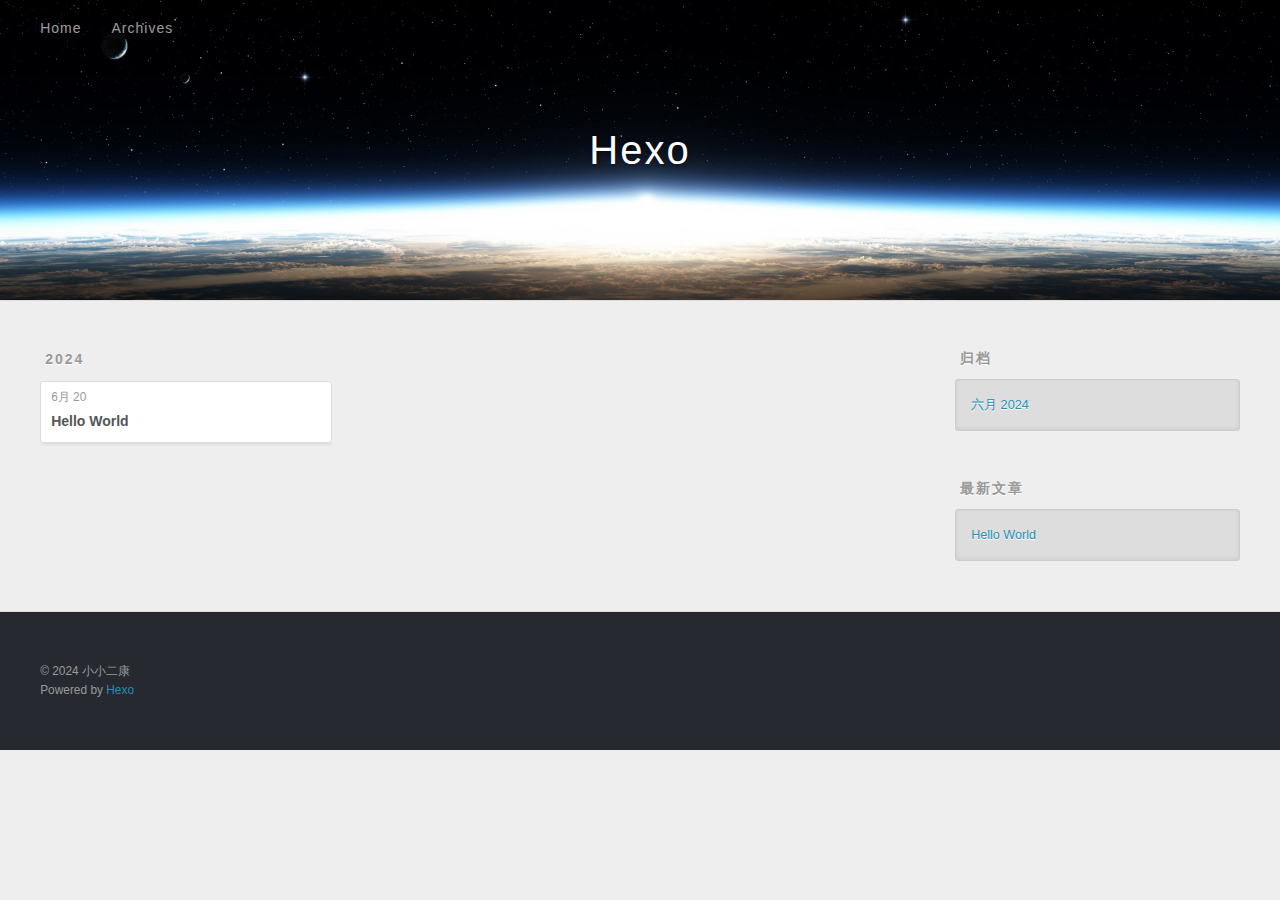
==== archives/index.html @ 12087fe1 "Site updated: 2024-06-20 14:59:10" ====
<!DOCTYPE html>
<html>
<head>
  <meta charset="utf-8">
  
  
  <title>归档 | Hexo</title>
  <meta name="viewport" content="width=device-width, initial-scale=1, shrink-to-fit=no">
  <meta property="og:type" content="website">
<meta property="og:title" content="Hexo">
<meta property="og:url" content="https://996136583.github.io/archives/index.html">
<meta property="og:site_name" content="Hexo">
<meta property="og:locale" content="zh_CN">
<meta property="article:author" content="小小二康">
<meta name="twitter:card" content="summary">
  
    <link rel="alternate" href="/atom.xml" title="Hexo" type="application/atom+xml">
  
  
    <link rel="shortcut icon" href="/favicon.png">
  
  
  
<link rel="stylesheet" href="/css/style.css">

  
    
<link rel="stylesheet" href="/fancybox/jquery.fancybox.min.css">

  
  
<meta name="generator" content="Hexo 7.2.0"></head>

<body>
  <div id="container">
    <div id="wrap">
      <header id="header">
  <div id="banner"></div>
  <div id="header-outer" class="outer">
    <div id="header-title" class="inner">
      <h1 id="logo-wrap">
        <a href="/" id="logo">Hexo</a>
      </h1>
      
    </div>
    <div id="header-inner" class="inner">
      <nav id="main-nav">
        <a id="main-nav-toggle" class="nav-icon"><span class="fa fa-bars"></span></a>
        
          <a class="main-nav-link" href="/">Home</a>
        
          <a class="main-nav-link" href="/archives">Archives</a>
        
      </nav>
      <nav id="sub-nav">
        
        
          <a class="nav-icon" href="/atom.xml" title="RSS 订阅"><span class="fa fa-rss"></span></a>
        
        <a class="nav-icon nav-search-btn" title="搜索"><span class="fa fa-search"></span></a>
      </nav>
      <div id="search-form-wrap">
        <form action="//google.com/search" method="get" accept-charset="UTF-8" class="search-form"><input type="search" name="q" class="search-form-input" placeholder="搜索"><button type="submit" class="search-form-submit">&#xF002;</button><input type="hidden" name="sitesearch" value="https://996136583.github.io"></form>
      </div>
    </div>
  </div>
</header>

      <div class="outer">
        <section id="main">
  
  
    
    
      
      
      <section class="archives-wrap">
        <div class="archive-year-wrap">
          <a href="/archives/2024" class="archive-year">2024</a>
        </div>
        <div class="archives">
    
    <article class="archive-article archive-type-post">
  <div class="archive-article-inner">
    <header class="archive-article-header">
      <a href="/2024/06/20/hello-world/" class="archive-article-date">
  <time class="dt-published" datetime="2024-06-20T06:25:06.038Z" itemprop="datePublished">6月 20</time>
</a>
      
  
    <h1 itemprop="name">
      <a class="archive-article-title" href="/2024/06/20/hello-world/">Hello World</a>
    </h1>
  

    </header>
  </div>
</article>
  
  
    </div></section>
  


</section>
        
          <aside id="sidebar">
  
    

  
    

  
    
  
    
  <div class="widget-wrap">
    <h3 class="widget-title">归档</h3>
    <div class="widget">
      <ul class="archive-list"><li class="archive-list-item"><a class="archive-list-link" href="/archives/2024/06/">六月 2024</a></li></ul>
    </div>
  </div>


  
    
  <div class="widget-wrap">
    <h3 class="widget-title">最新文章</h3>
    <div class="widget">
      <ul>
        
          <li>
            <a href="/2024/06/20/hello-world/">Hello World</a>
          </li>
        
      </ul>
    </div>
  </div>

  
</aside>
        
      </div>
      <footer id="footer">
  
  <div class="outer">
    <div id="footer-info" class="inner">
      
      &copy; 2024 小小二康<br>
      Powered by <a href="https://hexo.io/" target="_blank">Hexo</a>
    </div>
  </div>
</footer>

    </div>
    <nav id="mobile-nav">
  
    <a href="/" class="mobile-nav-link">Home</a>
  
    <a href="/archives" class="mobile-nav-link">Archives</a>
  
</nav>
    


<script src="/js/jquery-3.6.4.min.js"></script>



  
<script src="/fancybox/jquery.fancybox.min.js"></script>




<script src="/js/script.js"></script>





  </div>
</body>
</html>
---- css/style.css ----
body {
  width: 100%;
}
body:before,
body:after {
  content: "";
  display: table;
}
body:after {
  clear: both;
}
html,
body,
div,
span,
applet,
object,
iframe,
h1,
h2,
h3,
h4,
h5,
h6,
p,
blockquote,
pre,
a,
abbr,
acronym,
address,
big,
cite,
code,
del,
dfn,
em,
img,
ins,
kbd,
q,
s,
samp,
small,
strike,
strong,
sub,
sup,
tt,
var,
dl,
dt,
dd,
ol,
ul,
li,
fieldset,
form,
label,
legend,
table,
caption,
tbody,
tfoot,
thead,
tr,
th,
td {
  margin: 0;
  padding: 0;
  border: 0;
  outline: 0;
  font-weight: inherit;
  font-style: inherit;
  font-family: inherit;
  font-size: 100%;
  vertical-align: baseline;
}
body {
  line-height: 1;
  color: #000;
  background: #fff;
}
ol,
ul {
  list-style: none;
}
table {
  border-collapse: separate;
  border-spacing: 0;
  vertical-align: middle;
}
caption,
th,
td {
  text-align: left;
  font-weight: normal;
  vertical-align: middle;
}
a img {
  border: none;
}
input,
button {
  margin: 0;
  padding: 0;
}
input::-moz-focus-inner,
button::-moz-focus-inner {
  border: 0;
  padding: 0;
}
html,
body,
#container {
  height: 100%;
}
body {
  background: #eee;
  font: 14px -apple-system, BlinkMacSystemFont, "Segoe UI", "Roboto", "Oxygen", "Ubuntu", "Cantarell", "Fira Sans", "Droid Sans", "Helvetica Neue", sans-serif;
  -webkit-text-size-adjust: 100%;
}
.outer {
  max-width: 1220px;
  margin: 0 auto;
  padding: 0 20px;
}
.outer:before,
.outer:after {
  content: "";
  display: table;
}
.outer:after {
  clear: both;
}
.inner {
  display: inline;
  float: left;
  width: 98.33333333333333%;
  margin: 0 0.833333333333333%;
}
.left,
.alignleft {
  float: left;
}
.right,
.alignright {
  float: right;
}
.clear {
  clear: both;
}
#container {
  position: relative;
}
.mobile-nav-on {
  overflow: hidden;
}
#wrap {
  height: 100%;
  width: 100%;
  position: absolute;
  top: 0;
  left: 0;
  -webkit-transition: 0.2s ease-out;
  -moz-transition: 0.2s ease-out;
  -ms-transition: 0.2s ease-out;
  transition: 0.2s ease-out;
  z-index: 1;
  background: #eee;
}
.mobile-nav-on #wrap {
  left: 280px;
}
@media screen and (min-width: 768px) {
  #main {
    display: inline;
    float: left;
    width: 73.33333333333333%;
    margin: 0 0.833333333333333%;
  }
}
.article-date,
.article-category-link,
.archive-year,
.widget-title {
  text-decoration: none;
  text-transform: uppercase;
  letter-spacing: 2px;
  color: #999;
  margin-bottom: 1em;
  margin-left: 5px;
  line-height: 1em;
  text-shadow: 0 1px #fff;
  font-weight: bold;
}
.article-inner,
.archive-article-inner {
  background: #fff;
  -webkit-box-shadow: 1px 2px 3px #ddd;
  box-shadow: 1px 2px 3px #ddd;
  border: 1px solid #ddd;
  border-radius: 3px;
}
.article-entry h1,
.widget h1 {
  font-size: 2em;
}
.article-entry h2,
.widget h2 {
  font-size: 1.5em;
}
.article-entry h3,
.widget h3 {
  font-size: 1.3em;
}
.article-entry h4,
.widget h4 {
  font-size: 1.2em;
}
.article-entry h5,
.widget h5 {
  font-size: 1em;
}
.article-entry h6,
.widget h6 {
  font-size: 1em;
  color: #999;
}
.article-entry hr,
.widget hr {
  border: 1px dashed #ddd;
}
.article-entry strong,
.widget strong {
  font-weight: bold;
}
.article-entry em,
.widget em,
.article-entry cite,
.widget cite {
  font-style: italic;
}
.article-entry sup,
.widget sup,
.article-entry sub,
.widget sub {
  font-size: 0.75em;
  line-height: 0;
  position: relative;
  vertical-align: baseline;
}
.article-entry sup,
.widget sup {
  top: -0.5em;
}
.article-entry sub,
.widget sub {
  bottom: -0.2em;
}
.article-entry small,
.widget small {
  font-size: 0.85em;
}
.article-entry acronym,
.widget acronym,
.article-entry abbr,
.widget abbr {
  border-bottom: 1px dotted;
}
.article-entry ul,
.widget ul,
.article-entry ol,
.widget ol,
.article-entry dl,
.widget dl {
  margin: 0 20px;
  line-height: 1.6em;
}
.article-entry ul ul,
.widget ul ul,
.article-entry ol ul,
.widget ol ul,
.article-entry ul ol,
.widget ul ol,
.article-entry ol ol,
.widget ol ol {
  margin-top: 0;
  margin-bottom: 0;
}
.article-entry ul,
.widget ul {
  list-style: disc;
}
.article-entry ol,
.widget ol {
  list-style: decimal;
}
.article-entry dt,
.widget dt {
  font-weight: bold;
}
#header {
  height: 300px;
  position: relative;
  border-bottom: 1px solid #ddd;
}
#header:before,
#header:after {
  content: "";
  position: absolute;
  left: 0;
  right: 0;
  height: 40px;
}
#header:before {
  top: 0;
  background: -webkit-linear-gradient(rgba(0,0,0,0.2), transparent);
  background: -moz-linear-gradient(rgba(0,0,0,0.2), transparent);
  background: -ms-linear-gradient(rgba(0,0,0,0.2), transparent);
  background: linear-gradient(rgba(0,0,0,0.2), transparent);
}
#header:after {
  bottom: 0;
  background: -webkit-linear-gradient(transparent, rgba(0,0,0,0.2));
  background: -moz-linear-gradient(transparent, rgba(0,0,0,0.2));
  background: -ms-linear-gradient(transparent, rgba(0,0,0,0.2));
  background: linear-gradient(transparent, rgba(0,0,0,0.2));
}
#header-outer {
  height: 100%;
  position: relative;
}
#header-inner {
  position: relative;
  overflow: hidden;
}
#banner {
  position: absolute;
  top: 0;
  left: 0;
  width: 100%;
  height: 100%;
  background: url("images/banner.jpg") center #000;
  background-size: cover;
  z-index: -1;
}
#header-title {
  text-align: center;
  height: 40px;
  position: absolute;
  top: 50%;
  left: 0;
  margin-top: -20px;
}
#logo,
#subtitle {
  text-decoration: none;
  color: #fff;
  font-weight: 300;
  text-shadow: 0 1px 4px rgba(0,0,0,0.3);
}
#logo {
  font-size: 40px;
  line-height: 40px;
  letter-spacing: 2px;
}
#subtitle {
  font-size: 16px;
  line-height: 16px;
  letter-spacing: 1px;
}
#subtitle-wrap {
  margin-top: 16px;
}
#main-nav {
  float: left;
  margin-left: -15px;
}
.nav-icon,
.main-nav-link {
  float: left;
  color: #fff;
  opacity: 0.6;
  text-decoration: none;
  text-shadow: 0 1px rgba(0,0,0,0.2);
  -webkit-transition: opacity 0.2s;
  -moz-transition: opacity 0.2s;
  -ms-transition: opacity 0.2s;
  transition: opacity 0.2s;
  display: block;
  padding: 20px 15px;
}
.nav-icon:hover,
.main-nav-link:hover {
  opacity: 1;
}
.nav-icon {
  text-align: center;
  font-size: 14px;
  width: 14px;
  height: 14px;
  padding: 20px 15px;
  position: relative;
  cursor: pointer;
}
.main-nav-link {
  font-weight: 300;
  letter-spacing: 1px;
}
@media screen and (max-width: 479px) {
  .main-nav-link {
    display: none;
  }
}
#main-nav-toggle {
  display: none;
}
@media screen and (max-width: 479px) {
  #main-nav-toggle {
    display: block;
  }
}
#sub-nav {
  float: right;
  margin-right: -15px;
}
#search-form-wrap {
  position: absolute;
  top: 15px;
  width: 150px;
  height: 30px;
  right: -150px;
  opacity: 0;
  -webkit-transition: 0.2s ease-out;
  -moz-transition: 0.2s ease-out;
  -ms-transition: 0.2s ease-out;
  transition: 0.2s ease-out;
}
#search-form-wrap.on {
  opacity: 1;
  right: 0;
}
@media screen and (max-width: 479px) {
  #search-form-wrap {
    width: 100%;
    right: -100%;
  }
}
.search-form {
  position: absolute;
  top: 0;
  left: 0;
  right: 0;
  background: #fff;
  padding: 5px 15px;
  border-radius: 15px;
  -webkit-box-shadow: 0 0 10px rgba(0,0,0,0.3);
  box-shadow: 0 0 10px rgba(0,0,0,0.3);
}
.search-form-input {
  border: none;
  background: none;
  color: #555;
  width: 100%;
  font: 13px -apple-system, BlinkMacSystemFont, "Segoe UI", "Roboto", "Oxygen", "Ubuntu", "Cantarell", "Fira Sans", "Droid Sans", "Helvetica Neue", sans-serif;
  outline: none;
}
.search-form-input::-webkit-search-results-decoration,
.search-form-input::-webkit-search-cancel-button {
  -webkit-appearance: none;
}
.search-form-submit {
  position: absolute;
  top: 50%;
  right: 10px;
  margin-top: -7px;
  font: 13px ForkAwesome;
  border: none;
  background: none;
  color: #bbb;
  cursor: pointer;
}
.search-form-submit:hover,
.search-form-submit:focus {
  color: #777;
}
.article {
  margin: 50px 0;
}
.article-inner {
  overflow: hidden;
}
.article-meta:before,
.article-meta:after {
  content: "";
  display: table;
}
.article-meta:after {
  clear: both;
}
.article-date {
  float: left;
}
.article-category {
  float: left;
  line-height: 1em;
  color: #ccc;
  text-shadow: 0 1px #fff;
  margin-left: 8px;
}
.article-category:before {
  content: "\2022";
}
.article-category-link {
  margin: 0 12px 1em;
}
.article-header {
  padding: 20px 20px 0;
}
.article-title {
  text-decoration: none;
  font-size: 2em;
  font-weight: bold;
  color: #555;
  line-height: 1.1em;
  -webkit-transition: color 0.2s;
  -moz-transition: color 0.2s;
  -ms-transition: color 0.2s;
  transition: color 0.2s;
}
a.article-title:hover {
  color: #258fb8;
}
.article-entry {
  color: #555;
  padding: 0 20px;
}
.article-entry:before,
.article-entry:after {
  content: "";
  display: table;
}
.article-entry:after {
  clear: both;
}
.article-entry p,
.article-entry table {
  line-height: 1.6em;
  margin: 1.6em 0;
}
.article-entry h1,
.article-entry h2,
.article-entry h3,
.article-entry h4,
.article-entry h5,
.article-entry h6 {
  font-weight: bold;
}
.article-entry h1,
.article-entry h2,
.article-entry h3,
.article-entry h4,
.article-entry h5,
.article-entry h6 {
  line-height: 1.1em;
  margin: 1.1em 0;
}
.article-entry a {
  color: #258fb8;
  text-decoration: none;
}
.article-entry a:hover {
  text-decoration: underline;
}
.article-entry ul,
.article-entry ol,
.article-entry dl {
  margin-top: 1.6em;
  margin-bottom: 1.6em;
}
.article-entry img,
.article-entry video {
  max-width: 100%;
  height: auto;
  display: block;
  margin: auto;
}
.article-entry iframe {
  border: none;
}
.article-entry table {
  width: 100%;
  border-collapse: collapse;
  border-spacing: 0;
}
.article-entry th {
  font-weight: bold;
  border-bottom: 3px solid #ddd;
  padding-bottom: 0.5em;
}
.article-entry td {
  border-bottom: 1px solid #ddd;
  padding: 10px 0;
}
.article-entry blockquote {
  font-family: Georgia, "Times New Roman", serif;
  margin: 1.6em 20px;
  text-align: center;
}
.article-entry blockquote footer {
  font-size: 14px;
  margin: 1.6em 0;
  font-family: -apple-system, BlinkMacSystemFont, "Segoe UI", "Roboto", "Oxygen", "Ubuntu", "Cantarell", "Fira Sans", "Droid Sans", "Helvetica Neue", sans-serif;
}
.article-entry blockquote footer cite:before {
  content: "—";
  padding: 0 0.5em;
}
.article-entry .pullquote {
  text-align: left;
  width: 45%;
  margin: 0;
}
.article-entry .pullquote.left {
  margin-left: 0.5em;
  margin-right: 1em;
}
.article-entry .pullquote.right {
  margin-right: 0.5em;
  margin-left: 1em;
}
.article-entry .caption {
  color: #999;
  display: block;
  font-size: 0.9em;
  margin-top: 0.5em;
  position: relative;
  text-align: center;
}
.article-entry .video-container {
  position: relative;
  padding-top: 56.25%;
  height: 0;
  overflow: hidden;
}
.article-entry .video-container iframe,
.article-entry .video-container object,
.article-entry .video-container embed {
  position: absolute;
  top: 0;
  left: 0;
  width: 100%;
  height: 100%;
  margin-top: 0;
}
.article-more-link a {
  display: inline-block;
  line-height: 1em;
  padding: 6px 15px;
  border-radius: 15px;
  background: #eee;
  color: #999;
  text-shadow: 0 1px #fff;
  text-decoration: none;
}
.article-more-link a:hover {
  background: #258fb8;
  color: #fff;
  text-decoration: none;
  text-shadow: 0 1px #1e7293;
}
.article-footer {
  font-size: 0.85em;
  line-height: 1.6em;
  border-top: 1px solid #ddd;
  padding-top: 1.6em;
  margin: 0 20px 20px;
}
.article-footer:before,
.article-footer:after {
  content: "";
  display: table;
}
.article-footer:after {
  clear: both;
}
.article-footer a {
  color: #999;
  text-decoration: none;
}
.article-footer a:hover {
  color: #555;
}
.article-tag-list-item {
  float: left;
  margin-right: 10px;
}
.article-tag-list-link:before {
  content: "#";
}
.article-comment-link {
  float: right;
}
.article-comment-link:before {
  padding-right: 8px;
}
.article-share-link {
  cursor: pointer;
  float: right;
  margin-left: 20px;
}
.article-share-link:before {
  padding-right: 6px;
}
#article-nav {
  position: relative;
}
#article-nav:before,
#article-nav:after {
  content: "";
  display: table;
}
#article-nav:after {
  clear: both;
}
@media screen and (min-width: 768px) {
  #article-nav {
    margin: 50px 0;
  }
  #article-nav:before {
    width: 8px;
    height: 8px;
    position: absolute;
    top: 50%;
    left: 50%;
    margin-top: -4px;
    margin-left: -4px;
    content: "";
    border-radius: 50%;
    background: #ddd;
    -webkit-box-shadow: 0 1px 2px #fff;
    box-shadow: 0 1px 2px #fff;
  }
}
.article-nav-link-wrap {
  text-decoration: none;
  text-shadow: 0 1px #fff;
  color: #999;
  -webkit-box-sizing: border-box;
  -moz-box-sizing: border-box;
  box-sizing: border-box;
  margin-top: 50px;
  text-align: center;
  display: block;
}
.article-nav-link-wrap:hover {
  color: #555;
}
@media screen and (min-width: 768px) {
  .article-nav-link-wrap {
    width: 50%;
    margin-top: 0;
  }
}
@media screen and (min-width: 768px) {
  #article-nav-newer {
    float: left;
    text-align: right;
    padding-right: 20px;
  }
}
@media screen and (min-width: 768px) {
  #article-nav-older {
    float: right;
    text-align: left;
    padding-left: 20px;
  }
}
.article-nav-caption {
  text-transform: uppercase;
  letter-spacing: 2px;
  color: #ddd;
  line-height: 1em;
  font-weight: bold;
}
#article-nav-newer .article-nav-caption {
  margin-right: -2px;
}
.article-nav-title {
  font-size: 0.85em;
  line-height: 1.6em;
  margin-top: 0.5em;
}
.article-share-box {
  position: absolute;
  display: none;
  background: #fff;
  -webkit-box-shadow: 1px 2px 10px rgba(0,0,0,0.2);
  box-shadow: 1px 2px 10px rgba(0,0,0,0.2);
  border-radius: 3px;
  margin-left: -145px;
  overflow: hidden;
  z-index: 1;
}
.article-share-box.on {
  display: block;
}
.article-share-input {
  width: 100%;
  background: none;
  -webkit-box-sizing: border-box;
  -moz-box-sizing: border-box;
  box-sizing: border-box;
  font: 14px -apple-system, BlinkMacSystemFont, "Segoe UI", "Roboto", "Oxygen", "Ubuntu", "Cantarell", "Fira Sans", "Droid Sans", "Helvetica Neue", sans-serif;
  padding: 0 15px;
  color: #555;
  outline: none;
  border: 1px solid #ddd;
  border-radius: 3px 3px 0 0;
  height: 36px;
  line-height: 36px;
}
.article-share-links {
  background: #eee;
}
.article-share-links:before,
.article-share-links:after {
  content: "";
  display: table;
}
.article-share-links:after {
  clear: both;
}
.article-share-twitter,
.article-share-facebook,
.article-share-pinterest,
.article-share-linkedin {
  width: 50px;
  height: 36px;
  display: block;
  float: left;
  position: relative;
  color: #999;
  text-shadow: 0 1px #fff;
}
.article-share-twitter:before,
.article-share-facebook:before,
.article-share-pinterest:before,
.article-share-linkedin:before {
  font-size: 20px;
  width: 20px;
  height: 20px;
  position: absolute;
  top: 50%;
  left: 50%;
  margin-top: -10px;
  margin-left: -10px;
  text-align: center;
}
.article-share-twitter:hover,
.article-share-facebook:hover,
.article-share-pinterest:hover,
.article-share-linkedin:hover {
  color: #fff;
}
.article-share-twitter:hover {
  background: #00aced;
  text-shadow: 0 1px #008abe;
}
.article-share-facebook:hover {
  background: #3b5998;
  text-shadow: 0 1px #2f477a;
}
.article-share-pinterest:hover {
  background: #cb2027;
  text-shadow: 0 1px #a21a1f;
}
.article-share-linkedin:hover {
  background: #0077b5;
  text-shadow: 0 1px #005f91;
}
.article-gallery {
  background: #000;
  position: relative;
}
.article-gallery-photos {
  position: relative;
  overflow: hidden;
}
.article-gallery-img {
  display: none;
  max-width: 100%;
}
.article-gallery-img:first-child {
  display: block;
}
.article-gallery-img.loaded {
  position: absolute;
  display: block;
}
.article-gallery-img img {
  display: block;
  max-width: 100%;
  margin: 0 auto;
}
#comments {
  background: #fff;
  -webkit-box-shadow: 1px 2px 3px #ddd;
  box-shadow: 1px 2px 3px #ddd;
  padding: 20px;
  border: 1px solid #ddd;
  border-radius: 3px;
  margin: 50px 0;
}
#comments a {
  color: #258fb8;
}
.archives-wrap {
  margin: 50px 0;
}
.archives:before,
.archives:after {
  content: "";
  display: table;
}
.archives:after {
  clear: both;
}
.archive-year-wrap {
  margin-bottom: 1em;
}
.archives {
  -webkit-column-gap: 10px;
  -moz-column-gap: 10px;
  column-gap: 10px;
}
@media screen and (min-width: 480px) and (max-width: 767px) {
  .archives {
    -webkit-column-count: 2;
    -moz-column-count: 2;
    column-count: 2;
  }
}
@media screen and (min-width: 768px) {
  .archives {
    -webkit-column-count: 3;
    -moz-column-count: 3;
    column-count: 3;
  }
}
.archive-article {
  -webkit-column-break-inside: avoid;
  page-break-inside: avoid;
  overflow: hidden;
  break-inside: avoid-column;
}
.archive-article-inner {
  padding: 10px;
  margin-bottom: 15px;
}
.archive-article-title {
  text-decoration: none;
  font-weight: bold;
  color: #555;
  -webkit-transition: color 0.2s;
  -moz-transition: color 0.2s;
  -ms-transition: color 0.2s;
  transition: color 0.2s;
  line-height: 1.6em;
}
.archive-article-title:hover {
  color: #258fb8;
}
.archive-article-footer {
  margin-top: 1em;
}
.archive-article-date {
  color: #999;
  text-decoration: none;
  font-size: 0.85em;
  line-height: 1em;
  margin-bottom: 0.5em;
  display: block;
}
#page-nav {
  margin: 50px auto;
  background: #fff;
  -webkit-box-shadow: 1px 2px 3px #ddd;
  box-shadow: 1px 2px 3px #ddd;
  border: 1px solid #ddd;
  border-radius: 3px;
  text-align: center;
  color: #999;
  overflow: hidden;
}
#page-nav:before,
#page-nav:after {
  content: "";
  display: table;
}
#page-nav:after {
  clear: both;
}
#page-nav a,
#page-nav span {
  padding: 10px 20px;
  line-height: 1;
  height: 2ex;
}
#page-nav a {
  color: #999;
  text-decoration: none;
}
#page-nav a:hover {
  background: #999;
  color: #fff;
}
#page-nav .prev {
  float: left;
}
#page-nav .next {
  float: right;
}
#page-nav .page-number {
  display: inline-block;
}
@media screen and (max-width: 479px) {
  #page-nav .page-number {
    display: none;
  }
}
#page-nav .current {
  color: #555;
  font-weight: bold;
}
#page-nav .space {
  color: #ddd;
}
#footer {
  background: #262a30;
  padding: 50px 0;
  border-top: 1px solid #ddd;
  color: #999;
}
#footer a {
  color: #258fb8;
  text-decoration: none;
}
#footer a:hover {
  text-decoration: underline;
}
#footer-info {
  line-height: 1.6em;
  font-size: 0.85em;
}
.article-entry pre,
.article-entry .highlight {
  background: #2d2d2d;
  margin: 0 -20px;
  padding: 15px 20px;
  border-style: solid;
  border-color: #ddd;
  border-width: 1px 0;
  overflow: auto;
  color: #ccc;
  line-height: 22.400000000000002px;
}
.article-entry .highlight .gutter pre,
.article-entry .gist .gist-file .gist-data .line-numbers {
  color: #666;
  font-size: 0.85em;
}
.article-entry pre,
.article-entry code {
  font-family: "Source Code Pro", Consolas, Monaco, Menlo, Consolas, monospace;
}
.article-entry code {
  background: #eee;
  text-shadow: 0 1px #fff;
  padding: 0 0.3em;
}
.article-entry pre code {
  background: none;
  text-shadow: none;
  padding: 0;
}
.article-entry .highlight pre {
  border: none;
  margin: 0;
  padding: 0;
}
.article-entry .highlight table {
  margin: 0;
  width: auto;
}
.article-entry .highlight td {
  border: none;
  padding: 0;
}
.article-entry .highlight figcaption {
  font-size: 0.85em;
  color: #999;
  line-height: 1em;
  margin-bottom: 1em;
}
.article-entry .highlight figcaption:before,
.article-entry .highlight figcaption:after {
  content: "";
  display: table;
}
.article-entry .highlight figcaption:after {
  clear: both;
}
.article-entry .highlight figcaption a {
  float: right;
}
.article-entry .highlight .gutter {
  -moz-user-select: none;
  -ms-user-select: none;
  -webkit-user-select: none;
  -webkit-user-select: none;
  -moz-user-select: none;
  -ms-user-select: none;
  user-select: none;
}
.article-entry .highlight .gutter pre {
  text-align: right;
  padding-right: 20px;
}
.article-entry .highlight .line {
  height: 22.400000000000002px;
}
.article-entry .highlight .line.marked {
  background: #515151;
}
.article-entry .gist {
  margin: 0 -20px;
  border-style: solid;
  border-color: #ddd;
  border-width: 1px 0;
  background: #2d2d2d;
  padding: 15px 20px 15px 0;
}
.article-entry .gist .gist-file {
  border: none;
  font-family: "Source Code Pro", Consolas, Monaco, Menlo, Consolas, monospace;
  margin: 0;
}
.article-entry .gist .gist-file .gist-data {
  background: none;
  border: none;
}
.article-entry .gist .gist-file .gist-data .line-numbers {
  background: none;
  border: none;
  padding: 0 20px 0 0;
}
.article-entry .gist .gist-file .gist-data .line-data {
  padding: 0 !important;
}
.article-entry .gist .gist-file .highlight {
  margin: 0;
  padding: 0;
  border: none;
}
.article-entry .gist .gist-file .gist-meta {
  background: #2d2d2d;
  color: #999;
  font: 0.85em -apple-system, BlinkMacSystemFont, "Segoe UI", "Roboto", "Oxygen", "Ubuntu", "Cantarell", "Fira Sans", "Droid Sans", "Helvetica Neue", sans-serif;
  text-shadow: 0 0;
  padding: 0;
  margin-top: 1em;
  margin-left: 20px;
}
.article-entry .gist .gist-file .gist-meta a {
  color: #258fb8;
  font-weight: normal;
}
.article-entry .gist .gist-file .gist-meta a:hover {
  text-decoration: underline;
}
pre .comment,
pre .title {
  color: #999;
}
pre .variable,
pre .attribute,
pre .tag,
pre .regexp,
pre .ruby .constant,
pre .xml .tag .title,
pre .xml .pi,
pre .xml .doctype,
pre .html .doctype,
pre .css .id,
pre .css .class,
pre .css .pseudo {
  color: #f2777a;
}
pre .number,
pre .preprocessor,
pre .built_in,
pre .literal,
pre .params,
pre .constant {
  color: #f99157;
}
pre .class,
pre .ruby .class .title,
pre .css .rules .attribute {
  color: #9c9;
}
pre .string,
pre .value,
pre .inheritance,
pre .header,
pre .ruby .symbol,
pre .xml .cdata {
  color: #9c9;
}
pre .css .hexcolor {
  color: #6cc;
}
pre .function,
pre .python .decorator,
pre .python .title,
pre .ruby .function .title,
pre .ruby .title .keyword,
pre .perl .sub,
pre .javascript .title,
pre .coffeescript .title {
  color: #69c;
}
pre .keyword,
pre .javascript .function {
  color: #c9c;
}
@media screen and (max-width: 479px) {
  #mobile-nav {
    position: absolute;
    top: 0;
    left: 0;
    width: 280px;
    height: 100%;
    background: #191919;
    border-right: 1px solid #fff;
  }
}
@media screen and (max-width: 479px) {
  .mobile-nav-link {
    display: block;
    color: #999;
    text-decoration: none;
    padding: 15px 20px;
    font-weight: bold;
  }
  .mobile-nav-link:hover {
    color: #fff;
  }
}
@media screen and (min-width: 768px) {
  #sidebar {
    display: inline;
    float: left;
    width: 23.333333333333332%;
    margin: 0 0.833333333333333%;
  }
}
.widget-wrap {
  margin: 50px 0;
}
.widget {
  color: #777;
  text-shadow: 0 1px #fff;
  background: #ddd;
  -webkit-box-shadow: 0 -1px 4px #ccc inset;
  box-shadow: 0 -1px 4px #ccc inset;
  border: 1px solid #ccc;
  padding: 15px;
  border-radius: 3px;
}
.widget a {
  color: #258fb8;
  text-decoration: none;
}
.widget a:hover {
  text-decoration: underline;
}
.widget ul ul,
.widget ol ul,
.widget dl ul,
.widget ul ol,
.widget ol ol,
.widget dl ol,
.widget ul dl,
.widget ol dl,
.widget dl dl {
  margin-left: 15px;
  list-style: disc;
}
.widget {
  line-height: 1.6em;
  word-wrap: break-word;
  font-size: 0.9em;
}
.widget ul,
.widget ol {
  list-style: none;
  margin: 0;
}
.widget ul ul,
.widget ol ul,
.widget ul ol,
.widget ol ol {
  margin: 0 20px;
}
.widget ul ul,
.widget ol ul {
  list-style: disc;
}
.widget ul ol,
.widget ol ol {
  list-style: decimal;
}
.category-list-count,
.tag-list-count,
.archive-list-count {
  padding-left: 5px;
  color: #999;
  font-size: 0.85em;
}
.category-list-count:before,
.tag-list-count:before,
.archive-list-count:before {
  content: "(";
}
.category-list-count:after,
.tag-list-count:after,
.archive-list-count:after {
  content: ")";
}
.tagcloud a {
  margin-right: 5px;
  display: inline-block;
}
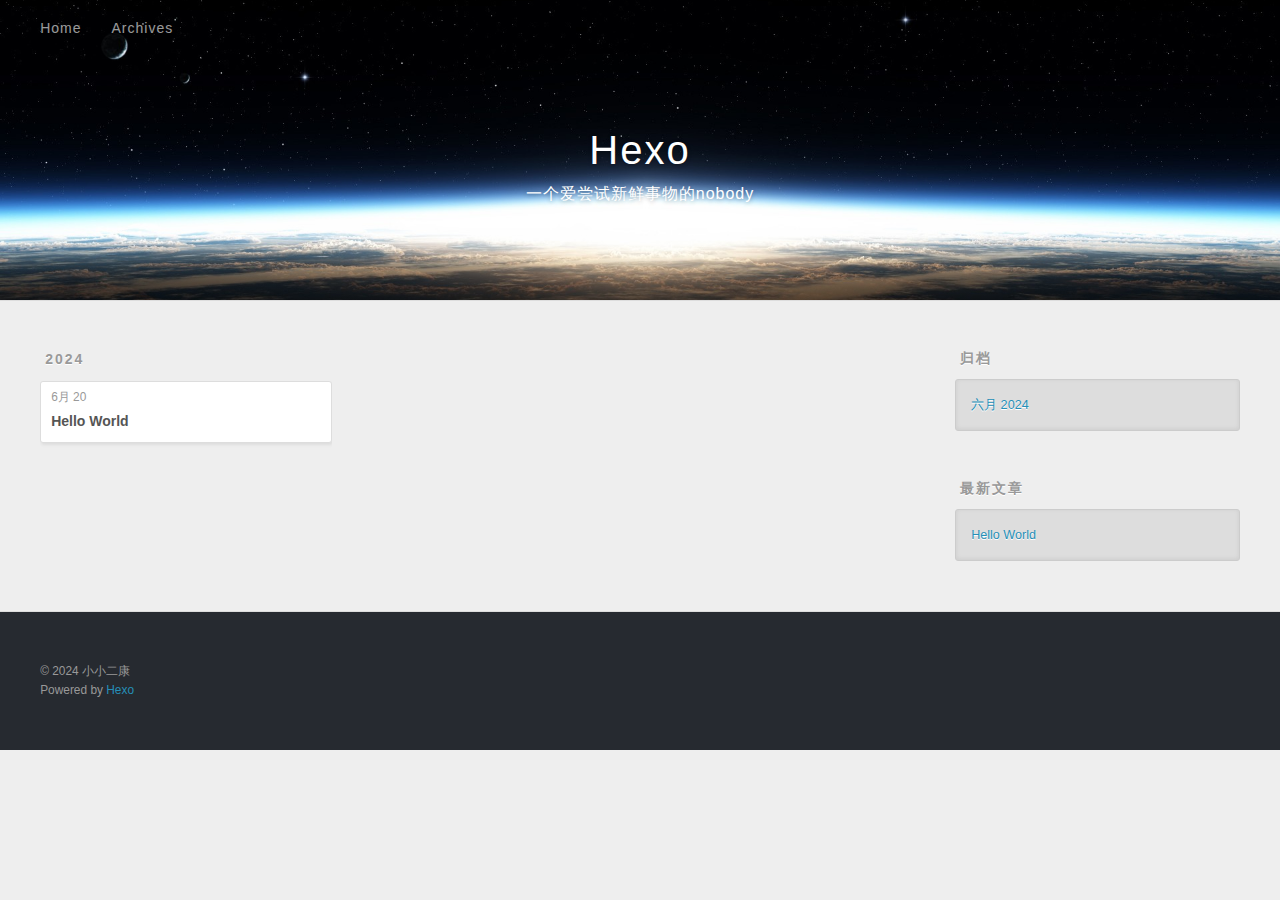
==== commit 02d99631: "Site updated: 2024-06-20 15:48:48" ====
--- a/archives/index.html
+++ b/archives/index.html
@@ -41,6 +41,10 @@
       <h1 id="logo-wrap">
         <a href="/" id="logo">Hexo</a>
       </h1>
+      
+        <h2 id="subtitle-wrap">
+          <a href="/" id="subtitle">一个爱尝试新鲜事物的nobody</a>
+        </h2>
       
     </div>
     <div id="header-inner" class="inner">
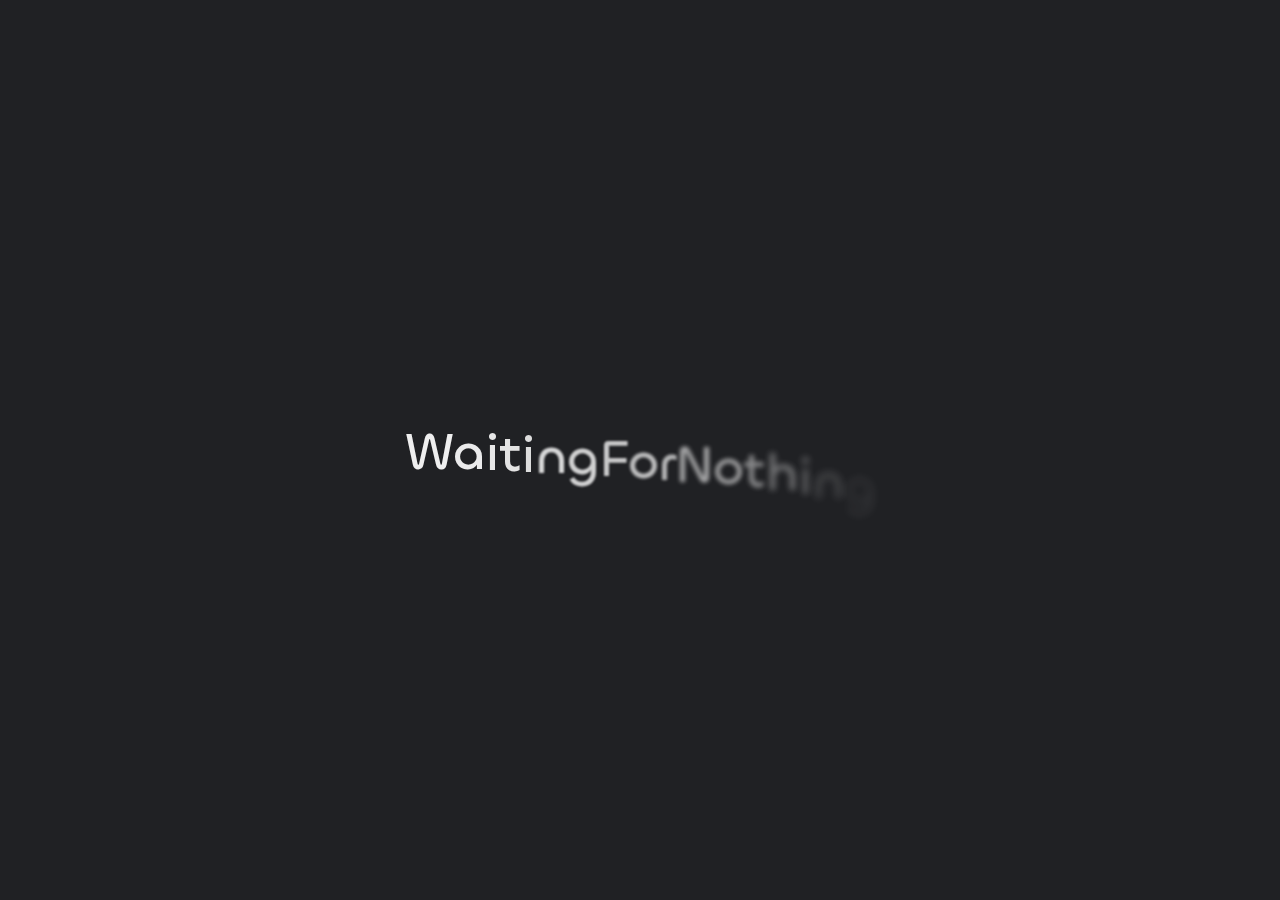
==== commit 4e893c96: "Site updated: 2024-06-29 17:28:49" ====
--- a/archives/index.html
+++ b/archives/index.html
@@ -1,189 +1,652 @@
 <!DOCTYPE html>
-<html>
+<html lang="zh-CN">
 <head>
-  <meta charset="utf-8">
-  
-  
-  <title>归档 | Hexo</title>
-  <meta name="viewport" content="width=device-width, initial-scale=1, shrink-to-fit=no">
-  <meta property="og:type" content="website">
+    <meta charset="utf-8">
+    <meta name="viewport" content="width=device-width, initial-scale=1">
+    <meta name="keywords" content="Hexo Theme Redefine">
+    
+    <meta name="author" content="WaitingForNothing">
+    <!-- preconnect -->
+    <link rel="preconnect" href="https://fonts.googleapis.com">
+    <link rel="preconnect" href="https://fonts.gstatic.com" crossorigin>
+
+    
+    <!--- Seo Part-->
+    
+    <link rel="canonical" href="https://996136583.github.io/archives/"/>
+    <meta name="robots" content="index,follow">
+    <meta name="googlebot" content="index,follow">
+    <meta name="revisit-after" content="1 days">
+    
+        <meta property="og:type" content="website">
 <meta property="og:title" content="Hexo">
 <meta property="og:url" content="https://996136583.github.io/archives/index.html">
 <meta property="og:site_name" content="Hexo">
 <meta property="og:locale" content="zh_CN">
 <meta property="article:author" content="小小二康">
 <meta name="twitter:card" content="summary">
+    
+    
+    <!--- Icon Part-->
+    <link rel="icon" type="image/png" href="/images/redefine-favicon.svg" sizes="192x192">
+    <link rel="apple-touch-icon" sizes="180x180" href="/images/redefine-favicon.svg">
+    <meta name="theme-color" content="#A31F34">
+    <link rel="shortcut icon" href="/images/redefine-favicon.svg">
+    <!--- Page Info-->
+    
+    <title>
+        
+            归档 -
+        
+        WaitingForNothing
+    </title>
+
+    
+<link rel="stylesheet" href="/fonts/Chillax/chillax.css">
+
+
+    <!--- Inject Part-->
+    
+
+    
+<link rel="stylesheet" href="/css/style.css">
+
+
+    
+        
+<link rel="stylesheet" href="/assets/build/styles.css">
+
+    
+
+    
+<link rel="stylesheet" href="/fonts/GeistMono/geist-mono.css">
+
+    
+<link rel="stylesheet" href="/fonts/Geist/geist.css">
+
+    <!--- Font Part-->
+    
+    
+    
+    
+
+    
+        
+<script src="/js/libs/anime.min.js"></script>
+
+    
+
+    <script id="hexo-configurations">
+    window.config = {"hostname":"996136583.github.io","root":"/","language":"zh-CN"};
+    window.theme = {"articles":{"style":{"font_size":"16px","line_height":1.5,"image_border_radius":"14px","image_alignment":"center","image_caption":false,"link_icon":true,"title_alignment":"left","headings_top_spacing":{"h1":"3.2rem","h2":"2.4rem","h3":"1.9rem","h4":"1.6rem","h5":"1.4rem","h6":"1.3rem"}},"word_count":{"enable":true,"count":true,"min2read":true},"author_label":{"enable":true,"auto":false,"list":[]},"code_block":{"copy":true,"style":"mac","font":{"enable":false,"family":null,"url":null}},"toc":{"enable":true,"max_depth":3,"number":false,"expand":true,"init_open":true},"copyright":{"enable":true,"default":"cc_by_nc_sa"},"lazyload":true,"recommendation":{"enable":false,"title":"推荐阅读","limit":3,"mobile_limit":2,"placeholder":"/images/wallhaven-wqery6-light.webp","skip_dirs":[]}},"colors":{"primary":"#A31F34","secondary":null,"default_mode":"light"},"global":{"fonts":{"chinese":{"enable":false,"family":null,"url":null},"english":{"enable":false,"family":null,"url":null}},"content_max_width":"1000px","sidebar_width":"210px","hover":{"shadow":true,"scale":false},"scroll_progress":{"bar":true,"percentage":true},"website_counter":{"url":"https://cn.vercount.one/js","enable":true,"site_pv":true,"site_uv":true,"post_pv":true},"single_page":true,"preloader":true,"open_graph":true,"google_analytics":{"enable":false,"id":null}},"home_banner":{"enable":true,"style":"fixed","image":{"light":"/images/wallhaven-wqery6-light.webp","dark":"/images/wallhaven-wqery6-dark.webp"},"title":"WaitingForNothing","subtitle":{"text":["Loading..."],"hitokoto":{"enable":true,"api":"https://v1.hitokoto.cn/?c=b"},"typing_speed":100,"backing_speed":80,"starting_delay":500,"backing_delay":1500,"loop":true,"smart_backspace":true},"text_color":{"light":"#fff","dark":"#d1d1b6"},"text_style":{"title_size":"2.8rem","subtitle_size":"1.5rem","line_height":1.2},"custom_font":{"enable":false,"family":null,"url":null},"social_links":{"enable":false,"style":"default","links":{"github":null,"instagram":null,"zhihu":null,"twitter":null,"email":null},"qrs":{"weixin":null}}},"plugins":{"feed":{"enable":false},"aplayer":{"enable":false,"type":"fixed","audios":[{"name":null,"artist":null,"url":null,"cover":null,"lrc":null}]},"mermaid":{"enable":false,"version":"9.3.0"}},"version":"2.6.3","navbar":{"auto_hide":false,"color":{"left":"#f78736","right":"#367df7","transparency":35},"width":{"home":"1200px","pages":"1000px"},"links":{"Home":{"path":"/","icon":"fa-regular fa-house"}},"search":{"enable":false,"preload":true}},"page_templates":{"friends_column":2,"tags_style":"blur"},"home":{"sidebar":{"enable":true,"position":"left","first_item":"menu","announcement":null,"show_on_mobile":true,"links":null},"article_date_format":"auto","categories":{"enable":true,"limit":3},"tags":{"enable":true,"limit":3}},"footerStart":"2024/6/20 12:00:00"};
+    window.lang_ago = {"second":"%s 秒前","minute":"%s 分钟前","hour":"%s 小时前","day":"%s 天前","week":"%s 周前","month":"%s 个月前","year":"%s 年前"};
+    window.data = {"masonry":false};
+  </script>
+    
+    <!--- Fontawesome Part-->
+    
+<link rel="stylesheet" href="/fontawesome/fontawesome.min.css">
+
+    
+<link rel="stylesheet" href="/fontawesome/brands.min.css">
+
+    
+<link rel="stylesheet" href="/fontawesome/solid.min.css">
+
+    
+<link rel="stylesheet" href="/fontawesome/regular.min.css">
+
+    
+    
+    
+    
+<meta name="generator" content="Hexo 7.2.0"></head>
+
+
+<body>
+<div class="progress-bar-container">
+    
+        <span class="scroll-progress-bar"></span>
+    
+
+    
+        <span class="pjax-progress-bar"></span>
+<!--        <span class="swup-progress-icon">-->
+<!--            <i class="fa-solid fa-circle-notch fa-spin"></i>-->
+<!--        </span>-->
+    
+</div>
+
+
+
+    <style>
+    :root {
+        --preloader-background-color: #fff;
+        --preloader-text-color: #000;
+    }
+
+    @media (prefers-color-scheme: dark) {
+        :root {
+            --preloader-background-color: #202124;
+            --preloader-text-color: #fff;
+        }
+    }
+
+    @media (prefers-color-scheme: light) {
+        :root {
+            --preloader-background-color: #fff;
+            --preloader-text-color: #000;
+        }
+    }
+
+    @media (max-width: 600px) {
+        .ml13 {
+            font-size: 2.6rem !important; /* Adjust this value as needed */
+        }
+    }
+
+    .preloader {
+        display: flex;
+        flex-direction: column;
+        gap: 1rem; /* Tailwind 'gap-4' is 1rem */
+        align-items: center;
+        justify-content: center;
+        position: fixed;
+        padding: 12px;
+        top: 0;
+        right: 0;
+        bottom: 0;
+        left: 0;
+        width: 100vw;
+        height: 100vh; /* 'h-screen' is 100% of the viewport height */
+        background-color: var(--preloader-background-color);
+        z-index: 1100; /* 'z-[1100]' sets the z-index */
+        transition: opacity 0.2s ease-in-out;
+    }
+
+    .ml13 {
+        font-size: 3.2rem;
+        /* text-transform: uppercase; */
+        color: var(--preloader-text-color);
+        letter-spacing: -1px;
+        font-weight: 500;
+        font-family: 'Chillax-Variable', sans-serif;
+        text-align: center;
+    }
+
+    .ml13 .word {
+        display: inline-flex;
+        flex-wrap: wrap;
+        white-space: nowrap;
+    }
+
+    .ml13 .letter {
+        display: inline-block;
+        line-height: 1em;
+    }
+</style>
+
+<div class="preloader">
+    <h2 class="ml13">
+        WaitingForNothing
+    </h2>
+    <script>
+        var textWrapper = document.querySelector('.ml13');
+        // Split text into words
+        var words = textWrapper.textContent.trim().split(' ');
+
+        // Clear the existing content
+        textWrapper.innerHTML = '';
+
+        // Wrap each word and its letters in spans
+        words.forEach(function(word) {
+            var wordSpan = document.createElement('span');
+            wordSpan.classList.add('word');
+            wordSpan.innerHTML = word.replace(/\S/g, "<span class='letter'>$&</span>");
+            textWrapper.appendChild(wordSpan);
+            textWrapper.appendChild(document.createTextNode(' ')); // Add space between words
+        });
+
+        var animation = anime.timeline({loop: true})
+            .add({
+                targets: '.ml13 .letter',
+                translateY: [40,0],
+                translateZ: 0,
+                opacity: [0,1],
+                filter: ['blur(5px)', 'blur(0px)'], // Starting from blurred to unblurred
+                easing: "easeOutExpo",
+                duration: 1400,
+                delay: (el, i) => 300 + 30 * i,
+            }).add({
+                targets: '.ml13 .letter',
+                translateY: [0,-40],
+                opacity: [1,0],
+                filter: ['blur(0px)', 'blur(5px)'], // Ending from unblurred to blurred
+                easing: "easeInExpo",
+                duration: 1200,
+                delay: (el, i) => 100 + 30 * i,
+                complete: function() {
+                    hidePreloader(); // Call hidePreloader after the animation completes
+                }
+            });
+
+        let themeStatus = JSON.parse(localStorage.getItem('REDEFINE-THEME-STATUS'))?.isDark;
+
+        // If the theme status is not found in local storage, check the preferred color scheme
+        if (themeStatus === undefined || themeStatus === null) {
+            if (window.matchMedia && window.matchMedia('(prefers-color-scheme: dark)').matches) {
+                themeStatus = 'dark';
+            } else {
+                themeStatus = 'light';
+            }
+        }
+
+        // Now you can use the themeStatus variable in your code
+        if (themeStatus) {
+            document.documentElement.style.setProperty('--preloader-background-color', '#202124');
+            document.documentElement.style.setProperty('--preloader-text-color', '#fff');
+        } else {
+            document.documentElement.style.setProperty('--preloader-background-color', '#fff');
+            document.documentElement.style.setProperty('--preloader-text-color', '#000');
+        }
+
+        window.addEventListener('load', function () {
+            setTimeout(hidePreloader, 5000); // Call hidePreloader after 5000 milliseconds if not already called by animation
+        });
+
+        function hidePreloader() {
+            var preloader = document.querySelector('.preloader');
+            preloader.style.opacity = '0';
+            setTimeout(function () {
+                preloader.style.display = 'none';
+            }, 200);
+        }
+    </script>
+</div>
+
+<main class="page-container" id="swup">
+
+    
+
+    <div class="main-content-container">
+
+
+        <div class="main-content-header">
+            <header class="navbar-container px-6 md:px-12">
+
+    <div class="navbar-content ">
+        <div class="left">
+            
+            <a class="logo-title" href="/">
+                
+                WaitingForNothing
+                
+            </a>
+        </div>
+
+        <div class="right">
+            <!-- PC -->
+            <div class="desktop">
+                <ul class="navbar-list">
+                    
+                        
+                            
+
+                            <li class="navbar-item">
+                                <!-- Menu -->
+                                <a class=""
+                                   href="/"
+                                        >
+                                    <i class="fa-regular fa-house fa-fw"></i>
+                                    首页
+                                    
+                                </a>
+
+                                <!-- Submenu -->
+                                
+                            </li>
+                    
+                    
+                </ul>
+            </div>
+            <!-- Mobile -->
+            <div class="mobile">
+                
+                <div class="icon-item navbar-bar">
+                    <div class="navbar-bar-middle"></div>
+                </div>
+            </div>
+        </div>
+    </div>
+
+    <!-- Mobile sheet -->
+    <div class="navbar-drawer h-screen w-full absolute top-0 left-0 bg-background-color flex flex-col justify-between">
+        <ul class="drawer-navbar-list flex flex-col px-4 justify-center items-start">
+            
+                
+                    
+
+                    <li class="drawer-navbar-item text-base my-1.5 flex flex-col w-full">
+                        
+                        <a class="py-1.5 px-2 flex flex-row items-center justify-between gap-1 hover:!text-primary active:!text-primary text-2xl font-semibold group border-b border-border-color hover:border-primary w-full "
+                           href="/"
+                        >
+                            <span>
+                                首页
+                            </span>
+                            
+                                <i class="fa-regular fa-house fa-sm fa-fw"></i>
+                            
+                        </a>
+                        
+
+                        
+                    </li>
+            
+
+            
+            
+        </ul>
+
+        <div class="statistics flex justify-around my-2.5">
+    <a class="item tag-count-item flex flex-col justify-center items-center w-20" href="/tags">
+        <div class="number text-2xl sm:text-xl text-second-text-color font-semibold">0</div>
+        <div class="label text-third-text-color text-sm">标签</div>
+    </a>
+    <a class="item tag-count-item flex flex-col justify-center items-center w-20" href="/categories">
+        <div class="number text-2xl sm:text-xl text-second-text-color font-semibold">0</div>
+        <div class="label text-third-text-color text-sm">分类</div>
+    </a>
+    <a class="item tag-count-item flex flex-col justify-center items-center w-20" href="/archives">
+        <div class="number text-2xl sm:text-xl text-second-text-color font-semibold">1</div>
+        <div class="label text-third-text-color text-sm">文章</div>
+    </a>
+</div>
+    </div>
+
+    <div class="window-mask"></div>
+
+</header>
+
+
+        </div>
+
+        <div class="main-content-body">
+
+            
+
+            <div class="main-content">
+
+                
+                    <div class="archive-container shadow-none hover:shadow-none sm:shadow-redefine sm:hover:shadow-redefine-hover">
+    
+<div class="archive-list-container">
+    
+        <section class="archive-item mb-spacing-unit last:mb-0">
+            <div class="archive-item-header flex flex-row items-center mb-2">
+                <span class="archive-year font-semibold text-3xl mr-2">2024</span>
+                <span class="archive-year-post-count text-xs md:text-sm font-bold rounded-small bg-third-background-color py-[2px] px-[10px] border border-border-color">1</span>
+            </div>
+            
+            <ul class="article-list pl-0 md:pl-8 text-lg leading-[1.5]">
+                
+                    
+                    
+                         <!-- Close the previous LI if not the first item -->
+                        <li class="article-item space-y-2 px-6 pt-10 pb-2 text-xl relative border-l-2 border-border-color" date-is='06-20'>
+                    
+                    <a href="/2024/06/20/hello-world/" class="block overflow-hidden w-fit">
+                        <span class="article-title my-0.5 text-2xl">Hello World</span>
+                    </a>
+                    
+                
+                </li> <!-- Ensure the last item is properly closed -->
+            </ul>
+        </section>
+    
+</div>
+
+</div>
+
+                
+
+            </div>
+
+            
+
+        </div>
+
+        <div class="main-content-footer">
+            <footer class="footer mt-5 py-5 h-auto text-base text-third-text-color relative border-t-2 border-t-border-color">
+    <div class="info-container py-3 text-center">
+        
+        <div class="text-center">
+            &copy;
+            
+              <span>2024</span>
+              -
+            
+            2024&nbsp;&nbsp;<i class="fa-solid fa-heart fa-beat" style="--fa-animation-duration: 0.5s; color: #f54545"></i>&nbsp;&nbsp;<a href="/">WaitingForNothing</a>
+            
+                
+                <p class="post-count space-x-0.5">
+                    <span>
+                        共 1 篇文章
+                    </span>
+                    
+                </p>
+            
+        </div>
+        
+            <script data-swup-reload-script src="https://cn.vercount.one/js"></script>
+            <div class="relative text-center lg:absolute lg:right-[20px] lg:top-1/2 lg:-translate-y-1/2 lg:text-right">
+                
+                    <span id="busuanzi_container_site_uv" class="lg:!block">
+                        <span class="text-sm">访问人数</span>
+                        <span id="busuanzi_value_site_uv"></span>
+                    </span>
+                
+                
+                    <span id="busuanzi_container_site_pv" class="lg:!block">
+                        <span class="text-sm">总访问量</span>
+                        <span id="busuanzi_value_site_pv"></span>
+                    </span>
+                
+            </div>
+        
+        <div class="relative text-center lg:absolute lg:left-[20px] lg:top-1/2 lg:-translate-y-1/2 lg:text-left">
+            <span class="lg:block text-sm">由 <?xml version="1.0" encoding="utf-8"?><!DOCTYPE svg PUBLIC "-//W3C//DTD SVG 1.1//EN" "http://www.w3.org/Graphics/SVG/1.1/DTD/svg11.dtd"><svg class="relative top-[2px] inline-block align-baseline" version="1.1" id="圖層_1" xmlns="http://www.w3.org/2000/svg" xmlns:xlink="http://www.w3.org/1999/xlink" x="0px" y="0px" width="1rem" height="1rem" viewBox="0 0 512 512" enable-background="new 0 0 512 512" xml:space="preserve"><path fill="#0E83CD" d="M256.4,25.8l-200,115.5L56,371.5l199.6,114.7l200-115.5l0.4-230.2L256.4,25.8z M349,354.6l-18.4,10.7l-18.6-11V275H200v79.6l-18.4,10.7l-18.6-11v-197l18.5-10.6l18.5,10.8V237h112v-79.6l18.5-10.6l18.5,10.8V354.6z"/></svg><a target="_blank" class="text-base" href="https://hexo.io">Hexo</a> 驱动</span>
+            <span class="text-sm lg:block">主题&nbsp;<a class="text-base" target="_blank" href="https://github.com/EvanNotFound/hexo-theme-redefine">Redefine v2.6.3</a></span>
+        </div>
+        
+        
+            <div>
+                博客已运行 <span class="odometer" id="runtime_days" ></span> 天 <span class="odometer" id="runtime_hours"></span> 小时 <span class="odometer" id="runtime_minutes"></span> 分钟 <span class="odometer" id="runtime_seconds"></span> 秒
+            </div>
+        
+        
+            <script data-swup-reload-script>
+                try {
+                    function odometer_init() {
+                    const elements = document.querySelectorAll('.odometer');
+                    elements.forEach(el => {
+                        new Odometer({
+                            el,
+                            format: '( ddd).dd',
+                            duration: 200
+                        });
+                    });
+                    }
+                    odometer_init();
+                } catch (error) {}
+            </script>
+        
+        
+        
+    </div>  
+</footer>
+        </div>
+    </div>
+
+    
+
+    <div class="right-side-tools-container">
+        <div class="side-tools-container">
+    <ul class="hidden-tools-list">
+        <li class="right-bottom-tools tool-font-adjust-plus flex justify-center items-center">
+            <i class="fa-regular fa-magnifying-glass-plus"></i>
+        </li>
+
+        <li class="right-bottom-tools tool-font-adjust-minus flex justify-center items-center">
+            <i class="fa-regular fa-magnifying-glass-minus"></i>
+        </li>
+
+        <li class="right-bottom-tools tool-dark-light-toggle flex justify-center items-center">
+            <i class="fa-regular fa-moon"></i>
+        </li>
+
+        <!-- rss -->
+        
+
+        
+
+        <li class="right-bottom-tools tool-scroll-to-bottom flex justify-center items-center">
+            <i class="fa-regular fa-arrow-down"></i>
+        </li>
+    </ul>
+
+    <ul class="visible-tools-list">
+        <li class="right-bottom-tools toggle-tools-list flex justify-center items-center">
+            <i class="fa-regular fa-cog fa-spin"></i>
+        </li>
+        
+            <li class="right-bottom-tools tool-scroll-to-top flex justify-center items-center">
+                <i class="arrow-up fas fa-arrow-up"></i>
+                <span class="percent"></span>
+            </li>
+        
+        
+    </ul>
+</div>
+
+    </div>
+
+    <div class="image-viewer-container">
+    <img src="">
+</div>
+
+
+    
+
+</main>
+
+
+    
+<script src="/js/libs/Swup.min.js"></script>
+
+<script src="/js/libs/SwupSlideTheme.min.js"></script>
+
+<script src="/js/libs/SwupScriptsPlugin.min.js"></script>
+
+<script src="/js/libs/SwupProgressPlugin.min.js"></script>
+
+<script src="/js/libs/SwupScrollPlugin.min.js"></script>
+
+<script src="/js/libs/SwupPreloadPlugin.min.js"></script>
+
+<script>
+    const swup = new Swup({
+        plugins: [
+            new SwupScriptsPlugin({
+                optin: true,
+            }),
+            new SwupProgressPlugin(),
+            new SwupScrollPlugin({
+                offset: 80,
+            }),
+            new SwupSlideTheme({
+                mainElement: ".main-content-body",
+            }),
+            new SwupPreloadPlugin(),
+        ],
+        containers: ["#swup"],
+    });
+</script>
+
+
+
+
+
+
+
+<script src="/js/tools/imageViewer.js" type="module"></script>
+
+<script src="/js/utils.js" type="module"></script>
+
+<script src="/js/main.js" type="module"></script>
+
+<script src="/js/layouts/navbarShrink.js" type="module"></script>
+
+<script src="/js/tools/scrollTopBottom.js" type="module"></script>
+
+<script src="/js/tools/lightDarkSwitch.js" type="module"></script>
+
+<script src="/js/layouts/categoryList.js" type="module"></script>
+
+
+
+
+
+    
+<script src="/js/tools/codeBlock.js" type="module"></script>
+
+
+
+
+    
+<script src="/js/layouts/lazyload.js" type="module"></script>
+
+
+
+
+    
+<script src="/js/tools/runtime.js"></script>
+
+    
+<script src="/js/libs/odometer.min.js"></script>
+
+    
+<link rel="stylesheet" href="/assets/odometer-theme-minimal.css">
+
+
+
+
   
-    <link rel="alternate" href="/atom.xml" title="Hexo" type="application/atom+xml">
+<script src="/js/libs/Typed.min.js"></script>
+
   
-  
-    <link rel="shortcut icon" href="/favicon.png">
-  
-  
-  
-<link rel="stylesheet" href="/css/style.css">
-
-  
-    
-<link rel="stylesheet" href="/fancybox/jquery.fancybox.min.css">
-
-  
-  
-<meta name="generator" content="Hexo 7.2.0"></head>
-
-<body>
-  <div id="container">
-    <div id="wrap">
-      <header id="header">
-  <div id="banner"></div>
-  <div id="header-outer" class="outer">
-    <div id="header-title" class="inner">
-      <h1 id="logo-wrap">
-        <a href="/" id="logo">Hexo</a>
-      </h1>
-      
-        <h2 id="subtitle-wrap">
-          <a href="/" id="subtitle">一个爱尝试新鲜事物的nobody</a>
-        </h2>
-      
-    </div>
-    <div id="header-inner" class="inner">
-      <nav id="main-nav">
-        <a id="main-nav-toggle" class="nav-icon"><span class="fa fa-bars"></span></a>
-        
-          <a class="main-nav-link" href="/">Home</a>
-        
-          <a class="main-nav-link" href="/archives">Archives</a>
-        
-      </nav>
-      <nav id="sub-nav">
-        
-        
-          <a class="nav-icon" href="/atom.xml" title="RSS 订阅"><span class="fa fa-rss"></span></a>
-        
-        <a class="nav-icon nav-search-btn" title="搜索"><span class="fa fa-search"></span></a>
-      </nav>
-      <div id="search-form-wrap">
-        <form action="//google.com/search" method="get" accept-charset="UTF-8" class="search-form"><input type="search" name="q" class="search-form-input" placeholder="搜索"><button type="submit" class="search-form-submit">&#xF002;</button><input type="hidden" name="sitesearch" value="https://996136583.github.io"></form>
-      </div>
-    </div>
-  </div>
-</header>
-
-      <div class="outer">
-        <section id="main">
-  
-  
-    
-    
-      
-      
-      <section class="archives-wrap">
-        <div class="archive-year-wrap">
-          <a href="/archives/2024" class="archive-year">2024</a>
-        </div>
-        <div class="archives">
-    
-    <article class="archive-article archive-type-post">
-  <div class="archive-article-inner">
-    <header class="archive-article-header">
-      <a href="/2024/06/20/hello-world/" class="archive-article-date">
-  <time class="dt-published" datetime="2024-06-20T06:25:06.038Z" itemprop="datePublished">6月 20</time>
-</a>
-      
-  
-    <h1 itemprop="name">
-      <a class="archive-article-title" href="/2024/06/20/hello-world/">Hello World</a>
-    </h1>
-  
-
-    </header>
-  </div>
-</article>
-  
-  
-    </div></section>
-  
-
-
-</section>
-        
-          <aside id="sidebar">
-  
-    
-
-  
-    
-
-  
-    
-  
-    
-  <div class="widget-wrap">
-    <h3 class="widget-title">归档</h3>
-    <div class="widget">
-      <ul class="archive-list"><li class="archive-list-item"><a class="archive-list-link" href="/archives/2024/06/">六月 2024</a></li></ul>
-    </div>
-  </div>
-
-
-  
-    
-  <div class="widget-wrap">
-    <h3 class="widget-title">最新文章</h3>
-    <div class="widget">
-      <ul>
-        
-          <li>
-            <a href="/2024/06/20/hello-world/">Hello World</a>
-          </li>
-        
-      </ul>
-    </div>
-  </div>
-
-  
-</aside>
-        
-      </div>
-      <footer id="footer">
-  
-  <div class="outer">
-    <div id="footer-info" class="inner">
-      
-      &copy; 2024 小小二康<br>
-      Powered by <a href="https://hexo.io/" target="_blank">Hexo</a>
-    </div>
-  </div>
-</footer>
-
-    </div>
-    <nav id="mobile-nav">
-  
-    <a href="/" class="mobile-nav-link">Home</a>
-  
-    <a href="/archives" class="mobile-nav-link">Archives</a>
-  
-</nav>
-    
-
-
-<script src="/js/jquery-3.6.4.min.js"></script>
-
-
-
-  
-<script src="/fancybox/jquery.fancybox.min.js"></script>
-
-
-
-
-<script src="/js/script.js"></script>
-
-
-
-
-
-  </div>
+<script src="/js/plugins/typed.js" type="module"></script>
+
+
+
+
+
+
+
+
+
+<div class="post-scripts" data-swup-reload-script>
+    
+        
+<script src="/js/tools/tocToggle.js" type="module"></script>
+
+<script src="/js/layouts/toc.js" type="module"></script>
+
+<script src="/js/plugins/tabs.js" type="module"></script>
+
+    
+</div>
+
+
 </body>
-</html>+</html>
--- a/fonts/Chillax/chillax.css
+++ b/fonts/Chillax/chillax.css
@@ -0,0 +1,39 @@
+/**
+ * @license
+ *
+ * Font Family: Chillax
+ * Designed by: Manushi Parikh
+ * URL: https://www.fontshare.com/fonts/chillax
+ * © 2023 Indian Type Foundry
+ *
+ * Font Style:
+ * Chillax Variable(Variable font)
+ *
+*/
+
+
+/**
+* This is a variable font
+* You can controll variable axes as shown below:
+* font-variation-settings: 'wght' 700.0;
+*
+* available axes:
+
+* 'wght' (range from 200.0 to 700.0)
+
+*/
+
+@font-face {
+    font-family: 'Chillax-Variable';
+    src:local('Chillax-Variable'),
+        local('ChillaxVariable'),
+        local('Chillax Variable'),
+        local('Chillax'),
+        url('Chillax-Variable.woff2') format('woff2'),
+        url('Chillax-Variable.woff') format('woff'),
+        url('Chillax-Variable.ttf') format('truetype');
+    font-weight: 200 700;
+    font-display: swap;
+    font-style: normal;
+}
+
--- a/css/style.css
+++ b/css/style.css
@@ -1,1346 +1,10567 @@
+@tailwind base;
+@tailwind components;
+@tailwind utilities;
+.fade-in-down-animation {
+  animation-fill-mode: both;
+  animation-duration: 1s;
+  animation-name: fade-in-down;
+  will-change: transform;
+}
+.title-hover-animation {
+  display: inline-block;
+  position: relative;
+  border-bottom: none;
+  line-height: 1.3;
+  vertical-align: top;
+  color: var(--second-text-color);
+}
+.title-hover-animation::before {
+  content: '';
+  position: absolute;
+  width: 100%;
+  height: 2px;
+  bottom: -4px;
+  left: 0;
+  background-color: var(--second-text-color);
+  visibility: hidden;
+  transform: scaleX(0);
+  transition-property: color, background, box-shadow, border-color, visibility, transform;
+  transition-delay: 0s, 0s, 0s, 0s, 0s, 0s;
+  transition-duration: 0.2s, 0.2s, 0.2s, 0.2s, 0.2s, 0.2s;
+  transition-timing-function: ease, ease, ease, ease, ease-in-out, ease-in-out;
+}
+@-moz-keyframes fade-in-down {
+  0% {
+    opacity: 0;
+    transform: translateY(-50px);
+  }
+  100% {
+    opacity: 1;
+    transform: translateY(0);
+  }
+}
+@-webkit-keyframes fade-in-down {
+  0% {
+    opacity: 0;
+    transform: translateY(-50px);
+  }
+  100% {
+    opacity: 1;
+    transform: translateY(0);
+  }
+}
+@-o-keyframes fade-in-down {
+  0% {
+    opacity: 0;
+    transform: translateY(-50px);
+  }
+  100% {
+    opacity: 1;
+    transform: translateY(0);
+  }
+}
+@keyframes fade-in-down {
+  0% {
+    opacity: 0;
+    transform: translateY(-50px);
+  }
+  100% {
+    opacity: 1;
+    transform: translateY(0);
+  }
+}
+@-moz-keyframes icon-animate {
+  0%, 100% {
+    transform: scale(1);
+  }
+  10%, 30% {
+    transform: scale(0.88);
+  }
+  20%, 40%, 60%, 80% {
+    transform: scale(1.08);
+  }
+  50%, 70% {
+    transform: scale(1.08);
+  }
+}
+@-webkit-keyframes icon-animate {
+  0%, 100% {
+    transform: scale(1);
+  }
+  10%, 30% {
+    transform: scale(0.88);
+  }
+  20%, 40%, 60%, 80% {
+    transform: scale(1.08);
+  }
+  50%, 70% {
+    transform: scale(1.08);
+  }
+}
+@-o-keyframes icon-animate {
+  0%, 100% {
+    transform: scale(1);
+  }
+  10%, 30% {
+    transform: scale(0.88);
+  }
+  20%, 40%, 60%, 80% {
+    transform: scale(1.08);
+  }
+  50%, 70% {
+    transform: scale(1.08);
+  }
+}
+@keyframes icon-animate {
+  0%, 100% {
+    transform: scale(1);
+  }
+  10%, 30% {
+    transform: scale(0.88);
+  }
+  20%, 40%, 60%, 80% {
+    transform: scale(1.08);
+  }
+  50%, 70% {
+    transform: scale(1.08);
+  }
+}
+:root {
+  --background-color: #fff;
+  --background-color-transparent: rgba(255,255,255,0.6);
+  --background-color-transparent-15: rgba(255,255,255,0.15);
+  --background-color-transparent-40: rgba(255,255,255,0.4);
+  --background-color-transparent-80: rgba(255,255,255,0.8);
+  --second-background-color: #fafafa;
+  --third-background-color: #f7f7f7;
+  --third-background-color-transparent: rgba(241,241,241,0.6);
+  --primary-color: #a31f34;
+  --first-text-color: #323739;
+  --second-text-color: #343a3c;
+  --third-text-color: #5c6669;
+  --fourth-text-color: #eaeced;
+  --default-text-color: #373d3f;
+  --invert-text-color: #bebec6;
+  --border-color: rgba(0,0,0,0.08);
+  --selection-color: #be243c;
+  --shadow-color-1: rgba(0,0,0,0.08);
+  --shadow-color-2: rgba(0,0,0,0.05);
+  --shadow-hover-color: rgba(0,0,0,0.28);
+  --scrollbar-color: #c1c1c1;
+  --scrollbar-color-hover: #a1a1a1;
+  --scroll-bar-bg-color: #fafafa;
+  --link-color: #323739;
+  --copyright-info-color: #c03;
+  --avatar-background-color: #06c;
+  --pjax-progress-bar-color: linear-gradient(45deg, #f10006, #ef5b00, #e59c01, #19ca05, #00cab5, #0264c8, #c303c3);
+  --archive-timeline-last-child-color: linear-gradient(to bottom, #e8e8e8 60%, rgba(0,0,0,0) 100%) 1 100%;
+  --note-blue-title-bg: #d6f7fb;
+  --note-red-title-bg: #fde9e9;
+  --note-cyan-title-bg: #e9fdf9;
+  --note-green-title-bg: #e9fde9;
+  --note-yellow-title-bg: #fdf9e9;
+  --note-gray-title-bg: #f9f9f9;
+  --note-type-title-bg: #fdf3e9;
+  --note-black-title-bg: #e9e9e9;
+  --note-purple-title-bg: #f9e9fd;
+  --home-banner-text-color: #fff;
+  --home-banner-icons-container-border-color: rgba(255,255,255,0.35);
+  --home-banner-icons-container-background-color: rgba(255,255,255,0.3);
+  --redefine-box-shadow: var(--shadow-color-2) 0px 6px 24px 0px, var(--shadow-color-1) 0px 0px 0px 1px;
+  --redefine-box-shadow-hover: var(--shadow-color-2) 0px 6px 24px 0px, var(--shadow-color-1) 0px 0px 0px 1px, var(--shadow-color-1) 0px 0px 0px 1px inset;
+  --redefine-box-shadow-flat: var(--shadow-color-2) 0px 1px 4px 0px, var(--shadow-color-1) 0px 0px 0px 1px;
+  --redefine-box-shadow-flat-hover: var(--shadow-color-2) 0px 1px 4px 0px, var(--shadow-color-1) 0px 0px 0px 1px, var(--shadow-color-1) 0px 0px 0px 1px inset;
+  --mermaid-theme: '';
+}
+@media (prefers-color-scheme: light) {
+  :root {
+    --background-color: #fff;
+    --background-color-transparent: rgba(255,255,255,0.6);
+    --background-color-transparent-15: rgba(255,255,255,0.15);
+    --background-color-transparent-40: rgba(255,255,255,0.4);
+    --background-color-transparent-80: rgba(255,255,255,0.8);
+    --second-background-color: #fafafa;
+    --third-background-color: #f7f7f7;
+    --third-background-color-transparent: rgba(241,241,241,0.6);
+    --primary-color: #a31f34;
+    --first-text-color: #323739;
+    --second-text-color: #343a3c;
+    --third-text-color: #5c6669;
+    --fourth-text-color: #eaeced;
+    --default-text-color: #373d3f;
+    --invert-text-color: #bebec6;
+    --border-color: rgba(0,0,0,0.08);
+    --selection-color: #be243c;
+    --shadow-color-1: rgba(0,0,0,0.08);
+    --shadow-color-2: rgba(0,0,0,0.05);
+    --shadow-hover-color: rgba(0,0,0,0.28);
+    --scrollbar-color: #c1c1c1;
+    --scrollbar-color-hover: #a1a1a1;
+    --scroll-bar-bg-color: #fafafa;
+    --link-color: #323739;
+    --copyright-info-color: #c03;
+    --avatar-background-color: #06c;
+    --pjax-progress-bar-color: linear-gradient(45deg, #f10006, #ef5b00, #e59c01, #19ca05, #00cab5, #0264c8, #c303c3);
+    --archive-timeline-last-child-color: linear-gradient(to bottom, #e8e8e8 60%, rgba(0,0,0,0) 100%) 1 100%;
+    --note-blue-title-bg: #d6f7fb;
+    --note-red-title-bg: #fde9e9;
+    --note-cyan-title-bg: #e9fdf9;
+    --note-green-title-bg: #e9fde9;
+    --note-yellow-title-bg: #fdf9e9;
+    --note-gray-title-bg: #f9f9f9;
+    --note-type-title-bg: #fdf3e9;
+    --note-black-title-bg: #e9e9e9;
+    --note-purple-title-bg: #f9e9fd;
+    --home-banner-text-color: #fff;
+    --home-banner-icons-container-border-color: rgba(255,255,255,0.35);
+    --home-banner-icons-container-background-color: rgba(255,255,255,0.3);
+    --redefine-box-shadow: var(--shadow-color-2) 0px 6px 24px 0px, var(--shadow-color-1) 0px 0px 0px 1px;
+    --redefine-box-shadow-hover: var(--shadow-color-2) 0px 6px 24px 0px, var(--shadow-color-1) 0px 0px 0px 1px, var(--shadow-color-1) 0px 0px 0px 1px inset;
+    --redefine-box-shadow-flat: var(--shadow-color-2) 0px 1px 4px 0px, var(--shadow-color-1) 0px 0px 0px 1px;
+    --redefine-box-shadow-flat-hover: var(--shadow-color-2) 0px 1px 4px 0px, var(--shadow-color-1) 0px 0px 0px 1px, var(--shadow-color-1) 0px 0px 0px 1px inset;
+    --mermaid-theme: '';
+  }
+}
+@media (prefers-color-scheme: dark) {
+  :root {
+    --background-color: #202124;
+    --background-color-transparent: rgba(32,33,36,0.4);
+    --background-color-transparent-15: rgba(32,33,36,0.15);
+    --background-color-transparent-40: rgba(32,33,36,0.4);
+    --background-color-transparent-80: rgba(32,33,36,0.8);
+    --second-background-color: #242529;
+    --third-background-color: #292b2f;
+    --third-background-color-transparent: rgba(32,33,36,0.6);
+    --primary-color: #a31f34;
+    --first-text-color: #d2d2d7;
+    --second-text-color: #cbcbd1;
+    --third-text-color: #9595a2;
+    --fourth-text-color: #242429;
+    --default-text-color: #bebec6;
+    --invert-text-color: #373d3f;
+    --border-color: rgba(255,255,255,0.08);
+    --selection-color: #be243c;
+    --shadow-color-1: rgba(255,255,255,0.08);
+    --shadow-color-2: rgba(255,255,255,0.05);
+    --shadow-hover-color: rgba(69,69,69,0.28);
+    --scrollbar-color: #898989;
+    --scrollbar-color-hover: #a1a1a1;
+    --scroll-bar-bg-color: #2a2c30;
+    --link-color: #c5c5cc;
+    --copyright-info-color: #a30029;
+    --avatar-background-color: #005cb8;
+    --pjax-progress-bar-color: linear-gradient(45deg, #ea404a, #ea722f, #e9a71f, #67e559, #18ecec, #1b85f1, #ee1dee);
+    --archive-timeline-last-child-color: linear-gradient(to bottom, #323232 60%, rgba(255,255,255,0) 100%) 1 100%;
+    --note-blue-title-bg: #1e3e46;
+    --note-red-title-bg: #4e1e1e;
+    --note-cyan-title-bg: #1e4e4e;
+    --note-green-title-bg: #1e4e1e;
+    --note-yellow-title-bg: #4e4e1e;
+    --note-gray-title-bg: #4e4e4e;
+    --note-type-title-bg: #4e3a1e;
+    --note-black-title-bg: #1e1e1e;
+    --note-purple-title-bg: #4e1e4e;
+    --home-banner-text-color: #d1d1b6;
+    --home-banner-icons-container-border-color: rgba(197,197,197,0.35);
+    --home-banner-icons-container-background-color: rgba(197,197,197,0.3);
+    --redefine-box-shadow: var(--shadow-color-2) 0px 6px 24px 0px, var(--shadow-color-1) 0px 0px 0px 1px;
+    --redefine-box-shadow-hover: var(--shadow-color-2) 0px 6px 24px 0px, var(--shadow-color-1) 0px 0px 0px 1px, var(--shadow-color-1) 0px 0px 0px 1px inset;
+    --redefine-box-shadow-flat: var(--shadow-color-2) 0px 1px 4px 0px, var(--shadow-color-1) 0px 0px 0px 1px;
+    --redefine-box-shadow-flat-hover: var(--shadow-color-2) 0px 1px 4px 0px, var(--shadow-color-1) 0px 0px 0px 1px, var(--shadow-color-1) 0px 0px 0px 1px inset;
+    --mermaid-theme: '';
+  }
+}
+.light-mode {
+  --background-color: #fff;
+  --background-color-transparent: rgba(255,255,255,0.6);
+  --background-color-transparent-15: rgba(255,255,255,0.15);
+  --background-color-transparent-40: rgba(255,255,255,0.4);
+  --background-color-transparent-80: rgba(255,255,255,0.8);
+  --second-background-color: #fafafa;
+  --third-background-color: #f7f7f7;
+  --third-background-color-transparent: rgba(241,241,241,0.6);
+  --primary-color: #a31f34;
+  --first-text-color: #323739;
+  --second-text-color: #343a3c;
+  --third-text-color: #5c6669;
+  --fourth-text-color: #eaeced;
+  --default-text-color: #373d3f;
+  --invert-text-color: #bebec6;
+  --border-color: rgba(0,0,0,0.08);
+  --selection-color: #be243c;
+  --shadow-color-1: rgba(0,0,0,0.08);
+  --shadow-color-2: rgba(0,0,0,0.05);
+  --shadow-hover-color: rgba(0,0,0,0.28);
+  --scrollbar-color: #c1c1c1;
+  --scrollbar-color-hover: #a1a1a1;
+  --scroll-bar-bg-color: #fafafa;
+  --link-color: #323739;
+  --copyright-info-color: #c03;
+  --avatar-background-color: #06c;
+  --pjax-progress-bar-color: linear-gradient(45deg, #f10006, #ef5b00, #e59c01, #19ca05, #00cab5, #0264c8, #c303c3);
+  --archive-timeline-last-child-color: linear-gradient(to bottom, #e8e8e8 60%, rgba(0,0,0,0) 100%) 1 100%;
+  --note-blue-title-bg: #d6f7fb;
+  --note-red-title-bg: #fde9e9;
+  --note-cyan-title-bg: #e9fdf9;
+  --note-green-title-bg: #e9fde9;
+  --note-yellow-title-bg: #fdf9e9;
+  --note-gray-title-bg: #f9f9f9;
+  --note-type-title-bg: #fdf3e9;
+  --note-black-title-bg: #e9e9e9;
+  --note-purple-title-bg: #f9e9fd;
+  --home-banner-text-color: #fff;
+  --home-banner-icons-container-border-color: rgba(255,255,255,0.35);
+  --home-banner-icons-container-background-color: rgba(255,255,255,0.3);
+  --redefine-box-shadow: var(--shadow-color-2) 0px 6px 24px 0px, var(--shadow-color-1) 0px 0px 0px 1px;
+  --redefine-box-shadow-hover: var(--shadow-color-2) 0px 6px 24px 0px, var(--shadow-color-1) 0px 0px 0px 1px, var(--shadow-color-1) 0px 0px 0px 1px inset;
+  --redefine-box-shadow-flat: var(--shadow-color-2) 0px 1px 4px 0px, var(--shadow-color-1) 0px 0px 0px 1px;
+  --redefine-box-shadow-flat-hover: var(--shadow-color-2) 0px 1px 4px 0px, var(--shadow-color-1) 0px 0px 0px 1px, var(--shadow-color-1) 0px 0px 0px 1px inset;
+  --mermaid-theme: '';
+}
+.dark-mode {
+  --background-color: #202124;
+  --background-color-transparent: rgba(32,33,36,0.4);
+  --background-color-transparent-15: rgba(32,33,36,0.15);
+  --background-color-transparent-40: rgba(32,33,36,0.4);
+  --background-color-transparent-80: rgba(32,33,36,0.8);
+  --second-background-color: #242529;
+  --third-background-color: #292b2f;
+  --third-background-color-transparent: rgba(32,33,36,0.6);
+  --primary-color: #a31f34;
+  --first-text-color: #d2d2d7;
+  --second-text-color: #cbcbd1;
+  --third-text-color: #9595a2;
+  --fourth-text-color: #242429;
+  --default-text-color: #bebec6;
+  --invert-text-color: #373d3f;
+  --border-color: rgba(255,255,255,0.08);
+  --selection-color: #be243c;
+  --shadow-color-1: rgba(255,255,255,0.08);
+  --shadow-color-2: rgba(255,255,255,0.05);
+  --shadow-hover-color: rgba(69,69,69,0.28);
+  --scrollbar-color: #898989;
+  --scrollbar-color-hover: #a1a1a1;
+  --scroll-bar-bg-color: #2a2c30;
+  --link-color: #c5c5cc;
+  --copyright-info-color: #a30029;
+  --avatar-background-color: #005cb8;
+  --pjax-progress-bar-color: linear-gradient(45deg, #ea404a, #ea722f, #e9a71f, #67e559, #18ecec, #1b85f1, #ee1dee);
+  --archive-timeline-last-child-color: linear-gradient(to bottom, #323232 60%, rgba(255,255,255,0) 100%) 1 100%;
+  --note-blue-title-bg: #1e3e46;
+  --note-red-title-bg: #4e1e1e;
+  --note-cyan-title-bg: #1e4e4e;
+  --note-green-title-bg: #1e4e1e;
+  --note-yellow-title-bg: #4e4e1e;
+  --note-gray-title-bg: #4e4e4e;
+  --note-type-title-bg: #4e3a1e;
+  --note-black-title-bg: #1e1e1e;
+  --note-purple-title-bg: #4e1e4e;
+  --home-banner-text-color: #d1d1b6;
+  --home-banner-icons-container-border-color: rgba(197,197,197,0.35);
+  --home-banner-icons-container-background-color: rgba(197,197,197,0.3);
+  --redefine-box-shadow: var(--shadow-color-2) 0px 6px 24px 0px, var(--shadow-color-1) 0px 0px 0px 1px;
+  --redefine-box-shadow-hover: var(--shadow-color-2) 0px 6px 24px 0px, var(--shadow-color-1) 0px 0px 0px 1px, var(--shadow-color-1) 0px 0px 0px 1px inset;
+  --redefine-box-shadow-flat: var(--shadow-color-2) 0px 1px 4px 0px, var(--shadow-color-1) 0px 0px 0px 1px;
+  --redefine-box-shadow-flat-hover: var(--shadow-color-2) 0px 1px 4px 0px, var(--shadow-color-1) 0px 0px 0px 1px, var(--shadow-color-1) 0px 0px 0px 1px inset;
+  --mermaid-theme: '';
+}
+:root {
+  --background-color: #fff;
+  --background-color-transparent: rgba(255,255,255,0.6);
+  --background-color-transparent-15: rgba(255,255,255,0.15);
+  --background-color-transparent-40: rgba(255,255,255,0.4);
+  --background-color-transparent-80: rgba(255,255,255,0.8);
+  --second-background-color: #fafafa;
+  --third-background-color: #f7f7f7;
+  --third-background-color-transparent: rgba(241,241,241,0.6);
+  --primary-color: #a31f34;
+  --first-text-color: #323739;
+  --second-text-color: #343a3c;
+  --third-text-color: #5c6669;
+  --fourth-text-color: #eaeced;
+  --default-text-color: #373d3f;
+  --invert-text-color: #bebec6;
+  --border-color: rgba(0,0,0,0.08);
+  --selection-color: #be243c;
+  --shadow-color-1: rgba(0,0,0,0.08);
+  --shadow-color-2: rgba(0,0,0,0.05);
+  --shadow-hover-color: rgba(0,0,0,0.28);
+  --scrollbar-color: #c1c1c1;
+  --scrollbar-color-hover: #a1a1a1;
+  --scroll-bar-bg-color: #fafafa;
+  --link-color: #323739;
+  --copyright-info-color: #c03;
+  --avatar-background-color: #06c;
+  --pjax-progress-bar-color: linear-gradient(45deg, #f10006, #ef5b00, #e59c01, #19ca05, #00cab5, #0264c8, #c303c3);
+  --archive-timeline-last-child-color: linear-gradient(to bottom, #e8e8e8 60%, rgba(0,0,0,0) 100%) 1 100%;
+  --note-blue-title-bg: #d6f7fb;
+  --note-red-title-bg: #fde9e9;
+  --note-cyan-title-bg: #e9fdf9;
+  --note-green-title-bg: #e9fde9;
+  --note-yellow-title-bg: #fdf9e9;
+  --note-gray-title-bg: #f9f9f9;
+  --note-type-title-bg: #fdf3e9;
+  --note-black-title-bg: #e9e9e9;
+  --note-purple-title-bg: #f9e9fd;
+  --home-banner-text-color: #fff;
+  --home-banner-icons-container-border-color: rgba(255,255,255,0.35);
+  --home-banner-icons-container-background-color: rgba(255,255,255,0.3);
+  --redefine-box-shadow: var(--shadow-color-2) 0px 6px 24px 0px, var(--shadow-color-1) 0px 0px 0px 1px;
+  --redefine-box-shadow-hover: var(--shadow-color-2) 0px 6px 24px 0px, var(--shadow-color-1) 0px 0px 0px 1px, var(--shadow-color-1) 0px 0px 0px 1px inset;
+  --redefine-box-shadow-flat: var(--shadow-color-2) 0px 1px 4px 0px, var(--shadow-color-1) 0px 0px 0px 1px;
+  --redefine-box-shadow-flat-hover: var(--shadow-color-2) 0px 1px 4px 0px, var(--shadow-color-1) 0px 0px 0px 1px, var(--shadow-color-1) 0px 0px 0px 1px inset;
+  --mermaid-theme: '';
+}
+@media (prefers-color-scheme: light) {
+  :root {
+    --background-color: #fff;
+    --background-color-transparent: rgba(255,255,255,0.6);
+    --background-color-transparent-15: rgba(255,255,255,0.15);
+    --background-color-transparent-40: rgba(255,255,255,0.4);
+    --background-color-transparent-80: rgba(255,255,255,0.8);
+    --second-background-color: #fafafa;
+    --third-background-color: #f7f7f7;
+    --third-background-color-transparent: rgba(241,241,241,0.6);
+    --primary-color: #a31f34;
+    --first-text-color: #323739;
+    --second-text-color: #343a3c;
+    --third-text-color: #5c6669;
+    --fourth-text-color: #eaeced;
+    --default-text-color: #373d3f;
+    --invert-text-color: #bebec6;
+    --border-color: rgba(0,0,0,0.08);
+    --selection-color: #be243c;
+    --shadow-color-1: rgba(0,0,0,0.08);
+    --shadow-color-2: rgba(0,0,0,0.05);
+    --shadow-hover-color: rgba(0,0,0,0.28);
+    --scrollbar-color: #c1c1c1;
+    --scrollbar-color-hover: #a1a1a1;
+    --scroll-bar-bg-color: #fafafa;
+    --link-color: #323739;
+    --copyright-info-color: #c03;
+    --avatar-background-color: #06c;
+    --pjax-progress-bar-color: linear-gradient(45deg, #f10006, #ef5b00, #e59c01, #19ca05, #00cab5, #0264c8, #c303c3);
+    --archive-timeline-last-child-color: linear-gradient(to bottom, #e8e8e8 60%, rgba(0,0,0,0) 100%) 1 100%;
+    --note-blue-title-bg: #d6f7fb;
+    --note-red-title-bg: #fde9e9;
+    --note-cyan-title-bg: #e9fdf9;
+    --note-green-title-bg: #e9fde9;
+    --note-yellow-title-bg: #fdf9e9;
+    --note-gray-title-bg: #f9f9f9;
+    --note-type-title-bg: #fdf3e9;
+    --note-black-title-bg: #e9e9e9;
+    --note-purple-title-bg: #f9e9fd;
+    --home-banner-text-color: #fff;
+    --home-banner-icons-container-border-color: rgba(255,255,255,0.35);
+    --home-banner-icons-container-background-color: rgba(255,255,255,0.3);
+    --redefine-box-shadow: var(--shadow-color-2) 0px 6px 24px 0px, var(--shadow-color-1) 0px 0px 0px 1px;
+    --redefine-box-shadow-hover: var(--shadow-color-2) 0px 6px 24px 0px, var(--shadow-color-1) 0px 0px 0px 1px, var(--shadow-color-1) 0px 0px 0px 1px inset;
+    --redefine-box-shadow-flat: var(--shadow-color-2) 0px 1px 4px 0px, var(--shadow-color-1) 0px 0px 0px 1px;
+    --redefine-box-shadow-flat-hover: var(--shadow-color-2) 0px 1px 4px 0px, var(--shadow-color-1) 0px 0px 0px 1px, var(--shadow-color-1) 0px 0px 0px 1px inset;
+    --mermaid-theme: '';
+  }
+}
+@media (prefers-color-scheme: dark) {
+  :root {
+    --background-color: #202124;
+    --background-color-transparent: rgba(32,33,36,0.4);
+    --background-color-transparent-15: rgba(32,33,36,0.15);
+    --background-color-transparent-40: rgba(32,33,36,0.4);
+    --background-color-transparent-80: rgba(32,33,36,0.8);
+    --second-background-color: #242529;
+    --third-background-color: #292b2f;
+    --third-background-color-transparent: rgba(32,33,36,0.6);
+    --primary-color: #a31f34;
+    --first-text-color: #d2d2d7;
+    --second-text-color: #cbcbd1;
+    --third-text-color: #9595a2;
+    --fourth-text-color: #242429;
+    --default-text-color: #bebec6;
+    --invert-text-color: #373d3f;
+    --border-color: rgba(255,255,255,0.08);
+    --selection-color: #be243c;
+    --shadow-color-1: rgba(255,255,255,0.08);
+    --shadow-color-2: rgba(255,255,255,0.05);
+    --shadow-hover-color: rgba(69,69,69,0.28);
+    --scrollbar-color: #898989;
+    --scrollbar-color-hover: #a1a1a1;
+    --scroll-bar-bg-color: #2a2c30;
+    --link-color: #c5c5cc;
+    --copyright-info-color: #a30029;
+    --avatar-background-color: #005cb8;
+    --pjax-progress-bar-color: linear-gradient(45deg, #ea404a, #ea722f, #e9a71f, #67e559, #18ecec, #1b85f1, #ee1dee);
+    --archive-timeline-last-child-color: linear-gradient(to bottom, #323232 60%, rgba(255,255,255,0) 100%) 1 100%;
+    --note-blue-title-bg: #1e3e46;
+    --note-red-title-bg: #4e1e1e;
+    --note-cyan-title-bg: #1e4e4e;
+    --note-green-title-bg: #1e4e1e;
+    --note-yellow-title-bg: #4e4e1e;
+    --note-gray-title-bg: #4e4e4e;
+    --note-type-title-bg: #4e3a1e;
+    --note-black-title-bg: #1e1e1e;
+    --note-purple-title-bg: #4e1e4e;
+    --home-banner-text-color: #d1d1b6;
+    --home-banner-icons-container-border-color: rgba(197,197,197,0.35);
+    --home-banner-icons-container-background-color: rgba(197,197,197,0.3);
+    --redefine-box-shadow: var(--shadow-color-2) 0px 6px 24px 0px, var(--shadow-color-1) 0px 0px 0px 1px;
+    --redefine-box-shadow-hover: var(--shadow-color-2) 0px 6px 24px 0px, var(--shadow-color-1) 0px 0px 0px 1px, var(--shadow-color-1) 0px 0px 0px 1px inset;
+    --redefine-box-shadow-flat: var(--shadow-color-2) 0px 1px 4px 0px, var(--shadow-color-1) 0px 0px 0px 1px;
+    --redefine-box-shadow-flat-hover: var(--shadow-color-2) 0px 1px 4px 0px, var(--shadow-color-1) 0px 0px 0px 1px, var(--shadow-color-1) 0px 0px 0px 1px inset;
+    --mermaid-theme: '';
+  }
+}
+.light-mode {
+  --background-color: #fff;
+  --background-color-transparent: rgba(255,255,255,0.6);
+  --background-color-transparent-15: rgba(255,255,255,0.15);
+  --background-color-transparent-40: rgba(255,255,255,0.4);
+  --background-color-transparent-80: rgba(255,255,255,0.8);
+  --second-background-color: #fafafa;
+  --third-background-color: #f7f7f7;
+  --third-background-color-transparent: rgba(241,241,241,0.6);
+  --primary-color: #a31f34;
+  --first-text-color: #323739;
+  --second-text-color: #343a3c;
+  --third-text-color: #5c6669;
+  --fourth-text-color: #eaeced;
+  --default-text-color: #373d3f;
+  --invert-text-color: #bebec6;
+  --border-color: rgba(0,0,0,0.08);
+  --selection-color: #be243c;
+  --shadow-color-1: rgba(0,0,0,0.08);
+  --shadow-color-2: rgba(0,0,0,0.05);
+  --shadow-hover-color: rgba(0,0,0,0.28);
+  --scrollbar-color: #c1c1c1;
+  --scrollbar-color-hover: #a1a1a1;
+  --scroll-bar-bg-color: #fafafa;
+  --link-color: #323739;
+  --copyright-info-color: #c03;
+  --avatar-background-color: #06c;
+  --pjax-progress-bar-color: linear-gradient(45deg, #f10006, #ef5b00, #e59c01, #19ca05, #00cab5, #0264c8, #c303c3);
+  --archive-timeline-last-child-color: linear-gradient(to bottom, #e8e8e8 60%, rgba(0,0,0,0) 100%) 1 100%;
+  --note-blue-title-bg: #d6f7fb;
+  --note-red-title-bg: #fde9e9;
+  --note-cyan-title-bg: #e9fdf9;
+  --note-green-title-bg: #e9fde9;
+  --note-yellow-title-bg: #fdf9e9;
+  --note-gray-title-bg: #f9f9f9;
+  --note-type-title-bg: #fdf3e9;
+  --note-black-title-bg: #e9e9e9;
+  --note-purple-title-bg: #f9e9fd;
+  --home-banner-text-color: #fff;
+  --home-banner-icons-container-border-color: rgba(255,255,255,0.35);
+  --home-banner-icons-container-background-color: rgba(255,255,255,0.3);
+  --redefine-box-shadow: var(--shadow-color-2) 0px 6px 24px 0px, var(--shadow-color-1) 0px 0px 0px 1px;
+  --redefine-box-shadow-hover: var(--shadow-color-2) 0px 6px 24px 0px, var(--shadow-color-1) 0px 0px 0px 1px, var(--shadow-color-1) 0px 0px 0px 1px inset;
+  --redefine-box-shadow-flat: var(--shadow-color-2) 0px 1px 4px 0px, var(--shadow-color-1) 0px 0px 0px 1px;
+  --redefine-box-shadow-flat-hover: var(--shadow-color-2) 0px 1px 4px 0px, var(--shadow-color-1) 0px 0px 0px 1px, var(--shadow-color-1) 0px 0px 0px 1px inset;
+  --mermaid-theme: '';
+}
+.dark-mode {
+  --background-color: #202124;
+  --background-color-transparent: rgba(32,33,36,0.4);
+  --background-color-transparent-15: rgba(32,33,36,0.15);
+  --background-color-transparent-40: rgba(32,33,36,0.4);
+  --background-color-transparent-80: rgba(32,33,36,0.8);
+  --second-background-color: #242529;
+  --third-background-color: #292b2f;
+  --third-background-color-transparent: rgba(32,33,36,0.6);
+  --primary-color: #a31f34;
+  --first-text-color: #d2d2d7;
+  --second-text-color: #cbcbd1;
+  --third-text-color: #9595a2;
+  --fourth-text-color: #242429;
+  --default-text-color: #bebec6;
+  --invert-text-color: #373d3f;
+  --border-color: rgba(255,255,255,0.08);
+  --selection-color: #be243c;
+  --shadow-color-1: rgba(255,255,255,0.08);
+  --shadow-color-2: rgba(255,255,255,0.05);
+  --shadow-hover-color: rgba(69,69,69,0.28);
+  --scrollbar-color: #898989;
+  --scrollbar-color-hover: #a1a1a1;
+  --scroll-bar-bg-color: #2a2c30;
+  --link-color: #c5c5cc;
+  --copyright-info-color: #a30029;
+  --avatar-background-color: #005cb8;
+  --pjax-progress-bar-color: linear-gradient(45deg, #ea404a, #ea722f, #e9a71f, #67e559, #18ecec, #1b85f1, #ee1dee);
+  --archive-timeline-last-child-color: linear-gradient(to bottom, #323232 60%, rgba(255,255,255,0) 100%) 1 100%;
+  --note-blue-title-bg: #1e3e46;
+  --note-red-title-bg: #4e1e1e;
+  --note-cyan-title-bg: #1e4e4e;
+  --note-green-title-bg: #1e4e1e;
+  --note-yellow-title-bg: #4e4e1e;
+  --note-gray-title-bg: #4e4e4e;
+  --note-type-title-bg: #4e3a1e;
+  --note-black-title-bg: #1e1e1e;
+  --note-purple-title-bg: #4e1e4e;
+  --home-banner-text-color: #d1d1b6;
+  --home-banner-icons-container-border-color: rgba(197,197,197,0.35);
+  --home-banner-icons-container-background-color: rgba(197,197,197,0.3);
+  --redefine-box-shadow: var(--shadow-color-2) 0px 6px 24px 0px, var(--shadow-color-1) 0px 0px 0px 1px;
+  --redefine-box-shadow-hover: var(--shadow-color-2) 0px 6px 24px 0px, var(--shadow-color-1) 0px 0px 0px 1px, var(--shadow-color-1) 0px 0px 0px 1px inset;
+  --redefine-box-shadow-flat: var(--shadow-color-2) 0px 1px 4px 0px, var(--shadow-color-1) 0px 0px 0px 1px;
+  --redefine-box-shadow-flat-hover: var(--shadow-color-2) 0px 1px 4px 0px, var(--shadow-color-1) 0px 0px 0px 1px, var(--shadow-color-1) 0px 0px 0px 1px inset;
+  --mermaid-theme: '';
+}
+.fade-in-down-animation {
+  animation-fill-mode: both;
+  animation-duration: 1s;
+  animation-name: fade-in-down;
+  will-change: transform;
+}
+.title-hover-animation {
+  display: inline-block;
+  position: relative;
+  border-bottom: none;
+  line-height: 1.3;
+  vertical-align: top;
+  color: var(--second-text-color);
+}
+.title-hover-animation::before {
+  content: '';
+  position: absolute;
+  width: 100%;
+  height: 2px;
+  bottom: -4px;
+  left: 0;
+  background-color: var(--second-text-color);
+  visibility: hidden;
+  transform: scaleX(0);
+  transition-property: color, background, box-shadow, border-color, visibility, transform;
+  transition-delay: 0s, 0s, 0s, 0s, 0s, 0s;
+  transition-duration: 0.2s, 0.2s, 0.2s, 0.2s, 0.2s, 0.2s;
+  transition-timing-function: ease, ease, ease, ease, ease-in-out, ease-in-out;
+}
+@-moz-keyframes fade-in-down {
+  0% {
+    opacity: 0;
+    transform: translateY(-50px);
+  }
+  100% {
+    opacity: 1;
+    transform: translateY(0);
+  }
+}
+@-webkit-keyframes fade-in-down {
+  0% {
+    opacity: 0;
+    transform: translateY(-50px);
+  }
+  100% {
+    opacity: 1;
+    transform: translateY(0);
+  }
+}
+@-o-keyframes fade-in-down {
+  0% {
+    opacity: 0;
+    transform: translateY(-50px);
+  }
+  100% {
+    opacity: 1;
+    transform: translateY(0);
+  }
+}
+@keyframes fade-in-down {
+  0% {
+    opacity: 0;
+    transform: translateY(-50px);
+  }
+  100% {
+    opacity: 1;
+    transform: translateY(0);
+  }
+}
+@-moz-keyframes icon-animate {
+  0%, 100% {
+    transform: scale(1);
+  }
+  10%, 30% {
+    transform: scale(0.88);
+  }
+  20%, 40%, 60%, 80% {
+    transform: scale(1.08);
+  }
+  50%, 70% {
+    transform: scale(1.08);
+  }
+}
+@-webkit-keyframes icon-animate {
+  0%, 100% {
+    transform: scale(1);
+  }
+  10%, 30% {
+    transform: scale(0.88);
+  }
+  20%, 40%, 60%, 80% {
+    transform: scale(1.08);
+  }
+  50%, 70% {
+    transform: scale(1.08);
+  }
+}
+@-o-keyframes icon-animate {
+  0%, 100% {
+    transform: scale(1);
+  }
+  10%, 30% {
+    transform: scale(0.88);
+  }
+  20%, 40%, 60%, 80% {
+    transform: scale(1.08);
+  }
+  50%, 70% {
+    transform: scale(1.08);
+  }
+}
+@keyframes icon-animate {
+  0%, 100% {
+    transform: scale(1);
+  }
+  10%, 30% {
+    transform: scale(0.88);
+  }
+  20%, 40%, 60%, 80% {
+    transform: scale(1.08);
+  }
+  50%, 70% {
+    transform: scale(1.08);
+  }
+}
+* {
+  transition-property: color, background, box-shadow, border-color;
+  transition-delay: 0s, 0s, 0s, 0s;
+  transition-duration: 0.2s, 0.2s, 0.2s, 0.2s;
+  transition-timing-function: ease, ease, ease, ease;
+}
+*::-webkit-scrollbar {
+  width: 6px;
+  height: 6px;
+  transition: all 0.2s ease;
+  display: block;
+}
+*::-webkit-scrollbar-thumb {
+  background: var(--scrollbar-color);
+  border-radius: 18px;
+  background-clip: content-box;
+  border: 3px solid transparent;
+}
+*::-webkit-scrollbar-track {
+  background-color: var(--scroll-bar-bg-color);
+  border: 1px solid var(--shadow-color-1);
+}
+*::-webkit-scrollbar-thumb:hover {
+  background: var(--scrollbar-color-hover);
+  border-radius: 18px;
+  background-clip: content-box;
+  border: 3px solid transparent;
+}
+html,
 body {
+  position: relative;
   width: 100%;
-}
-body:before,
-body:after {
-  content: "";
-  display: table;
-}
-body:after {
-  clear: both;
-}
-html,
-body,
-div,
-span,
-applet,
-object,
-iframe,
-h1,
-h2,
-h3,
-h4,
-h5,
-h6,
-p,
-blockquote,
-pre,
-a,
-abbr,
-acronym,
-address,
-big,
-cite,
-code,
-del,
-dfn,
-em,
-img,
-ins,
-kbd,
-q,
-s,
-samp,
-small,
-strike,
-strong,
-sub,
-sup,
-tt,
-var,
-dl,
-dt,
-dd,
-ol,
-ul,
-li,
-fieldset,
-form,
-label,
-legend,
-table,
-caption,
-tbody,
-tfoot,
-thead,
-tr,
-th,
-td {
+  height: 100%;
   margin: 0;
   padding: 0;
+  color: var(--default-text-color);
+  background: var(--background-color);
+  font-family: Geist Variable, Noto Sans SC, -apple-system, system-ui, Segoe UI, Roboto, Ubuntu, Cantarell, Noto Sans, sans-serif, BlinkMacSystemFont, Helvetica Neue, PingFang SC, Hiragino Sans GB, Microsoft YaHei, Arial;
+  font-weight: 400;
+  font-size: 16px;
+  line-height: 1.5;
+}
+html::-webkit-scrollbar,
+body::-webkit-scrollbar {
+  width: 14px;
+  height: 8px;
+}
+@media (max-width: 768px) {
+  html,
+  body {
+    font-size: 15.36px;
+    line-height: 1.44;
+  }
+}
+@media (max-width: 640px) {
+  html,
+  body {
+    font-size: 14.4px;
+    line-height: 1.35;
+  }
+}
+::selection {
+  background: var(--selection-color);
+  color: #fff;
+}
+ul,
+ol,
+li {
+  padding: 0;
+  margin: 0;
+  list-style: none;
+}
+a {
+  text-decoration: none;
+  color: var(--default-text-color);
+}
+a i,
+a span {
+  color: var(--default-text-color);
+}
+a:hover,
+a:active {
+  text-decoration: none !important;
+  color: var(--primary-color);
+}
+a:hover i,
+a:active i,
+a:hover span,
+a:active span {
+  color: var(--primary-color);
+}
+img[lazyload] {
+  padding: 10px;
+  margin: 20px auto !important;
+  cursor: not-allowed;
+  pointer-events: none;
+}
+button {
+  padding: 0;
+  margin: 0;
+  border: 0;
+  outline: none;
+  cursor: pointer;
+  background: transparent;
+}
+.btn {
+  display: inline-block;
+  position: relative;
+  text-align: center;
+  cursor: pointer;
+  white-space: nowrap;
+  padding: 8px 16px;
+  background-color: var(--second-background-color) !important;
+  border-radius: 14px !important;
+  padding: 12px 16px !important;
+  text-decoration: none !important;
+  padding: 0;
+  border-radius: 18px;
+  box-sizing: border-box;
+  background: var(--background-color);
+  margin-bottom: 1rem;
+  box-shadow: var(--redefine-box-shadow);
+  box-shadow: var(--redefine-box-shadow-flat) !important;
+  user-select: none;
+  -moz-user-select: none;
+  -webkit-user-select: none;
+  -ms-user-select: none;
+  box-shadow: var(--redefine-box-shadow);
+  transition-property: color, background, box-shadow, border-color, transform;
+  transition-delay: 0s, 0s, 0s, 0s, 0s;
+  transition-duration: 0.2s, 0.2s, 0.2s, 0.2s, 0.2s;
+  transition-timing-function: ease, ease, ease, ease, linear;
+}
+@media (max-width: 768px) {
+  .btn {
+    margin-bottom: 0.8rem;
+  }
+}
+@media (max-width: 640px) {
+  .btn {
+    margin-bottom: 0.6rem;
+  }
+}
+.btn:hover {
+  box-shadow: var(--redefine-box-shadow-hover);
+}
+@media (max-width: 768px) {
+  .btn {
+    padding: -4;
+    border-radius: 18px;
+  }
+}
+@media (max-width: 640px) {
+  .btn {
+    padding: -8;
+    border-radius: 18px;
+  }
+}
+.btn:hover {
+  box-shadow: var(--redefine-box-shadow-hover);
+}
+.btn:hover,
+.btn:focus {
+  color: var(--primary-color);
+  background-color: var(--background-color) !important;
+  box-shadow: var(--redefine-box-shadow) !important;
+}
+.btn:active {
+  box-shadow: var(--redefine-box-shadow-flat) !important;
+  transform: scale(0.95);
+  transition: transform 0.1s ease;
+  background-color: var(--third-background-color) !important;
+}
+.clear {
+  clear: both;
+}
+.markdown-body {
+  font-family: 'Geist Variable', -apple-system, BlinkMacSystemFont, 'PingFang SC', 'Microsoft YaHei', 'Heiti SC', 'WenQuanYi Micro Hei', sans-serif, sans-serif;
+  font-size: 16px;
+}
+.markdown-body blockquote {
+  box-sizing: border-box;
+  margin: 20px 0;
+  color: var(--default-text-color);
+  background: var(--third-background-color);
+  padding: 0 1rem 0 0.5rem;
+  border-radius: 0 14px 14px 0;
+  position: relative;
+  border-left: 5px solid var(--default-text-color);
+}
+.markdown-body blockquote p,
+.markdown-body blockquote ul,
+.markdown-body blockquote ol {
+  padding: 5px 5px 5px 10px;
+}
+.markdown-body p {
+  line-height: 1.5;
+  color: var(--default-text-color);
+  font-weight: 400;
+  margin-bottom: 1rem;
+  margin-top: 0;
+}
+.markdown-body a {
+  position: relative;
+  outline: 0;
+  text-decoration: underline;
+  overflow-wrap: break-word;
+  cursor: pointer;
+  box-sizing: border-box;
+  padding-bottom: 2px;
+}
+.markdown-body a .fas,
+.markdown-body a .far,
+.markdown-body a fab {
+  margin: 0 2px 0 6px;
+  position: relative;
+  color: var(--third-text-color);
+  font-size: 0.88rem;
+}
+.markdown-body a:hover {
+  text-decoration: underline;
+}
+.markdown-body a:hover::after {
+  background: var(--primary-color);
+  text-decoration: underline;
+}
+.markdown-body strong {
+  color: var(--default-text-color);
+}
+.markdown-body hr {
+  margin: 2rem 0;
+  border: 0;
+  border-top: 2px solid var(--shadow-color-1);
+}
+.markdown-body em {
+  color: var(--default-text-color);
+}
+.markdown-body ul > li,
+.markdown-body ol > li {
+  margin-left: 20px;
+  line-height: 2rem;
+}
+.markdown-body ul {
+  margin-bottom: 1.2rem;
+}
+.markdown-body ul li {
+  list-style: disc;
+}
+.markdown-body ul li ul li {
+  list-style: circle;
+}
+.markdown-body ul li ul li ul li {
+  list-style: square;
+}
+.markdown-body ol {
+  margin-bottom: 1.2rem;
+}
+.markdown-body ol li {
+  list-style: decimal;
+}
+.markdown-body ol li ul li {
+  list-style: disc;
+}
+.markdown-body ol li ul ul li {
+  list-style: circle;
+}
+.markdown-body ol li ol li {
+  list-style: upper-alpha;
+}
+.markdown-body ol li ol li ol li {
+  list-style: upper-roman;
+}
+.markdown-body li {
+  color: var(--default-text-color);
+}
+.markdown-body h1,
+.markdown-body h2,
+.markdown-body h3,
+.markdown-body h4,
+.markdown-body h5,
+.markdown-body h6,
+.markdown-body .h1,
+.markdown-body .h2,
+.markdown-body .h3,
+.markdown-body .h4,
+.markdown-body .h5,
+.markdown-body .h6 {
+  font-family: 'Geist Variable', -apple-system, BlinkMacSystemFont, 'PingFang SC', 'Microsoft YaHei', 'Heiti SC', 'WenQuanYi Micro Hei', sans-serif, sans-serif;
+  color: var(--second-text-color);
+  line-height: 1.5;
+}
+@media (max-width: 768px) {
+  .markdown-body h1,
+  .markdown-body h2,
+  .markdown-body h3,
+  .markdown-body h4,
+  .markdown-body h5,
+  .markdown-body h6,
+  .markdown-body .h1,
+  .markdown-body .h2,
+  .markdown-body .h3,
+  .markdown-body .h4,
+  .markdown-body .h5,
+  .markdown-body .h6 {
+    line-height: 1.44;
+  }
+}
+.markdown-body h1,
+.markdown-body .h1 {
+  font-size: 3.2rem;
+  font-weight: 650;
+  border-bottom: solid 2px var(--fourth-text-color);
+  margin-top: 3.2rem;
+  margin-bottom: 1rem;
+  letter-spacing: -0.025em;
+  line-height: 1.2;
+}
+@media (max-width: 768px) {
+  .markdown-body h1,
+  .markdown-body .h1 {
+    font-size: 1.7rem;
+    line-height: 1.2;
+  }
+}
+.markdown-body h2,
+.markdown-body .h2 {
+  font-size: 2.5rem;
+  font-weight: 650;
+  padding: 3px 0;
+  border-bottom: solid 2px var(--fourth-text-color);
+  margin-top: 2.4rem;
+  margin-bottom: 1rem;
+  letter-spacing: -0.025em;
+  line-height: 1.1;
+}
+@media (max-width: 768px) {
+  .markdown-body h2,
+  .markdown-body .h2 {
+    font-size: 1.6rem;
+    line-height: 1.1;
+  }
+}
+.markdown-body h3,
+.markdown-body .h3 {
+  font-size: 1.8rem;
+  font-weight: 600;
+  margin-top: 1.9rem;
+  margin-bottom: 0.75rem;
+  letter-spacing: -0.025em;
+  line-height: 1.3;
+}
+@media (max-width: 768px) {
+  .markdown-body h3,
+  .markdown-body .h3 {
+    font-size: 1.5rem;
+    line-height: 1.2;
+  }
+}
+.markdown-body h4,
+.markdown-body .h4 {
+  font-size: 1.5rem;
+  font-weight: 600;
+  margin-top: 1.6rem;
+  margin-bottom: 0.75rem;
+  line-height: 1.4;
+}
+@media (max-width: 768px) {
+  .markdown-body h4,
+  .markdown-body .h4 {
+    font-size: 1.4rem;
+    line-height: 1.3;
+  }
+}
+.markdown-body h5,
+.markdown-body .h5 {
+  font-size: 1.28rem;
+  font-weight: 600;
+  margin-top: 1.4rem;
+  margin-bottom: 0.5rem;
+  line-height: 1.3;
+}
+@media (max-width: 768px) {
+  .markdown-body h5,
+  .markdown-body .h5 {
+    font-size: 1.18rem;
+    line-height: 1.2;
+  }
+}
+.markdown-body h6,
+.markdown-body .h6 {
+  font-size: 1.2rem;
+  font-weight: 600;
+  margin-top: 1.3rem;
+  margin-bottom: 0.5rem;
+  line-height: 1.2;
+}
+@media (max-width: 768px) {
+  .markdown-body h6,
+  .markdown-body .h6 {
+    font-size: 1.1rem;
+    line-height: 1.1;
+  }
+}
+.markdown-body img {
+  box-sizing: border-box;
+  border-radius: 14px;
+  max-width: 100%;
+  cursor: zoom-in;
+  display: block;
+  transition-property: color, background, box-shadow, border-color, padding, margin;
+  transition-delay: 0s, 0s, 0s, 0s, 0s, 0s;
+  transition-duration: 0.2s, 0.2s, 0.2s, 0.2s, 0.2s, 0.2s;
+  transition-timing-function: ease, ease, ease, ease, linear, linear;
+  margin: 1rem auto 1rem;
+}
+.markdown-body > table,
+.markdown-body .tab-pane > table {
+  border-spacing: 0;
+  border-collapse: collapse;
+  width: 100%;
+  overflow: auto;
+  margin-bottom: 1.2rem;
+  box-shadow: var(--redefine-box-shadow-flat);
+  border-radius: 14px;
+}
+.markdown-body > table thead th,
+.markdown-body .tab-pane > table thead th {
+  border-bottom: 1px solid var(--shadow-color-1);
+  background-color: var(--third-background-color) !important;
+}
+.markdown-body > table thead th:first-child,
+.markdown-body .tab-pane > table thead th:first-child {
+  border-top-left-radius: 14px;
+}
+.markdown-body > table thead th:last-child,
+.markdown-body .tab-pane > table thead th:last-child {
+  border-top-right-radius: 14px;
+}
+.markdown-body > table tbody tr:last-child td:first-child,
+.markdown-body .tab-pane > table tbody tr:last-child td:first-child {
+  border-bottom-left-radius: 14px;
+}
+.markdown-body > table tbody tr:last-child td:last-child,
+.markdown-body .tab-pane > table tbody tr:last-child td:last-child {
+  border-bottom-right-radius: 14px;
+}
+.markdown-body > table td,
+.markdown-body .tab-pane > table td,
+.markdown-body > table th,
+.markdown-body .tab-pane > table th {
+  padding: 8px 16px;
+  border-left: 1px solid var(--shadow-color-1);
+}
+.markdown-body > table td:first-child,
+.markdown-body .tab-pane > table td:first-child,
+.markdown-body > table th:first-child,
+.markdown-body .tab-pane > table th:first-child {
+  border-left: none;
+}
+.markdown-body > table tr,
+.markdown-body .tab-pane > table tr {
+  background-color: var(--background-color);
+}
+.markdown-body > table tr:nth-child(2n),
+.markdown-body .tab-pane > table tr:nth-child(2n) {
+  background-color: var(--second-background-color);
+}
+.markdown-body mjx-container {
+  display: inline-block;
+  vertical-align: baseline;
+}
+.markdown-body mjx-container svg {
+  display: inline;
+}
+.markdown-body mjx-container[display="true"] {
+  display: flex !important;
+  justify-content: center;
+}
+:root {
+  --background-color: #fff;
+  --background-color-transparent: rgba(255,255,255,0.6);
+  --background-color-transparent-15: rgba(255,255,255,0.15);
+  --background-color-transparent-40: rgba(255,255,255,0.4);
+  --background-color-transparent-80: rgba(255,255,255,0.8);
+  --second-background-color: #fafafa;
+  --third-background-color: #f7f7f7;
+  --third-background-color-transparent: rgba(241,241,241,0.6);
+  --primary-color: #a31f34;
+  --first-text-color: #323739;
+  --second-text-color: #343a3c;
+  --third-text-color: #5c6669;
+  --fourth-text-color: #eaeced;
+  --default-text-color: #373d3f;
+  --invert-text-color: #bebec6;
+  --border-color: rgba(0,0,0,0.08);
+  --selection-color: #be243c;
+  --shadow-color-1: rgba(0,0,0,0.08);
+  --shadow-color-2: rgba(0,0,0,0.05);
+  --shadow-hover-color: rgba(0,0,0,0.28);
+  --scrollbar-color: #c1c1c1;
+  --scrollbar-color-hover: #a1a1a1;
+  --scroll-bar-bg-color: #fafafa;
+  --link-color: #323739;
+  --copyright-info-color: #c03;
+  --avatar-background-color: #06c;
+  --pjax-progress-bar-color: linear-gradient(45deg, #f10006, #ef5b00, #e59c01, #19ca05, #00cab5, #0264c8, #c303c3);
+  --archive-timeline-last-child-color: linear-gradient(to bottom, #e8e8e8 60%, rgba(0,0,0,0) 100%) 1 100%;
+  --note-blue-title-bg: #d6f7fb;
+  --note-red-title-bg: #fde9e9;
+  --note-cyan-title-bg: #e9fdf9;
+  --note-green-title-bg: #e9fde9;
+  --note-yellow-title-bg: #fdf9e9;
+  --note-gray-title-bg: #f9f9f9;
+  --note-type-title-bg: #fdf3e9;
+  --note-black-title-bg: #e9e9e9;
+  --note-purple-title-bg: #f9e9fd;
+  --home-banner-text-color: #fff;
+  --home-banner-icons-container-border-color: rgba(255,255,255,0.35);
+  --home-banner-icons-container-background-color: rgba(255,255,255,0.3);
+  --redefine-box-shadow: var(--shadow-color-2) 0px 6px 24px 0px, var(--shadow-color-1) 0px 0px 0px 1px;
+  --redefine-box-shadow-hover: var(--shadow-color-2) 0px 6px 24px 0px, var(--shadow-color-1) 0px 0px 0px 1px, var(--shadow-color-1) 0px 0px 0px 1px inset;
+  --redefine-box-shadow-flat: var(--shadow-color-2) 0px 1px 4px 0px, var(--shadow-color-1) 0px 0px 0px 1px;
+  --redefine-box-shadow-flat-hover: var(--shadow-color-2) 0px 1px 4px 0px, var(--shadow-color-1) 0px 0px 0px 1px, var(--shadow-color-1) 0px 0px 0px 1px inset;
+  --mermaid-theme: '';
+}
+@media (prefers-color-scheme: light) {
+  :root {
+    --background-color: #fff;
+    --background-color-transparent: rgba(255,255,255,0.6);
+    --background-color-transparent-15: rgba(255,255,255,0.15);
+    --background-color-transparent-40: rgba(255,255,255,0.4);
+    --background-color-transparent-80: rgba(255,255,255,0.8);
+    --second-background-color: #fafafa;
+    --third-background-color: #f7f7f7;
+    --third-background-color-transparent: rgba(241,241,241,0.6);
+    --primary-color: #a31f34;
+    --first-text-color: #323739;
+    --second-text-color: #343a3c;
+    --third-text-color: #5c6669;
+    --fourth-text-color: #eaeced;
+    --default-text-color: #373d3f;
+    --invert-text-color: #bebec6;
+    --border-color: rgba(0,0,0,0.08);
+    --selection-color: #be243c;
+    --shadow-color-1: rgba(0,0,0,0.08);
+    --shadow-color-2: rgba(0,0,0,0.05);
+    --shadow-hover-color: rgba(0,0,0,0.28);
+    --scrollbar-color: #c1c1c1;
+    --scrollbar-color-hover: #a1a1a1;
+    --scroll-bar-bg-color: #fafafa;
+    --link-color: #323739;
+    --copyright-info-color: #c03;
+    --avatar-background-color: #06c;
+    --pjax-progress-bar-color: linear-gradient(45deg, #f10006, #ef5b00, #e59c01, #19ca05, #00cab5, #0264c8, #c303c3);
+    --archive-timeline-last-child-color: linear-gradient(to bottom, #e8e8e8 60%, rgba(0,0,0,0) 100%) 1 100%;
+    --note-blue-title-bg: #d6f7fb;
+    --note-red-title-bg: #fde9e9;
+    --note-cyan-title-bg: #e9fdf9;
+    --note-green-title-bg: #e9fde9;
+    --note-yellow-title-bg: #fdf9e9;
+    --note-gray-title-bg: #f9f9f9;
+    --note-type-title-bg: #fdf3e9;
+    --note-black-title-bg: #e9e9e9;
+    --note-purple-title-bg: #f9e9fd;
+    --home-banner-text-color: #fff;
+    --home-banner-icons-container-border-color: rgba(255,255,255,0.35);
+    --home-banner-icons-container-background-color: rgba(255,255,255,0.3);
+    --redefine-box-shadow: var(--shadow-color-2) 0px 6px 24px 0px, var(--shadow-color-1) 0px 0px 0px 1px;
+    --redefine-box-shadow-hover: var(--shadow-color-2) 0px 6px 24px 0px, var(--shadow-color-1) 0px 0px 0px 1px, var(--shadow-color-1) 0px 0px 0px 1px inset;
+    --redefine-box-shadow-flat: var(--shadow-color-2) 0px 1px 4px 0px, var(--shadow-color-1) 0px 0px 0px 1px;
+    --redefine-box-shadow-flat-hover: var(--shadow-color-2) 0px 1px 4px 0px, var(--shadow-color-1) 0px 0px 0px 1px, var(--shadow-color-1) 0px 0px 0px 1px inset;
+    --mermaid-theme: '';
+  }
+}
+@media (prefers-color-scheme: dark) {
+  :root {
+    --background-color: #202124;
+    --background-color-transparent: rgba(32,33,36,0.4);
+    --background-color-transparent-15: rgba(32,33,36,0.15);
+    --background-color-transparent-40: rgba(32,33,36,0.4);
+    --background-color-transparent-80: rgba(32,33,36,0.8);
+    --second-background-color: #242529;
+    --third-background-color: #292b2f;
+    --third-background-color-transparent: rgba(32,33,36,0.6);
+    --primary-color: #a31f34;
+    --first-text-color: #d2d2d7;
+    --second-text-color: #cbcbd1;
+    --third-text-color: #9595a2;
+    --fourth-text-color: #242429;
+    --default-text-color: #bebec6;
+    --invert-text-color: #373d3f;
+    --border-color: rgba(255,255,255,0.08);
+    --selection-color: #be243c;
+    --shadow-color-1: rgba(255,255,255,0.08);
+    --shadow-color-2: rgba(255,255,255,0.05);
+    --shadow-hover-color: rgba(69,69,69,0.28);
+    --scrollbar-color: #898989;
+    --scrollbar-color-hover: #a1a1a1;
+    --scroll-bar-bg-color: #2a2c30;
+    --link-color: #c5c5cc;
+    --copyright-info-color: #a30029;
+    --avatar-background-color: #005cb8;
+    --pjax-progress-bar-color: linear-gradient(45deg, #ea404a, #ea722f, #e9a71f, #67e559, #18ecec, #1b85f1, #ee1dee);
+    --archive-timeline-last-child-color: linear-gradient(to bottom, #323232 60%, rgba(255,255,255,0) 100%) 1 100%;
+    --note-blue-title-bg: #1e3e46;
+    --note-red-title-bg: #4e1e1e;
+    --note-cyan-title-bg: #1e4e4e;
+    --note-green-title-bg: #1e4e1e;
+    --note-yellow-title-bg: #4e4e1e;
+    --note-gray-title-bg: #4e4e4e;
+    --note-type-title-bg: #4e3a1e;
+    --note-black-title-bg: #1e1e1e;
+    --note-purple-title-bg: #4e1e4e;
+    --home-banner-text-color: #d1d1b6;
+    --home-banner-icons-container-border-color: rgba(197,197,197,0.35);
+    --home-banner-icons-container-background-color: rgba(197,197,197,0.3);
+    --redefine-box-shadow: var(--shadow-color-2) 0px 6px 24px 0px, var(--shadow-color-1) 0px 0px 0px 1px;
+    --redefine-box-shadow-hover: var(--shadow-color-2) 0px 6px 24px 0px, var(--shadow-color-1) 0px 0px 0px 1px, var(--shadow-color-1) 0px 0px 0px 1px inset;
+    --redefine-box-shadow-flat: var(--shadow-color-2) 0px 1px 4px 0px, var(--shadow-color-1) 0px 0px 0px 1px;
+    --redefine-box-shadow-flat-hover: var(--shadow-color-2) 0px 1px 4px 0px, var(--shadow-color-1) 0px 0px 0px 1px, var(--shadow-color-1) 0px 0px 0px 1px inset;
+    --mermaid-theme: '';
+  }
+}
+.light-mode {
+  --background-color: #fff;
+  --background-color-transparent: rgba(255,255,255,0.6);
+  --background-color-transparent-15: rgba(255,255,255,0.15);
+  --background-color-transparent-40: rgba(255,255,255,0.4);
+  --background-color-transparent-80: rgba(255,255,255,0.8);
+  --second-background-color: #fafafa;
+  --third-background-color: #f7f7f7;
+  --third-background-color-transparent: rgba(241,241,241,0.6);
+  --primary-color: #a31f34;
+  --first-text-color: #323739;
+  --second-text-color: #343a3c;
+  --third-text-color: #5c6669;
+  --fourth-text-color: #eaeced;
+  --default-text-color: #373d3f;
+  --invert-text-color: #bebec6;
+  --border-color: rgba(0,0,0,0.08);
+  --selection-color: #be243c;
+  --shadow-color-1: rgba(0,0,0,0.08);
+  --shadow-color-2: rgba(0,0,0,0.05);
+  --shadow-hover-color: rgba(0,0,0,0.28);
+  --scrollbar-color: #c1c1c1;
+  --scrollbar-color-hover: #a1a1a1;
+  --scroll-bar-bg-color: #fafafa;
+  --link-color: #323739;
+  --copyright-info-color: #c03;
+  --avatar-background-color: #06c;
+  --pjax-progress-bar-color: linear-gradient(45deg, #f10006, #ef5b00, #e59c01, #19ca05, #00cab5, #0264c8, #c303c3);
+  --archive-timeline-last-child-color: linear-gradient(to bottom, #e8e8e8 60%, rgba(0,0,0,0) 100%) 1 100%;
+  --note-blue-title-bg: #d6f7fb;
+  --note-red-title-bg: #fde9e9;
+  --note-cyan-title-bg: #e9fdf9;
+  --note-green-title-bg: #e9fde9;
+  --note-yellow-title-bg: #fdf9e9;
+  --note-gray-title-bg: #f9f9f9;
+  --note-type-title-bg: #fdf3e9;
+  --note-black-title-bg: #e9e9e9;
+  --note-purple-title-bg: #f9e9fd;
+  --home-banner-text-color: #fff;
+  --home-banner-icons-container-border-color: rgba(255,255,255,0.35);
+  --home-banner-icons-container-background-color: rgba(255,255,255,0.3);
+  --redefine-box-shadow: var(--shadow-color-2) 0px 6px 24px 0px, var(--shadow-color-1) 0px 0px 0px 1px;
+  --redefine-box-shadow-hover: var(--shadow-color-2) 0px 6px 24px 0px, var(--shadow-color-1) 0px 0px 0px 1px, var(--shadow-color-1) 0px 0px 0px 1px inset;
+  --redefine-box-shadow-flat: var(--shadow-color-2) 0px 1px 4px 0px, var(--shadow-color-1) 0px 0px 0px 1px;
+  --redefine-box-shadow-flat-hover: var(--shadow-color-2) 0px 1px 4px 0px, var(--shadow-color-1) 0px 0px 0px 1px, var(--shadow-color-1) 0px 0px 0px 1px inset;
+  --mermaid-theme: '';
+}
+.dark-mode {
+  --background-color: #202124;
+  --background-color-transparent: rgba(32,33,36,0.4);
+  --background-color-transparent-15: rgba(32,33,36,0.15);
+  --background-color-transparent-40: rgba(32,33,36,0.4);
+  --background-color-transparent-80: rgba(32,33,36,0.8);
+  --second-background-color: #242529;
+  --third-background-color: #292b2f;
+  --third-background-color-transparent: rgba(32,33,36,0.6);
+  --primary-color: #a31f34;
+  --first-text-color: #d2d2d7;
+  --second-text-color: #cbcbd1;
+  --third-text-color: #9595a2;
+  --fourth-text-color: #242429;
+  --default-text-color: #bebec6;
+  --invert-text-color: #373d3f;
+  --border-color: rgba(255,255,255,0.08);
+  --selection-color: #be243c;
+  --shadow-color-1: rgba(255,255,255,0.08);
+  --shadow-color-2: rgba(255,255,255,0.05);
+  --shadow-hover-color: rgba(69,69,69,0.28);
+  --scrollbar-color: #898989;
+  --scrollbar-color-hover: #a1a1a1;
+  --scroll-bar-bg-color: #2a2c30;
+  --link-color: #c5c5cc;
+  --copyright-info-color: #a30029;
+  --avatar-background-color: #005cb8;
+  --pjax-progress-bar-color: linear-gradient(45deg, #ea404a, #ea722f, #e9a71f, #67e559, #18ecec, #1b85f1, #ee1dee);
+  --archive-timeline-last-child-color: linear-gradient(to bottom, #323232 60%, rgba(255,255,255,0) 100%) 1 100%;
+  --note-blue-title-bg: #1e3e46;
+  --note-red-title-bg: #4e1e1e;
+  --note-cyan-title-bg: #1e4e4e;
+  --note-green-title-bg: #1e4e1e;
+  --note-yellow-title-bg: #4e4e1e;
+  --note-gray-title-bg: #4e4e4e;
+  --note-type-title-bg: #4e3a1e;
+  --note-black-title-bg: #1e1e1e;
+  --note-purple-title-bg: #4e1e4e;
+  --home-banner-text-color: #d1d1b6;
+  --home-banner-icons-container-border-color: rgba(197,197,197,0.35);
+  --home-banner-icons-container-background-color: rgba(197,197,197,0.3);
+  --redefine-box-shadow: var(--shadow-color-2) 0px 6px 24px 0px, var(--shadow-color-1) 0px 0px 0px 1px;
+  --redefine-box-shadow-hover: var(--shadow-color-2) 0px 6px 24px 0px, var(--shadow-color-1) 0px 0px 0px 1px, var(--shadow-color-1) 0px 0px 0px 1px inset;
+  --redefine-box-shadow-flat: var(--shadow-color-2) 0px 1px 4px 0px, var(--shadow-color-1) 0px 0px 0px 1px;
+  --redefine-box-shadow-flat-hover: var(--shadow-color-2) 0px 1px 4px 0px, var(--shadow-color-1) 0px 0px 0px 1px, var(--shadow-color-1) 0px 0px 0px 1px inset;
+  --mermaid-theme: '';
+}
+:root {
+  --code-foreground: #3b4143;
+  --code-background: #f2f2f2;
+  --highlight-background: #fafafa;
+  --highlight-foreground: #3b4143;
+  --highlight-keyword: #d73a49;
+  --highlight-link: #d73a49;
+  --highlight-built-in: #6f42c1;
+  --highlight-number: #005cc5;
+  --highlight-string: #032f62;
+  --highlight-regexp: #e36209;
+  --highlight-subst: #24292e;
+  --highlight-comment: #6a737d;
+  --highlight-doctag: #22863a;
+  --highlight-meta: $highlight-meta;
+  --highlight-variable: #005cc5;
+  --highlight-attr: #22863a;
+  --highlight-section: $highlight-section;
+  --highlight-bullet: #6f42c1;
+  --highlight-addition: #abe338;
+  --highlight-deletion: #ffa07a;
+}
+@media (prefers-color-scheme: light) {
+  :root {
+    --code-foreground: #3b4143;
+    --code-background: #f2f2f2;
+    --highlight-background: #fafafa;
+    --highlight-foreground: #3b4143;
+    --highlight-keyword: #d73a49;
+    --highlight-link: #d73a49;
+    --highlight-built-in: #6f42c1;
+    --highlight-number: #005cc5;
+    --highlight-string: #032f62;
+    --highlight-regexp: #e36209;
+    --highlight-subst: #24292e;
+    --highlight-comment: #6a737d;
+    --highlight-doctag: #22863a;
+    --highlight-meta: $highlight-meta;
+    --highlight-variable: #005cc5;
+    --highlight-attr: #22863a;
+    --highlight-section: $highlight-section;
+    --highlight-bullet: #6f42c1;
+    --highlight-addition: #abe338;
+    --highlight-deletion: #ffa07a;
+  }
+}
+@media (prefers-color-scheme: dark) {
+  :root {
+    --code-foreground: #bfbfc7;
+    --code-background: #35363b;
+    --highlight-background: #21252b;
+    --highlight-foreground: #bfbfc7;
+    --highlight-keyword: #569cd6;
+    --highlight-link: #569cd6;
+    --highlight-built-in: #4ec9b0;
+    --highlight-number: #b8d7a3;
+    --highlight-string: #d69d85;
+    --highlight-regexp: #9a5334;
+    --highlight-subst: #dcdcdc;
+    --highlight-comment: #57a64a;
+    --highlight-doctag: #608b4e;
+    --highlight-meta: #9b9b9b;
+    --highlight-variable: #bd63c5;
+    --highlight-attr: #9cdcfe;
+    --highlight-section: #ffd700;
+    --highlight-bullet: #d7ba7d;
+    --highlight-addition: #144212;
+    --highlight-deletion: #600;
+  }
+}
+.light-mode {
+  --code-foreground: #3b4143;
+  --code-background: #f2f2f2;
+  --highlight-background: #fafafa;
+  --highlight-foreground: #3b4143;
+  --highlight-keyword: #d73a49;
+  --highlight-link: #d73a49;
+  --highlight-built-in: #6f42c1;
+  --highlight-number: #005cc5;
+  --highlight-string: #032f62;
+  --highlight-regexp: #e36209;
+  --highlight-subst: #24292e;
+  --highlight-comment: #6a737d;
+  --highlight-doctag: #22863a;
+  --highlight-meta: $highlight-meta;
+  --highlight-variable: #005cc5;
+  --highlight-attr: #22863a;
+  --highlight-section: $highlight-section;
+  --highlight-bullet: #6f42c1;
+  --highlight-addition: #abe338;
+  --highlight-deletion: #ffa07a;
+}
+.dark-mode {
+  --code-foreground: #bfbfc7;
+  --code-background: #35363b;
+  --highlight-background: #21252b;
+  --highlight-foreground: #bfbfc7;
+  --highlight-keyword: #569cd6;
+  --highlight-link: #569cd6;
+  --highlight-built-in: #4ec9b0;
+  --highlight-number: #b8d7a3;
+  --highlight-string: #d69d85;
+  --highlight-regexp: #9a5334;
+  --highlight-subst: #dcdcdc;
+  --highlight-comment: #57a64a;
+  --highlight-doctag: #608b4e;
+  --highlight-meta: #9b9b9b;
+  --highlight-variable: #bd63c5;
+  --highlight-attr: #9cdcfe;
+  --highlight-section: #ffd700;
+  --highlight-bullet: #d7ba7d;
+  --highlight-addition: #144212;
+  --highlight-deletion: #600;
+}
+pre,
+.highlight {
+  -webkit-text-size-adjust: none;
+  overflow: auto;
+  margin: 20px 0;
+  padding: 0;
+  font-size: 1rem;
+  line-height: 1.5rem;
+  color: var(--highlight-foreground);
+  background: var(--highlight-background);
+}
+pre,
+code {
+  line-height: 1.5 !important;
+  font-family: 'Geist Mono', Courier, monospace !important;
+}
+pre.mermaid {
+  background-color: var(--background-color);
+}
+pre.mermaid svg {
+  display: block;
+  margin: auto;
+}
+code {
+  padding: 3px 4px;
+  word-wrap: break-word;
+  border-radius: 4px;
+  font-size: 0.875rem !important;
+  color: var(--code-foreground);
+  background: var(--code-background);
+}
+pre {
+  font-size: 0.9rem !important;
+  padding-top: 14px !important;
+  tab-size: 4;
+}
+pre code {
+  padding: 0;
+  color: var(--highlight-foreground);
+  background: none;
+  text-shadow: none;
+}
+.highlight {
+  border-radius: 0px 0px 18px 18px;
+  padding-bottom: 5px;
+  overflow: auto;
+  margin: 0 !important;
+  border-top: 1px solid var(--shadow-color-1);
+}
+.highlight:hover::-webkit-scrollbar-thumb {
+  border: 3px solid rgba(183,183,183,0.3);
+}
+.highlight::-webkit-scrollbar {
+  width: 6px;
+  height: 6px;
+  transition: all 0.2s ease;
+  display: block;
+}
+.highlight::-webkit-scrollbar-track {
+  background: transparent;
+  border: none;
+}
+.highlight::-webkit-scrollbar-thumb {
+  border-radius: 20px;
+  border: 3px solid rgba(183,183,183,0);
+  transition: all 0.2s ease;
+}
+.highlight pre {
+  border: none;
+  margin: 0;
+  padding: 10px 0;
+}
+.highlight table {
+  margin: 0;
+  width: auto;
+  border: none;
+  border-spacing: unset;
+}
+.highlight td {
+  border: none;
+  padding: 0;
+}
+.highlight figcaption {
+  font-size: 1rem;
+  color: var(--highlight-foreground);
+  line-height: 1rem;
+  margin-bottom: 1rem;
+}
+.highlight figcaption a {
+  float: right;
+  color: var(--highlight-foreground);
+}
+.highlight figcaption a:hover {
+  border-bottom-color: var(--highlight-foreground);
+}
+.highlight .gutter pre {
+  padding-left: 10px;
+  padding-right: 10px;
+  color: var(--highlight-gutter-color);
+  text-align: center;
+  background-color: var(--highlight-gutter-bg-color);
+}
+.highlight .code pre {
+  width: 100%;
+  padding-left: 10px;
+  padding-right: 10px;
+  background-color: var(--highlight-background);
+}
+.gutter {
+  -webkit-user-select: none;
+  -moz-user-select: none;
+  -ms-user-select: none;
+  user-select: none;
+}
+.gist table {
+  width: auto;
+}
+.gist table td {
+  border: none;
+}
+pre .keyword,
+pre .literal,
+pre .symbol,
+pre .name {
+  color: var(--highlight-keyword);
+}
+pre .link {
+  color: var(--highlight-link);
+  text-decoration: underline;
+}
+pre .built_in,
+pre .type {
+  color: var(--highlight-built-in);
+}
+pre .number,
+pre .class {
+  color: var(--highlight-number);
+}
+pre .string,
+pre .meta .string {
+  color: var(--highlight-string);
+}
+pre .regexp,
+pre .template-tag {
+  color: var(--highlight-regexp);
+}
+pre .subst,
+pre .function,
+pre .title,
+pre .params,
+pre .formula {
+  color: var(--highlight-subst);
+}
+pre .comment,
+pre .quote {
+  color: var(--highlight-comment);
+  font-style: italic;
+}
+pre .doctag {
+  color: var(--highlight-doctag);
+}
+pre .meta,
+pre .meta .keyword,
+pre .tag {
+  color: var(--highlight-meta);
+}
+pre .variable,
+pre .template-variable {
+  color: var(--highlight-variable);
+}
+pre .attr,
+pre .attribute {
+  color: var(--highlight-attr);
+}
+pre .section {
+  color: var(--highlight-section);
+}
+pre .emphasis {
+  font-style: italic;
+}
+pre .strong {
+  font-weight: bold;
+}
+pre .bullet,
+pre .selector-tag,
+pre .selector-id,
+pre .selector-class,
+pre .selector-attr,
+pre .selector-pseudo {
+  color: var(--highlight-bullet);
+}
+pre .addition {
+  background-color: var(--highlight-addition);
+  display: inline-block;
+  width: 100%;
+}
+pre .deletion {
+  background-color: var(--highlight-deletion);
+  display: inline-block;
+  width: 100%;
+}
+.highlight-container[data-rel] {
+  position: relative;
+}
+.highlight-container:hover .copy-button,
+.highlight-container .copy-button:focus,
+.highlight-container:hover .fold-button,
+.highlight-container .fold-button:focus {
+  opacity: 1;
+}
+.fold-button {
+  cursor: pointer;
+  border-radius: 0 0 0 0;
+  display: inline-block;
+  font-weight: bold;
+  line-height: 1.8;
+  opacity: 0;
+  outline: 0;
+  padding: 6px 15px;
+  position: absolute;
+  vertical-align: middle;
+  white-space: nowrap;
+  font-size: 1rem;
+  color: var(--default-text-color);
+  -moz-user-select: none;
+  -ms-user-select: none;
+  -webkit-user-select: none;
+  user-select: none;
+  transition-property: color, background, box-shadow, border-color, opacity;
+  transition-delay: 0s, 0s, 0s, 0s, 0s;
+  transition-duration: 0.2s, 0.2s, 0.2s, 0.2s, 0.2s;
+  transition-timing-function: ease, ease, ease, ease, ease-in-out;
+  background: var(--scond-background-color);
+  border: 0;
+  right: 40px;
+  top: 0;
+}
+.copy-button {
+  cursor: pointer;
+  border-radius: 0 18px 0 0;
+  display: inline-block;
+  font-weight: bold;
+  line-height: 1.8;
+  opacity: 0;
+  outline: 0;
+  padding: 6px 15px;
+  position: absolute;
+  vertical-align: middle;
+  white-space: nowrap;
+  font-size: 1rem;
+  color: var(--default-text-color);
+  -moz-user-select: none;
+  -ms-user-select: none;
+  -webkit-user-select: none;
+  user-select: none;
+  transition-property: color, background, box-shadow, border-color, opacity;
+  transition-delay: 0s, 0s, 0s, 0s, 0s;
+  transition-duration: 0.2s, 0.2s, 0.2s, 0.2s, 0.2s;
+  transition-timing-function: ease, ease, ease, ease, ease-in-out;
+  background: var(--scond-background-color);
+  border: 0;
+  right: 0;
+  top: 0;
+}
+.highlight-container[data-rel] {
+  background: var(--third-background-color);
+  border-radius: 18px;
+  box-shadow: var(--redefine-box-shadow-flat);
+  padding-top: 40px;
+  margin-top: 10px;
+  margin-bottom: 1.2rem;
+  position: relative;
+}
+.highlight-container[data-rel] figcaption {
+  font-weight: bold;
+  font-size: 16px;
+  position: absolute;
+  top: 12px;
+  left: 50%;
+  transform: translateX(-50%);
+}
+.highlight-container[data-rel] figcaption a {
+  margin-left: 10px;
+}
+.highlight-container[data-rel]::before {
+  position: absolute;
+  content: attr(data-rel);
+  line-height: 38px;
+  border-radius: 50%;
+  box-shadow: none;
+  height: 12px;
+  left: 12px;
+  position: absolute;
+  width: auto;
+  margin-left: 80px;
+  top: 0;
+  color: var(--default-text-color);
+  font-weight: bold;
+  font-size: 16px;
+}
+.highlight-container[data-rel] .folded figure {
+  height: 0 !important;
+  width: 0 !important;
+  overflow: hidden !important;
+}
+.highlight-container[data-rel]::after {
+  content: ' ';
+  position: absolute;
+  -webkit-border-radius: 50%;
+  border-radius: 50%;
+  background: #fc625d;
+  width: 12px;
+  height: 12px;
+  top: 0;
+  left: 20px;
+  margin-top: 13px;
+  -webkit-box-shadow: 20px 0px #fdbc40, 40px 0px #35cd4b;
+  box-shadow: 20px 0px #fdbc40, 40px 0px #35cd4b;
+  z-index: 3;
+}
+:root {
+  --background-color: #fff;
+  --background-color-transparent: rgba(255,255,255,0.6);
+  --background-color-transparent-15: rgba(255,255,255,0.15);
+  --background-color-transparent-40: rgba(255,255,255,0.4);
+  --background-color-transparent-80: rgba(255,255,255,0.8);
+  --second-background-color: #fafafa;
+  --third-background-color: #f7f7f7;
+  --third-background-color-transparent: rgba(241,241,241,0.6);
+  --primary-color: #a31f34;
+  --first-text-color: #323739;
+  --second-text-color: #343a3c;
+  --third-text-color: #5c6669;
+  --fourth-text-color: #eaeced;
+  --default-text-color: #373d3f;
+  --invert-text-color: #bebec6;
+  --border-color: rgba(0,0,0,0.08);
+  --selection-color: #be243c;
+  --shadow-color-1: rgba(0,0,0,0.08);
+  --shadow-color-2: rgba(0,0,0,0.05);
+  --shadow-hover-color: rgba(0,0,0,0.28);
+  --scrollbar-color: #c1c1c1;
+  --scrollbar-color-hover: #a1a1a1;
+  --scroll-bar-bg-color: #fafafa;
+  --link-color: #323739;
+  --copyright-info-color: #c03;
+  --avatar-background-color: #06c;
+  --pjax-progress-bar-color: linear-gradient(45deg, #f10006, #ef5b00, #e59c01, #19ca05, #00cab5, #0264c8, #c303c3);
+  --archive-timeline-last-child-color: linear-gradient(to bottom, #e8e8e8 60%, rgba(0,0,0,0) 100%) 1 100%;
+  --note-blue-title-bg: #d6f7fb;
+  --note-red-title-bg: #fde9e9;
+  --note-cyan-title-bg: #e9fdf9;
+  --note-green-title-bg: #e9fde9;
+  --note-yellow-title-bg: #fdf9e9;
+  --note-gray-title-bg: #f9f9f9;
+  --note-type-title-bg: #fdf3e9;
+  --note-black-title-bg: #e9e9e9;
+  --note-purple-title-bg: #f9e9fd;
+  --home-banner-text-color: #fff;
+  --home-banner-icons-container-border-color: rgba(255,255,255,0.35);
+  --home-banner-icons-container-background-color: rgba(255,255,255,0.3);
+  --redefine-box-shadow: var(--shadow-color-2) 0px 6px 24px 0px, var(--shadow-color-1) 0px 0px 0px 1px;
+  --redefine-box-shadow-hover: var(--shadow-color-2) 0px 6px 24px 0px, var(--shadow-color-1) 0px 0px 0px 1px, var(--shadow-color-1) 0px 0px 0px 1px inset;
+  --redefine-box-shadow-flat: var(--shadow-color-2) 0px 1px 4px 0px, var(--shadow-color-1) 0px 0px 0px 1px;
+  --redefine-box-shadow-flat-hover: var(--shadow-color-2) 0px 1px 4px 0px, var(--shadow-color-1) 0px 0px 0px 1px, var(--shadow-color-1) 0px 0px 0px 1px inset;
+  --mermaid-theme: '';
+}
+@media (prefers-color-scheme: light) {
+  :root {
+    --background-color: #fff;
+    --background-color-transparent: rgba(255,255,255,0.6);
+    --background-color-transparent-15: rgba(255,255,255,0.15);
+    --background-color-transparent-40: rgba(255,255,255,0.4);
+    --background-color-transparent-80: rgba(255,255,255,0.8);
+    --second-background-color: #fafafa;
+    --third-background-color: #f7f7f7;
+    --third-background-color-transparent: rgba(241,241,241,0.6);
+    --primary-color: #a31f34;
+    --first-text-color: #323739;
+    --second-text-color: #343a3c;
+    --third-text-color: #5c6669;
+    --fourth-text-color: #eaeced;
+    --default-text-color: #373d3f;
+    --invert-text-color: #bebec6;
+    --border-color: rgba(0,0,0,0.08);
+    --selection-color: #be243c;
+    --shadow-color-1: rgba(0,0,0,0.08);
+    --shadow-color-2: rgba(0,0,0,0.05);
+    --shadow-hover-color: rgba(0,0,0,0.28);
+    --scrollbar-color: #c1c1c1;
+    --scrollbar-color-hover: #a1a1a1;
+    --scroll-bar-bg-color: #fafafa;
+    --link-color: #323739;
+    --copyright-info-color: #c03;
+    --avatar-background-color: #06c;
+    --pjax-progress-bar-color: linear-gradient(45deg, #f10006, #ef5b00, #e59c01, #19ca05, #00cab5, #0264c8, #c303c3);
+    --archive-timeline-last-child-color: linear-gradient(to bottom, #e8e8e8 60%, rgba(0,0,0,0) 100%) 1 100%;
+    --note-blue-title-bg: #d6f7fb;
+    --note-red-title-bg: #fde9e9;
+    --note-cyan-title-bg: #e9fdf9;
+    --note-green-title-bg: #e9fde9;
+    --note-yellow-title-bg: #fdf9e9;
+    --note-gray-title-bg: #f9f9f9;
+    --note-type-title-bg: #fdf3e9;
+    --note-black-title-bg: #e9e9e9;
+    --note-purple-title-bg: #f9e9fd;
+    --home-banner-text-color: #fff;
+    --home-banner-icons-container-border-color: rgba(255,255,255,0.35);
+    --home-banner-icons-container-background-color: rgba(255,255,255,0.3);
+    --redefine-box-shadow: var(--shadow-color-2) 0px 6px 24px 0px, var(--shadow-color-1) 0px 0px 0px 1px;
+    --redefine-box-shadow-hover: var(--shadow-color-2) 0px 6px 24px 0px, var(--shadow-color-1) 0px 0px 0px 1px, var(--shadow-color-1) 0px 0px 0px 1px inset;
+    --redefine-box-shadow-flat: var(--shadow-color-2) 0px 1px 4px 0px, var(--shadow-color-1) 0px 0px 0px 1px;
+    --redefine-box-shadow-flat-hover: var(--shadow-color-2) 0px 1px 4px 0px, var(--shadow-color-1) 0px 0px 0px 1px, var(--shadow-color-1) 0px 0px 0px 1px inset;
+    --mermaid-theme: '';
+  }
+}
+@media (prefers-color-scheme: dark) {
+  :root {
+    --background-color: #202124;
+    --background-color-transparent: rgba(32,33,36,0.4);
+    --background-color-transparent-15: rgba(32,33,36,0.15);
+    --background-color-transparent-40: rgba(32,33,36,0.4);
+    --background-color-transparent-80: rgba(32,33,36,0.8);
+    --second-background-color: #242529;
+    --third-background-color: #292b2f;
+    --third-background-color-transparent: rgba(32,33,36,0.6);
+    --primary-color: #a31f34;
+    --first-text-color: #d2d2d7;
+    --second-text-color: #cbcbd1;
+    --third-text-color: #9595a2;
+    --fourth-text-color: #242429;
+    --default-text-color: #bebec6;
+    --invert-text-color: #373d3f;
+    --border-color: rgba(255,255,255,0.08);
+    --selection-color: #be243c;
+    --shadow-color-1: rgba(255,255,255,0.08);
+    --shadow-color-2: rgba(255,255,255,0.05);
+    --shadow-hover-color: rgba(69,69,69,0.28);
+    --scrollbar-color: #898989;
+    --scrollbar-color-hover: #a1a1a1;
+    --scroll-bar-bg-color: #2a2c30;
+    --link-color: #c5c5cc;
+    --copyright-info-color: #a30029;
+    --avatar-background-color: #005cb8;
+    --pjax-progress-bar-color: linear-gradient(45deg, #ea404a, #ea722f, #e9a71f, #67e559, #18ecec, #1b85f1, #ee1dee);
+    --archive-timeline-last-child-color: linear-gradient(to bottom, #323232 60%, rgba(255,255,255,0) 100%) 1 100%;
+    --note-blue-title-bg: #1e3e46;
+    --note-red-title-bg: #4e1e1e;
+    --note-cyan-title-bg: #1e4e4e;
+    --note-green-title-bg: #1e4e1e;
+    --note-yellow-title-bg: #4e4e1e;
+    --note-gray-title-bg: #4e4e4e;
+    --note-type-title-bg: #4e3a1e;
+    --note-black-title-bg: #1e1e1e;
+    --note-purple-title-bg: #4e1e4e;
+    --home-banner-text-color: #d1d1b6;
+    --home-banner-icons-container-border-color: rgba(197,197,197,0.35);
+    --home-banner-icons-container-background-color: rgba(197,197,197,0.3);
+    --redefine-box-shadow: var(--shadow-color-2) 0px 6px 24px 0px, var(--shadow-color-1) 0px 0px 0px 1px;
+    --redefine-box-shadow-hover: var(--shadow-color-2) 0px 6px 24px 0px, var(--shadow-color-1) 0px 0px 0px 1px, var(--shadow-color-1) 0px 0px 0px 1px inset;
+    --redefine-box-shadow-flat: var(--shadow-color-2) 0px 1px 4px 0px, var(--shadow-color-1) 0px 0px 0px 1px;
+    --redefine-box-shadow-flat-hover: var(--shadow-color-2) 0px 1px 4px 0px, var(--shadow-color-1) 0px 0px 0px 1px, var(--shadow-color-1) 0px 0px 0px 1px inset;
+    --mermaid-theme: '';
+  }
+}
+.light-mode {
+  --background-color: #fff;
+  --background-color-transparent: rgba(255,255,255,0.6);
+  --background-color-transparent-15: rgba(255,255,255,0.15);
+  --background-color-transparent-40: rgba(255,255,255,0.4);
+  --background-color-transparent-80: rgba(255,255,255,0.8);
+  --second-background-color: #fafafa;
+  --third-background-color: #f7f7f7;
+  --third-background-color-transparent: rgba(241,241,241,0.6);
+  --primary-color: #a31f34;
+  --first-text-color: #323739;
+  --second-text-color: #343a3c;
+  --third-text-color: #5c6669;
+  --fourth-text-color: #eaeced;
+  --default-text-color: #373d3f;
+  --invert-text-color: #bebec6;
+  --border-color: rgba(0,0,0,0.08);
+  --selection-color: #be243c;
+  --shadow-color-1: rgba(0,0,0,0.08);
+  --shadow-color-2: rgba(0,0,0,0.05);
+  --shadow-hover-color: rgba(0,0,0,0.28);
+  --scrollbar-color: #c1c1c1;
+  --scrollbar-color-hover: #a1a1a1;
+  --scroll-bar-bg-color: #fafafa;
+  --link-color: #323739;
+  --copyright-info-color: #c03;
+  --avatar-background-color: #06c;
+  --pjax-progress-bar-color: linear-gradient(45deg, #f10006, #ef5b00, #e59c01, #19ca05, #00cab5, #0264c8, #c303c3);
+  --archive-timeline-last-child-color: linear-gradient(to bottom, #e8e8e8 60%, rgba(0,0,0,0) 100%) 1 100%;
+  --note-blue-title-bg: #d6f7fb;
+  --note-red-title-bg: #fde9e9;
+  --note-cyan-title-bg: #e9fdf9;
+  --note-green-title-bg: #e9fde9;
+  --note-yellow-title-bg: #fdf9e9;
+  --note-gray-title-bg: #f9f9f9;
+  --note-type-title-bg: #fdf3e9;
+  --note-black-title-bg: #e9e9e9;
+  --note-purple-title-bg: #f9e9fd;
+  --home-banner-text-color: #fff;
+  --home-banner-icons-container-border-color: rgba(255,255,255,0.35);
+  --home-banner-icons-container-background-color: rgba(255,255,255,0.3);
+  --redefine-box-shadow: var(--shadow-color-2) 0px 6px 24px 0px, var(--shadow-color-1) 0px 0px 0px 1px;
+  --redefine-box-shadow-hover: var(--shadow-color-2) 0px 6px 24px 0px, var(--shadow-color-1) 0px 0px 0px 1px, var(--shadow-color-1) 0px 0px 0px 1px inset;
+  --redefine-box-shadow-flat: var(--shadow-color-2) 0px 1px 4px 0px, var(--shadow-color-1) 0px 0px 0px 1px;
+  --redefine-box-shadow-flat-hover: var(--shadow-color-2) 0px 1px 4px 0px, var(--shadow-color-1) 0px 0px 0px 1px, var(--shadow-color-1) 0px 0px 0px 1px inset;
+  --mermaid-theme: '';
+}
+.dark-mode {
+  --background-color: #202124;
+  --background-color-transparent: rgba(32,33,36,0.4);
+  --background-color-transparent-15: rgba(32,33,36,0.15);
+  --background-color-transparent-40: rgba(32,33,36,0.4);
+  --background-color-transparent-80: rgba(32,33,36,0.8);
+  --second-background-color: #242529;
+  --third-background-color: #292b2f;
+  --third-background-color-transparent: rgba(32,33,36,0.6);
+  --primary-color: #a31f34;
+  --first-text-color: #d2d2d7;
+  --second-text-color: #cbcbd1;
+  --third-text-color: #9595a2;
+  --fourth-text-color: #242429;
+  --default-text-color: #bebec6;
+  --invert-text-color: #373d3f;
+  --border-color: rgba(255,255,255,0.08);
+  --selection-color: #be243c;
+  --shadow-color-1: rgba(255,255,255,0.08);
+  --shadow-color-2: rgba(255,255,255,0.05);
+  --shadow-hover-color: rgba(69,69,69,0.28);
+  --scrollbar-color: #898989;
+  --scrollbar-color-hover: #a1a1a1;
+  --scroll-bar-bg-color: #2a2c30;
+  --link-color: #c5c5cc;
+  --copyright-info-color: #a30029;
+  --avatar-background-color: #005cb8;
+  --pjax-progress-bar-color: linear-gradient(45deg, #ea404a, #ea722f, #e9a71f, #67e559, #18ecec, #1b85f1, #ee1dee);
+  --archive-timeline-last-child-color: linear-gradient(to bottom, #323232 60%, rgba(255,255,255,0) 100%) 1 100%;
+  --note-blue-title-bg: #1e3e46;
+  --note-red-title-bg: #4e1e1e;
+  --note-cyan-title-bg: #1e4e4e;
+  --note-green-title-bg: #1e4e1e;
+  --note-yellow-title-bg: #4e4e1e;
+  --note-gray-title-bg: #4e4e4e;
+  --note-type-title-bg: #4e3a1e;
+  --note-black-title-bg: #1e1e1e;
+  --note-purple-title-bg: #4e1e4e;
+  --home-banner-text-color: #d1d1b6;
+  --home-banner-icons-container-border-color: rgba(197,197,197,0.35);
+  --home-banner-icons-container-background-color: rgba(197,197,197,0.3);
+  --redefine-box-shadow: var(--shadow-color-2) 0px 6px 24px 0px, var(--shadow-color-1) 0px 0px 0px 1px;
+  --redefine-box-shadow-hover: var(--shadow-color-2) 0px 6px 24px 0px, var(--shadow-color-1) 0px 0px 0px 1px, var(--shadow-color-1) 0px 0px 0px 1px inset;
+  --redefine-box-shadow-flat: var(--shadow-color-2) 0px 1px 4px 0px, var(--shadow-color-1) 0px 0px 0px 1px;
+  --redefine-box-shadow-flat-hover: var(--shadow-color-2) 0px 1px 4px 0px, var(--shadow-color-1) 0px 0px 0px 1px, var(--shadow-color-1) 0px 0px 0px 1px inset;
+  --mermaid-theme: '';
+}
+:root {
+  --code-foreground: #3b4143;
+  --code-background: #f2f2f2;
+  --highlight-background: #fafafa;
+  --highlight-foreground: #3b4143;
+  --highlight-keyword: #d73a49;
+  --highlight-link: #d73a49;
+  --highlight-built-in: #6f42c1;
+  --highlight-number: #005cc5;
+  --highlight-string: #032f62;
+  --highlight-regexp: #e36209;
+  --highlight-subst: #24292e;
+  --highlight-comment: #6a737d;
+  --highlight-doctag: #22863a;
+  --highlight-meta: $highlight-meta;
+  --highlight-variable: #005cc5;
+  --highlight-attr: #22863a;
+  --highlight-section: $highlight-section;
+  --highlight-bullet: #6f42c1;
+  --highlight-addition: #abe338;
+  --highlight-deletion: #ffa07a;
+}
+@media (prefers-color-scheme: light) {
+  :root {
+    --code-foreground: #3b4143;
+    --code-background: #f2f2f2;
+    --highlight-background: #fafafa;
+    --highlight-foreground: #3b4143;
+    --highlight-keyword: #d73a49;
+    --highlight-link: #d73a49;
+    --highlight-built-in: #6f42c1;
+    --highlight-number: #005cc5;
+    --highlight-string: #032f62;
+    --highlight-regexp: #e36209;
+    --highlight-subst: #24292e;
+    --highlight-comment: #6a737d;
+    --highlight-doctag: #22863a;
+    --highlight-meta: $highlight-meta;
+    --highlight-variable: #005cc5;
+    --highlight-attr: #22863a;
+    --highlight-section: $highlight-section;
+    --highlight-bullet: #6f42c1;
+    --highlight-addition: #abe338;
+    --highlight-deletion: #ffa07a;
+  }
+}
+@media (prefers-color-scheme: dark) {
+  :root {
+    --code-foreground: #bfbfc7;
+    --code-background: #35363b;
+    --highlight-background: #21252b;
+    --highlight-foreground: #bfbfc7;
+    --highlight-keyword: #569cd6;
+    --highlight-link: #569cd6;
+    --highlight-built-in: #4ec9b0;
+    --highlight-number: #b8d7a3;
+    --highlight-string: #d69d85;
+    --highlight-regexp: #9a5334;
+    --highlight-subst: #dcdcdc;
+    --highlight-comment: #57a64a;
+    --highlight-doctag: #608b4e;
+    --highlight-meta: #9b9b9b;
+    --highlight-variable: #bd63c5;
+    --highlight-attr: #9cdcfe;
+    --highlight-section: #ffd700;
+    --highlight-bullet: #d7ba7d;
+    --highlight-addition: #144212;
+    --highlight-deletion: #600;
+  }
+}
+.light-mode {
+  --code-foreground: #3b4143;
+  --code-background: #f2f2f2;
+  --highlight-background: #fafafa;
+  --highlight-foreground: #3b4143;
+  --highlight-keyword: #d73a49;
+  --highlight-link: #d73a49;
+  --highlight-built-in: #6f42c1;
+  --highlight-number: #005cc5;
+  --highlight-string: #032f62;
+  --highlight-regexp: #e36209;
+  --highlight-subst: #24292e;
+  --highlight-comment: #6a737d;
+  --highlight-doctag: #22863a;
+  --highlight-meta: $highlight-meta;
+  --highlight-variable: #005cc5;
+  --highlight-attr: #22863a;
+  --highlight-section: $highlight-section;
+  --highlight-bullet: #6f42c1;
+  --highlight-addition: #abe338;
+  --highlight-deletion: #ffa07a;
+}
+.dark-mode {
+  --code-foreground: #bfbfc7;
+  --code-background: #35363b;
+  --highlight-background: #21252b;
+  --highlight-foreground: #bfbfc7;
+  --highlight-keyword: #569cd6;
+  --highlight-link: #569cd6;
+  --highlight-built-in: #4ec9b0;
+  --highlight-number: #b8d7a3;
+  --highlight-string: #d69d85;
+  --highlight-regexp: #9a5334;
+  --highlight-subst: #dcdcdc;
+  --highlight-comment: #57a64a;
+  --highlight-doctag: #608b4e;
+  --highlight-meta: #9b9b9b;
+  --highlight-variable: #bd63c5;
+  --highlight-attr: #9cdcfe;
+  --highlight-section: #ffd700;
+  --highlight-bullet: #d7ba7d;
+  --highlight-addition: #144212;
+  --highlight-deletion: #600;
+}
+:root {
+  --background-color: #fff;
+  --background-color-transparent: rgba(255,255,255,0.6);
+  --background-color-transparent-15: rgba(255,255,255,0.15);
+  --background-color-transparent-40: rgba(255,255,255,0.4);
+  --background-color-transparent-80: rgba(255,255,255,0.8);
+  --second-background-color: #fafafa;
+  --third-background-color: #f7f7f7;
+  --third-background-color-transparent: rgba(241,241,241,0.6);
+  --primary-color: #a31f34;
+  --first-text-color: #323739;
+  --second-text-color: #343a3c;
+  --third-text-color: #5c6669;
+  --fourth-text-color: #eaeced;
+  --default-text-color: #373d3f;
+  --invert-text-color: #bebec6;
+  --border-color: rgba(0,0,0,0.08);
+  --selection-color: #be243c;
+  --shadow-color-1: rgba(0,0,0,0.08);
+  --shadow-color-2: rgba(0,0,0,0.05);
+  --shadow-hover-color: rgba(0,0,0,0.28);
+  --scrollbar-color: #c1c1c1;
+  --scrollbar-color-hover: #a1a1a1;
+  --scroll-bar-bg-color: #fafafa;
+  --link-color: #323739;
+  --copyright-info-color: #c03;
+  --avatar-background-color: #06c;
+  --pjax-progress-bar-color: linear-gradient(45deg, #f10006, #ef5b00, #e59c01, #19ca05, #00cab5, #0264c8, #c303c3);
+  --archive-timeline-last-child-color: linear-gradient(to bottom, #e8e8e8 60%, rgba(0,0,0,0) 100%) 1 100%;
+  --note-blue-title-bg: #d6f7fb;
+  --note-red-title-bg: #fde9e9;
+  --note-cyan-title-bg: #e9fdf9;
+  --note-green-title-bg: #e9fde9;
+  --note-yellow-title-bg: #fdf9e9;
+  --note-gray-title-bg: #f9f9f9;
+  --note-type-title-bg: #fdf3e9;
+  --note-black-title-bg: #e9e9e9;
+  --note-purple-title-bg: #f9e9fd;
+  --home-banner-text-color: #fff;
+  --home-banner-icons-container-border-color: rgba(255,255,255,0.35);
+  --home-banner-icons-container-background-color: rgba(255,255,255,0.3);
+  --redefine-box-shadow: var(--shadow-color-2) 0px 6px 24px 0px, var(--shadow-color-1) 0px 0px 0px 1px;
+  --redefine-box-shadow-hover: var(--shadow-color-2) 0px 6px 24px 0px, var(--shadow-color-1) 0px 0px 0px 1px, var(--shadow-color-1) 0px 0px 0px 1px inset;
+  --redefine-box-shadow-flat: var(--shadow-color-2) 0px 1px 4px 0px, var(--shadow-color-1) 0px 0px 0px 1px;
+  --redefine-box-shadow-flat-hover: var(--shadow-color-2) 0px 1px 4px 0px, var(--shadow-color-1) 0px 0px 0px 1px, var(--shadow-color-1) 0px 0px 0px 1px inset;
+  --mermaid-theme: '';
+}
+@media (prefers-color-scheme: light) {
+  :root {
+    --background-color: #fff;
+    --background-color-transparent: rgba(255,255,255,0.6);
+    --background-color-transparent-15: rgba(255,255,255,0.15);
+    --background-color-transparent-40: rgba(255,255,255,0.4);
+    --background-color-transparent-80: rgba(255,255,255,0.8);
+    --second-background-color: #fafafa;
+    --third-background-color: #f7f7f7;
+    --third-background-color-transparent: rgba(241,241,241,0.6);
+    --primary-color: #a31f34;
+    --first-text-color: #323739;
+    --second-text-color: #343a3c;
+    --third-text-color: #5c6669;
+    --fourth-text-color: #eaeced;
+    --default-text-color: #373d3f;
+    --invert-text-color: #bebec6;
+    --border-color: rgba(0,0,0,0.08);
+    --selection-color: #be243c;
+    --shadow-color-1: rgba(0,0,0,0.08);
+    --shadow-color-2: rgba(0,0,0,0.05);
+    --shadow-hover-color: rgba(0,0,0,0.28);
+    --scrollbar-color: #c1c1c1;
+    --scrollbar-color-hover: #a1a1a1;
+    --scroll-bar-bg-color: #fafafa;
+    --link-color: #323739;
+    --copyright-info-color: #c03;
+    --avatar-background-color: #06c;
+    --pjax-progress-bar-color: linear-gradient(45deg, #f10006, #ef5b00, #e59c01, #19ca05, #00cab5, #0264c8, #c303c3);
+    --archive-timeline-last-child-color: linear-gradient(to bottom, #e8e8e8 60%, rgba(0,0,0,0) 100%) 1 100%;
+    --note-blue-title-bg: #d6f7fb;
+    --note-red-title-bg: #fde9e9;
+    --note-cyan-title-bg: #e9fdf9;
+    --note-green-title-bg: #e9fde9;
+    --note-yellow-title-bg: #fdf9e9;
+    --note-gray-title-bg: #f9f9f9;
+    --note-type-title-bg: #fdf3e9;
+    --note-black-title-bg: #e9e9e9;
+    --note-purple-title-bg: #f9e9fd;
+    --home-banner-text-color: #fff;
+    --home-banner-icons-container-border-color: rgba(255,255,255,0.35);
+    --home-banner-icons-container-background-color: rgba(255,255,255,0.3);
+    --redefine-box-shadow: var(--shadow-color-2) 0px 6px 24px 0px, var(--shadow-color-1) 0px 0px 0px 1px;
+    --redefine-box-shadow-hover: var(--shadow-color-2) 0px 6px 24px 0px, var(--shadow-color-1) 0px 0px 0px 1px, var(--shadow-color-1) 0px 0px 0px 1px inset;
+    --redefine-box-shadow-flat: var(--shadow-color-2) 0px 1px 4px 0px, var(--shadow-color-1) 0px 0px 0px 1px;
+    --redefine-box-shadow-flat-hover: var(--shadow-color-2) 0px 1px 4px 0px, var(--shadow-color-1) 0px 0px 0px 1px, var(--shadow-color-1) 0px 0px 0px 1px inset;
+    --mermaid-theme: '';
+  }
+}
+@media (prefers-color-scheme: dark) {
+  :root {
+    --background-color: #202124;
+    --background-color-transparent: rgba(32,33,36,0.4);
+    --background-color-transparent-15: rgba(32,33,36,0.15);
+    --background-color-transparent-40: rgba(32,33,36,0.4);
+    --background-color-transparent-80: rgba(32,33,36,0.8);
+    --second-background-color: #242529;
+    --third-background-color: #292b2f;
+    --third-background-color-transparent: rgba(32,33,36,0.6);
+    --primary-color: #a31f34;
+    --first-text-color: #d2d2d7;
+    --second-text-color: #cbcbd1;
+    --third-text-color: #9595a2;
+    --fourth-text-color: #242429;
+    --default-text-color: #bebec6;
+    --invert-text-color: #373d3f;
+    --border-color: rgba(255,255,255,0.08);
+    --selection-color: #be243c;
+    --shadow-color-1: rgba(255,255,255,0.08);
+    --shadow-color-2: rgba(255,255,255,0.05);
+    --shadow-hover-color: rgba(69,69,69,0.28);
+    --scrollbar-color: #898989;
+    --scrollbar-color-hover: #a1a1a1;
+    --scroll-bar-bg-color: #2a2c30;
+    --link-color: #c5c5cc;
+    --copyright-info-color: #a30029;
+    --avatar-background-color: #005cb8;
+    --pjax-progress-bar-color: linear-gradient(45deg, #ea404a, #ea722f, #e9a71f, #67e559, #18ecec, #1b85f1, #ee1dee);
+    --archive-timeline-last-child-color: linear-gradient(to bottom, #323232 60%, rgba(255,255,255,0) 100%) 1 100%;
+    --note-blue-title-bg: #1e3e46;
+    --note-red-title-bg: #4e1e1e;
+    --note-cyan-title-bg: #1e4e4e;
+    --note-green-title-bg: #1e4e1e;
+    --note-yellow-title-bg: #4e4e1e;
+    --note-gray-title-bg: #4e4e4e;
+    --note-type-title-bg: #4e3a1e;
+    --note-black-title-bg: #1e1e1e;
+    --note-purple-title-bg: #4e1e4e;
+    --home-banner-text-color: #d1d1b6;
+    --home-banner-icons-container-border-color: rgba(197,197,197,0.35);
+    --home-banner-icons-container-background-color: rgba(197,197,197,0.3);
+    --redefine-box-shadow: var(--shadow-color-2) 0px 6px 24px 0px, var(--shadow-color-1) 0px 0px 0px 1px;
+    --redefine-box-shadow-hover: var(--shadow-color-2) 0px 6px 24px 0px, var(--shadow-color-1) 0px 0px 0px 1px, var(--shadow-color-1) 0px 0px 0px 1px inset;
+    --redefine-box-shadow-flat: var(--shadow-color-2) 0px 1px 4px 0px, var(--shadow-color-1) 0px 0px 0px 1px;
+    --redefine-box-shadow-flat-hover: var(--shadow-color-2) 0px 1px 4px 0px, var(--shadow-color-1) 0px 0px 0px 1px, var(--shadow-color-1) 0px 0px 0px 1px inset;
+    --mermaid-theme: '';
+  }
+}
+.light-mode {
+  --background-color: #fff;
+  --background-color-transparent: rgba(255,255,255,0.6);
+  --background-color-transparent-15: rgba(255,255,255,0.15);
+  --background-color-transparent-40: rgba(255,255,255,0.4);
+  --background-color-transparent-80: rgba(255,255,255,0.8);
+  --second-background-color: #fafafa;
+  --third-background-color: #f7f7f7;
+  --third-background-color-transparent: rgba(241,241,241,0.6);
+  --primary-color: #a31f34;
+  --first-text-color: #323739;
+  --second-text-color: #343a3c;
+  --third-text-color: #5c6669;
+  --fourth-text-color: #eaeced;
+  --default-text-color: #373d3f;
+  --invert-text-color: #bebec6;
+  --border-color: rgba(0,0,0,0.08);
+  --selection-color: #be243c;
+  --shadow-color-1: rgba(0,0,0,0.08);
+  --shadow-color-2: rgba(0,0,0,0.05);
+  --shadow-hover-color: rgba(0,0,0,0.28);
+  --scrollbar-color: #c1c1c1;
+  --scrollbar-color-hover: #a1a1a1;
+  --scroll-bar-bg-color: #fafafa;
+  --link-color: #323739;
+  --copyright-info-color: #c03;
+  --avatar-background-color: #06c;
+  --pjax-progress-bar-color: linear-gradient(45deg, #f10006, #ef5b00, #e59c01, #19ca05, #00cab5, #0264c8, #c303c3);
+  --archive-timeline-last-child-color: linear-gradient(to bottom, #e8e8e8 60%, rgba(0,0,0,0) 100%) 1 100%;
+  --note-blue-title-bg: #d6f7fb;
+  --note-red-title-bg: #fde9e9;
+  --note-cyan-title-bg: #e9fdf9;
+  --note-green-title-bg: #e9fde9;
+  --note-yellow-title-bg: #fdf9e9;
+  --note-gray-title-bg: #f9f9f9;
+  --note-type-title-bg: #fdf3e9;
+  --note-black-title-bg: #e9e9e9;
+  --note-purple-title-bg: #f9e9fd;
+  --home-banner-text-color: #fff;
+  --home-banner-icons-container-border-color: rgba(255,255,255,0.35);
+  --home-banner-icons-container-background-color: rgba(255,255,255,0.3);
+  --redefine-box-shadow: var(--shadow-color-2) 0px 6px 24px 0px, var(--shadow-color-1) 0px 0px 0px 1px;
+  --redefine-box-shadow-hover: var(--shadow-color-2) 0px 6px 24px 0px, var(--shadow-color-1) 0px 0px 0px 1px, var(--shadow-color-1) 0px 0px 0px 1px inset;
+  --redefine-box-shadow-flat: var(--shadow-color-2) 0px 1px 4px 0px, var(--shadow-color-1) 0px 0px 0px 1px;
+  --redefine-box-shadow-flat-hover: var(--shadow-color-2) 0px 1px 4px 0px, var(--shadow-color-1) 0px 0px 0px 1px, var(--shadow-color-1) 0px 0px 0px 1px inset;
+  --mermaid-theme: '';
+}
+.dark-mode {
+  --background-color: #202124;
+  --background-color-transparent: rgba(32,33,36,0.4);
+  --background-color-transparent-15: rgba(32,33,36,0.15);
+  --background-color-transparent-40: rgba(32,33,36,0.4);
+  --background-color-transparent-80: rgba(32,33,36,0.8);
+  --second-background-color: #242529;
+  --third-background-color: #292b2f;
+  --third-background-color-transparent: rgba(32,33,36,0.6);
+  --primary-color: #a31f34;
+  --first-text-color: #d2d2d7;
+  --second-text-color: #cbcbd1;
+  --third-text-color: #9595a2;
+  --fourth-text-color: #242429;
+  --default-text-color: #bebec6;
+  --invert-text-color: #373d3f;
+  --border-color: rgba(255,255,255,0.08);
+  --selection-color: #be243c;
+  --shadow-color-1: rgba(255,255,255,0.08);
+  --shadow-color-2: rgba(255,255,255,0.05);
+  --shadow-hover-color: rgba(69,69,69,0.28);
+  --scrollbar-color: #898989;
+  --scrollbar-color-hover: #a1a1a1;
+  --scroll-bar-bg-color: #2a2c30;
+  --link-color: #c5c5cc;
+  --copyright-info-color: #a30029;
+  --avatar-background-color: #005cb8;
+  --pjax-progress-bar-color: linear-gradient(45deg, #ea404a, #ea722f, #e9a71f, #67e559, #18ecec, #1b85f1, #ee1dee);
+  --archive-timeline-last-child-color: linear-gradient(to bottom, #323232 60%, rgba(255,255,255,0) 100%) 1 100%;
+  --note-blue-title-bg: #1e3e46;
+  --note-red-title-bg: #4e1e1e;
+  --note-cyan-title-bg: #1e4e4e;
+  --note-green-title-bg: #1e4e1e;
+  --note-yellow-title-bg: #4e4e1e;
+  --note-gray-title-bg: #4e4e4e;
+  --note-type-title-bg: #4e3a1e;
+  --note-black-title-bg: #1e1e1e;
+  --note-purple-title-bg: #4e1e4e;
+  --home-banner-text-color: #d1d1b6;
+  --home-banner-icons-container-border-color: rgba(197,197,197,0.35);
+  --home-banner-icons-container-background-color: rgba(197,197,197,0.3);
+  --redefine-box-shadow: var(--shadow-color-2) 0px 6px 24px 0px, var(--shadow-color-1) 0px 0px 0px 1px;
+  --redefine-box-shadow-hover: var(--shadow-color-2) 0px 6px 24px 0px, var(--shadow-color-1) 0px 0px 0px 1px, var(--shadow-color-1) 0px 0px 0px 1px inset;
+  --redefine-box-shadow-flat: var(--shadow-color-2) 0px 1px 4px 0px, var(--shadow-color-1) 0px 0px 0px 1px;
+  --redefine-box-shadow-flat-hover: var(--shadow-color-2) 0px 1px 4px 0px, var(--shadow-color-1) 0px 0px 0px 1px, var(--shadow-color-1) 0px 0px 0px 1px inset;
+  --mermaid-theme: '';
+}
+.page-container {
+  position: relative;
+  box-sizing: border-box;
+  width: 100%;
+  height: auto;
+  background: var(--background-color);
+}
+@media (max-width: 768px) {
+  .page-container {
+    padding-right: 0 !important;
+  }
+}
+.page-container .main-content-container {
+  padding-top: 70px;
+  position: relative;
+  transition: padding 0.2s ease;
+}
+.navbar-shrink .page-container .main-content-container {
+  padding-top: 50.4px;
+  transition: padding 0.2s ease;
+}
+@media (max-width: 768px) {
+  .navbar-shrink .page-container .main-content-container {
+    padding-top: 45.36px;
+  }
+}
+@media (max-width: 640px) {
+  .navbar-shrink .page-container .main-content-container {
+    padding-top: 40.32px;
+  }
+}
+@media (max-width: 768px) {
+  .page-container .main-content-container {
+    padding-top: 63px;
+  }
+}
+@media (max-width: 640px) {
+  .page-container .main-content-container {
+    padding-top: 56px;
+  }
+}
+.page-container .main-content-container .main-content-header {
+  position: fixed;
+  top: 0;
+  right: 0;
+  width: 100%;
+  height: 70px;
+  z-index: 1005;
+  box-sizing: border-box;
+  transition-property: color, background, box-shadow, border-color, transform, padding-left, height;
+  transition-delay: 0s, 0s, 0s, 0s, 0s, 0s, 0s;
+  transition-duration: 0.2s, 0.2s, 0.2s, 0.2s, 0.3s, 0.2s, 0.2s;
+  transition-timing-function: ease, ease, ease, ease, ease-out, linear, ease;
+}
+.page-container .main-content-container .main-content-header.hide {
+  transform: translateY(-105%);
+}
+.navbar-shrink .page-container .main-content-container .main-content-header {
+  height: 50.4px;
+}
+@media (max-width: 768px) {
+  .navbar-shrink .page-container .main-content-container .main-content-header {
+    height: 45.36px;
+  }
+}
+@media (max-width: 640px) {
+  .navbar-shrink .page-container .main-content-container .main-content-header {
+    height: 40.32px;
+  }
+}
+@media (max-width: 768px) {
+  .page-container .main-content-container .main-content-header {
+    height: 63px;
+    padding-left: 0 !important;
+  }
+}
+@media (max-width: 640px) {
+  .page-container .main-content-container .main-content-header {
+    height: 56px;
+  }
+}
+.page-container .main-content-container .main-content-body {
+  box-sizing: border-box;
+  width: 100%;
+  display: flex;
+  justify-content: center;
+  padding: 38px 0;
+}
+@media (max-width: 768px) {
+  .page-container .main-content-container .main-content-body {
+    padding: 30.400000000000002px 0;
+  }
+}
+@media (max-width: 640px) {
+  .page-container .main-content-container .main-content-body {
+    border: none !important;
+    padding-top: 0;
+  }
+}
+.page-container .main-content-container .main-content-body .main-content {
+  position: relative;
+  box-sizing: border-box;
+  width: 80%;
+  max-width: 1000px;
+  height: 100%;
+  transition-property: color, background, box-shadow, border-color, max-width, width;
+  transition-delay: 0s, 0s, 0s, 0s, 0s, 0s;
+  transition-duration: 0.2s, 0.2s, 0.2s, 0.2s, 0.2s, 0.2s;
+  transition-timing-function: ease, ease, ease, ease, ease, ease;
+}
+@media (max-width: 768px) {
+  .page-container .main-content-container .main-content-body .main-content {
+    width: 86%;
+  }
+}
+@media (max-width: 640px) {
+  .page-container .main-content-container .main-content-body .main-content {
+    width: 90%;
+  }
+}
+.page-container .main-content-container .main-content-body .main-content.has-toc {
+  max-width: 1200px !important;
+}
+.page-container .main-content-container .main-content-body .main-content-footer {
+  width: 100%;
+}
+.page-container .post-tools {
+  position: fixed;
+  top: 108px;
+  right: 38px;
+  transition-property: color, background, box-shadow, border-color, top;
+  transition-delay: 0s, 0s, 0s, 0s, 0s;
+  transition-duration: 0.2s, 0.2s, 0.2s, 0.2s, 0.2s;
+  transition-timing-function: ease, ease, ease, ease, ease;
+}
+.navbar-shrink .page-container .post-tools {
+  top: 88.4px;
+}
+@media (max-width: 768px) {
+  .navbar-shrink .page-container .post-tools {
+    top: 83.36px;
+  }
+}
+@media (max-width: 640px) {
+  .navbar-shrink .page-container .post-tools {
+    top: 78.32px;
+  }
+}
+@media (max-width: 768px) {
+  .page-container .post-tools {
+    top: 101px;
+    right: 10px;
+    transform: scale(0.82);
+    transform-origin: right top;
+  }
+}
+@media (max-width: 640px) {
+  .page-container .post-tools {
+    display: none;
+    top: 94px;
+    right: 5px;
+    transform: scale(0.72);
+  }
+}
+.page-container .right-side-tools-container {
+  position: fixed;
+  bottom: 5%;
+  right: 38px;
+  opacity: 1;
+  transition: opacity 0.2s ease;
+}
+.page-container .right-side-tools-container.hide {
+  opacity: 0;
+  pointer-events: none;
+  transition: opacity 0.2s ease;
+}
+@media (max-width: 640px) {
+  .page-container .right-side-tools-container {
+    right: 12px;
+  }
+}
+.transition-fade {
+  transition: 0.4s;
+  opacity: 1;
+}
+html.is-animating .transition-fade {
+  opacity: 0;
+  transition: 0.4s;
+}
+:root {
+  --background-color: #fff;
+  --background-color-transparent: rgba(255,255,255,0.6);
+  --background-color-transparent-15: rgba(255,255,255,0.15);
+  --background-color-transparent-40: rgba(255,255,255,0.4);
+  --background-color-transparent-80: rgba(255,255,255,0.8);
+  --second-background-color: #fafafa;
+  --third-background-color: #f7f7f7;
+  --third-background-color-transparent: rgba(241,241,241,0.6);
+  --primary-color: #a31f34;
+  --first-text-color: #323739;
+  --second-text-color: #343a3c;
+  --third-text-color: #5c6669;
+  --fourth-text-color: #eaeced;
+  --default-text-color: #373d3f;
+  --invert-text-color: #bebec6;
+  --border-color: rgba(0,0,0,0.08);
+  --selection-color: #be243c;
+  --shadow-color-1: rgba(0,0,0,0.08);
+  --shadow-color-2: rgba(0,0,0,0.05);
+  --shadow-hover-color: rgba(0,0,0,0.28);
+  --scrollbar-color: #c1c1c1;
+  --scrollbar-color-hover: #a1a1a1;
+  --scroll-bar-bg-color: #fafafa;
+  --link-color: #323739;
+  --copyright-info-color: #c03;
+  --avatar-background-color: #06c;
+  --pjax-progress-bar-color: linear-gradient(45deg, #f10006, #ef5b00, #e59c01, #19ca05, #00cab5, #0264c8, #c303c3);
+  --archive-timeline-last-child-color: linear-gradient(to bottom, #e8e8e8 60%, rgba(0,0,0,0) 100%) 1 100%;
+  --note-blue-title-bg: #d6f7fb;
+  --note-red-title-bg: #fde9e9;
+  --note-cyan-title-bg: #e9fdf9;
+  --note-green-title-bg: #e9fde9;
+  --note-yellow-title-bg: #fdf9e9;
+  --note-gray-title-bg: #f9f9f9;
+  --note-type-title-bg: #fdf3e9;
+  --note-black-title-bg: #e9e9e9;
+  --note-purple-title-bg: #f9e9fd;
+  --home-banner-text-color: #fff;
+  --home-banner-icons-container-border-color: rgba(255,255,255,0.35);
+  --home-banner-icons-container-background-color: rgba(255,255,255,0.3);
+  --redefine-box-shadow: var(--shadow-color-2) 0px 6px 24px 0px, var(--shadow-color-1) 0px 0px 0px 1px;
+  --redefine-box-shadow-hover: var(--shadow-color-2) 0px 6px 24px 0px, var(--shadow-color-1) 0px 0px 0px 1px, var(--shadow-color-1) 0px 0px 0px 1px inset;
+  --redefine-box-shadow-flat: var(--shadow-color-2) 0px 1px 4px 0px, var(--shadow-color-1) 0px 0px 0px 1px;
+  --redefine-box-shadow-flat-hover: var(--shadow-color-2) 0px 1px 4px 0px, var(--shadow-color-1) 0px 0px 0px 1px, var(--shadow-color-1) 0px 0px 0px 1px inset;
+  --mermaid-theme: '';
+}
+@media (prefers-color-scheme: light) {
+  :root {
+    --background-color: #fff;
+    --background-color-transparent: rgba(255,255,255,0.6);
+    --background-color-transparent-15: rgba(255,255,255,0.15);
+    --background-color-transparent-40: rgba(255,255,255,0.4);
+    --background-color-transparent-80: rgba(255,255,255,0.8);
+    --second-background-color: #fafafa;
+    --third-background-color: #f7f7f7;
+    --third-background-color-transparent: rgba(241,241,241,0.6);
+    --primary-color: #a31f34;
+    --first-text-color: #323739;
+    --second-text-color: #343a3c;
+    --third-text-color: #5c6669;
+    --fourth-text-color: #eaeced;
+    --default-text-color: #373d3f;
+    --invert-text-color: #bebec6;
+    --border-color: rgba(0,0,0,0.08);
+    --selection-color: #be243c;
+    --shadow-color-1: rgba(0,0,0,0.08);
+    --shadow-color-2: rgba(0,0,0,0.05);
+    --shadow-hover-color: rgba(0,0,0,0.28);
+    --scrollbar-color: #c1c1c1;
+    --scrollbar-color-hover: #a1a1a1;
+    --scroll-bar-bg-color: #fafafa;
+    --link-color: #323739;
+    --copyright-info-color: #c03;
+    --avatar-background-color: #06c;
+    --pjax-progress-bar-color: linear-gradient(45deg, #f10006, #ef5b00, #e59c01, #19ca05, #00cab5, #0264c8, #c303c3);
+    --archive-timeline-last-child-color: linear-gradient(to bottom, #e8e8e8 60%, rgba(0,0,0,0) 100%) 1 100%;
+    --note-blue-title-bg: #d6f7fb;
+    --note-red-title-bg: #fde9e9;
+    --note-cyan-title-bg: #e9fdf9;
+    --note-green-title-bg: #e9fde9;
+    --note-yellow-title-bg: #fdf9e9;
+    --note-gray-title-bg: #f9f9f9;
+    --note-type-title-bg: #fdf3e9;
+    --note-black-title-bg: #e9e9e9;
+    --note-purple-title-bg: #f9e9fd;
+    --home-banner-text-color: #fff;
+    --home-banner-icons-container-border-color: rgba(255,255,255,0.35);
+    --home-banner-icons-container-background-color: rgba(255,255,255,0.3);
+    --redefine-box-shadow: var(--shadow-color-2) 0px 6px 24px 0px, var(--shadow-color-1) 0px 0px 0px 1px;
+    --redefine-box-shadow-hover: var(--shadow-color-2) 0px 6px 24px 0px, var(--shadow-color-1) 0px 0px 0px 1px, var(--shadow-color-1) 0px 0px 0px 1px inset;
+    --redefine-box-shadow-flat: var(--shadow-color-2) 0px 1px 4px 0px, var(--shadow-color-1) 0px 0px 0px 1px;
+    --redefine-box-shadow-flat-hover: var(--shadow-color-2) 0px 1px 4px 0px, var(--shadow-color-1) 0px 0px 0px 1px, var(--shadow-color-1) 0px 0px 0px 1px inset;
+    --mermaid-theme: '';
+  }
+}
+@media (prefers-color-scheme: dark) {
+  :root {
+    --background-color: #202124;
+    --background-color-transparent: rgba(32,33,36,0.4);
+    --background-color-transparent-15: rgba(32,33,36,0.15);
+    --background-color-transparent-40: rgba(32,33,36,0.4);
+    --background-color-transparent-80: rgba(32,33,36,0.8);
+    --second-background-color: #242529;
+    --third-background-color: #292b2f;
+    --third-background-color-transparent: rgba(32,33,36,0.6);
+    --primary-color: #a31f34;
+    --first-text-color: #d2d2d7;
+    --second-text-color: #cbcbd1;
+    --third-text-color: #9595a2;
+    --fourth-text-color: #242429;
+    --default-text-color: #bebec6;
+    --invert-text-color: #373d3f;
+    --border-color: rgba(255,255,255,0.08);
+    --selection-color: #be243c;
+    --shadow-color-1: rgba(255,255,255,0.08);
+    --shadow-color-2: rgba(255,255,255,0.05);
+    --shadow-hover-color: rgba(69,69,69,0.28);
+    --scrollbar-color: #898989;
+    --scrollbar-color-hover: #a1a1a1;
+    --scroll-bar-bg-color: #2a2c30;
+    --link-color: #c5c5cc;
+    --copyright-info-color: #a30029;
+    --avatar-background-color: #005cb8;
+    --pjax-progress-bar-color: linear-gradient(45deg, #ea404a, #ea722f, #e9a71f, #67e559, #18ecec, #1b85f1, #ee1dee);
+    --archive-timeline-last-child-color: linear-gradient(to bottom, #323232 60%, rgba(255,255,255,0) 100%) 1 100%;
+    --note-blue-title-bg: #1e3e46;
+    --note-red-title-bg: #4e1e1e;
+    --note-cyan-title-bg: #1e4e4e;
+    --note-green-title-bg: #1e4e1e;
+    --note-yellow-title-bg: #4e4e1e;
+    --note-gray-title-bg: #4e4e4e;
+    --note-type-title-bg: #4e3a1e;
+    --note-black-title-bg: #1e1e1e;
+    --note-purple-title-bg: #4e1e4e;
+    --home-banner-text-color: #d1d1b6;
+    --home-banner-icons-container-border-color: rgba(197,197,197,0.35);
+    --home-banner-icons-container-background-color: rgba(197,197,197,0.3);
+    --redefine-box-shadow: var(--shadow-color-2) 0px 6px 24px 0px, var(--shadow-color-1) 0px 0px 0px 1px;
+    --redefine-box-shadow-hover: var(--shadow-color-2) 0px 6px 24px 0px, var(--shadow-color-1) 0px 0px 0px 1px, var(--shadow-color-1) 0px 0px 0px 1px inset;
+    --redefine-box-shadow-flat: var(--shadow-color-2) 0px 1px 4px 0px, var(--shadow-color-1) 0px 0px 0px 1px;
+    --redefine-box-shadow-flat-hover: var(--shadow-color-2) 0px 1px 4px 0px, var(--shadow-color-1) 0px 0px 0px 1px, var(--shadow-color-1) 0px 0px 0px 1px inset;
+    --mermaid-theme: '';
+  }
+}
+.light-mode {
+  --background-color: #fff;
+  --background-color-transparent: rgba(255,255,255,0.6);
+  --background-color-transparent-15: rgba(255,255,255,0.15);
+  --background-color-transparent-40: rgba(255,255,255,0.4);
+  --background-color-transparent-80: rgba(255,255,255,0.8);
+  --second-background-color: #fafafa;
+  --third-background-color: #f7f7f7;
+  --third-background-color-transparent: rgba(241,241,241,0.6);
+  --primary-color: #a31f34;
+  --first-text-color: #323739;
+  --second-text-color: #343a3c;
+  --third-text-color: #5c6669;
+  --fourth-text-color: #eaeced;
+  --default-text-color: #373d3f;
+  --invert-text-color: #bebec6;
+  --border-color: rgba(0,0,0,0.08);
+  --selection-color: #be243c;
+  --shadow-color-1: rgba(0,0,0,0.08);
+  --shadow-color-2: rgba(0,0,0,0.05);
+  --shadow-hover-color: rgba(0,0,0,0.28);
+  --scrollbar-color: #c1c1c1;
+  --scrollbar-color-hover: #a1a1a1;
+  --scroll-bar-bg-color: #fafafa;
+  --link-color: #323739;
+  --copyright-info-color: #c03;
+  --avatar-background-color: #06c;
+  --pjax-progress-bar-color: linear-gradient(45deg, #f10006, #ef5b00, #e59c01, #19ca05, #00cab5, #0264c8, #c303c3);
+  --archive-timeline-last-child-color: linear-gradient(to bottom, #e8e8e8 60%, rgba(0,0,0,0) 100%) 1 100%;
+  --note-blue-title-bg: #d6f7fb;
+  --note-red-title-bg: #fde9e9;
+  --note-cyan-title-bg: #e9fdf9;
+  --note-green-title-bg: #e9fde9;
+  --note-yellow-title-bg: #fdf9e9;
+  --note-gray-title-bg: #f9f9f9;
+  --note-type-title-bg: #fdf3e9;
+  --note-black-title-bg: #e9e9e9;
+  --note-purple-title-bg: #f9e9fd;
+  --home-banner-text-color: #fff;
+  --home-banner-icons-container-border-color: rgba(255,255,255,0.35);
+  --home-banner-icons-container-background-color: rgba(255,255,255,0.3);
+  --redefine-box-shadow: var(--shadow-color-2) 0px 6px 24px 0px, var(--shadow-color-1) 0px 0px 0px 1px;
+  --redefine-box-shadow-hover: var(--shadow-color-2) 0px 6px 24px 0px, var(--shadow-color-1) 0px 0px 0px 1px, var(--shadow-color-1) 0px 0px 0px 1px inset;
+  --redefine-box-shadow-flat: var(--shadow-color-2) 0px 1px 4px 0px, var(--shadow-color-1) 0px 0px 0px 1px;
+  --redefine-box-shadow-flat-hover: var(--shadow-color-2) 0px 1px 4px 0px, var(--shadow-color-1) 0px 0px 0px 1px, var(--shadow-color-1) 0px 0px 0px 1px inset;
+  --mermaid-theme: '';
+}
+.dark-mode {
+  --background-color: #202124;
+  --background-color-transparent: rgba(32,33,36,0.4);
+  --background-color-transparent-15: rgba(32,33,36,0.15);
+  --background-color-transparent-40: rgba(32,33,36,0.4);
+  --background-color-transparent-80: rgba(32,33,36,0.8);
+  --second-background-color: #242529;
+  --third-background-color: #292b2f;
+  --third-background-color-transparent: rgba(32,33,36,0.6);
+  --primary-color: #a31f34;
+  --first-text-color: #d2d2d7;
+  --second-text-color: #cbcbd1;
+  --third-text-color: #9595a2;
+  --fourth-text-color: #242429;
+  --default-text-color: #bebec6;
+  --invert-text-color: #373d3f;
+  --border-color: rgba(255,255,255,0.08);
+  --selection-color: #be243c;
+  --shadow-color-1: rgba(255,255,255,0.08);
+  --shadow-color-2: rgba(255,255,255,0.05);
+  --shadow-hover-color: rgba(69,69,69,0.28);
+  --scrollbar-color: #898989;
+  --scrollbar-color-hover: #a1a1a1;
+  --scroll-bar-bg-color: #2a2c30;
+  --link-color: #c5c5cc;
+  --copyright-info-color: #a30029;
+  --avatar-background-color: #005cb8;
+  --pjax-progress-bar-color: linear-gradient(45deg, #ea404a, #ea722f, #e9a71f, #67e559, #18ecec, #1b85f1, #ee1dee);
+  --archive-timeline-last-child-color: linear-gradient(to bottom, #323232 60%, rgba(255,255,255,0) 100%) 1 100%;
+  --note-blue-title-bg: #1e3e46;
+  --note-red-title-bg: #4e1e1e;
+  --note-cyan-title-bg: #1e4e4e;
+  --note-green-title-bg: #1e4e1e;
+  --note-yellow-title-bg: #4e4e1e;
+  --note-gray-title-bg: #4e4e4e;
+  --note-type-title-bg: #4e3a1e;
+  --note-black-title-bg: #1e1e1e;
+  --note-purple-title-bg: #4e1e4e;
+  --home-banner-text-color: #d1d1b6;
+  --home-banner-icons-container-border-color: rgba(197,197,197,0.35);
+  --home-banner-icons-container-background-color: rgba(197,197,197,0.3);
+  --redefine-box-shadow: var(--shadow-color-2) 0px 6px 24px 0px, var(--shadow-color-1) 0px 0px 0px 1px;
+  --redefine-box-shadow-hover: var(--shadow-color-2) 0px 6px 24px 0px, var(--shadow-color-1) 0px 0px 0px 1px, var(--shadow-color-1) 0px 0px 0px 1px inset;
+  --redefine-box-shadow-flat: var(--shadow-color-2) 0px 1px 4px 0px, var(--shadow-color-1) 0px 0px 0px 1px;
+  --redefine-box-shadow-flat-hover: var(--shadow-color-2) 0px 1px 4px 0px, var(--shadow-color-1) 0px 0px 0px 1px, var(--shadow-color-1) 0px 0px 0px 1px inset;
+  --mermaid-theme: '';
+}
+.search-pop-overlay {
+  position: fixed;
+  display: flex;
+  height: 100%;
+  width: 100%;
+  left: 0;
+  top: 0;
+  background: rgba(0,0,0,0);
+  visibility: hidden;
+  z-index: 1008;
+  transition-property: color, background, box-shadow, border-color, visibility, background;
+  transition-delay: 0s, 0s, 0s, 0s, 0s, 0s;
+  transition-duration: 0.2s, 0.2s, 0.2s, 0.2s, 0.3s, 0.3s;
+  transition-timing-function: ease, ease, ease, ease, ease, ease;
+}
+.search-pop-overlay.active {
+  visibility: visible;
+  background: rgba(0,0,0,0.35);
+}
+.search-pop-overlay.active .search-popup {
+  transform: scale(1);
+}
+.search-pop-overlay .search-popup {
+  background: var(--background-color);
+  border-radius: 5px;
+  height: 80%;
+  width: 70%;
+  margin: auto;
+  transform: scale(0);
+  z-index: 1006;
+  transition-property: color, background, box-shadow, border-color, transform;
+  transition-delay: 0s, 0s, 0s, 0s, 0s;
+  transition-duration: 0.2s, 0.2s, 0.2s, 0.2s, 0.3s;
+  transition-timing-function: ease, ease, ease, ease, ease;
+}
+@media (max-width: 768px) {
+  .search-pop-overlay .search-popup {
+    width: 80%;
+  }
+}
+@media (max-width: 640px) {
+  .search-pop-overlay .search-popup {
+    width: 90%;
+  }
+}
+.search-pop-overlay .search-popup .search-header {
+  background: var(--fourth-text-color);
+  border-top-left-radius: 2px;
+  border-top-right-radius: 2px;
+  display: flex;
+  padding: 10px;
+}
+.search-pop-overlay .search-popup .search-header .search-input-field-pre,
+.search-pop-overlay .search-popup .search-header .popup-btn-close {
+  font-size: 1.2rem;
+  padding: 0 10px;
+  display: flex;
+  align-items: center;
+}
+.search-pop-overlay .search-popup .search-header .search-input-field-pre {
+  cursor: pointer;
+  color: var(--third-text-color);
+}
+.search-pop-overlay .search-popup .search-header .popup-btn-close {
+  color: var(--default-text-color);
+}
+.search-pop-overlay .search-popup .search-header .search-input-container {
+  flex-grow: 1;
+  padding: 2px;
+}
+.search-pop-overlay .search-popup .search-header .search-input-container .search-input {
+  background: transparent;
   border: 0;
   outline: 0;
-  font-weight: inherit;
-  font-style: inherit;
-  font-family: inherit;
-  font-size: 100%;
+  width: 100%;
+  font-size: 1.2rem;
+  color: var(--default-text-color);
+}
+.search-pop-overlay .search-popup .search-header .search-input-container .search-input::-webkit-search-cancel-button {
+  display: none;
+}
+.search-pop-overlay .search-popup .search-header .popup-btn-close {
+  cursor: pointer;
+}
+.search-pop-overlay .search-popup .search-header .popup-btn-close:hover .fas,
+.search-pop-overlay .search-popup .search-header .popup-btn-close far,
+.search-pop-overlay .search-popup .search-header .popup-btn-close fab {
+  color: var(--first-text-color);
+}
+.search-pop-overlay .search-popup #search-result {
+  display: flex;
+  height: calc(100% - 55px);
+  overflow: auto;
+  padding: 5px 25px;
+}
+.search-pop-overlay .search-popup #search-result .search-result-list {
+  width: 100%;
+  height: 100%;
+  font-size: 1rem;
+}
+.search-pop-overlay .search-popup #search-result .search-result-list li {
+  border-bottom: 1px dashed var(--border-color);
+  padding: 10px 0;
+  margin: 10px 0;
+  box-sizing: border-box;
+}
+.search-pop-overlay .search-popup #search-result .search-result-list li:last-child {
+  border-bottom: none;
+}
+.search-pop-overlay .search-popup #search-result .search-result-list li .search-result-title {
+  position: relative;
+  font-weight: bold;
+  margin-bottom: 10px;
+  padding-left: 16px;
+  display: flex;
+  align-items: center;
+}
+.search-pop-overlay .search-popup #search-result .search-result-list li .search-result-title::after {
+  content: '';
+  position: absolute;
+  width: 5px;
+  height: 5px;
+  border-radius: 50%;
+  top: 50%;
+  transform: translateY(-50%);
+  left: 0;
+  background: var(--default-text-color);
+}
+.search-pop-overlay .search-popup #search-result .search-result-list li .search-result {
+  line-height: 2rem;
+  margin: 0;
+  padding-left: 16px;
+  word-wrap: break-word;
+}
+.search-pop-overlay .search-popup #search-result .search-result-list li a:hover {
+  color: var(--default-text-color);
+}
+.search-pop-overlay .search-popup #search-result .search-result-list li .search-keyword {
+  border-bottom: 1px dashed var(--primary-color);
+  color: var(--primary-color);
+  font-weight: bold;
+}
+.search-pop-overlay .search-popup #search-result #no-result {
+  color: var(--third-text-color);
+  margin: auto;
+}
+.post-toc-wrap {
+  width: 100%;
+  font-size: 0.92rem;
+  box-sizing: border-box;
+  font-family: 'Geist Variable', -apple-system, BlinkMacSystemFont, 'PingFang SC', 'Microsoft YaHei', 'Heiti SC', 'WenQuanYi Micro Hei', sans-serif, 'Noto Sans', 'Noto Sans SC', sans-serif;
+}
+.post-toc-wrap .post-toc .toc-title {
+  font-size: 0.8rem;
+  color: var(--default-text-color);
+  font-weight: 500;
+  margin-bottom: 0.2rem;
+}
+.post-toc-wrap .post-toc .page-title {
+  white-space: normal;
+  font-size: 1.1rem;
+  color: var(--second-text-color);
+  font-weight: bold;
+  margin-bottom: 0.6rem;
+}
+.post-toc-wrap .post-toc ol {
+  list-style: none;
+  margin: 0;
+  padding: 0 2px 12px 10px;
+  text-align: left;
+}
+.post-toc-wrap .post-toc ol ol {
+  border-left: 2px dotted var(--shadow-color-1);
+}
+.post-toc-wrap .post-toc ol:last-child {
+  padding-bottom: 0;
+}
+.post-toc-wrap .post-toc ol > ol {
+  padding-left: 0;
+}
+.post-toc-wrap .post-toc ol a {
+  transition-property: all;
+}
+.post-toc-wrap .post-toc .nav-item {
+  line-height: 2;
+  overflow: hidden;
+  text-overflow: ellipsis;
+  white-space: nowrap;
+  font-size: 0.9rem;
+  transition: all 0.3s ease;
+}
+.post-toc-wrap .post-toc .nav-item a > span:first-child::before {
+  content: ' ';
+  width: 10px;
+  height: 1.7rem;
+  margin: auto 0;
+  transform: translate(-12px, 0);
+  border-left: 2px solid var(--primary-color);
+  position: absolute;
+  margin-right: 4px;
+  color: var(--primary-color);
+  opacity: 0;
+  transition: all 0.1s linear;
+}
+.post-toc-wrap .post-toc .nav .nav-child {
+  display: block;
+}
+.post-toc-wrap .post-toc .nav .active > .nav-child {
+  display: block;
+}
+.post-toc-wrap .post-toc .nav .active-current > .nav-child {
+  display: block;
+}
+.post-toc-wrap .post-toc .nav .active-current > .nav-child > .nav-item {
+  display: block;
+}
+.post-toc-wrap .post-toc .nav .nav-number,
+.post-toc-wrap .post-toc .nav .nav-text {
+  color: var(--third-text-color);
+  padding-left: 0;
+  transition: all 0.3s ease;
+}
+.post-toc-wrap .post-toc .nav .active > a .nav-number,
+.post-toc-wrap .post-toc .nav .active > a .nav-text {
+  color: var(--primary-color);
+  font-weight: bold;
+}
+.post-toc-wrap .post-toc .nav .active-current .nav-number,
+.post-toc-wrap .post-toc .nav .active-current .nav-text {
+  color: var(--primary-color) !important;
+  font-weight: bold;
+  transition: all 0.3s ease;
+}
+.post-toc-wrap .post-toc .nav .active-current > span:first-child::before {
+  content: ' ';
+  width: 10px;
+  height: 1.7rem;
+  margin: auto 0;
+  transform: translate(-12px, 0);
+  border-left: 2px solid var(--primary-color);
+  position: absolute;
+  margin-right: 4px;
+  color: var(--primary-color);
+  opacity: 1;
+  transition: all 0.1s linear;
+}
+:root {
+  --waline-font-size: 1rem;
+  --waline-white: #fff;
+  --waline-light-grey: #999;
+  --waline-dark-grey: #666;
+  --waline-theme-color: var(--primary-color);
+  --waline-active-color: #be243c;
+  --waline-color: #444;
+  --waline-bgcolor: #fff;
+  --waline-bgcolor-light: #f8f8f8;
+  --waline-bgcolor-hover: #f0f0f0;
+  --waline-border-color: #ddd;
+  --waline-disable-bgcolor: #f8f8f8;
+  --waline-disable-color: #000;
+  --waline-code-bgcolor: #282c34;
+  --waline-bq-color: #f0f0f0;
+  --waline-avatar-size: 3.25rem;
+  --waline-m-avatar-size: calc((var(--waline-avatar-size) * 9 / 13));
+  --waline-badge-color: #3498db;
+  --waline-badge-font-size: 0.75em;
+  --waline-info-bgcolor: #f8f8f8;
+  --waline-info-color: #999;
+  --waline-info-font-size: 0.625em;
+  --waline-border: none;
+  --waline-avatar-radius: 28%;
+}
+[data-waline] {
+  font-size: var(--waline-font-size);
+  text-align: start;
+}
+[dir=rtl] [data-waline] {
+  direction: rtl;
+}
+[data-waline] * {
+  box-sizing: content-box;
+  line-height: 1.75;
+}
+[data-waline] p {
+  color: var(--waline-color);
+}
+[data-waline] a {
+  position: relative;
+  display: inline-block;
+  color: var(--waline-theme-color);
+  text-decoration: none;
+  word-break: break-word;
+  cursor: pointer;
+}
+[data-waline] a:hover {
+  color: var(--waline-active-color);
+}
+[data-waline] img {
+  max-width: 100%;
+  max-height: 400px;
+  border: none;
+}
+[data-waline] hr {
+  margin: 0.825em 0;
+  border-style: dashed;
+  border-color: var(--waline-bgcolor-light);
+}
+[data-waline] code,
+[data-waline] pre {
+  margin: 0;
+  padding: 0.2em 0.4em;
+  border-radius: 3px;
+  background: var(--waline-bgcolor-light);
+  font-size: 85%;
+}
+[data-waline] pre {
+  overflow: auto;
+  padding: 10px;
+  line-height: 1.45;
+}
+[data-waline] pre::-webkit-scrollbar {
+  width: 6px;
+  height: 6px;
+}
+[data-waline] pre::-webkit-scrollbar-track-piece:horizontal {
+  -webkit-border-radius: 6px;
+  border-radius: 6px;
+  background: rgba(0,0,0,0.1);
+}
+[data-waline] pre::-webkit-scrollbar-thumb:horizontal {
+  width: 6px;
+  -webkit-border-radius: 6px;
+  border-radius: 6px;
+  background: var(--waline-theme-color);
+}
+[data-waline] pre code {
+  padding: 0;
+  background: rgba(0,0,0,0);
+  color: var(--waline-color);
+  white-space: pre-wrap;
+  word-break: keep-all;
+}
+[data-waline] blockquote {
+  margin: 0.5em 0;
+  padding: 0.5em 0 0.5em 1em;
+  border-inline-start: 8px solid var(--waline-bq-color);
+  color: var(--waline-dark-grey);
+}
+[data-waline] blockquote>p {
+  margin: 0;
+}
+[data-waline] ol,
+[data-waline] ul {
+  margin-inline-start: 1.25em;
+  padding: 0;
+}
+[data-waline] input[type=checkbox],
+[data-waline] input[type=radio] {
+  display: inline-block;
+  vertical-align: middle;
+  margin-top: -2px;
+}
+.wl-btn {
+  display: inline-block;
+  vertical-align: middle;
+  min-width: 2.5em;
+  margin-bottom: 0;
+  padding: 0.5em 1em;
+  border: 1px solid var(--waline-border-color);
+  border-radius: 0.5em;
+  background: rgba(0,0,0,0);
+  color: var(--waline-color);
+  font-weight: 400;
+  font-size: 0.75em;
+  line-height: 1.5;
+  text-align: center;
+  white-space: nowrap;
+  cursor: pointer;
+  user-select: none;
+  transition-duration: 0.4s;
+  touch-action: manipulation;
+}
+.wl-btn:hover,
+.wl-btn:active {
+  border-color: var(--waline-theme-color);
+  color: var(--waline-theme-color);
+}
+.wl-btn:disabled {
+  border-color: var(--waline-border-color);
+  background: var(--waline-disable-bgcolor);
+  color: var(--waline-disable-color);
+  cursor: not-allowed;
+}
+.wl-btn.primary {
+  border-color: var(--waline-theme-color);
+  background: var(--waline-theme-color);
+  color: var(--waline-white);
+}
+.wl-btn.primary:hover,
+.wl-btn.primary:active {
+  border-color: var(--waline-active-color);
+  background: var(--waline-active-color);
+  color: var(--waline-white);
+}
+.wl-btn.primary:disabled {
+  border-color: var(--waline-border-color);
+  background: var(--waline-disable-bgcolor);
+  color: var(--waline-disable-color);
+  cursor: not-allowed;
+}
+.wl-loading {
+  text-align: center;
+}
+.wl-loading svg {
+  margin: 0 auto;
+}
+.wl-comment {
+  position: relative;
+  display: flex;
+  margin-bottom: 0.75em;
+}
+.wl-close {
+  position: absolute;
+  top: -4px;
+  inset-inline-end: -4px;
+  padding: 0;
+  border: none;
+  background: rgba(0,0,0,0);
+  line-height: 1;
+  cursor: pointer;
+}
+.wl-login-info {
+  max-width: 80px;
+  margin-top: 0.75em;
+  text-align: center;
+}
+.wl-logout-btn {
+  position: absolute;
+  top: -10px;
+  inset-inline-end: -10px;
+  padding: 3px;
+  border: none;
+  background: rgba(0,0,0,0);
+  line-height: 0;
+  cursor: pointer;
+}
+.wl-avatar {
+  position: relative;
+  width: var(--waline-avatar-size);
+  height: var(--waline-avatar-size);
+  margin: 0 auto;
+  border: var(--waline-border);
+  border-radius: var(--waline-avatar-radius);
+}
+@media (max-width: 720px) {
+  .wl-avatar {
+    width: var(--waline-m-avatar-size);
+    height: var(--waline-m-avatar-size);
+  }
+}
+.wl-avatar img {
+  width: 100%;
+  height: 100%;
+  border-radius: var(--waline-avatar-radius);
+}
+.wl-login-nick {
+  display: block;
+  color: var(--waline-theme-color);
+  font-size: 0.75em;
+  word-break: break-all;
+}
+.wl-panel {
+  position: relative;
+  flex-shrink: 1;
+  width: 100%;
+  margin: 0.5em;
+  border: var(--waline-border);
+  border-radius: 0.75em;
+  background: var(--waline-bgcolor);
+  box-shadow: var(--redefine-box-shadow-flat);
+}
+.wl-panel:hover {
+  box-shadow: var(--redefine-box-shadow-flat-hover);
+}
+.wl-header {
+  display: flex;
+  overflow: hidden;
+  padding: 0 4px;
+  border-bottom: 2px dashed var(--waline-border-color);
+  border-top-left-radius: 0.75em;
+  border-top-right-radius: 0.75em;
+}
+@media (max-width: 580px) {
+  .wl-header {
+    display: block;
+  }
+}
+.wl-header label {
+  min-width: 40px;
+  padding: 0.75em 0.5em;
+  color: var(--waline-color);
+  font-size: 0.75em;
+  text-align: center;
+}
+.wl-header input {
+  flex: 1;
+  width: 0;
+  padding: 0.5em;
+  background: rgba(0,0,0,0);
+  font-size: 0.625em;
+  resize: none;
+}
+.wl-header-item {
+  display: flex;
+  flex: 1;
+}
+@media (max-width: 580px) {
+  .wl-header-item:not(:last-child) {
+    border-bottom: 2px dashed var(--waline-border-color);
+  }
+}
+.wl-header-1 .wl-header-item {
+  width: 100%;
+}
+.wl-header-2 .wl-header-item {
+  width: 50%;
+}
+@media (max-width: 580px) {
+  .wl-header-2 .wl-header-item {
+    flex: 0;
+    width: 100%;
+  }
+}
+.wl-header-3 .wl-header-item {
+  width: 33.33%;
+}
+@media (max-width: 580px) {
+  .wl-header-3 .wl-header-item {
+    width: 100%;
+  }
+}
+.wl-editor {
+  position: relative;
+  width: calc(100% - 1em);
+  min-height: 8.75em;
+  margin: 0.75em 0.5em;
+  border-radius: 0.5em;
+  background: rgba(0,0,0,0);
+  font-size: 0.875em;
+  resize: vertical;
+}
+.wl-editor,
+.wl-input {
+  max-width: 100%;
+  border: none;
+  color: var(--waline-color);
+  outline: none;
+  transition: all 0.25s ease;
+}
+.wl-editor:focus,
+.wl-input:focus {
+  background: var(--waline-bgcolor-light);
+}
+.wl-preview {
+  padding: 0 0.5em 0.5em;
+}
+.wl-preview h4 {
+  margin: 0.25em;
+  font-weight: bold;
+  font-size: 0.9375em;
+}
+.wl-preview .wl-content {
+  min-height: 1.25em;
+  padding: 0.25em;
+  word-break: break-word;
+  hyphens: auto;
+}
+.wl-preview .wl-content>*:first-child {
+  margin-top: 0;
+}
+.wl-preview .wl-content>*:last-child {
+  margin-bottom: 0;
+}
+.wl-footer {
+  position: relative;
+  display: flex;
+  flex-wrap: wrap;
+  margin: 0.5em 0.75em;
+}
+.wl-actions {
+  display: flex;
+  flex: 2;
+  align-items: center;
+}
+.wl-action {
+  display: inline-flex;
+  align-items: center;
+  justify-content: center;
+  width: 1.5em;
+  height: 1.5em;
+  margin: 2px;
+  padding: 0;
+  border: none;
+  background: rgba(0,0,0,0);
+  color: var(--waline-color);
+  font-size: 16px;
+  cursor: pointer;
+}
+.wl-action:hover {
+  color: var(--waline-theme-color);
+}
+.wl-action.active {
+  color: var(--waline-active-color);
+}
+#wl-image-upload {
+  display: none;
+}
+#wl-image-upload:focus+label {
+  color: var(--waline-color);
+}
+#wl-image-upload:focus-visible+label {
+  outline: -webkit-focus-ring-color auto 1px;
+}
+.wl-info {
+  display: flex;
+  flex: 3;
+  align-items: center;
+  justify-content: flex-end;
+}
+.wl-info .wl-text-number {
+  color: var(--waline-info-color);
+  font-size: 0.75em;
+}
+.wl-info .wl-text-number .illegal {
+  color: #f00;
+}
+.wl-info button {
+  margin-inline-start: 0.75em;
+}
+.wl-info button svg {
+  display: block;
+  margin: 0 auto;
+  line-height: 18px;
+}
+.wl-emoji-popup {
+  position: absolute;
+  top: 100%;
+  inset-inline-start: 1.25em;
+  z-index: 10;
+  max-width: 526px;
+  border: var(--waline-border);
+  border-radius: 6px;
+  background: var(--waline-bgcolor);
+  box-shadow: var(--redefine-box-shadow-flat);
+  opacity: 0;
+  visibility: hidden;
+  transition: transform 0.2s ease-out, opacity 0.2s ease-out;
+  transform: scale(0.9, 0.9);
+  transform-origin: 0 0;
+}
+.wl-emoji-popup.display {
+  opacity: 1;
+  visibility: visible;
+  transform: none;
+}
+.wl-emoji-popup button {
+  display: inline-block;
+  vertical-align: middle;
+  width: 2em;
+  margin: 0.125em;
+  padding: 0;
+  border-width: 0;
+  background: rgba(0,0,0,0);
+  font-size: inherit;
+  line-height: 2;
+  text-align: center;
+  cursor: pointer;
+}
+.wl-emoji-popup button:hover {
+  background: var(--waline-bgcolor-hover);
+}
+.wl-emoji-popup .wl-emoji {
+  display: inline-block;
+  vertical-align: middle;
+  max-width: 1.5em;
+  max-height: 1.5em;
+}
+.wl-emoji-popup .wl-tab-wrapper {
+  overflow-y: auto;
+  max-height: 145px;
+  padding: 0.5em;
+}
+.wl-emoji-popup .wl-tab-wrapper::-webkit-scrollbar {
+  width: 6px;
+  height: 6px;
+}
+.wl-emoji-popup .wl-tab-wrapper::-webkit-scrollbar-track-piece:vertical {
+  -webkit-border-radius: 6px;
+  border-radius: 6px;
+  background: rgba(0,0,0,0.1);
+}
+.wl-emoji-popup .wl-tab-wrapper::-webkit-scrollbar-thumb:vertical {
+  width: 6px;
+  -webkit-border-radius: 6px;
+  border-radius: 6px;
+  background: var(--waline-theme-color);
+}
+.wl-emoji-popup .wl-tabs {
+  position: relative;
+  overflow-x: auto;
+  padding: 0 6px;
+  white-space: nowrap;
+}
+.wl-emoji-popup .wl-tabs::before {
+  content: ' ';
+  position: absolute;
+  top: 0;
+  right: 0;
+  left: 0;
+  z-index: 2;
+  height: 1px;
+  background: var(--waline-border-color);
+}
+.wl-emoji-popup .wl-tabs::-webkit-scrollbar {
+  width: 6px;
+  height: 6px;
+}
+.wl-emoji-popup .wl-tabs::-webkit-scrollbar-track-piece:horizontal {
+  -webkit-border-radius: 6px;
+  border-radius: 6px;
+  background: rgba(0,0,0,0.1);
+}
+.wl-emoji-popup .wl-tabs::-webkit-scrollbar-thumb:horizontal {
+  height: 6px;
+  -webkit-border-radius: 6px;
+  border-radius: 6px;
+  background: var(--waline-theme-color);
+}
+.wl-emoji-popup .wl-tab {
+  position: relative;
+  margin: 0;
+  padding: 0 0.5em;
+}
+.wl-emoji-popup .wl-tab.active {
+  z-index: 3;
+  border: 1px solid var(--waline-border-color);
+  border-top-width: 0;
+  border-bottom-right-radius: 6px;
+  border-bottom-left-radius: 6px;
+  background: var(--waline-bgcolor);
+}
+.wl-gif-popup {
+  position: absolute;
+  top: 100%;
+  inset-inline-start: 1.25em;
+  z-index: 10;
+  width: calc(100% - 3em);
+  padding: 0.75em 0.75em 0.25em;
+  border: var(--waline-border);
+  border-radius: 6px;
+  background: var(--waline-bgcolor);
+  box-shadow: var(--redefine-box-shadow-flat);
+  opacity: 0;
+  visibility: hidden;
+  transition: transform 0.2s ease-out, opacity 0.2s ease-out;
+  transform: scale(0.9, 0.9);
+  transform-origin: 0 0;
+}
+.wl-gif-popup.display {
+  opacity: 1;
+  visibility: visible;
+  transform: none;
+}
+.wl-gif-popup input {
+  box-sizing: border-box;
+  width: 100%;
+  margin-bottom: 10px;
+  padding: 3px 5px;
+  border: var(--waline-border);
+}
+.wl-gif-popup img {
+  display: block;
+  box-sizing: border-box;
+  width: 100%;
+  border-width: 2px;
+  border-style: solid;
+  border-color: #fff;
+  cursor: pointer;
+}
+.wl-gif-popup img:hover {
+  border-color: var(--waline-theme-color);
+  border-radius: 2px;
+}
+.wl-gallery {
+  display: flex;
+  overflow-y: auto;
+  max-height: 80vh;
+}
+.wl-gallery-column {
+  display: flex;
+  flex: 1;
+  flex-direction: column;
+  height: -webkit-max-content;
+  height: -moz-max-content;
+  height: max-content;
+}
+.wl-cards .wl-user {
+  --avatar-size: var(--waline-avatar-size);
+  position: relative;
+  margin-inline-end: 0.75em;
+}
+@media (max-width: 720px) {
+  .wl-cards .wl-user {
+    --avatar-size: var(--waline-m-avatar-size);
+  }
+}
+.wl-cards .wl-user img {
+  width: var(--avatar-size);
+  height: var(--avatar-size);
+  border-radius: var(--waline-avatar-radius);
+  box-shadow: var(--redefine-box-shadow-flat);
+}
+.wl-cards .wl-user .verified-icon {
+  position: absolute;
+  top: calc((var(--avatar-size) * 3 / 4));
+  inset-inline-start: calc((var(--avatar-size) * 3 / 4));
+  border-radius: 50%;
+  background: var(--waline-bgcolor);
+  box-shadow: var(--redefine-box-shadow-flat);
+}
+.wl-card-item {
+  position: relative;
+  display: flex;
+  padding: 0.5em;
+}
+.wl-card-item .wl-card-item {
+  padding-inline-end: 0;
+}
+.wl-card {
+  flex: 1;
+  width: 0;
+  padding-bottom: 0.5em;
+  border-bottom: 1px dashed var(--waline-border-color);
+}
+.wl-card:first-child {
+  margin-inline-start: 1em;
+}
+.wl-card-item:last-child .wl-card {
+  border-bottom: none;
+}
+.wl-card .wl-head {
+  overflow: hidden;
+  line-height: 1.5;
+}
+.wl-card .wl-nick {
+  position: relative;
+  display: inline-block;
+  margin-inline-end: 0.5em;
+  font-weight: bold;
+  font-size: 0.875em;
+  line-height: 1;
+  text-decoration: none;
+}
+.wl-card .wl-nick svg {
+  position: relative;
+  bottom: -0.125em;
+  line-height: 1;
+}
+.wl-card span.wl-nick {
+  color: var(--waline-dark-grey);
+}
+.wl-card .wl-badge {
+  display: inline-block;
+  margin-inline-end: 1em;
+  padding: 0 0.3em;
+  border: 1px solid var(--waline-badge-color);
+  border-radius: 4px;
+  color: var(--waline-badge-color);
+  font-size: var(--waline-badge-font-size);
+}
+.wl-card .wl-time {
+  margin-inline-end: 0.875em;
+  color: var(--waline-info-color);
+  font-size: 0.75em;
+}
+.wl-card .wl-meta {
+  position: relative;
+  line-height: 1;
+}
+.wl-card .wl-meta>span {
+  display: inline-block;
+  margin-inline-end: 0.25em;
+  padding: 2px 4px;
+  border-radius: 0.2em;
+  background: var(--waline-info-bgcolor);
+  color: var(--waline-info-color);
+  font-size: var(--waline-info-font-size);
+  line-height: 1.5;
+}
+.wl-card .wl-meta>span:empty {
+  display: none;
+}
+.wl-card .wl-comment-actions {
+  float: right;
+  line-height: 1;
+}
+[dir=rtl] .wl-card .wl-comment-actions {
+  float: left;
+}
+.wl-card .wl-delete,
+.wl-card .wl-like,
+.wl-card .wl-reply,
+.wl-card .wl-edit {
+  display: inline-flex;
+  align-items: center;
+  border: none;
+  background: rgba(0,0,0,0);
+  color: var(--waline-color);
+  line-height: 1;
+  cursor: pointer;
+  transition: color 0.2s ease;
+}
+.wl-card .wl-delete:hover,
+.wl-card .wl-like:hover,
+.wl-card .wl-reply:hover,
+.wl-card .wl-edit:hover {
+  color: var(--waline-theme-color);
+}
+.wl-card .wl-delete.active,
+.wl-card .wl-like.active,
+.wl-card .wl-reply.active,
+.wl-card .wl-edit.active {
+  color: var(--waline-active-color);
+}
+.wl-card .wl-content {
+  position: relative;
+  margin-bottom: 0.75em;
+  padding-top: 0.625em;
+  font-size: 0.875em;
+  line-height: 2;
+  word-wrap: break-word;
+}
+.wl-card .wl-content.expand {
+  overflow: hidden;
+  max-height: 8em;
+  cursor: pointer;
+}
+.wl-card .wl-content.expand::before {
+  content: '';
+  position: absolute;
+  top: 0;
+  bottom: 3.15em;
+  inset-inline-start: 0;
+  z-index: 999;
+  display: block;
+  width: 100%;
+  background: linear-gradient(180deg, #000, rgba(255,255,255,0.9));
+}
+.wl-card .wl-content.expand::after {
+  content: attr(data-expand);
+  position: absolute;
+  bottom: 0;
+  inset-inline-start: 0;
+  z-index: 999;
+  display: block;
+  width: 100%;
+  height: 3.15em;
+  background: rgba(255,255,255,0.9);
+  color: #828586;
+  line-height: 3.15em;
+  text-align: center;
+}
+.wl-card .wl-content>*:first-child {
+  margin-top: 0;
+}
+.wl-card .wl-content>*:last-child {
+  margin-bottom: 0;
+}
+.wl-card .wl-admin-actions {
+  margin: 8px 0;
+  font-size: 12px;
+  text-align: right;
+}
+.wl-card .wl-comment-status {
+  margin: 0 8px;
+}
+.wl-card .wl-comment-status .wl-btn {
+  border-radius: 0;
+}
+.wl-card .wl-comment-status .wl-btn:first-child {
+  border-inline-end: 0;
+  border-radius: 0.5em 0 0 0.5em;
+}
+.wl-card .wl-comment-status .wl-btn:last-child {
+  border-inline-start: 0;
+  border-radius: 0 0.5em 0.5em 0;
+}
+.wl-card .wl-quote {
+  border-inline-start: 1px dashed rgba(237,237,237,0.5);
+}
+.wl-card .wl-quote .wl-user {
+  --avatar-size: var(--waline-m-avatar-size);
+}
+.wl-close-icon {
+  color: var(--waline-border-color);
+}
+.wl-content .vemoji,
+.wl-content .wl-emoji {
+  display: inline-block;
   vertical-align: baseline;
-}
-body {
+  height: 1.25em;
+  margin: -0.125em 0.25em;
+}
+.wl-content .wl-tex {
+  background: var(--waline-info-bgcolor);
+  color: var(--waline-info-color);
+}
+.wl-content span.wl-tex {
+  display: inline-block;
+  margin-inline-end: 0.25em;
+  padding: 2px 4px;
+  border-radius: 0.2em;
+  font-size: var(--waline-info-font-size);
+  line-height: 1.5;
+}
+.wl-content p.wl-tex {
+  text-align: center;
+}
+.wl-content .katex-display {
+  overflow: auto hidden;
+  -webkit-overflow-scrolling: touch;
+  padding-top: 0.2em;
+  padding-bottom: 0.2em;
+}
+.wl-content .katex-display::-webkit-scrollbar {
+  height: 3px;
+}
+.wl-content .katex-error {
+  color: #f00;
+}
+.wl-count {
+  flex: 1;
+  font-weight: bold;
+  font-size: 1.25em;
+}
+.wl-empty {
+  overflow: auto;
+  padding: 1.25em;
+  color: var(--waline-color);
+  text-align: center;
+}
+.wl-operation {
+  text-align: center;
+}
+.wl-operation button {
+  margin: 1em 0;
+}
+.wl-power {
+  padding: 0.5em 0;
+  color: var(--waline-light-grey);
+  font-size: var(--waline-info-font-size);
+  text-align: end;
+}
+.wl-meta-head {
+  display: flex;
+  flex-direction: row;
+  align-items: center;
+  padding: 0.375em;
+}
+.wl-sort {
+  margin: 0;
+  list-style-type: none;
+}
+.wl-sort li {
+  display: inline-block;
+  color: var(--waline-info-color);
+  font-size: 0.75em;
+  cursor: pointer;
+}
+.wl-sort li.active {
+  color: var(--waline-theme-color);
+}
+.wl-sort li+li {
+  margin-inline-start: 1em;
+}
+.wl-reaction {
+  overflow: auto hidden;
+  margin-bottom: 1.75em;
+  text-align: center;
+}
+.wl-reaction img {
+  width: 100%;
+  height: 100%;
+  transition: all 250ms ease-in-out;
+}
+.wl-reaction-title {
+  margin: 16px auto;
+  font-weight: bold;
+  font-size: 18px;
+}
+.wl-reaction-list {
+  display: flex;
+  flex-direction: row;
+  gap: 16px;
+  justify-content: center;
+  margin: 0;
+  padding: 8px;
+  list-style-type: none;
+}
+@media (max-width: 580px) {
+  .wl-reaction-list {
+    gap: 12px;
+  }
+}
+[data-waline] .wl-reaction-list {
+  margin-inline-start: 0;
+}
+.wl-reaction-item {
+  display: flex;
+  flex-direction: column;
+  align-items: center;
+  cursor: pointer;
+}
+.wl-reaction-item:hover img,
+.wl-reaction-item.active img {
+  transform: scale(1.15);
+}
+.wl-reaction-img {
+  position: relative;
+  width: 42px;
+  height: 42px;
+}
+@media (max-width: 580px) {
+  .wl-reaction-img {
+    width: 32px;
+    height: 32px;
+  }
+}
+.wl-reaction-loading {
+  position: absolute;
+  top: -4px;
+  inset-inline-end: -5px;
+  width: 18px;
+  height: 18px;
+  color: var(--waline-theme-color);
+}
+.wl-reaction-votes {
+  position: absolute;
+  top: -9px;
+  inset-inline-end: -9px;
+  min-width: 1em;
+  padding: 2px;
+  border: 1px solid var(--waline-theme-color);
+  border-radius: 1em;
+  background: var(--waline-bgcolor);
+  color: var(--waline-theme-color);
+  font-weight: 700;
+  font-size: 0.75em;
   line-height: 1;
-  color: #000;
-  background: #fff;
-}
-ol,
-ul {
+}
+.wl-reaction-item.active .wl-reaction-votes {
+  background: var(--waline-theme-color);
+  color: var(--waline-bgcolor);
+}
+.wl-reaction-text {
+  font-size: 0.875em;
+}
+.wl-reaction-item.active .wl-reaction-text {
+  color: var(--waline-theme-color);
+}
+.wl-content pre,
+.wl-content pre[class*=language-] {
+  overflow: auto;
+  margin: 0.75rem 0;
+  padding: 1rem 1.25rem;
+  border-radius: 6px;
+  background: var(--waline-code-bgcolor);
+  line-height: 1.4;
+}
+.wl-content pre code,
+.wl-content pre[class*=language-] code {
+  padding: 0;
+  border-radius: 0;
+  background: rgba(0,0,0,0) !important;
+  color: #bbb;
+  direction: ltr;
+}
+.wl-content code[class*=language-],
+.wl-content pre[class*=language-] {
+  background: none;
+  color: #ccc;
+  font-size: 1em;
+  font-family: Consolas, Monaco, 'Andale Mono', 'Geist Mono', monospace;
+  text-align: left;
+  white-space: pre;
+  word-spacing: normal;
+  word-wrap: normal;
+  word-break: normal;
+  tab-size: 4;
+  hyphens: none;
+}
+.wl-content pre[class*=language-] {
+  overflow: auto;
+}
+.wl-content :not(pre)>code[class*=language-],
+.wl-content pre[class*=language-] {
+  background: #2d2d2d;
+}
+.wl-content :not(pre)>code[class*=language-] {
+  padding: 0.1em;
+  border-radius: 0.3em;
+  white-space: normal;
+}
+.wl-content .token.comment,
+.wl-content .token.block-comment,
+.wl-content .token.prolog,
+.wl-content .token.doctype,
+.wl-content .token.cdata {
+  color: #999;
+}
+.wl-content .token.punctuation {
+  color: #ccc;
+}
+.wl-content .token.tag,
+.wl-content .token.attr-name,
+.wl-content .token.namespace,
+.wl-content .token.deleted {
+  color: #e2777a;
+}
+.wl-content .token.function-name {
+  color: #6196cc;
+}
+.wl-content .token.boolean,
+.wl-content .token.number,
+.wl-content .token.function {
+  color: #f08d49;
+}
+.wl-content .token.property,
+.wl-content .token.class-name,
+.wl-content .token.constant,
+.wl-content .token.symbol {
+  color: #f8c555;
+}
+.wl-content .token.selector,
+.wl-content .token.important,
+.wl-content .token.atrule,
+.wl-content .token.keyword,
+.wl-content .token.builtin {
+  color: #cc99cd;
+}
+.wl-content .token.string,
+.wl-content .token.char,
+.wl-content .token.attr-value,
+.wl-content .token.regex,
+.wl-content .token.variable {
+  color: #7ec699;
+}
+.wl-content .token.operator,
+.wl-content .token.entity,
+.wl-content .token.url {
+  color: #67cdcc;
+}
+.wl-content .token.important,
+.wl-content .token.bold {
+  font-weight: bold;
+}
+.wl-content .token.italic {
+  font-style: italic;
+}
+.wl-content .token.entity {
+  cursor: help;
+}
+.wl-content .token.inserted {
+  color: #008000;
+}
+.wl-recent-item p {
+  display: inline;
+}
+.wl-user-list {
+  padding: 0;
   list-style: none;
 }
-table {
-  border-collapse: separate;
-  border-spacing: 0;
-  vertical-align: middle;
-}
-caption,
-th,
-td {
-  text-align: left;
-  font-weight: normal;
-  vertical-align: middle;
-}
-a img {
-  border: none;
-}
-input,
-button {
-  margin: 0;
+.wl-user-list a,
+.wl-user-list a:hover,
+.wl-user-list a:visited {
+  color: var(--waline-color);
+  text-decoration: none;
+}
+.wl-user-list .wl-user-avatar {
+  position: relative;
+  display: inline-block;
+  overflow: hidden;
+  margin-inline-end: 10px;
+  border-radius: 4px;
+  line-height: 0;
+}
+.wl-user-list .wl-user-avatar>img {
+  width: var(--waline-user-avatar-size, 48px);
+  height: var(--waline-user-avatar-size, 48px);
+}
+.wl-user-list .wl-user-badge {
+  position: absolute;
+  bottom: 0;
+  inset-inline-end: 0;
+  min-width: 0.7em;
+  height: 1.5em;
+  padding: 0 0.4em;
+  border-radius: 4px;
+  background: var(--waline-info-bgcolor);
+  color: var(--waline-info-color);
+  font-weight: bold;
+  font-size: 10px;
+  line-height: 1.5em;
+  text-align: center;
+}
+.wl-user-list .wl-user-item {
+  margin: 10px 0;
+}
+.wl-user-list .wl-user-item:nth-child(1) .wl-user-badge {
+  background: var(--waline-rank-gold-bgcolor, #fa3939);
+  color: var(--waline-white);
+  font-weight: bold;
+}
+.wl-user-list .wl-user-item:nth-child(2) .wl-user-badge {
+  background: var(--waline-rank-silver-bgcolor, #fb811c);
+  color: var(--waline-white);
+  font-weight: bold;
+}
+.wl-user-list .wl-user-item:nth-child(3) .wl-user-badge {
+  background: var(--waline-rank-copper-bgcolor, #feb207);
+  color: var(--waline-white);
+}
+.wl-user-list .wl-user-meta {
+  display: inline-block;
+  vertical-align: top;
+}
+.wl-user-list .wl-badge {
+  display: inline-block;
+  vertical-align: text-top;
+  margin-inline-start: 0.5em;
+  padding: 0 0.3em;
+  border: 1px solid var(--waline-badge-color);
+  border-radius: 4px;
+  color: var(--waline-badge-color);
+  font-size: var(--waline-badge-font-size);
+}
+.wl-user-wall {
   padding: 0;
-}
-input::-moz-focus-inner,
-button::-moz-focus-inner {
-  border: 0;
-  padding: 0;
-}
-html,
-body,
-#container {
-  height: 100%;
-}
-body {
-  background: #eee;
-  font: 14px -apple-system, BlinkMacSystemFont, "Segoe UI", "Roboto", "Oxygen", "Ubuntu", "Cantarell", "Fira Sans", "Droid Sans", "Helvetica Neue", sans-serif;
-  -webkit-text-size-adjust: 100%;
-}
-.outer {
-  max-width: 1220px;
-  margin: 0 auto;
-  padding: 0 20px;
-}
-.outer:before,
-.outer:after {
-  content: "";
-  display: table;
-}
-.outer:after {
-  clear: both;
-}
-.inner {
-  display: inline;
-  float: left;
-  width: 98.33333333333333%;
-  margin: 0 0.833333333333333%;
-}
-.left,
-.alignleft {
-  float: left;
-}
-.right,
-.alignright {
-  float: right;
-}
-.clear {
-  clear: both;
-}
-#container {
+  list-style: none;
+}
+.wl-user-wall .wl-user-badge,
+.wl-user-wall .wl-user-meta {
+  display: none;
+}
+.wl-user-wall .wl-user-item {
   position: relative;
-}
-.mobile-nav-on {
-  overflow: hidden;
-}
-#wrap {
-  height: 100%;
+  display: inline-block;
+  transition: transform ease-in-out 0.2s;
+}
+.wl-user-wall .wl-user-item::before,
+.wl-user-wall .wl-user-item::after {
+  position: absolute;
+  bottom: 100%;
+  left: 50%;
+  z-index: 10;
+  opacity: 0;
+  pointer-events: none;
+  transition: all 0.18s ease-out 0.18s;
+  transform: translate(-50%, 4px);
+  transform-origin: top;
+}
+.wl-user-wall .wl-user-item::before {
+  content: '';
+  width: 0;
+  height: 0;
+  border: 5px solid rgba(0,0,0,0);
+  border-top-color: rgba(16,16,16,0.95);
+}
+.wl-user-wall .wl-user-item::after {
+  content: attr(aria-label);
+  margin-bottom: 10px;
+  padding: 0.5em 1em;
+  border-radius: 2px;
+  background: rgba(16,16,16,0.95);
+  color: #fff;
+  font-size: 12px;
+  white-space: nowrap;
+}
+.wl-user-wall .wl-user-item:hover {
+  transform: scale(1.1);
+}
+.wl-user-wall .wl-user-item:hover::before,
+.wl-user-wall .wl-user-item:hover::after {
+  opacity: 1;
+  pointer-events: none;
+  transform: translate(-50%, 0);
+}
+.wl-user-wall .wl-user-item img {
+  width: var(--waline-user-avatar-size, 48px);
+  height: var(--waline-user-avatar-size, 48px);
+}
+.wl-meta > span::before {
+  content: '';
+  display: inline-block;
+  width: 1em;
+  height: 1em;
+  margin-right: 2px;
+  background-position: center center;
+  background-repeat: no-repeat;
+}
+.wl-meta > .wl-addr::before {
+  background-image: url("data:image/svg+xml,%3Csvg xmlns='http://www.w3.org/2000/svg' viewBox='0 0 512 512' fill='%23999'%3E%3Cpath d='M444.52 3.52 28.74 195.42c-47.97 22.39-31.98 92.75 19.19 92.75h175.91v175.91c0 51.17 70.36 67.17 92.75 19.19l191.9-415.78c15.99-38.39-25.59-79.97-63.97-63.97z'/%3E%3C/svg%3E");
+}
+.wl-meta > .wl-os::before,
+.wl-meta > .wl-browser::before {
+  background-image: url("data:image/svg+xml,%3Csvg xmlns='http://www.w3.org/2000/svg' viewBox='0 0 512 512' fill='%23999'%3E%3Cpath d='M464 32H48C21.5 32 0 53.5 0 80v352c0 26.5 21.5 48 48 48h416c26.5 0 48-21.5 48-48V80c0-26.5-21.5-48-48-48zm0 394c0 3.3-2.7 6-6 6H54c-3.3 0-6-2.7-6-6V192h416v234z'/%3E%3C/svg%3E");
+}
+.wl-meta > .wl-os[data-value^='windows'i]::before {
+  background-image: url("data:image/svg+xml,%3Csvg xmlns='http://www.w3.org/2000/svg' viewBox='0 0 448 512' fill='%23999'%3E%3Cpath d='m0 93.7 183.6-25.3v177.4H0V93.7zm0 324.6 183.6 25.3V268.4H0v149.9zm203.8 28L448 480V268.4H203.8v177.9zm0-380.6v180.1H448V32L203.8 65.7z'/%3E%3C/svg%3E");
+}
+.wl-meta > .wl-os[data-value^='mac'i]::before,
+.wl-meta > .wl-os[data-value^='ios'i]::before,
+.wl-meta > .wl-os[data-value^='iphone'i]::before,
+.wl-meta > .wl-os[data-value^='ipad'i]::before {
+  background-image: url("data:image/svg+xml,%3Csvg xmlns='http://www.w3.org/2000/svg' viewBox='0 0 384 512' fill='%23999'%3E%3Cpath d='M318.7 268.7c-.2-36.7 16.4-64.4 50-84.8-18.8-26.9-47.2-41.7-84.7-44.6-35.5-2.8-74.3 20.7-88.5 20.7-15 0-49.4-19.7-76.4-19.7C63.3 141.2 4 184.8 4 273.5q0 39.3 14.4 81.2c12.8 36.7 59 126.7 107.2 125.2 25.2-.6 43-17.9 75.8-17.9 31.8 0 48.3 17.9 76.4 17.9 48.6-.7 90.4-82.5 102.6-119.3-65.2-30.7-61.7-90-61.7-91.9zm-56.6-164.2c27.3-32.4 24.8-61.9 24-72.5-24.1 1.4-52 16.4-67.9 34.9-17.5 19.8-27.8 44.3-25.6 71.9 26.1 2 49.9-11.4 69.5-34.3z'/%3E%3C/svg%3E");
+}
+.wl-meta > .wl-os[data-value^='linux'i]::before {
+  background-image: url("data:image/svg+xml,%3Csvg xmlns='http://www.w3.org/2000/svg' viewBox='0 0 448 512' fill='%23999'%3E%3Cpath d='M220.8 123.3c1 .5 1.8 1.7 3 1.7 1.1 0 2.8-.4 2.9-1.5.2-1.4-1.9-2.3-3.2-2.9-1.7-.7-3.9-1-5.5-.1-.4.2-.8.7-.6 1.1.3 1.3 2.3 1.1 3.4 1.7zm-21.9 1.7c1.2 0 2-1.2 3-1.7 1.1-.6 3.1-.4 3.5-1.6.2-.4-.2-.9-.6-1.1-1.6-.9-3.8-.6-5.5.1-1.3.6-3.4 1.5-3.2 2.9.1 1 1.8 1.5 2.8 1.4zM420 403.8c-3.6-4-5.3-11.6-7.2-19.7-1.8-8.1-3.9-16.8-10.5-22.4-1.3-1.1-2.6-2.1-4-2.9-1.3-.8-2.7-1.5-4.1-2 9.2-27.3 5.6-54.5-3.7-79.1-11.4-30.1-31.3-56.4-46.5-74.4-17.1-21.5-33.7-41.9-33.4-72C311.1 85.4 315.7.1 234.8 0 132.4-.2 158 103.4 156.9 135.2c-1.7 23.4-6.4 41.8-22.5 64.7-18.9 22.5-45.5 58.8-58.1 96.7-6 17.9-8.8 36.1-6.2 53.3-6.5 5.8-11.4 14.7-16.6 20.2-4.2 4.3-10.3 5.9-17 8.3s-14 6-18.5 14.5c-2.1 3.9-2.8 8.1-2.8 12.4 0 3.9.6 7.9 1.2 11.8 1.2 8.1 2.5 15.7.8 20.8-5.2 14.4-5.9 24.4-2.2 31.7 3.8 7.3 11.4 10.5 20.1 12.3 17.3 3.6 40.8 2.7 59.3 12.5 19.8 10.4 39.9 14.1 55.9 10.4 11.6-2.6 21.1-9.6 25.9-20.2 12.5-.1 26.3-5.4 48.3-6.6 14.9-1.2 33.6 5.3 55.1 4.1.6 2.3 1.4 4.6 2.5 6.7v.1c8.3 16.7 23.8 24.3 40.3 23 16.6-1.3 34.1-11 48.3-27.9 13.6-16.4 36-23.2 50.9-32.2 7.4-4.5 13.4-10.1 13.9-18.3.4-8.2-4.4-17.3-15.5-29.7zM223.7 87.3c9.8-22.2 34.2-21.8 44-.4 6.5 14.2 3.6 30.9-4.3 40.4-1.6-.8-5.9-2.6-12.6-4.9 1.1-1.2 3.1-2.7 3.9-4.6 4.8-11.8-.2-27-9.1-27.3-7.3-.5-13.9 10.8-11.8 23-4.1-2-9.4-3.5-13-4.4-1-6.9-.3-14.6 2.9-21.8zM183 75.8c10.1 0 20.8 14.2 19.1 33.5-3.5 1-7.1 2.5-10.2 4.6 1.2-8.9-3.3-20.1-9.6-19.6-8.4.7-9.8 21.2-1.8 28.1 1 .8 1.9-.2-5.9 5.5-15.6-14.6-10.5-52.1 8.4-52.1zm-13.6 60.7c6.2-4.6 13.6-10 14.1-10.5 4.7-4.4 13.5-14.2 27.9-14.2 7.1 0 15.6 2.3 25.9 8.9 6.3 4.1 11.3 4.4 22.6 9.3 8.4 3.5 13.7 9.7 10.5 18.2-2.6 7.1-11 14.4-22.7 18.1-11.1 3.6-19.8 16-38.2 14.9-3.9-.2-7-1-9.6-2.1-8-3.5-12.2-10.4-20-15-8.6-4.8-13.2-10.4-14.7-15.3-1.4-4.9 0-9 4.2-12.3zm3.3 334c-2.7 35.1-43.9 34.4-75.3 18-29.9-15.8-68.6-6.5-76.5-21.9-2.4-4.7-2.4-12.7 2.6-26.4v-.2c2.4-7.6.6-16-.6-23.9-1.2-7.8-1.8-15 .9-20 3.5-6.7 8.5-9.1 14.8-11.3 10.3-3.7 11.8-3.4 19.6-9.9 5.5-5.7 9.5-12.9 14.3-18 5.1-5.5 10-8.1 17.7-6.9 8.1 1.2 15.1 6.8 21.9 16l19.6 35.6c9.5 19.9 43.1 48.4 41 68.9zm-1.4-25.9c-4.1-6.6-9.6-13.6-14.4-19.6 7.1 0 14.2-2.2 16.7-8.9 2.3-6.2 0-14.9-7.4-24.9-13.5-18.2-38.3-32.5-38.3-32.5-13.5-8.4-21.1-18.7-24.6-29.9s-3-23.3-.3-35.2c5.2-22.9 18.6-45.2 27.2-59.2 2.3-1.7.8 3.2-8.7 20.8-8.5 16.1-24.4 53.3-2.6 82.4.6-20.7 5.5-41.8 13.8-61.5 12-27.4 37.3-74.9 39.3-112.7 1.1.8 4.6 3.2 6.2 4.1 4.6 2.7 8.1 6.7 12.6 10.3 12.4 10 28.5 9.2 42.4 1.2 6.2-3.5 11.2-7.5 15.9-9 9.9-3.1 17.8-8.6 22.3-15 7.7 30.4 25.7 74.3 37.2 95.7 6.1 11.4 18.3 35.5 23.6 64.6 3.3-.1 7 .4 10.9 1.4 13.8-35.7-11.7-74.2-23.3-84.9-4.7-4.6-4.9-6.6-2.6-6.5 12.6 11.2 29.2 33.7 35.2 59 2.8 11.6 3.3 23.7.4 35.7 16.4 6.8 35.9 17.9 30.7 34.8-2.2-.1-3.2 0-4.2 0 3.2-10.1-3.9-17.6-22.8-26.1-19.6-8.6-36-8.6-38.3 12.5-12.1 4.2-18.3 14.7-21.4 27.3-2.8 11.2-3.6 24.7-4.4 39.9-.5 7.7-3.6 18-6.8 29-32.1 22.9-76.7 32.9-114.3 7.2zm257.4-11.5c-.9 16.8-41.2 19.9-63.2 46.5-13.2 15.7-29.4 24.4-43.6 25.5s-26.5-4.8-33.7-19.3c-4.7-11.1-2.4-23.1 1.1-36.3 3.7-14.2 9.2-28.8 9.9-40.6.8-15.2 1.7-28.5 4.2-38.7 2.6-10.3 6.6-17.2 13.7-21.1.3-.2.7-.3 1-.5.8 13.2 7.3 26.6 18.8 29.5 12.6 3.3 30.7-7.5 38.4-16.3 9-.3 15.7-.9 22.6 5.1 9.9 8.5 7.1 30.3 17.1 41.6 10.6 11.6 14 19.5 13.7 24.6zM173.3 148.7c2 1.9 4.7 4.5 8 7.1 6.6 5.2 15.8 10.6 27.3 10.6 11.6 0 22.5-5.9 31.8-10.8 4.9-2.6 10.9-7 14.8-10.4s5.9-6.3 3.1-6.6-2.6 2.6-6 5.1c-4.4 3.2-9.7 7.4-13.9 9.8-7.4 4.2-19.5 10.2-29.9 10.2s-18.7-4.8-24.9-9.7c-3.1-2.5-5.7-5-7.7-6.9-1.5-1.4-1.9-4.6-4.3-4.9-1.4-.1-1.8 3.7 1.7 6.5z'/%3E%3C/svg%3E");
+}
+.wl-meta > .wl-os[data-value^='ubuntu'i]::before {
+  background-image: url("data:image/svg+xml,%3Csvg xmlns='http://www.w3.org/2000/svg' viewBox='0 0 496 512' fill='%23999'%3E%3Cpath d='M248 8C111 8 0 119 0 256s111 248 248 248 248-111 248-248S385 8 248 8zm52.7 93c8.8-15.2 28.3-20.5 43.5-11.7 15.3 8.8 20.5 28.3 11.7 43.6-8.8 15.2-28.3 20.5-43.5 11.7-15.3-8.9-20.5-28.4-11.7-43.6zM87.4 287.9c-17.6 0-31.9-14.3-31.9-31.9 0-17.6 14.3-31.9 31.9-31.9 17.6 0 31.9 14.3 31.9 31.9 0 17.6-14.3 31.9-31.9 31.9zm28.1 3.1c22.3-17.9 22.4-51.9 0-69.9 8.6-32.8 29.1-60.7 56.5-79.1l23.7 39.6c-51.5 36.3-51.5 112.5 0 148.8L172 370c-27.4-18.3-47.8-46.3-56.5-79zm228.7 131.7c-15.3 8.8-34.7 3.6-43.5-11.7-8.8-15.3-3.6-34.8 11.7-43.6 15.2-8.8 34.7-3.6 43.5 11.7 8.8 15.3 3.6 34.8-11.7 43.6zm.3-69.5c-26.7-10.3-56.1 6.6-60.5 35-5.2 1.4-48.9 14.3-96.7-9.4l22.5-40.3c57 26.5 123.4-11.7 128.9-74.4l46.1.7c-2.3 34.5-17.3 65.5-40.3 88.4zm-5.9-105.3c-5.4-62-71.3-101.2-128.9-74.4l-22.5-40.3c47.9-23.7 91.5-10.8 96.7-9.4 4.4 28.3 33.8 45.3 60.5 35 23.1 22.9 38 53.9 40.2 88.5l-46 .6z'/%3E%3C/svg%3E");
+}
+.wl-meta > .wl-os[data-value^='android'i]::before {
+  background-image: url("data:image/svg+xml,%3Csvg xmlns='http://www.w3.org/2000/svg' viewBox='0 0 576 512' fill='%23999'%3E%3Cpath d='M420.55 301.93a24 24 0 1 1 24-24 24 24 0 0 1-24 24m-265.1 0a24 24 0 1 1 24-24 24 24 0 0 1-24 24m273.7-144.48 47.94-83a10 10 0 1 0-17.27-10l-48.54 84.07a301.25 301.25 0 0 0-246.56 0l-48.54-84.07a10 10 0 1 0-17.27 10l47.94 83C64.53 202.22 8.24 285.55 0 384h576c-8.24-98.45-64.54-181.78-146.85-226.55'/%3E%3C/svg%3E");
+}
+.wl-meta > .wl-browser[data-value^='chrome'i]::before {
+  background-image: url("data:image/svg+xml,%3Csvg xmlns='http://www.w3.org/2000/svg' viewBox='0 0 496 512' fill='%23999'%3E%3Cpath d='M131.5 217.5 55.1 100.1c47.6-59.2 119-91.8 192-92.1 42.3-.3 85.5 10.5 124.8 33.2 43.4 25.2 76.4 61.4 97.4 103L264 133.4c-58.1-3.4-113.4 29.3-132.5 84.1zm32.9 38.5c0 46.2 37.4 83.6 83.6 83.6s83.6-37.4 83.6-83.6-37.4-83.6-83.6-83.6-83.6 37.3-83.6 83.6zm314.9-89.2L339.6 174c37.9 44.3 38.5 108.2 6.6 157.2L234.1 503.6c46.5 2.5 94.4-7.7 137.8-32.9 107.4-62 150.9-192 107.4-303.9zM133.7 303.6 40.4 120.1C14.9 159.1 0 205.9 0 256c0 124 90.8 226.7 209.5 244.9l63.7-124.8c-57.6 10.8-113.2-20.8-139.5-72.5z'/%3E%3C/svg%3E");
+}
+.wl-meta > .wl-browser[data-value^='edge'i]::before {
+  background-image: url("data:image/svg+xml,%3Csvg xmlns='http://www.w3.org/2000/svg' viewBox='0 0 512 512' fill='%23999'%3E%3Cpath d='M481.92 134.48C440.87 54.18 352.26 8 255.91 8 137.05 8 37.51 91.68 13.47 203.66c26-46.49 86.22-79.14 149.46-79.14 79.27 0 121.09 48.93 122.25 50.18 22 23.8 33 50.39 33 83.1 0 10.4-5.31 25.82-15.11 38.57-1.57 2-6.39 4.84-6.39 11 0 5.06 3.29 9.92 9.14 14 27.86 19.37 80.37 16.81 80.51 16.81A115.39 115.39 0 0 0 444.94 322a118.92 118.92 0 0 0 58.95-102.44c.5-43.43-15.5-72.3-21.97-85.08ZM212.77 475.67a154.88 154.88 0 0 1-46.64-45c-32.94-47.42-34.24-95.6-20.1-136A155.5 155.5 0 0 1 203 215.75c59-45.2 94.84-5.65 99.06-1a80 80 0 0 0-4.89-10.14c-9.24-15.93-24-36.41-56.56-53.51-33.72-17.69-70.59-18.59-77.64-18.59-38.71 0-77.9 13-107.53 35.69C35.68 183.3 12.77 208.72 8.6 243c-1.08 12.31-2.75 62.8 23 118.27a248 248 0 0 0 248.3 141.61c-38.12-6.62-65.85-26.64-67.13-27.21Zm250.72-98.33a7.76 7.76 0 0 0-7.92-.23 181.66 181.66 0 0 1-20.41 9.12 197.54 197.54 0 0 1-69.55 12.52c-91.67 0-171.52-63.06-171.52-144a61.12 61.12 0 0 1 6.52-26.75 168.72 168.72 0 0 0-38.76 50c-14.92 29.37-33 88.13 13.33 151.66 6.51 8.91 23 30 56 47.67 23.57 12.65 49 19.61 71.7 19.61 35.14 0 115.43-33.44 163-108.87a7.75 7.75 0 0 0-2.39-10.73Z'/%3E%3C/svg%3E");
+}
+.wl-meta > .wl-browser[data-value^='firefox'i]::before {
+  background-image: url("data:image/svg+xml,%3Csvg xmlns='http://www.w3.org/2000/svg' viewBox='0 0 512 512' fill='%23999'%3E%3Cpath d='M189.37 152.86Zm-58.74-29.37c.16.01.08.01 0 0Zm351.42 45.35c-10.61-25.5-32.08-53-48.94-61.73 13.72 26.89 21.67 53.88 24.7 74 0 0 0 .14.05.41-27.58-68.75-74.35-96.47-112.55-156.83-1.93-3.05-3.86-6.11-5.74-9.33-1-1.65-1.86-3.34-2.69-5.05a44.88 44.88 0 0 1-3.64-9.62.63.63 0 0 0-.55-.66.9.9 0 0 0-.46 0l-.12.07-.18.1.1-.14c-54.23 31.77-76.72 87.38-82.5 122.78a130 130 0 0 0-48.33 12.33 6.25 6.25 0 0 0-3.09 7.75 6.13 6.13 0 0 0 7.79 3.79l.52-.21a117.84 117.84 0 0 1 42.11-11l1.42-.1c2-.12 4-.2 6-.22A122.61 122.61 0 0 1 291 140c.67.2 1.32.42 2 .63 1.89.57 3.76 1.2 5.62 1.87 1.36.5 2.71 1 4.05 1.58 1.09.44 2.18.88 3.25 1.35q2.52 1.13 5 2.35c.75.37 1.5.74 2.25 1.13q2.4 1.26 4.74 2.63 1.51.87 3 1.8a124.89 124.89 0 0 1 42.66 44.13c-13-9.15-36.35-18.19-58.82-14.28 87.74 43.86 64.18 194.9-57.39 189.2a108.43 108.43 0 0 1-31.74-6.12 139.5 139.5 0 0 1-7.16-2.93c-1.38-.63-2.76-1.27-4.12-2-29.84-15.34-54.44-44.42-57.51-79.75 0 0 11.25-41.95 80.62-41.95 7.5 0 28.93-20.92 29.33-27-.09-2-42.54-18.87-59.09-35.18-8.85-8.71-13.05-12.91-16.77-16.06a69.58 69.58 0 0 0-6.31-4.77 113.05 113.05 0 0 1-.69-59.63c-25.06 11.41-44.55 29.45-58.71 45.37h-.12c-9.67-12.25-9-52.65-8.43-61.08-.12-.53-7.22 3.68-8.15 4.31a178.54 178.54 0 0 0-23.84 20.43 214 214 0 0 0-22.77 27.33 205.84 205.84 0 0 0-32.73 73.9c-.06.27-2.33 10.21-4 22.48q-.42 2.87-.78 5.74c-.57 3.69-1 7.71-1.44 14 0 .24 0 .48-.05.72-.18 2.71-.34 5.41-.49 8.12v1.24c0 134.7 109.21 243.89 243.92 243.89 120.64 0 220.82-87.58 240.43-202.62.41-3.12.74-6.26 1.11-9.41 4.85-41.83-.54-85.79-15.82-122.55Z'/%3E%3C/svg%3E");
+}
+.wl-meta > .wl-browser[data-value^='safari'i]::before {
+  background-image: url("data:image/svg+xml,%3Csvg xmlns='http://www.w3.org/2000/svg' viewBox='0 0 512 512' fill='%23999'%3E%3Cpath d='m274.69 274.69-37.38-37.38L166 346ZM256 8C119 8 8 119 8 256s111 248 248 248 248-111 248-248S393 8 256 8Zm155.85 174.79 14.78-6.13a8 8 0 0 1 10.45 4.34 8 8 0 0 1-4.33 10.46L418 197.57a8 8 0 0 1-10.45-4.33 8 8 0 0 1 4.3-10.45ZM314.43 94l6.12-14.78a8 8 0 0 1 10.45-4.3 8 8 0 0 1 4.33 10.45l-6.13 14.78a8 8 0 0 1-10.45 4.33A8 8 0 0 1 314.43 94ZM256 60a8 8 0 0 1 8 8v16a8 8 0 0 1-8 8 8 8 0 0 1-8-8V68a8 8 0 0 1 8-8Zm-75 14.92a8 8 0 0 1 10.46 4.33L197.57 94a8 8 0 1 1-14.78 6.12l-6.13-14.78A8 8 0 0 1 181 74.92Zm-63.58 42.49a8 8 0 0 1 11.31 0L140 128.72a8 8 0 0 1 0 11.28 8 8 0 0 1-11.31 0l-11.31-11.31a8 8 0 0 1 .03-11.28ZM60 256a8 8 0 0 1 8-8h16a8 8 0 0 1 8 8 8 8 0 0 1-8 8H68a8 8 0 0 1-8-8Zm40.15 73.21-14.78 6.13A8 8 0 0 1 74.92 331a8 8 0 0 1 4.33-10.46L94 314.43a8 8 0 0 1 10.45 4.33 8 8 0 0 1-4.3 10.45Zm4.33-136A8 8 0 0 1 94 197.57l-14.78-6.12a8 8 0 0 1-4.3-10.45 8 8 0 0 1 10.45-4.33l14.78 6.13a8 8 0 0 1 4.33 10.44ZM197.57 418l-6.12 14.78a8 8 0 0 1-14.79-6.12l6.13-14.78a8 8 0 1 1 14.78 6.12ZM264 444a8 8 0 0 1-8 8 8 8 0 0 1-8-8v-16a8 8 0 0 1 8-8 8 8 0 0 1 8 8Zm67-6.92a8 8 0 0 1-10.46-4.33L314.43 418a8 8 0 0 1 4.33-10.45 8 8 0 0 1 10.45 4.33l6.13 14.78a8 8 0 0 1-4.34 10.42Zm63.58-42.49a8 8 0 0 1-11.31 0L372 383.28a8 8 0 0 1 0-11.28 8 8 0 0 1 11.31 0l11.31 11.31a8 8 0 0 1-.03 11.28ZM286.25 286.25 110.34 401.66l115.41-175.91 175.91-115.41ZM437.08 331a8 8 0 0 1-10.45 4.33l-14.78-6.13a8 8 0 0 1-4.33-10.45 8 8 0 0 1 10.48-4.32l14.78 6.12a8 8 0 0 1 4.3 10.45Zm6.92-67h-16a8 8 0 0 1-8-8 8 8 0 0 1 8-8h16a8 8 0 0 1 8 8 8 8 0 0 1-8 8Z'/%3E%3C/svg%3E");
+}
+.wl-meta > .wl-browser[data-value^='ie'i]::before,
+.wl-meta > .wl-browser[data-value^='explorer'i]::before {
+  background-image: url("data:image/svg+xml,%3Csvg xmlns='http://www.w3.org/2000/svg' viewBox='0 0 512 512' fill='%23999'%3E%3Cpath d='M483.049 159.706c10.855-24.575 21.424-60.438 21.424-87.871 0-72.722-79.641-98.371-209.673-38.577-107.632-7.181-211.221 73.67-237.098 186.457 30.852-34.862 78.271-82.298 121.977-101.158C125.404 166.85 79.128 228.002 43.992 291.725 23.246 329.651 0 390.94 0 436.747c0 98.575 92.854 86.5 180.251 42.006 31.423 15.43 66.559 15.573 101.695 15.573 97.124 0 184.249-54.294 216.814-146.022H377.927c-52.509 88.593-196.819 52.996-196.819-47.436H509.9c6.407-43.581-1.655-95.715-26.851-141.162zM64.559 346.877c17.711 51.15 53.703 95.871 100.266 123.304-88.741 48.94-173.267 29.096-100.266-123.304zm115.977-108.873c2-55.151 50.276-94.871 103.98-94.871 53.418 0 101.981 39.72 103.981 94.871H180.536zm184.536-187.6c21.425-10.287 48.563-22.003 72.558-22.003 31.422 0 54.274 21.717 54.274 53.722 0 20.003-7.427 49.007-14.569 67.867-26.28-42.292-65.986-81.584-112.263-99.586z'/%3E%3C/svg%3E");
+}
+.progress-bar-container {
+  position: fixed;
+  top: 0;
+  left: 0;
   width: 100%;
+  z-index: 1009;
+}
+.progress-bar-container .scroll-progress-bar {
   position: absolute;
   top: 0;
   left: 0;
-  -webkit-transition: 0.2s ease-out;
-  -moz-transition: 0.2s ease-out;
-  -ms-transition: 0.2s ease-out;
-  transition: 0.2s ease-out;
-  z-index: 1;
-  background: #eee;
-}
-.mobile-nav-on #wrap {
-  left: 280px;
-}
-@media screen and (min-width: 768px) {
-  #main {
-    display: inline;
-    float: left;
-    width: 73.33333333333333%;
-    margin: 0 0.833333333333333%;
-  }
-}
-.article-date,
-.article-category-link,
-.archive-year,
-.widget-title {
-  text-decoration: none;
-  text-transform: uppercase;
-  letter-spacing: 2px;
-  color: #999;
-  margin-bottom: 1em;
-  margin-left: 5px;
-  line-height: 1em;
-  text-shadow: 0 1px #fff;
-  font-weight: bold;
-}
-.article-inner,
-.archive-article-inner {
-  background: #fff;
-  -webkit-box-shadow: 1px 2px 3px #ddd;
-  box-shadow: 1px 2px 3px #ddd;
-  border: 1px solid #ddd;
-  border-radius: 3px;
-}
-.article-entry h1,
-.widget h1 {
-  font-size: 2em;
-}
-.article-entry h2,
-.widget h2 {
-  font-size: 1.5em;
-}
-.article-entry h3,
-.widget h3 {
-  font-size: 1.3em;
-}
-.article-entry h4,
-.widget h4 {
-  font-size: 1.2em;
-}
-.article-entry h5,
-.widget h5 {
-  font-size: 1em;
-}
-.article-entry h6,
-.widget h6 {
-  font-size: 1em;
-  color: #999;
-}
-.article-entry hr,
-.widget hr {
-  border: 1px dashed #ddd;
-}
-.article-entry strong,
-.widget strong {
-  font-weight: bold;
-}
-.article-entry em,
-.widget em,
-.article-entry cite,
-.widget cite {
-  font-style: italic;
-}
-.article-entry sup,
-.widget sup,
-.article-entry sub,
-.widget sub {
-  font-size: 0.75em;
-  line-height: 0;
+  width: 0;
+  height: 2px;
+  visibility: hidden;
+  z-index: 1007;
+  background: var(--primary-color);
+  transition-property: color, background, box-shadow, border-color, width, opacity;
+  transition-delay: 0s, 0s, 0s, 0s, 0s, 0s;
+  transition-duration: 0.2s, 0.2s, 0.2s, 0.2s, 0.1s, 0.1s;
+  transition-timing-function: ease, ease, ease, ease, ease, ease;
+}
+.progress-bar-container .scroll-progress-bar.hide {
+  display: none !important;
+}
+html.is-animating .scroll-progress-bar {
+  opacity: 0;
+  transition: opacity 0.1s ease-out;
+}
+.swup-progress-bar {
+  background: #12c2e9;
+  height: 2px;
+  background: linear-gradient(to right, #12c2e9, #c471ed, #f64f59);
+}
+:root {
+  --background-color: #fff;
+  --background-color-transparent: rgba(255,255,255,0.6);
+  --background-color-transparent-15: rgba(255,255,255,0.15);
+  --background-color-transparent-40: rgba(255,255,255,0.4);
+  --background-color-transparent-80: rgba(255,255,255,0.8);
+  --second-background-color: #fafafa;
+  --third-background-color: #f7f7f7;
+  --third-background-color-transparent: rgba(241,241,241,0.6);
+  --primary-color: #a31f34;
+  --first-text-color: #323739;
+  --second-text-color: #343a3c;
+  --third-text-color: #5c6669;
+  --fourth-text-color: #eaeced;
+  --default-text-color: #373d3f;
+  --invert-text-color: #bebec6;
+  --border-color: rgba(0,0,0,0.08);
+  --selection-color: #be243c;
+  --shadow-color-1: rgba(0,0,0,0.08);
+  --shadow-color-2: rgba(0,0,0,0.05);
+  --shadow-hover-color: rgba(0,0,0,0.28);
+  --scrollbar-color: #c1c1c1;
+  --scrollbar-color-hover: #a1a1a1;
+  --scroll-bar-bg-color: #fafafa;
+  --link-color: #323739;
+  --copyright-info-color: #c03;
+  --avatar-background-color: #06c;
+  --pjax-progress-bar-color: linear-gradient(45deg, #f10006, #ef5b00, #e59c01, #19ca05, #00cab5, #0264c8, #c303c3);
+  --archive-timeline-last-child-color: linear-gradient(to bottom, #e8e8e8 60%, rgba(0,0,0,0) 100%) 1 100%;
+  --note-blue-title-bg: #d6f7fb;
+  --note-red-title-bg: #fde9e9;
+  --note-cyan-title-bg: #e9fdf9;
+  --note-green-title-bg: #e9fde9;
+  --note-yellow-title-bg: #fdf9e9;
+  --note-gray-title-bg: #f9f9f9;
+  --note-type-title-bg: #fdf3e9;
+  --note-black-title-bg: #e9e9e9;
+  --note-purple-title-bg: #f9e9fd;
+  --home-banner-text-color: #fff;
+  --home-banner-icons-container-border-color: rgba(255,255,255,0.35);
+  --home-banner-icons-container-background-color: rgba(255,255,255,0.3);
+  --redefine-box-shadow: var(--shadow-color-2) 0px 6px 24px 0px, var(--shadow-color-1) 0px 0px 0px 1px;
+  --redefine-box-shadow-hover: var(--shadow-color-2) 0px 6px 24px 0px, var(--shadow-color-1) 0px 0px 0px 1px, var(--shadow-color-1) 0px 0px 0px 1px inset;
+  --redefine-box-shadow-flat: var(--shadow-color-2) 0px 1px 4px 0px, var(--shadow-color-1) 0px 0px 0px 1px;
+  --redefine-box-shadow-flat-hover: var(--shadow-color-2) 0px 1px 4px 0px, var(--shadow-color-1) 0px 0px 0px 1px, var(--shadow-color-1) 0px 0px 0px 1px inset;
+  --mermaid-theme: '';
+}
+@media (prefers-color-scheme: light) {
+  :root {
+    --background-color: #fff;
+    --background-color-transparent: rgba(255,255,255,0.6);
+    --background-color-transparent-15: rgba(255,255,255,0.15);
+    --background-color-transparent-40: rgba(255,255,255,0.4);
+    --background-color-transparent-80: rgba(255,255,255,0.8);
+    --second-background-color: #fafafa;
+    --third-background-color: #f7f7f7;
+    --third-background-color-transparent: rgba(241,241,241,0.6);
+    --primary-color: #a31f34;
+    --first-text-color: #323739;
+    --second-text-color: #343a3c;
+    --third-text-color: #5c6669;
+    --fourth-text-color: #eaeced;
+    --default-text-color: #373d3f;
+    --invert-text-color: #bebec6;
+    --border-color: rgba(0,0,0,0.08);
+    --selection-color: #be243c;
+    --shadow-color-1: rgba(0,0,0,0.08);
+    --shadow-color-2: rgba(0,0,0,0.05);
+    --shadow-hover-color: rgba(0,0,0,0.28);
+    --scrollbar-color: #c1c1c1;
+    --scrollbar-color-hover: #a1a1a1;
+    --scroll-bar-bg-color: #fafafa;
+    --link-color: #323739;
+    --copyright-info-color: #c03;
+    --avatar-background-color: #06c;
+    --pjax-progress-bar-color: linear-gradient(45deg, #f10006, #ef5b00, #e59c01, #19ca05, #00cab5, #0264c8, #c303c3);
+    --archive-timeline-last-child-color: linear-gradient(to bottom, #e8e8e8 60%, rgba(0,0,0,0) 100%) 1 100%;
+    --note-blue-title-bg: #d6f7fb;
+    --note-red-title-bg: #fde9e9;
+    --note-cyan-title-bg: #e9fdf9;
+    --note-green-title-bg: #e9fde9;
+    --note-yellow-title-bg: #fdf9e9;
+    --note-gray-title-bg: #f9f9f9;
+    --note-type-title-bg: #fdf3e9;
+    --note-black-title-bg: #e9e9e9;
+    --note-purple-title-bg: #f9e9fd;
+    --home-banner-text-color: #fff;
+    --home-banner-icons-container-border-color: rgba(255,255,255,0.35);
+    --home-banner-icons-container-background-color: rgba(255,255,255,0.3);
+    --redefine-box-shadow: var(--shadow-color-2) 0px 6px 24px 0px, var(--shadow-color-1) 0px 0px 0px 1px;
+    --redefine-box-shadow-hover: var(--shadow-color-2) 0px 6px 24px 0px, var(--shadow-color-1) 0px 0px 0px 1px, var(--shadow-color-1) 0px 0px 0px 1px inset;
+    --redefine-box-shadow-flat: var(--shadow-color-2) 0px 1px 4px 0px, var(--shadow-color-1) 0px 0px 0px 1px;
+    --redefine-box-shadow-flat-hover: var(--shadow-color-2) 0px 1px 4px 0px, var(--shadow-color-1) 0px 0px 0px 1px, var(--shadow-color-1) 0px 0px 0px 1px inset;
+    --mermaid-theme: '';
+  }
+}
+@media (prefers-color-scheme: dark) {
+  :root {
+    --background-color: #202124;
+    --background-color-transparent: rgba(32,33,36,0.4);
+    --background-color-transparent-15: rgba(32,33,36,0.15);
+    --background-color-transparent-40: rgba(32,33,36,0.4);
+    --background-color-transparent-80: rgba(32,33,36,0.8);
+    --second-background-color: #242529;
+    --third-background-color: #292b2f;
+    --third-background-color-transparent: rgba(32,33,36,0.6);
+    --primary-color: #a31f34;
+    --first-text-color: #d2d2d7;
+    --second-text-color: #cbcbd1;
+    --third-text-color: #9595a2;
+    --fourth-text-color: #242429;
+    --default-text-color: #bebec6;
+    --invert-text-color: #373d3f;
+    --border-color: rgba(255,255,255,0.08);
+    --selection-color: #be243c;
+    --shadow-color-1: rgba(255,255,255,0.08);
+    --shadow-color-2: rgba(255,255,255,0.05);
+    --shadow-hover-color: rgba(69,69,69,0.28);
+    --scrollbar-color: #898989;
+    --scrollbar-color-hover: #a1a1a1;
+    --scroll-bar-bg-color: #2a2c30;
+    --link-color: #c5c5cc;
+    --copyright-info-color: #a30029;
+    --avatar-background-color: #005cb8;
+    --pjax-progress-bar-color: linear-gradient(45deg, #ea404a, #ea722f, #e9a71f, #67e559, #18ecec, #1b85f1, #ee1dee);
+    --archive-timeline-last-child-color: linear-gradient(to bottom, #323232 60%, rgba(255,255,255,0) 100%) 1 100%;
+    --note-blue-title-bg: #1e3e46;
+    --note-red-title-bg: #4e1e1e;
+    --note-cyan-title-bg: #1e4e4e;
+    --note-green-title-bg: #1e4e1e;
+    --note-yellow-title-bg: #4e4e1e;
+    --note-gray-title-bg: #4e4e4e;
+    --note-type-title-bg: #4e3a1e;
+    --note-black-title-bg: #1e1e1e;
+    --note-purple-title-bg: #4e1e4e;
+    --home-banner-text-color: #d1d1b6;
+    --home-banner-icons-container-border-color: rgba(197,197,197,0.35);
+    --home-banner-icons-container-background-color: rgba(197,197,197,0.3);
+    --redefine-box-shadow: var(--shadow-color-2) 0px 6px 24px 0px, var(--shadow-color-1) 0px 0px 0px 1px;
+    --redefine-box-shadow-hover: var(--shadow-color-2) 0px 6px 24px 0px, var(--shadow-color-1) 0px 0px 0px 1px, var(--shadow-color-1) 0px 0px 0px 1px inset;
+    --redefine-box-shadow-flat: var(--shadow-color-2) 0px 1px 4px 0px, var(--shadow-color-1) 0px 0px 0px 1px;
+    --redefine-box-shadow-flat-hover: var(--shadow-color-2) 0px 1px 4px 0px, var(--shadow-color-1) 0px 0px 0px 1px, var(--shadow-color-1) 0px 0px 0px 1px inset;
+    --mermaid-theme: '';
+  }
+}
+.light-mode {
+  --background-color: #fff;
+  --background-color-transparent: rgba(255,255,255,0.6);
+  --background-color-transparent-15: rgba(255,255,255,0.15);
+  --background-color-transparent-40: rgba(255,255,255,0.4);
+  --background-color-transparent-80: rgba(255,255,255,0.8);
+  --second-background-color: #fafafa;
+  --third-background-color: #f7f7f7;
+  --third-background-color-transparent: rgba(241,241,241,0.6);
+  --primary-color: #a31f34;
+  --first-text-color: #323739;
+  --second-text-color: #343a3c;
+  --third-text-color: #5c6669;
+  --fourth-text-color: #eaeced;
+  --default-text-color: #373d3f;
+  --invert-text-color: #bebec6;
+  --border-color: rgba(0,0,0,0.08);
+  --selection-color: #be243c;
+  --shadow-color-1: rgba(0,0,0,0.08);
+  --shadow-color-2: rgba(0,0,0,0.05);
+  --shadow-hover-color: rgba(0,0,0,0.28);
+  --scrollbar-color: #c1c1c1;
+  --scrollbar-color-hover: #a1a1a1;
+  --scroll-bar-bg-color: #fafafa;
+  --link-color: #323739;
+  --copyright-info-color: #c03;
+  --avatar-background-color: #06c;
+  --pjax-progress-bar-color: linear-gradient(45deg, #f10006, #ef5b00, #e59c01, #19ca05, #00cab5, #0264c8, #c303c3);
+  --archive-timeline-last-child-color: linear-gradient(to bottom, #e8e8e8 60%, rgba(0,0,0,0) 100%) 1 100%;
+  --note-blue-title-bg: #d6f7fb;
+  --note-red-title-bg: #fde9e9;
+  --note-cyan-title-bg: #e9fdf9;
+  --note-green-title-bg: #e9fde9;
+  --note-yellow-title-bg: #fdf9e9;
+  --note-gray-title-bg: #f9f9f9;
+  --note-type-title-bg: #fdf3e9;
+  --note-black-title-bg: #e9e9e9;
+  --note-purple-title-bg: #f9e9fd;
+  --home-banner-text-color: #fff;
+  --home-banner-icons-container-border-color: rgba(255,255,255,0.35);
+  --home-banner-icons-container-background-color: rgba(255,255,255,0.3);
+  --redefine-box-shadow: var(--shadow-color-2) 0px 6px 24px 0px, var(--shadow-color-1) 0px 0px 0px 1px;
+  --redefine-box-shadow-hover: var(--shadow-color-2) 0px 6px 24px 0px, var(--shadow-color-1) 0px 0px 0px 1px, var(--shadow-color-1) 0px 0px 0px 1px inset;
+  --redefine-box-shadow-flat: var(--shadow-color-2) 0px 1px 4px 0px, var(--shadow-color-1) 0px 0px 0px 1px;
+  --redefine-box-shadow-flat-hover: var(--shadow-color-2) 0px 1px 4px 0px, var(--shadow-color-1) 0px 0px 0px 1px, var(--shadow-color-1) 0px 0px 0px 1px inset;
+  --mermaid-theme: '';
+}
+.dark-mode {
+  --background-color: #202124;
+  --background-color-transparent: rgba(32,33,36,0.4);
+  --background-color-transparent-15: rgba(32,33,36,0.15);
+  --background-color-transparent-40: rgba(32,33,36,0.4);
+  --background-color-transparent-80: rgba(32,33,36,0.8);
+  --second-background-color: #242529;
+  --third-background-color: #292b2f;
+  --third-background-color-transparent: rgba(32,33,36,0.6);
+  --primary-color: #a31f34;
+  --first-text-color: #d2d2d7;
+  --second-text-color: #cbcbd1;
+  --third-text-color: #9595a2;
+  --fourth-text-color: #242429;
+  --default-text-color: #bebec6;
+  --invert-text-color: #373d3f;
+  --border-color: rgba(255,255,255,0.08);
+  --selection-color: #be243c;
+  --shadow-color-1: rgba(255,255,255,0.08);
+  --shadow-color-2: rgba(255,255,255,0.05);
+  --shadow-hover-color: rgba(69,69,69,0.28);
+  --scrollbar-color: #898989;
+  --scrollbar-color-hover: #a1a1a1;
+  --scroll-bar-bg-color: #2a2c30;
+  --link-color: #c5c5cc;
+  --copyright-info-color: #a30029;
+  --avatar-background-color: #005cb8;
+  --pjax-progress-bar-color: linear-gradient(45deg, #ea404a, #ea722f, #e9a71f, #67e559, #18ecec, #1b85f1, #ee1dee);
+  --archive-timeline-last-child-color: linear-gradient(to bottom, #323232 60%, rgba(255,255,255,0) 100%) 1 100%;
+  --note-blue-title-bg: #1e3e46;
+  --note-red-title-bg: #4e1e1e;
+  --note-cyan-title-bg: #1e4e4e;
+  --note-green-title-bg: #1e4e1e;
+  --note-yellow-title-bg: #4e4e1e;
+  --note-gray-title-bg: #4e4e4e;
+  --note-type-title-bg: #4e3a1e;
+  --note-black-title-bg: #1e1e1e;
+  --note-purple-title-bg: #4e1e4e;
+  --home-banner-text-color: #d1d1b6;
+  --home-banner-icons-container-border-color: rgba(197,197,197,0.35);
+  --home-banner-icons-container-background-color: rgba(197,197,197,0.3);
+  --redefine-box-shadow: var(--shadow-color-2) 0px 6px 24px 0px, var(--shadow-color-1) 0px 0px 0px 1px;
+  --redefine-box-shadow-hover: var(--shadow-color-2) 0px 6px 24px 0px, var(--shadow-color-1) 0px 0px 0px 1px, var(--shadow-color-1) 0px 0px 0px 1px inset;
+  --redefine-box-shadow-flat: var(--shadow-color-2) 0px 1px 4px 0px, var(--shadow-color-1) 0px 0px 0px 1px;
+  --redefine-box-shadow-flat-hover: var(--shadow-color-2) 0px 1px 4px 0px, var(--shadow-color-1) 0px 0px 0px 1px, var(--shadow-color-1) 0px 0px 0px 1px inset;
+  --mermaid-theme: '';
+}
+.navbar-container {
+  font-family: 'Chillax-Variable', sans-serif;
+  width: 100%;
+  height: 100%;
+  box-sizing: border-box;
+  display: flex;
+  align-items: center;
+  justify-content: center;
+  background: linear-gradient(120deg, rgba(247,135,54,0.208) 0%, rgba(54,125,247,0.208) 100%);
+  -webkit-backdrop-filter: blur(10px);
+  backdrop-filter: blur(10px);
+  padding-top: 2px;
+  box-shadow: var(--redefine-box-shadow);
+}
+.navbar-container:hover {
+  box-shadow: var(--redefine-box-shadow-hover);
+}
+.navbar-container .navbar-content {
   position: relative;
-  vertical-align: baseline;
-}
-.article-entry sup,
-.widget sup {
-  top: -0.5em;
-}
-.article-entry sub,
-.widget sub {
-  bottom: -0.2em;
-}
-.article-entry small,
-.widget small {
-  font-size: 0.85em;
-}
-.article-entry acronym,
-.widget acronym,
-.article-entry abbr,
-.widget abbr {
-  border-bottom: 1px dotted;
-}
-.article-entry ul,
-.widget ul,
-.article-entry ol,
-.widget ol,
-.article-entry dl,
-.widget dl {
-  margin: 0 20px;
-  line-height: 1.6em;
-}
-.article-entry ul ul,
-.widget ul ul,
-.article-entry ol ul,
-.widget ol ul,
-.article-entry ul ol,
-.widget ul ol,
-.article-entry ol ol,
-.widget ol ol {
-  margin-top: 0;
-  margin-bottom: 0;
-}
-.article-entry ul,
-.widget ul {
-  list-style: disc;
-}
-.article-entry ol,
-.widget ol {
-  list-style: decimal;
-}
-.article-entry dt,
-.widget dt {
-  font-weight: bold;
-}
-#header {
-  height: 300px;
+  height: 100%;
+  width: 100%;
+  max-width: 1000px;
+  display: flex;
+  flex-direction: row;
+  justify-content: space-between;
+  align-items: center;
+  z-index: 1005;
+  transition: max-width 0.3s ease;
+}
+.navbar-container .navbar-content.has-home-banner {
+  max-width: 1200px;
+}
+.navbar-container .navbar-content .left {
+  display: flex;
+  align-items: center;
+}
+.navbar-container .navbar-content .left .logo-title {
+  font-size: 1.7rem;
+  font-weight: 520;
+  line-height: 1;
+  color: var(--first-text-color);
+  transform: translateY(1px);
+}
+.navbar-container .navbar-content .left .logo-title h1 {
+  margin: 0;
+  font-size: 1.7rem;
+  font-weight: 520;
+  line-height: 1;
+  color: var(--first-text-color);
+  transform: translateY(1px);
+}
+@media (max-width: 768px) {
+  .navbar-container .navbar-content .left .logo-title h1 {
+    font-size: 1.53rem;
+  }
+}
+@media (max-width: 640px) {
+  .navbar-container .navbar-content .left .logo-title h1 {
+    font-size: 1.36rem;
+  }
+}
+@media (max-width: 768px) {
+  .navbar-container .navbar-content .left .logo-title {
+    font-size: 1.53rem;
+  }
+}
+@media (max-width: 640px) {
+  .navbar-container .navbar-content .left .logo-title {
+    font-size: 1.36rem;
+  }
+}
+.navbar-container .navbar-content .right .desktop .navbar-list {
+  display: flex;
+  gap: 24px;
+  align-items: center;
+}
+@media (max-width: 768px) {
+  .navbar-container .navbar-content .right .desktop .navbar-list {
+    display: none;
+  }
+}
+.navbar-container .navbar-content .right .desktop .navbar-list .navbar-item {
+  float: left;
   position: relative;
-  border-bottom: 1px solid #ddd;
-}
-#header:before,
-#header:after {
-  content: "";
+  font-size: 1rem;
+  font-weight: 500;
+  cursor: pointer;
+  color: var(--default-text-color);
+}
+.navbar-container .navbar-content .right .desktop .navbar-list .navbar-item a {
+  display: block;
+  padding: 5px;
+}
+.navbar-container .navbar-content .right .desktop .navbar-list .navbar-item a .fa-chevron-down {
+  transform: rotate(0deg);
+  transition: transform 0.3s ease;
+}
+.navbar-container .navbar-content .right .desktop .navbar-list .navbar-item a::after,
+.navbar-container .navbar-content .right .desktop .navbar-list .navbar-item .active::after {
+  content: '';
+  position: absolute;
+  bottom: -5px;
+  left: 50%;
+  width: 100%;
+  height: 2px;
+  transform: translate3d(-50%, -5px, 0);
+  border-radius: 18px;
+  background: var(--primary-color);
+  opacity: 0;
+  transition-property: color, background, box-shadow, border-color, transform, bottom, opacity;
+  transition-delay: 0s, 0s, 0s, 0s, 0.2s, 0.2s, 0.2s;
+  transition-duration: 0.2s, 0.2s, 0.2s, 0.2s, 0.2s, 0.2s, 0.2s;
+  transition-timing-function: ease, ease, ease, ease, ease, ease, ease;
+}
+.navbar-shrink .navbar-container .navbar-content .right .desktop .navbar-list .navbar-item a::after,
+.navbar-shrink .navbar-container .navbar-content .right .desktop .navbar-list .navbar-item .active::after {
+  bottom: -8.2px;
+}
+.navbar-container .navbar-content .right .desktop .navbar-list .navbar-item:hover a .fa-chevron-down {
+  transform: rotate(180deg);
+}
+.navbar-container .navbar-content .right .desktop .navbar-list .navbar-item:hover .has-dropdown::after {
+  display: none !important;
+}
+.navbar-container .navbar-content .right .desktop .navbar-list .navbar-item:hover a::after,
+.navbar-container .navbar-content .right .desktop .navbar-list .navbar-item .active::after {
+  transform: translate3d(-50%, 0, 0);
+  opacity: 1;
+  transition-property: color, background, box-shadow, border-color, transform, bottom, opacity;
+  transition-delay: 0s, 0s, 0s, 0s, 0s, 0s, 0s;
+  transition-duration: 0.2s, 0.2s, 0.2s, 0.2s, 0.2s, 0.2s, 0.2s;
+  transition-timing-function: ease, ease, ease, ease, ease, ease, ease;
+}
+.navbar-shrink .navbar-container .navbar-content .right .desktop .navbar-list .navbar-item:hover a::after,
+.navbar-shrink .navbar-container .navbar-content .right .desktop .navbar-list .navbar-item .active::after {
+  bottom: -8.2px;
+}
+.navbar-container .navbar-content .right .desktop .navbar-list .navbar-item.search {
+  font-size: 1.5rem;
+  margin-left: 26px;
+}
+.navbar-container .navbar-content .right .desktop .navbar-list .navbar-item.search i {
+  color: var(--default-text-color);
+}
+.navbar-container .navbar-content .right .desktop .navbar-list .navbar-item .sub-menu {
+  position: absolute;
+  right: auto;
+  left: 50%;
+  -webkit-transform: translate(-50%, 0);
+  -o-transform: translate(-50%, 0);
+  transform: translate(-50%, 0);
+  margin-top: 0px;
+  width: auto;
+  text-align: center;
+  list-style: none;
+  padding: 0 10px;
+  border-radius: 18px;
+  max-height: 0px;
+  overflow: hidden;
+  transition-property: color, background, box-shadow, border-color, all;
+  transition-delay: 0s, 0s, 0s, 0s, 0s;
+  transition-duration: 0.2s, 0.2s, 0.2s, 0.2s, 0.2s;
+  transition-timing-function: ease, ease, ease, ease, linear;
+}
+.navbar-container .navbar-content .right .desktop .navbar-list .navbar-item .sub-menu li a {
+  white-space: nowrap;
+  color: var(--default-text-color);
+  font-size: 1rem;
+  padding: 3px 15px;
+  display: block;
+  text-align: center;
+  border-radius: 8px;
+  transition-property: color, background, box-shadow, border-color, all;
+  transition-delay: 0s, 0s, 0s, 0s, 0s;
+  transition-duration: 0.2s, 0.2s, 0.2s, 0.2s, 0.2s;
+  transition-timing-function: ease, ease, ease, ease, linear;
+}
+.navbar-container .navbar-content .right .desktop .navbar-list .navbar-item .sub-menu li a:hover {
+  color: var(--primary-color);
+  background-color: var(--third-background-color);
+}
+.navbar-container .navbar-content .right .desktop .navbar-list .navbar-item:hover .sub-menu {
+  max-height: 500px;
+  transition-property: color, background, box-shadow, border-color, all;
+  transition-delay: 0s, 0s, 0s, 0s, 0s;
+  transition-duration: 0.2s, 0.2s, 0.2s, 0.2s, 0.2s;
+  transition-timing-function: ease, ease, ease, ease, ease;
+  padding: 10px;
+  border-radius: 18px;
+  box-sizing: border-box;
+  background: var(--background-color);
+  margin-bottom: 5px;
+  box-shadow: var(--redefine-box-shadow);
+}
+@media (max-width: 768px) {
+  .navbar-container .navbar-content .right .desktop .navbar-list .navbar-item:hover .sub-menu {
+    margin-bottom: 4px;
+  }
+}
+@media (max-width: 640px) {
+  .navbar-container .navbar-content .right .desktop .navbar-list .navbar-item:hover .sub-menu {
+    margin-bottom: 3px;
+  }
+}
+.navbar-container .navbar-content .right .desktop .navbar-list .navbar-item:hover .sub-menu:hover {
+  box-shadow: var(--redefine-box-shadow-hover);
+}
+@media (max-width: 768px) {
+  .navbar-container .navbar-content .right .desktop .navbar-list .navbar-item:hover .sub-menu {
+    padding: 6px;
+    border-radius: 18px;
+  }
+}
+@media (max-width: 640px) {
+  .navbar-container .navbar-content .right .desktop .navbar-list .navbar-item:hover .sub-menu {
+    padding: 2px;
+    border-radius: 18px;
+  }
+}
+.navbar-container .navbar-content .right .mobile {
+  display: flex;
+  justify-content: space-between;
+  align-items: center;
+}
+.navbar-container .navbar-content .right .mobile .icon-item {
+  display: none;
+  position: relative;
+  cursor: pointer;
+  font-size: 18px;
+  margin-left: 12px;
+  width: 20px;
+  height: 20px;
+  color: var(--default-text-color);
+}
+.navbar-container .navbar-content .right .mobile .icon-item i {
+  color: var(--default-text-color);
+}
+.navbar-container .navbar-content .right .mobile .icon-item:first-child {
+  margin-left: 0;
+}
+@media (max-width: 768px) {
+  .navbar-container .navbar-content .right .mobile .icon-item {
+    display: flex;
+    justify-content: center;
+    align-items: center;
+  }
+}
+.navbar-container .navbar-content .right .mobile .navbar-bar .navbar-bar-middle {
+  width: 18px;
+  height: 2.5px;
+  position: relative;
+  background: var(--default-text-color);
+}
+.navbar-drawer-show .navbar-container .navbar-content .right .mobile .navbar-bar .navbar-bar-middle {
+  background: transparent;
+}
+.navbar-container .navbar-content .right .mobile .navbar-bar .navbar-bar-middle::before,
+.navbar-container .navbar-content .right .mobile .navbar-bar .navbar-bar-middle::after {
+  content: '';
   position: absolute;
   left: 0;
-  right: 0;
-  height: 40px;
-}
-#header:before {
-  top: 0;
-  background: -webkit-linear-gradient(rgba(0,0,0,0.2), transparent);
-  background: -moz-linear-gradient(rgba(0,0,0,0.2), transparent);
-  background: -ms-linear-gradient(rgba(0,0,0,0.2), transparent);
-  background: linear-gradient(rgba(0,0,0,0.2), transparent);
-}
-#header:after {
-  bottom: 0;
-  background: -webkit-linear-gradient(transparent, rgba(0,0,0,0.2));
-  background: -moz-linear-gradient(transparent, rgba(0,0,0,0.2));
-  background: -ms-linear-gradient(transparent, rgba(0,0,0,0.2));
-  background: linear-gradient(transparent, rgba(0,0,0,0.2));
-}
-#header-outer {
-  height: 100%;
-  position: relative;
-}
-#header-inner {
-  position: relative;
-  overflow: hidden;
-}
-#banner {
+  width: 100%;
+  height: 2.5px;
+  background: var(--default-text-color);
+  transition-property: color, background, box-shadow, border-color, transform;
+  transition-delay: 0s, 0s, 0s, 0s, 0s;
+  transition-duration: 0.2s, 0.2s, 0.2s, 0.2s, 0.38s;
+  transition-timing-function: ease, ease, ease, ease, ease;
+}
+.navbar-container .navbar-content .right .mobile .navbar-bar .navbar-bar-middle::before {
+  top: -6px;
+}
+.navbar-drawer-show .navbar-container .navbar-content .right .mobile .navbar-bar .navbar-bar-middle::before {
+  transform: translateY(6px) rotate(45deg);
+}
+.navbar-container .navbar-content .right .mobile .navbar-bar .navbar-bar-middle::after {
+  bottom: -6px;
+}
+.navbar-drawer-show .navbar-container .navbar-content .right .mobile .navbar-bar .navbar-bar-middle::after {
+  transform: translateY(-6px) rotate(-45deg);
+}
+.navbar-container .navbar-drawer {
+  padding: 70px 0 20px 0;
+  transform: translateX(100%);
+  transform-origin: top;
+  z-index: 1002;
+  height: 100vh;
+  overflow-y: auto;
+  transition-property: color, background, box-shadow, border-color, transform;
+  transition-delay: 0s, 0s, 0s, 0s, 0s;
+  transition-duration: 0.2s, 0.2s, 0.2s, 0.2s, 0.38s;
+  transition-timing-function: ease, ease, ease, ease, ease;
+}
+.navbar-drawer-show .navbar-container .navbar-drawer {
+  transform: translateX(0);
+}
+.navbar-container .window-mask {
   position: absolute;
   top: 0;
-  left: 0;
+  width: 100%;
+  height: 100vh;
+  background: rgba(0,0,0,0.4);
+  z-index: 1001;
+  visibility: hidden;
+  opacity: 0;
+  transition-property: color, background, box-shadow, border-color, transform, opacity;
+  transition-delay: 0s, 0s, 0s, 0s, 0s, 0s;
+  transition-duration: 0.2s, 0.2s, 0.2s, 0.2s, 0.38s, 0.38s;
+  transition-timing-function: ease, ease, ease, ease, ease, ease;
+}
+.navbar-drawer-show .navbar-container .window-mask {
+  visibility: visible;
+  opacity: 1;
+}
+.navbar-drawer-show {
+  overflow: hidden;
+}
+[data-target] {
+  display: block; /* or flex, depending on your layout */
+  overflow: hidden;
+}
+[data-target] .submenu-item {
+  opacity: 0;
+}
+.icon-rotated {
+  transform: rotate(90deg);
+}
+.post-tools-container .article-tools-list li {
+  cursor: pointer;
+  width: 42px;
+  height: 42px;
+  border-radius: 10px;
+  font-size: 1.2rem;
+  display: flex;
+  align-items: center;
+  justify-content: center;
+  margin-bottom: 5px;
+  background: var(--background-color);
+  color: var(--default-text-color);
+  box-shadow: var(--redefine-box-shadow);
+  transition-property: color, background, box-shadow, border-color, transform;
+  transition-delay: 0s, 0s, 0s, 0s, 0s;
+  transition-duration: 0.2s, 0.2s, 0.2s, 0.2s, 0.2s;
+  transition-timing-function: ease, ease, ease, ease, linear;
+}
+.post-tools-container .article-tools-list li i {
+  color: var(--default-text-color);
+}
+.post-tools-container .article-tools-list li:hover {
+  background: var(--primary-color);
+  color: var(--background-color);
+}
+.post-tools-container .article-tools-list li:hover i {
+  color: var(--background-color);
+}
+.post-tools-container .article-tools-list li:last-child {
+  margin-bottom: 0;
+}
+.post-tools-container .article-tools-list li:hover {
+  box-shadow: var(--redefine-box-shadow-hover);
+}
+.post-tools-container .article-tools-list li.page-aside-toggle {
+  display: none;
+}
+@media (max-width: 768px) {
+  .post-tools-container .article-tools-list li.page-aside-toggle {
+    display: none !important;
+  }
+}
+.side-tools-container .right-bottom-tools {
+  width: 42px;
+  height: 42px;
+  font-size: 1.3rem;
+  margin-bottom: 5px;
+  cursor: pointer;
+  border-right: none;
+  border-radius: 12px;
+  box-shadow: var(--redefine-box-shadow);
+  color: var(--default-text-color);
+  background: var(--background-color);
+}
+.side-tools-container .right-bottom-tools i {
+  color: var(--default-text-color);
+}
+.side-tools-container .right-bottom-tools:hover {
+  color: var(--background-color);
+  background: var(--primary-color);
+  box-shadow: var(--redefine-box-shadow);
+}
+.side-tools-container .right-bottom-tools:hover i {
+  color: var(--background-color);
+}
+@media (max-width: 768px) {
+  .side-tools-container .right-bottom-tools {
+    width: 37.800000000000004px;
+    height: 37.800000000000004px;
+    font-size: 1.17rem;
+    margin-bottom: 2px;
+  }
+}
+.side-tools-container .right-bottom-tools.rss a {
+  border-radius: 12px;
   width: 100%;
   height: 100%;
-  background: url("images/banner.jpg") center #000;
-  background-size: cover;
-  z-index: -1;
-}
-#header-title {
-  text-align: center;
-  height: 40px;
+}
+.side-tools-container .right-bottom-tools.rss a:hover {
+  color: var(--background-color);
+  background: var(--primary-color);
+  box-shadow: var(--redefine-box-shadow);
+}
+.side-tools-container .hidden-tools-list {
+  opacity: 0;
+  transform: translateX(250%);
+  transition-property: color, background, box-shadow, border-color, transform, opacity;
+  transition-delay: 0s, 0s, 0s, 0s, 0s, 0s;
+  transition-duration: 0.2s, 0.2s, 0.2s, 0.2s, 0.2s, 0.2s;
+  transition-timing-function: ease, ease, ease, ease, ease, ease;
+}
+@media (max-width: 768px) {
+  .side-tools-container .hidden-tools-list .tool-expand-width {
+    display: none;
+  }
+}
+.side-tools-container .hidden-tools-list.show {
+  opacity: 1;
+  transform: translateX(0);
+}
+.side-tools-container .visible-tools-list .tool-scroll-to-top {
+  display: none;
+}
+.side-tools-container .visible-tools-list .tool-scroll-to-top.show {
+  display: flex;
+}
+.side-tools-container .visible-tools-list .tool-scroll-to-top:hover .percent {
+  display: none;
+}
+.side-tools-container .visible-tools-list .tool-scroll-to-top:hover .arrow-up {
+  display: flex;
+}
+.side-tools-container .visible-tools-list .tool-scroll-to-top .arrow-up {
+  display: none;
+}
+.side-tools-container .visible-tools-list .tool-scroll-to-top .percent {
+  display: flex;
+  font-size: 1rem;
+}
+:root {
+  --background-color: #fff;
+  --background-color-transparent: rgba(255,255,255,0.6);
+  --background-color-transparent-15: rgba(255,255,255,0.15);
+  --background-color-transparent-40: rgba(255,255,255,0.4);
+  --background-color-transparent-80: rgba(255,255,255,0.8);
+  --second-background-color: #fafafa;
+  --third-background-color: #f7f7f7;
+  --third-background-color-transparent: rgba(241,241,241,0.6);
+  --primary-color: #a31f34;
+  --first-text-color: #323739;
+  --second-text-color: #343a3c;
+  --third-text-color: #5c6669;
+  --fourth-text-color: #eaeced;
+  --default-text-color: #373d3f;
+  --invert-text-color: #bebec6;
+  --border-color: rgba(0,0,0,0.08);
+  --selection-color: #be243c;
+  --shadow-color-1: rgba(0,0,0,0.08);
+  --shadow-color-2: rgba(0,0,0,0.05);
+  --shadow-hover-color: rgba(0,0,0,0.28);
+  --scrollbar-color: #c1c1c1;
+  --scrollbar-color-hover: #a1a1a1;
+  --scroll-bar-bg-color: #fafafa;
+  --link-color: #323739;
+  --copyright-info-color: #c03;
+  --avatar-background-color: #06c;
+  --pjax-progress-bar-color: linear-gradient(45deg, #f10006, #ef5b00, #e59c01, #19ca05, #00cab5, #0264c8, #c303c3);
+  --archive-timeline-last-child-color: linear-gradient(to bottom, #e8e8e8 60%, rgba(0,0,0,0) 100%) 1 100%;
+  --note-blue-title-bg: #d6f7fb;
+  --note-red-title-bg: #fde9e9;
+  --note-cyan-title-bg: #e9fdf9;
+  --note-green-title-bg: #e9fde9;
+  --note-yellow-title-bg: #fdf9e9;
+  --note-gray-title-bg: #f9f9f9;
+  --note-type-title-bg: #fdf3e9;
+  --note-black-title-bg: #e9e9e9;
+  --note-purple-title-bg: #f9e9fd;
+  --home-banner-text-color: #fff;
+  --home-banner-icons-container-border-color: rgba(255,255,255,0.35);
+  --home-banner-icons-container-background-color: rgba(255,255,255,0.3);
+  --redefine-box-shadow: var(--shadow-color-2) 0px 6px 24px 0px, var(--shadow-color-1) 0px 0px 0px 1px;
+  --redefine-box-shadow-hover: var(--shadow-color-2) 0px 6px 24px 0px, var(--shadow-color-1) 0px 0px 0px 1px, var(--shadow-color-1) 0px 0px 0px 1px inset;
+  --redefine-box-shadow-flat: var(--shadow-color-2) 0px 1px 4px 0px, var(--shadow-color-1) 0px 0px 0px 1px;
+  --redefine-box-shadow-flat-hover: var(--shadow-color-2) 0px 1px 4px 0px, var(--shadow-color-1) 0px 0px 0px 1px, var(--shadow-color-1) 0px 0px 0px 1px inset;
+  --mermaid-theme: '';
+}
+@media (prefers-color-scheme: light) {
+  :root {
+    --background-color: #fff;
+    --background-color-transparent: rgba(255,255,255,0.6);
+    --background-color-transparent-15: rgba(255,255,255,0.15);
+    --background-color-transparent-40: rgba(255,255,255,0.4);
+    --background-color-transparent-80: rgba(255,255,255,0.8);
+    --second-background-color: #fafafa;
+    --third-background-color: #f7f7f7;
+    --third-background-color-transparent: rgba(241,241,241,0.6);
+    --primary-color: #a31f34;
+    --first-text-color: #323739;
+    --second-text-color: #343a3c;
+    --third-text-color: #5c6669;
+    --fourth-text-color: #eaeced;
+    --default-text-color: #373d3f;
+    --invert-text-color: #bebec6;
+    --border-color: rgba(0,0,0,0.08);
+    --selection-color: #be243c;
+    --shadow-color-1: rgba(0,0,0,0.08);
+    --shadow-color-2: rgba(0,0,0,0.05);
+    --shadow-hover-color: rgba(0,0,0,0.28);
+    --scrollbar-color: #c1c1c1;
+    --scrollbar-color-hover: #a1a1a1;
+    --scroll-bar-bg-color: #fafafa;
+    --link-color: #323739;
+    --copyright-info-color: #c03;
+    --avatar-background-color: #06c;
+    --pjax-progress-bar-color: linear-gradient(45deg, #f10006, #ef5b00, #e59c01, #19ca05, #00cab5, #0264c8, #c303c3);
+    --archive-timeline-last-child-color: linear-gradient(to bottom, #e8e8e8 60%, rgba(0,0,0,0) 100%) 1 100%;
+    --note-blue-title-bg: #d6f7fb;
+    --note-red-title-bg: #fde9e9;
+    --note-cyan-title-bg: #e9fdf9;
+    --note-green-title-bg: #e9fde9;
+    --note-yellow-title-bg: #fdf9e9;
+    --note-gray-title-bg: #f9f9f9;
+    --note-type-title-bg: #fdf3e9;
+    --note-black-title-bg: #e9e9e9;
+    --note-purple-title-bg: #f9e9fd;
+    --home-banner-text-color: #fff;
+    --home-banner-icons-container-border-color: rgba(255,255,255,0.35);
+    --home-banner-icons-container-background-color: rgba(255,255,255,0.3);
+    --redefine-box-shadow: var(--shadow-color-2) 0px 6px 24px 0px, var(--shadow-color-1) 0px 0px 0px 1px;
+    --redefine-box-shadow-hover: var(--shadow-color-2) 0px 6px 24px 0px, var(--shadow-color-1) 0px 0px 0px 1px, var(--shadow-color-1) 0px 0px 0px 1px inset;
+    --redefine-box-shadow-flat: var(--shadow-color-2) 0px 1px 4px 0px, var(--shadow-color-1) 0px 0px 0px 1px;
+    --redefine-box-shadow-flat-hover: var(--shadow-color-2) 0px 1px 4px 0px, var(--shadow-color-1) 0px 0px 0px 1px, var(--shadow-color-1) 0px 0px 0px 1px inset;
+    --mermaid-theme: '';
+  }
+}
+@media (prefers-color-scheme: dark) {
+  :root {
+    --background-color: #202124;
+    --background-color-transparent: rgba(32,33,36,0.4);
+    --background-color-transparent-15: rgba(32,33,36,0.15);
+    --background-color-transparent-40: rgba(32,33,36,0.4);
+    --background-color-transparent-80: rgba(32,33,36,0.8);
+    --second-background-color: #242529;
+    --third-background-color: #292b2f;
+    --third-background-color-transparent: rgba(32,33,36,0.6);
+    --primary-color: #a31f34;
+    --first-text-color: #d2d2d7;
+    --second-text-color: #cbcbd1;
+    --third-text-color: #9595a2;
+    --fourth-text-color: #242429;
+    --default-text-color: #bebec6;
+    --invert-text-color: #373d3f;
+    --border-color: rgba(255,255,255,0.08);
+    --selection-color: #be243c;
+    --shadow-color-1: rgba(255,255,255,0.08);
+    --shadow-color-2: rgba(255,255,255,0.05);
+    --shadow-hover-color: rgba(69,69,69,0.28);
+    --scrollbar-color: #898989;
+    --scrollbar-color-hover: #a1a1a1;
+    --scroll-bar-bg-color: #2a2c30;
+    --link-color: #c5c5cc;
+    --copyright-info-color: #a30029;
+    --avatar-background-color: #005cb8;
+    --pjax-progress-bar-color: linear-gradient(45deg, #ea404a, #ea722f, #e9a71f, #67e559, #18ecec, #1b85f1, #ee1dee);
+    --archive-timeline-last-child-color: linear-gradient(to bottom, #323232 60%, rgba(255,255,255,0) 100%) 1 100%;
+    --note-blue-title-bg: #1e3e46;
+    --note-red-title-bg: #4e1e1e;
+    --note-cyan-title-bg: #1e4e4e;
+    --note-green-title-bg: #1e4e1e;
+    --note-yellow-title-bg: #4e4e1e;
+    --note-gray-title-bg: #4e4e4e;
+    --note-type-title-bg: #4e3a1e;
+    --note-black-title-bg: #1e1e1e;
+    --note-purple-title-bg: #4e1e4e;
+    --home-banner-text-color: #d1d1b6;
+    --home-banner-icons-container-border-color: rgba(197,197,197,0.35);
+    --home-banner-icons-container-background-color: rgba(197,197,197,0.3);
+    --redefine-box-shadow: var(--shadow-color-2) 0px 6px 24px 0px, var(--shadow-color-1) 0px 0px 0px 1px;
+    --redefine-box-shadow-hover: var(--shadow-color-2) 0px 6px 24px 0px, var(--shadow-color-1) 0px 0px 0px 1px, var(--shadow-color-1) 0px 0px 0px 1px inset;
+    --redefine-box-shadow-flat: var(--shadow-color-2) 0px 1px 4px 0px, var(--shadow-color-1) 0px 0px 0px 1px;
+    --redefine-box-shadow-flat-hover: var(--shadow-color-2) 0px 1px 4px 0px, var(--shadow-color-1) 0px 0px 0px 1px, var(--shadow-color-1) 0px 0px 0px 1px inset;
+    --mermaid-theme: '';
+  }
+}
+.light-mode {
+  --background-color: #fff;
+  --background-color-transparent: rgba(255,255,255,0.6);
+  --background-color-transparent-15: rgba(255,255,255,0.15);
+  --background-color-transparent-40: rgba(255,255,255,0.4);
+  --background-color-transparent-80: rgba(255,255,255,0.8);
+  --second-background-color: #fafafa;
+  --third-background-color: #f7f7f7;
+  --third-background-color-transparent: rgba(241,241,241,0.6);
+  --primary-color: #a31f34;
+  --first-text-color: #323739;
+  --second-text-color: #343a3c;
+  --third-text-color: #5c6669;
+  --fourth-text-color: #eaeced;
+  --default-text-color: #373d3f;
+  --invert-text-color: #bebec6;
+  --border-color: rgba(0,0,0,0.08);
+  --selection-color: #be243c;
+  --shadow-color-1: rgba(0,0,0,0.08);
+  --shadow-color-2: rgba(0,0,0,0.05);
+  --shadow-hover-color: rgba(0,0,0,0.28);
+  --scrollbar-color: #c1c1c1;
+  --scrollbar-color-hover: #a1a1a1;
+  --scroll-bar-bg-color: #fafafa;
+  --link-color: #323739;
+  --copyright-info-color: #c03;
+  --avatar-background-color: #06c;
+  --pjax-progress-bar-color: linear-gradient(45deg, #f10006, #ef5b00, #e59c01, #19ca05, #00cab5, #0264c8, #c303c3);
+  --archive-timeline-last-child-color: linear-gradient(to bottom, #e8e8e8 60%, rgba(0,0,0,0) 100%) 1 100%;
+  --note-blue-title-bg: #d6f7fb;
+  --note-red-title-bg: #fde9e9;
+  --note-cyan-title-bg: #e9fdf9;
+  --note-green-title-bg: #e9fde9;
+  --note-yellow-title-bg: #fdf9e9;
+  --note-gray-title-bg: #f9f9f9;
+  --note-type-title-bg: #fdf3e9;
+  --note-black-title-bg: #e9e9e9;
+  --note-purple-title-bg: #f9e9fd;
+  --home-banner-text-color: #fff;
+  --home-banner-icons-container-border-color: rgba(255,255,255,0.35);
+  --home-banner-icons-container-background-color: rgba(255,255,255,0.3);
+  --redefine-box-shadow: var(--shadow-color-2) 0px 6px 24px 0px, var(--shadow-color-1) 0px 0px 0px 1px;
+  --redefine-box-shadow-hover: var(--shadow-color-2) 0px 6px 24px 0px, var(--shadow-color-1) 0px 0px 0px 1px, var(--shadow-color-1) 0px 0px 0px 1px inset;
+  --redefine-box-shadow-flat: var(--shadow-color-2) 0px 1px 4px 0px, var(--shadow-color-1) 0px 0px 0px 1px;
+  --redefine-box-shadow-flat-hover: var(--shadow-color-2) 0px 1px 4px 0px, var(--shadow-color-1) 0px 0px 0px 1px, var(--shadow-color-1) 0px 0px 0px 1px inset;
+  --mermaid-theme: '';
+}
+.dark-mode {
+  --background-color: #202124;
+  --background-color-transparent: rgba(32,33,36,0.4);
+  --background-color-transparent-15: rgba(32,33,36,0.15);
+  --background-color-transparent-40: rgba(32,33,36,0.4);
+  --background-color-transparent-80: rgba(32,33,36,0.8);
+  --second-background-color: #242529;
+  --third-background-color: #292b2f;
+  --third-background-color-transparent: rgba(32,33,36,0.6);
+  --primary-color: #a31f34;
+  --first-text-color: #d2d2d7;
+  --second-text-color: #cbcbd1;
+  --third-text-color: #9595a2;
+  --fourth-text-color: #242429;
+  --default-text-color: #bebec6;
+  --invert-text-color: #373d3f;
+  --border-color: rgba(255,255,255,0.08);
+  --selection-color: #be243c;
+  --shadow-color-1: rgba(255,255,255,0.08);
+  --shadow-color-2: rgba(255,255,255,0.05);
+  --shadow-hover-color: rgba(69,69,69,0.28);
+  --scrollbar-color: #898989;
+  --scrollbar-color-hover: #a1a1a1;
+  --scroll-bar-bg-color: #2a2c30;
+  --link-color: #c5c5cc;
+  --copyright-info-color: #a30029;
+  --avatar-background-color: #005cb8;
+  --pjax-progress-bar-color: linear-gradient(45deg, #ea404a, #ea722f, #e9a71f, #67e559, #18ecec, #1b85f1, #ee1dee);
+  --archive-timeline-last-child-color: linear-gradient(to bottom, #323232 60%, rgba(255,255,255,0) 100%) 1 100%;
+  --note-blue-title-bg: #1e3e46;
+  --note-red-title-bg: #4e1e1e;
+  --note-cyan-title-bg: #1e4e4e;
+  --note-green-title-bg: #1e4e1e;
+  --note-yellow-title-bg: #4e4e1e;
+  --note-gray-title-bg: #4e4e4e;
+  --note-type-title-bg: #4e3a1e;
+  --note-black-title-bg: #1e1e1e;
+  --note-purple-title-bg: #4e1e4e;
+  --home-banner-text-color: #d1d1b6;
+  --home-banner-icons-container-border-color: rgba(197,197,197,0.35);
+  --home-banner-icons-container-background-color: rgba(197,197,197,0.3);
+  --redefine-box-shadow: var(--shadow-color-2) 0px 6px 24px 0px, var(--shadow-color-1) 0px 0px 0px 1px;
+  --redefine-box-shadow-hover: var(--shadow-color-2) 0px 6px 24px 0px, var(--shadow-color-1) 0px 0px 0px 1px, var(--shadow-color-1) 0px 0px 0px 1px inset;
+  --redefine-box-shadow-flat: var(--shadow-color-2) 0px 1px 4px 0px, var(--shadow-color-1) 0px 0px 0px 1px;
+  --redefine-box-shadow-flat-hover: var(--shadow-color-2) 0px 1px 4px 0px, var(--shadow-color-1) 0px 0px 0px 1px, var(--shadow-color-1) 0px 0px 0px 1px inset;
+  --mermaid-theme: '';
+}
+.archive-list-container .article-item::before {
+  content: attr(date-is);
   position: absolute;
-  top: 50%;
+  left: 2em;
+  font-weight: bold;
+  top: 1em;
+  display: block;
+  font-size: 0.785rem;
+  color: var(--third-text-color);
+}
+.archive-list-container .article-item::after {
+  width: 10px;
+  height: 10px;
+  display: block;
+  top: 1em;
+  position: absolute;
+  left: -6px;
+  border-radius: 10px;
+  content: '';
+  border: 2px solid var(--third-text-color);
+  background: var(--background-color);
+  transition: background 0.2s ease-in-out;
+}
+.archive-list-container .article-item:last-child {
+  border-image: var(--archive-timeline-last-child-color);
+}
+.archive-list-container .article-item span.article-title {
+  position: relative;
+  padding-left: 15px;
+  display: block;
+}
+.archive-list-container .article-item span.article-title::after {
+  content: "";
+  width: 7px;
+  height: 7px;
+  background: var(--background-color);
+  border: 2px solid var(--third-text-color);
+  position: absolute;
   left: 0;
-  margin-top: -20px;
-}
-#logo,
-#subtitle {
-  text-decoration: none;
-  color: #fff;
-  font-weight: 300;
-  text-shadow: 0 1px 4px rgba(0,0,0,0.3);
-}
-#logo {
-  font-size: 40px;
-  line-height: 40px;
-  letter-spacing: 2px;
-}
-#subtitle {
-  font-size: 16px;
-  line-height: 16px;
-  letter-spacing: 1px;
-}
-#subtitle-wrap {
-  margin-top: 16px;
-}
-#main-nav {
-  float: left;
-  margin-left: -15px;
-}
-.nav-icon,
-.main-nav-link {
-  float: left;
-  color: #fff;
-  opacity: 0.6;
-  text-decoration: none;
-  text-shadow: 0 1px rgba(0,0,0,0.2);
-  -webkit-transition: opacity 0.2s;
-  -moz-transition: opacity 0.2s;
-  -ms-transition: opacity 0.2s;
-  transition: opacity 0.2s;
+  top: 0.5em;
+  border-radius: 50px;
+}
+:root {
+  --background-color: #fff;
+  --background-color-transparent: rgba(255,255,255,0.6);
+  --background-color-transparent-15: rgba(255,255,255,0.15);
+  --background-color-transparent-40: rgba(255,255,255,0.4);
+  --background-color-transparent-80: rgba(255,255,255,0.8);
+  --second-background-color: #fafafa;
+  --third-background-color: #f7f7f7;
+  --third-background-color-transparent: rgba(241,241,241,0.6);
+  --primary-color: #a31f34;
+  --first-text-color: #323739;
+  --second-text-color: #343a3c;
+  --third-text-color: #5c6669;
+  --fourth-text-color: #eaeced;
+  --default-text-color: #373d3f;
+  --invert-text-color: #bebec6;
+  --border-color: rgba(0,0,0,0.08);
+  --selection-color: #be243c;
+  --shadow-color-1: rgba(0,0,0,0.08);
+  --shadow-color-2: rgba(0,0,0,0.05);
+  --shadow-hover-color: rgba(0,0,0,0.28);
+  --scrollbar-color: #c1c1c1;
+  --scrollbar-color-hover: #a1a1a1;
+  --scroll-bar-bg-color: #fafafa;
+  --link-color: #323739;
+  --copyright-info-color: #c03;
+  --avatar-background-color: #06c;
+  --pjax-progress-bar-color: linear-gradient(45deg, #f10006, #ef5b00, #e59c01, #19ca05, #00cab5, #0264c8, #c303c3);
+  --archive-timeline-last-child-color: linear-gradient(to bottom, #e8e8e8 60%, rgba(0,0,0,0) 100%) 1 100%;
+  --note-blue-title-bg: #d6f7fb;
+  --note-red-title-bg: #fde9e9;
+  --note-cyan-title-bg: #e9fdf9;
+  --note-green-title-bg: #e9fde9;
+  --note-yellow-title-bg: #fdf9e9;
+  --note-gray-title-bg: #f9f9f9;
+  --note-type-title-bg: #fdf3e9;
+  --note-black-title-bg: #e9e9e9;
+  --note-purple-title-bg: #f9e9fd;
+  --home-banner-text-color: #fff;
+  --home-banner-icons-container-border-color: rgba(255,255,255,0.35);
+  --home-banner-icons-container-background-color: rgba(255,255,255,0.3);
+  --redefine-box-shadow: var(--shadow-color-2) 0px 6px 24px 0px, var(--shadow-color-1) 0px 0px 0px 1px;
+  --redefine-box-shadow-hover: var(--shadow-color-2) 0px 6px 24px 0px, var(--shadow-color-1) 0px 0px 0px 1px, var(--shadow-color-1) 0px 0px 0px 1px inset;
+  --redefine-box-shadow-flat: var(--shadow-color-2) 0px 1px 4px 0px, var(--shadow-color-1) 0px 0px 0px 1px;
+  --redefine-box-shadow-flat-hover: var(--shadow-color-2) 0px 1px 4px 0px, var(--shadow-color-1) 0px 0px 0px 1px, var(--shadow-color-1) 0px 0px 0px 1px inset;
+  --mermaid-theme: '';
+}
+@media (prefers-color-scheme: light) {
+  :root {
+    --background-color: #fff;
+    --background-color-transparent: rgba(255,255,255,0.6);
+    --background-color-transparent-15: rgba(255,255,255,0.15);
+    --background-color-transparent-40: rgba(255,255,255,0.4);
+    --background-color-transparent-80: rgba(255,255,255,0.8);
+    --second-background-color: #fafafa;
+    --third-background-color: #f7f7f7;
+    --third-background-color-transparent: rgba(241,241,241,0.6);
+    --primary-color: #a31f34;
+    --first-text-color: #323739;
+    --second-text-color: #343a3c;
+    --third-text-color: #5c6669;
+    --fourth-text-color: #eaeced;
+    --default-text-color: #373d3f;
+    --invert-text-color: #bebec6;
+    --border-color: rgba(0,0,0,0.08);
+    --selection-color: #be243c;
+    --shadow-color-1: rgba(0,0,0,0.08);
+    --shadow-color-2: rgba(0,0,0,0.05);
+    --shadow-hover-color: rgba(0,0,0,0.28);
+    --scrollbar-color: #c1c1c1;
+    --scrollbar-color-hover: #a1a1a1;
+    --scroll-bar-bg-color: #fafafa;
+    --link-color: #323739;
+    --copyright-info-color: #c03;
+    --avatar-background-color: #06c;
+    --pjax-progress-bar-color: linear-gradient(45deg, #f10006, #ef5b00, #e59c01, #19ca05, #00cab5, #0264c8, #c303c3);
+    --archive-timeline-last-child-color: linear-gradient(to bottom, #e8e8e8 60%, rgba(0,0,0,0) 100%) 1 100%;
+    --note-blue-title-bg: #d6f7fb;
+    --note-red-title-bg: #fde9e9;
+    --note-cyan-title-bg: #e9fdf9;
+    --note-green-title-bg: #e9fde9;
+    --note-yellow-title-bg: #fdf9e9;
+    --note-gray-title-bg: #f9f9f9;
+    --note-type-title-bg: #fdf3e9;
+    --note-black-title-bg: #e9e9e9;
+    --note-purple-title-bg: #f9e9fd;
+    --home-banner-text-color: #fff;
+    --home-banner-icons-container-border-color: rgba(255,255,255,0.35);
+    --home-banner-icons-container-background-color: rgba(255,255,255,0.3);
+    --redefine-box-shadow: var(--shadow-color-2) 0px 6px 24px 0px, var(--shadow-color-1) 0px 0px 0px 1px;
+    --redefine-box-shadow-hover: var(--shadow-color-2) 0px 6px 24px 0px, var(--shadow-color-1) 0px 0px 0px 1px, var(--shadow-color-1) 0px 0px 0px 1px inset;
+    --redefine-box-shadow-flat: var(--shadow-color-2) 0px 1px 4px 0px, var(--shadow-color-1) 0px 0px 0px 1px;
+    --redefine-box-shadow-flat-hover: var(--shadow-color-2) 0px 1px 4px 0px, var(--shadow-color-1) 0px 0px 0px 1px, var(--shadow-color-1) 0px 0px 0px 1px inset;
+    --mermaid-theme: '';
+  }
+}
+@media (prefers-color-scheme: dark) {
+  :root {
+    --background-color: #202124;
+    --background-color-transparent: rgba(32,33,36,0.4);
+    --background-color-transparent-15: rgba(32,33,36,0.15);
+    --background-color-transparent-40: rgba(32,33,36,0.4);
+    --background-color-transparent-80: rgba(32,33,36,0.8);
+    --second-background-color: #242529;
+    --third-background-color: #292b2f;
+    --third-background-color-transparent: rgba(32,33,36,0.6);
+    --primary-color: #a31f34;
+    --first-text-color: #d2d2d7;
+    --second-text-color: #cbcbd1;
+    --third-text-color: #9595a2;
+    --fourth-text-color: #242429;
+    --default-text-color: #bebec6;
+    --invert-text-color: #373d3f;
+    --border-color: rgba(255,255,255,0.08);
+    --selection-color: #be243c;
+    --shadow-color-1: rgba(255,255,255,0.08);
+    --shadow-color-2: rgba(255,255,255,0.05);
+    --shadow-hover-color: rgba(69,69,69,0.28);
+    --scrollbar-color: #898989;
+    --scrollbar-color-hover: #a1a1a1;
+    --scroll-bar-bg-color: #2a2c30;
+    --link-color: #c5c5cc;
+    --copyright-info-color: #a30029;
+    --avatar-background-color: #005cb8;
+    --pjax-progress-bar-color: linear-gradient(45deg, #ea404a, #ea722f, #e9a71f, #67e559, #18ecec, #1b85f1, #ee1dee);
+    --archive-timeline-last-child-color: linear-gradient(to bottom, #323232 60%, rgba(255,255,255,0) 100%) 1 100%;
+    --note-blue-title-bg: #1e3e46;
+    --note-red-title-bg: #4e1e1e;
+    --note-cyan-title-bg: #1e4e4e;
+    --note-green-title-bg: #1e4e1e;
+    --note-yellow-title-bg: #4e4e1e;
+    --note-gray-title-bg: #4e4e4e;
+    --note-type-title-bg: #4e3a1e;
+    --note-black-title-bg: #1e1e1e;
+    --note-purple-title-bg: #4e1e4e;
+    --home-banner-text-color: #d1d1b6;
+    --home-banner-icons-container-border-color: rgba(197,197,197,0.35);
+    --home-banner-icons-container-background-color: rgba(197,197,197,0.3);
+    --redefine-box-shadow: var(--shadow-color-2) 0px 6px 24px 0px, var(--shadow-color-1) 0px 0px 0px 1px;
+    --redefine-box-shadow-hover: var(--shadow-color-2) 0px 6px 24px 0px, var(--shadow-color-1) 0px 0px 0px 1px, var(--shadow-color-1) 0px 0px 0px 1px inset;
+    --redefine-box-shadow-flat: var(--shadow-color-2) 0px 1px 4px 0px, var(--shadow-color-1) 0px 0px 0px 1px;
+    --redefine-box-shadow-flat-hover: var(--shadow-color-2) 0px 1px 4px 0px, var(--shadow-color-1) 0px 0px 0px 1px, var(--shadow-color-1) 0px 0px 0px 1px inset;
+    --mermaid-theme: '';
+  }
+}
+.light-mode {
+  --background-color: #fff;
+  --background-color-transparent: rgba(255,255,255,0.6);
+  --background-color-transparent-15: rgba(255,255,255,0.15);
+  --background-color-transparent-40: rgba(255,255,255,0.4);
+  --background-color-transparent-80: rgba(255,255,255,0.8);
+  --second-background-color: #fafafa;
+  --third-background-color: #f7f7f7;
+  --third-background-color-transparent: rgba(241,241,241,0.6);
+  --primary-color: #a31f34;
+  --first-text-color: #323739;
+  --second-text-color: #343a3c;
+  --third-text-color: #5c6669;
+  --fourth-text-color: #eaeced;
+  --default-text-color: #373d3f;
+  --invert-text-color: #bebec6;
+  --border-color: rgba(0,0,0,0.08);
+  --selection-color: #be243c;
+  --shadow-color-1: rgba(0,0,0,0.08);
+  --shadow-color-2: rgba(0,0,0,0.05);
+  --shadow-hover-color: rgba(0,0,0,0.28);
+  --scrollbar-color: #c1c1c1;
+  --scrollbar-color-hover: #a1a1a1;
+  --scroll-bar-bg-color: #fafafa;
+  --link-color: #323739;
+  --copyright-info-color: #c03;
+  --avatar-background-color: #06c;
+  --pjax-progress-bar-color: linear-gradient(45deg, #f10006, #ef5b00, #e59c01, #19ca05, #00cab5, #0264c8, #c303c3);
+  --archive-timeline-last-child-color: linear-gradient(to bottom, #e8e8e8 60%, rgba(0,0,0,0) 100%) 1 100%;
+  --note-blue-title-bg: #d6f7fb;
+  --note-red-title-bg: #fde9e9;
+  --note-cyan-title-bg: #e9fdf9;
+  --note-green-title-bg: #e9fde9;
+  --note-yellow-title-bg: #fdf9e9;
+  --note-gray-title-bg: #f9f9f9;
+  --note-type-title-bg: #fdf3e9;
+  --note-black-title-bg: #e9e9e9;
+  --note-purple-title-bg: #f9e9fd;
+  --home-banner-text-color: #fff;
+  --home-banner-icons-container-border-color: rgba(255,255,255,0.35);
+  --home-banner-icons-container-background-color: rgba(255,255,255,0.3);
+  --redefine-box-shadow: var(--shadow-color-2) 0px 6px 24px 0px, var(--shadow-color-1) 0px 0px 0px 1px;
+  --redefine-box-shadow-hover: var(--shadow-color-2) 0px 6px 24px 0px, var(--shadow-color-1) 0px 0px 0px 1px, var(--shadow-color-1) 0px 0px 0px 1px inset;
+  --redefine-box-shadow-flat: var(--shadow-color-2) 0px 1px 4px 0px, var(--shadow-color-1) 0px 0px 0px 1px;
+  --redefine-box-shadow-flat-hover: var(--shadow-color-2) 0px 1px 4px 0px, var(--shadow-color-1) 0px 0px 0px 1px, var(--shadow-color-1) 0px 0px 0px 1px inset;
+  --mermaid-theme: '';
+}
+.dark-mode {
+  --background-color: #202124;
+  --background-color-transparent: rgba(32,33,36,0.4);
+  --background-color-transparent-15: rgba(32,33,36,0.15);
+  --background-color-transparent-40: rgba(32,33,36,0.4);
+  --background-color-transparent-80: rgba(32,33,36,0.8);
+  --second-background-color: #242529;
+  --third-background-color: #292b2f;
+  --third-background-color-transparent: rgba(32,33,36,0.6);
+  --primary-color: #a31f34;
+  --first-text-color: #d2d2d7;
+  --second-text-color: #cbcbd1;
+  --third-text-color: #9595a2;
+  --fourth-text-color: #242429;
+  --default-text-color: #bebec6;
+  --invert-text-color: #373d3f;
+  --border-color: rgba(255,255,255,0.08);
+  --selection-color: #be243c;
+  --shadow-color-1: rgba(255,255,255,0.08);
+  --shadow-color-2: rgba(255,255,255,0.05);
+  --shadow-hover-color: rgba(69,69,69,0.28);
+  --scrollbar-color: #898989;
+  --scrollbar-color-hover: #a1a1a1;
+  --scroll-bar-bg-color: #2a2c30;
+  --link-color: #c5c5cc;
+  --copyright-info-color: #a30029;
+  --avatar-background-color: #005cb8;
+  --pjax-progress-bar-color: linear-gradient(45deg, #ea404a, #ea722f, #e9a71f, #67e559, #18ecec, #1b85f1, #ee1dee);
+  --archive-timeline-last-child-color: linear-gradient(to bottom, #323232 60%, rgba(255,255,255,0) 100%) 1 100%;
+  --note-blue-title-bg: #1e3e46;
+  --note-red-title-bg: #4e1e1e;
+  --note-cyan-title-bg: #1e4e4e;
+  --note-green-title-bg: #1e4e1e;
+  --note-yellow-title-bg: #4e4e1e;
+  --note-gray-title-bg: #4e4e4e;
+  --note-type-title-bg: #4e3a1e;
+  --note-black-title-bg: #1e1e1e;
+  --note-purple-title-bg: #4e1e4e;
+  --home-banner-text-color: #d1d1b6;
+  --home-banner-icons-container-border-color: rgba(197,197,197,0.35);
+  --home-banner-icons-container-background-color: rgba(197,197,197,0.3);
+  --redefine-box-shadow: var(--shadow-color-2) 0px 6px 24px 0px, var(--shadow-color-1) 0px 0px 0px 1px;
+  --redefine-box-shadow-hover: var(--shadow-color-2) 0px 6px 24px 0px, var(--shadow-color-1) 0px 0px 0px 1px, var(--shadow-color-1) 0px 0px 0px 1px inset;
+  --redefine-box-shadow-flat: var(--shadow-color-2) 0px 1px 4px 0px, var(--shadow-color-1) 0px 0px 0px 1px;
+  --redefine-box-shadow-flat-hover: var(--shadow-color-2) 0px 1px 4px 0px, var(--shadow-color-1) 0px 0px 0px 1px, var(--shadow-color-1) 0px 0px 0px 1px inset;
+  --mermaid-theme: '';
+}
+.footer .odometer.odometer-auto-theme,
+.footer .odometer.odometer-theme-default {
+  display: inline-block;
+  vertical-align: baseline;
+  position: relative;
+}
+.footer .odometer.odometer-auto-theme .odometer-digit,
+.footer .odometer.odometer-theme-default .odometer-digit {
+  display: inline-block;
+  vertical-align: baseline;
+  position: relative;
+}
+.footer .odometer.odometer-auto-theme .odometer-digit .odometer-digit-spacer,
+.footer .odometer.odometer-theme-default .odometer-digit .odometer-digit-spacer {
+  display: inline-block;
+  vertical-align: baseline;
+  visibility: hidden;
+}
+.footer .odometer.odometer-auto-theme .odometer-digit .odometer-digit-inner,
+.footer .odometer.odometer-theme-default .odometer-digit .odometer-digit-inner {
+  text-align: left;
   display: block;
-  padding: 20px 15px;
-}
-.nav-icon:hover,
-.main-nav-link:hover {
-  opacity: 1;
-}
-.nav-icon {
-  text-align: center;
-  font-size: 14px;
-  width: 14px;
-  height: 14px;
-  padding: 20px 15px;
-  position: relative;
-  cursor: pointer;
-}
-.main-nav-link {
-  font-weight: 300;
-  letter-spacing: 1px;
-}
-@media screen and (max-width: 479px) {
-  .main-nav-link {
-    display: none;
-  }
-}
-#main-nav-toggle {
-  display: none;
-}
-@media screen and (max-width: 479px) {
-  #main-nav-toggle {
-    display: block;
-  }
-}
-#sub-nav {
-  float: right;
-  margin-right: -15px;
-}
-#search-form-wrap {
-  position: absolute;
-  top: 15px;
-  width: 150px;
-  height: 30px;
-  right: -150px;
-  opacity: 0;
-  -webkit-transition: 0.2s ease-out;
-  -moz-transition: 0.2s ease-out;
-  -ms-transition: 0.2s ease-out;
-  transition: 0.2s ease-out;
-}
-#search-form-wrap.on {
-  opacity: 1;
-  right: 0;
-}
-@media screen and (max-width: 479px) {
-  #search-form-wrap {
-    width: 100%;
-    right: -100%;
-  }
-}
-.search-form {
   position: absolute;
   top: 0;
   left: 0;
   right: 0;
-  background: #fff;
-  padding: 5px 15px;
-  border-radius: 15px;
-  -webkit-box-shadow: 0 0 10px rgba(0,0,0,0.3);
-  box-shadow: 0 0 10px rgba(0,0,0,0.3);
-}
-.search-form-input {
-  border: none;
-  background: none;
-  color: #555;
+  bottom: 0;
+  overflow: hidden;
+}
+.footer .odometer.odometer-auto-theme .odometer-digit .odometer-ribbon,
+.footer .odometer.odometer-theme-default .odometer-digit .odometer-ribbon {
+  display: block;
+}
+.footer .odometer.odometer-auto-theme .odometer-digit .odometer-ribbon-inner,
+.footer .odometer.odometer-theme-default .odometer-digit .odometer-ribbon-inner {
+  display: block;
+  -webkit-backface-visibility: hidden;
+}
+.footer .odometer.odometer-auto-theme .odometer-digit .odometer-value,
+.footer .odometer.odometer-theme-default .odometer-digit .odometer-value {
+  display: block;
+}
+.footer .odometer.odometer-auto-theme .odometer-digit .odometer-value.odometer-last-value,
+.footer .odometer.odometer-theme-default .odometer-digit .odometer-value.odometer-last-value {
+  position: absolute;
+}
+.footer .odometer.odometer-auto-theme.odometer-animating-up .odometer-ribbon-inner,
+.footer .odometer.odometer-theme-default.odometer-animating-up .odometer-ribbon-inner {
+  transition: transform 999ms;
+}
+.footer .odometer.odometer-auto-theme.odometer-animating-up.odometer-animating .odometer-ribbon-inner,
+.footer .odometer.odometer-theme-default.odometer-animating-up.odometer-animating .odometer-ribbon-inner {
+  transform: translateY(-100%);
+}
+.footer .odometer.odometer-auto-theme.odometer-animating-down .odometer-ribbon-inner,
+.footer .odometer.odometer-theme-default.odometer-animating-down .odometer-ribbon-inner {
+  transform: translateY(-100%);
+}
+.footer .odometer.odometer-auto-theme.odometer-animating-down.odometer-animating .odometer-ribbon-inner,
+.footer .odometer.odometer-theme-default.odometer-animating-down.odometer-animating .odometer-ribbon-inner {
+  transition: transform 999ms;
+  transform: translateY(0);
+}
+.footer .odometer.odometer-auto-theme,
+.footer .odometer.odometer-theme-default {
+  line-height: 1.1em;
+}
+.footer .odometer.odometer-auto-theme .odometer-value,
+.footer .odometer.odometer-theme-default .odometer-value {
+  text-align: center;
+}
+.paginator {
+  font-size: 1rem;
+  margin-top: 30px;
+  border-radius: 12px;
+  display: flex;
+  justify-content: center;
+}
+.paginator a {
+  margin: 0 0.3rem;
+}
+.paginator a.active {
+  color: var(--background-color);
+  background: var(--primary-color);
+}
+.paginator a.prev {
+  float: left;
+}
+@media (max-width: 640px) {
+  .paginator a.prev {
+    display: none;
+  }
+}
+.paginator a.next {
+  float: right;
+}
+@media (max-width: 640px) {
+  .paginator a.next {
+    display: none;
+  }
+}
+.paginator .space {
+  padding: 8px 10px;
+}
+@media (max-width: 640px) {
+  .paginator .space {
+    padding: 8px 2px;
+  }
+}
+.paginator a.page-number,
+.paginator span.page-number,
+.paginator a.prev,
+.paginator a.next {
+  display: inline-block;
+  position: relative;
+  text-align: center;
+  cursor: pointer;
+  white-space: nowrap;
+  border-radius: 9px;
+  padding: 8px 16px;
+  background: var(--background-color);
+  box-shadow: var(--redefine-box-shadow);
+  transition-property: color, background, box-shadow, border-color, transform;
+  transition-delay: 0s, 0s, 0s, 0s, 0s;
+  transition-duration: 0.2s, 0.2s, 0.2s, 0.2s, 0.2s;
+  transition-timing-function: ease, ease, ease, ease, linear;
+}
+.paginator a.page-number:hover,
+.paginator span.page-number:hover,
+.paginator a.prev:hover,
+.paginator a.next:hover {
+  box-shadow: var(--redefine-box-shadow-hover);
+}
+.paginator a.page-number:hover,
+.paginator span.page-number:hover,
+.paginator a.prev:hover,
+.paginator a.next:hover {
+  color: var(--background-color);
+  background: var(--primary-color);
+}
+.paginator a.page-number:active,
+.paginator span.page-number:active,
+.paginator a.prev:active,
+.paginator a.next:active {
+  transform: scale(0.95);
+  transition: transform 0.1s ease;
+}
+.paginator span.current {
+  color: var(--background-color);
+  background: var(--primary-color);
+}
+.paginator i.fa-regular {
+  color: var(--default-text-color);
+}
+.paginator .extend:hover i.fa-regular {
+  color: var(--background-color);
+}
+:root {
+  --background-color: #fff;
+  --background-color-transparent: rgba(255,255,255,0.6);
+  --background-color-transparent-15: rgba(255,255,255,0.15);
+  --background-color-transparent-40: rgba(255,255,255,0.4);
+  --background-color-transparent-80: rgba(255,255,255,0.8);
+  --second-background-color: #fafafa;
+  --third-background-color: #f7f7f7;
+  --third-background-color-transparent: rgba(241,241,241,0.6);
+  --primary-color: #a31f34;
+  --first-text-color: #323739;
+  --second-text-color: #343a3c;
+  --third-text-color: #5c6669;
+  --fourth-text-color: #eaeced;
+  --default-text-color: #373d3f;
+  --invert-text-color: #bebec6;
+  --border-color: rgba(0,0,0,0.08);
+  --selection-color: #be243c;
+  --shadow-color-1: rgba(0,0,0,0.08);
+  --shadow-color-2: rgba(0,0,0,0.05);
+  --shadow-hover-color: rgba(0,0,0,0.28);
+  --scrollbar-color: #c1c1c1;
+  --scrollbar-color-hover: #a1a1a1;
+  --scroll-bar-bg-color: #fafafa;
+  --link-color: #323739;
+  --copyright-info-color: #c03;
+  --avatar-background-color: #06c;
+  --pjax-progress-bar-color: linear-gradient(45deg, #f10006, #ef5b00, #e59c01, #19ca05, #00cab5, #0264c8, #c303c3);
+  --archive-timeline-last-child-color: linear-gradient(to bottom, #e8e8e8 60%, rgba(0,0,0,0) 100%) 1 100%;
+  --note-blue-title-bg: #d6f7fb;
+  --note-red-title-bg: #fde9e9;
+  --note-cyan-title-bg: #e9fdf9;
+  --note-green-title-bg: #e9fde9;
+  --note-yellow-title-bg: #fdf9e9;
+  --note-gray-title-bg: #f9f9f9;
+  --note-type-title-bg: #fdf3e9;
+  --note-black-title-bg: #e9e9e9;
+  --note-purple-title-bg: #f9e9fd;
+  --home-banner-text-color: #fff;
+  --home-banner-icons-container-border-color: rgba(255,255,255,0.35);
+  --home-banner-icons-container-background-color: rgba(255,255,255,0.3);
+  --redefine-box-shadow: var(--shadow-color-2) 0px 6px 24px 0px, var(--shadow-color-1) 0px 0px 0px 1px;
+  --redefine-box-shadow-hover: var(--shadow-color-2) 0px 6px 24px 0px, var(--shadow-color-1) 0px 0px 0px 1px, var(--shadow-color-1) 0px 0px 0px 1px inset;
+  --redefine-box-shadow-flat: var(--shadow-color-2) 0px 1px 4px 0px, var(--shadow-color-1) 0px 0px 0px 1px;
+  --redefine-box-shadow-flat-hover: var(--shadow-color-2) 0px 1px 4px 0px, var(--shadow-color-1) 0px 0px 0px 1px, var(--shadow-color-1) 0px 0px 0px 1px inset;
+  --mermaid-theme: '';
+}
+@media (prefers-color-scheme: light) {
+  :root {
+    --background-color: #fff;
+    --background-color-transparent: rgba(255,255,255,0.6);
+    --background-color-transparent-15: rgba(255,255,255,0.15);
+    --background-color-transparent-40: rgba(255,255,255,0.4);
+    --background-color-transparent-80: rgba(255,255,255,0.8);
+    --second-background-color: #fafafa;
+    --third-background-color: #f7f7f7;
+    --third-background-color-transparent: rgba(241,241,241,0.6);
+    --primary-color: #a31f34;
+    --first-text-color: #323739;
+    --second-text-color: #343a3c;
+    --third-text-color: #5c6669;
+    --fourth-text-color: #eaeced;
+    --default-text-color: #373d3f;
+    --invert-text-color: #bebec6;
+    --border-color: rgba(0,0,0,0.08);
+    --selection-color: #be243c;
+    --shadow-color-1: rgba(0,0,0,0.08);
+    --shadow-color-2: rgba(0,0,0,0.05);
+    --shadow-hover-color: rgba(0,0,0,0.28);
+    --scrollbar-color: #c1c1c1;
+    --scrollbar-color-hover: #a1a1a1;
+    --scroll-bar-bg-color: #fafafa;
+    --link-color: #323739;
+    --copyright-info-color: #c03;
+    --avatar-background-color: #06c;
+    --pjax-progress-bar-color: linear-gradient(45deg, #f10006, #ef5b00, #e59c01, #19ca05, #00cab5, #0264c8, #c303c3);
+    --archive-timeline-last-child-color: linear-gradient(to bottom, #e8e8e8 60%, rgba(0,0,0,0) 100%) 1 100%;
+    --note-blue-title-bg: #d6f7fb;
+    --note-red-title-bg: #fde9e9;
+    --note-cyan-title-bg: #e9fdf9;
+    --note-green-title-bg: #e9fde9;
+    --note-yellow-title-bg: #fdf9e9;
+    --note-gray-title-bg: #f9f9f9;
+    --note-type-title-bg: #fdf3e9;
+    --note-black-title-bg: #e9e9e9;
+    --note-purple-title-bg: #f9e9fd;
+    --home-banner-text-color: #fff;
+    --home-banner-icons-container-border-color: rgba(255,255,255,0.35);
+    --home-banner-icons-container-background-color: rgba(255,255,255,0.3);
+    --redefine-box-shadow: var(--shadow-color-2) 0px 6px 24px 0px, var(--shadow-color-1) 0px 0px 0px 1px;
+    --redefine-box-shadow-hover: var(--shadow-color-2) 0px 6px 24px 0px, var(--shadow-color-1) 0px 0px 0px 1px, var(--shadow-color-1) 0px 0px 0px 1px inset;
+    --redefine-box-shadow-flat: var(--shadow-color-2) 0px 1px 4px 0px, var(--shadow-color-1) 0px 0px 0px 1px;
+    --redefine-box-shadow-flat-hover: var(--shadow-color-2) 0px 1px 4px 0px, var(--shadow-color-1) 0px 0px 0px 1px, var(--shadow-color-1) 0px 0px 0px 1px inset;
+    --mermaid-theme: '';
+  }
+}
+@media (prefers-color-scheme: dark) {
+  :root {
+    --background-color: #202124;
+    --background-color-transparent: rgba(32,33,36,0.4);
+    --background-color-transparent-15: rgba(32,33,36,0.15);
+    --background-color-transparent-40: rgba(32,33,36,0.4);
+    --background-color-transparent-80: rgba(32,33,36,0.8);
+    --second-background-color: #242529;
+    --third-background-color: #292b2f;
+    --third-background-color-transparent: rgba(32,33,36,0.6);
+    --primary-color: #a31f34;
+    --first-text-color: #d2d2d7;
+    --second-text-color: #cbcbd1;
+    --third-text-color: #9595a2;
+    --fourth-text-color: #242429;
+    --default-text-color: #bebec6;
+    --invert-text-color: #373d3f;
+    --border-color: rgba(255,255,255,0.08);
+    --selection-color: #be243c;
+    --shadow-color-1: rgba(255,255,255,0.08);
+    --shadow-color-2: rgba(255,255,255,0.05);
+    --shadow-hover-color: rgba(69,69,69,0.28);
+    --scrollbar-color: #898989;
+    --scrollbar-color-hover: #a1a1a1;
+    --scroll-bar-bg-color: #2a2c30;
+    --link-color: #c5c5cc;
+    --copyright-info-color: #a30029;
+    --avatar-background-color: #005cb8;
+    --pjax-progress-bar-color: linear-gradient(45deg, #ea404a, #ea722f, #e9a71f, #67e559, #18ecec, #1b85f1, #ee1dee);
+    --archive-timeline-last-child-color: linear-gradient(to bottom, #323232 60%, rgba(255,255,255,0) 100%) 1 100%;
+    --note-blue-title-bg: #1e3e46;
+    --note-red-title-bg: #4e1e1e;
+    --note-cyan-title-bg: #1e4e4e;
+    --note-green-title-bg: #1e4e1e;
+    --note-yellow-title-bg: #4e4e1e;
+    --note-gray-title-bg: #4e4e4e;
+    --note-type-title-bg: #4e3a1e;
+    --note-black-title-bg: #1e1e1e;
+    --note-purple-title-bg: #4e1e4e;
+    --home-banner-text-color: #d1d1b6;
+    --home-banner-icons-container-border-color: rgba(197,197,197,0.35);
+    --home-banner-icons-container-background-color: rgba(197,197,197,0.3);
+    --redefine-box-shadow: var(--shadow-color-2) 0px 6px 24px 0px, var(--shadow-color-1) 0px 0px 0px 1px;
+    --redefine-box-shadow-hover: var(--shadow-color-2) 0px 6px 24px 0px, var(--shadow-color-1) 0px 0px 0px 1px, var(--shadow-color-1) 0px 0px 0px 1px inset;
+    --redefine-box-shadow-flat: var(--shadow-color-2) 0px 1px 4px 0px, var(--shadow-color-1) 0px 0px 0px 1px;
+    --redefine-box-shadow-flat-hover: var(--shadow-color-2) 0px 1px 4px 0px, var(--shadow-color-1) 0px 0px 0px 1px, var(--shadow-color-1) 0px 0px 0px 1px inset;
+    --mermaid-theme: '';
+  }
+}
+.light-mode {
+  --background-color: #fff;
+  --background-color-transparent: rgba(255,255,255,0.6);
+  --background-color-transparent-15: rgba(255,255,255,0.15);
+  --background-color-transparent-40: rgba(255,255,255,0.4);
+  --background-color-transparent-80: rgba(255,255,255,0.8);
+  --second-background-color: #fafafa;
+  --third-background-color: #f7f7f7;
+  --third-background-color-transparent: rgba(241,241,241,0.6);
+  --primary-color: #a31f34;
+  --first-text-color: #323739;
+  --second-text-color: #343a3c;
+  --third-text-color: #5c6669;
+  --fourth-text-color: #eaeced;
+  --default-text-color: #373d3f;
+  --invert-text-color: #bebec6;
+  --border-color: rgba(0,0,0,0.08);
+  --selection-color: #be243c;
+  --shadow-color-1: rgba(0,0,0,0.08);
+  --shadow-color-2: rgba(0,0,0,0.05);
+  --shadow-hover-color: rgba(0,0,0,0.28);
+  --scrollbar-color: #c1c1c1;
+  --scrollbar-color-hover: #a1a1a1;
+  --scroll-bar-bg-color: #fafafa;
+  --link-color: #323739;
+  --copyright-info-color: #c03;
+  --avatar-background-color: #06c;
+  --pjax-progress-bar-color: linear-gradient(45deg, #f10006, #ef5b00, #e59c01, #19ca05, #00cab5, #0264c8, #c303c3);
+  --archive-timeline-last-child-color: linear-gradient(to bottom, #e8e8e8 60%, rgba(0,0,0,0) 100%) 1 100%;
+  --note-blue-title-bg: #d6f7fb;
+  --note-red-title-bg: #fde9e9;
+  --note-cyan-title-bg: #e9fdf9;
+  --note-green-title-bg: #e9fde9;
+  --note-yellow-title-bg: #fdf9e9;
+  --note-gray-title-bg: #f9f9f9;
+  --note-type-title-bg: #fdf3e9;
+  --note-black-title-bg: #e9e9e9;
+  --note-purple-title-bg: #f9e9fd;
+  --home-banner-text-color: #fff;
+  --home-banner-icons-container-border-color: rgba(255,255,255,0.35);
+  --home-banner-icons-container-background-color: rgba(255,255,255,0.3);
+  --redefine-box-shadow: var(--shadow-color-2) 0px 6px 24px 0px, var(--shadow-color-1) 0px 0px 0px 1px;
+  --redefine-box-shadow-hover: var(--shadow-color-2) 0px 6px 24px 0px, var(--shadow-color-1) 0px 0px 0px 1px, var(--shadow-color-1) 0px 0px 0px 1px inset;
+  --redefine-box-shadow-flat: var(--shadow-color-2) 0px 1px 4px 0px, var(--shadow-color-1) 0px 0px 0px 1px;
+  --redefine-box-shadow-flat-hover: var(--shadow-color-2) 0px 1px 4px 0px, var(--shadow-color-1) 0px 0px 0px 1px, var(--shadow-color-1) 0px 0px 0px 1px inset;
+  --mermaid-theme: '';
+}
+.dark-mode {
+  --background-color: #202124;
+  --background-color-transparent: rgba(32,33,36,0.4);
+  --background-color-transparent-15: rgba(32,33,36,0.15);
+  --background-color-transparent-40: rgba(32,33,36,0.4);
+  --background-color-transparent-80: rgba(32,33,36,0.8);
+  --second-background-color: #242529;
+  --third-background-color: #292b2f;
+  --third-background-color-transparent: rgba(32,33,36,0.6);
+  --primary-color: #a31f34;
+  --first-text-color: #d2d2d7;
+  --second-text-color: #cbcbd1;
+  --third-text-color: #9595a2;
+  --fourth-text-color: #242429;
+  --default-text-color: #bebec6;
+  --invert-text-color: #373d3f;
+  --border-color: rgba(255,255,255,0.08);
+  --selection-color: #be243c;
+  --shadow-color-1: rgba(255,255,255,0.08);
+  --shadow-color-2: rgba(255,255,255,0.05);
+  --shadow-hover-color: rgba(69,69,69,0.28);
+  --scrollbar-color: #898989;
+  --scrollbar-color-hover: #a1a1a1;
+  --scroll-bar-bg-color: #2a2c30;
+  --link-color: #c5c5cc;
+  --copyright-info-color: #a30029;
+  --avatar-background-color: #005cb8;
+  --pjax-progress-bar-color: linear-gradient(45deg, #ea404a, #ea722f, #e9a71f, #67e559, #18ecec, #1b85f1, #ee1dee);
+  --archive-timeline-last-child-color: linear-gradient(to bottom, #323232 60%, rgba(255,255,255,0) 100%) 1 100%;
+  --note-blue-title-bg: #1e3e46;
+  --note-red-title-bg: #4e1e1e;
+  --note-cyan-title-bg: #1e4e4e;
+  --note-green-title-bg: #1e4e1e;
+  --note-yellow-title-bg: #4e4e1e;
+  --note-gray-title-bg: #4e4e4e;
+  --note-type-title-bg: #4e3a1e;
+  --note-black-title-bg: #1e1e1e;
+  --note-purple-title-bg: #4e1e4e;
+  --home-banner-text-color: #d1d1b6;
+  --home-banner-icons-container-border-color: rgba(197,197,197,0.35);
+  --home-banner-icons-container-background-color: rgba(197,197,197,0.3);
+  --redefine-box-shadow: var(--shadow-color-2) 0px 6px 24px 0px, var(--shadow-color-1) 0px 0px 0px 1px;
+  --redefine-box-shadow-hover: var(--shadow-color-2) 0px 6px 24px 0px, var(--shadow-color-1) 0px 0px 0px 1px, var(--shadow-color-1) 0px 0px 0px 1px inset;
+  --redefine-box-shadow-flat: var(--shadow-color-2) 0px 1px 4px 0px, var(--shadow-color-1) 0px 0px 0px 1px;
+  --redefine-box-shadow-flat-hover: var(--shadow-color-2) 0px 1px 4px 0px, var(--shadow-color-1) 0px 0px 0px 1px, var(--shadow-color-1) 0px 0px 0px 1px inset;
+  --mermaid-theme: '';
+}
+.page-template-container {
+  padding: 30px;
+  border-radius: 18px;
+  box-sizing: border-box;
+  background: var(--background-color);
+  margin-bottom: 30px;
+  box-shadow: var(--redefine-box-shadow);
+/* Loading */
+/* Images */
+}
+@media (max-width: 768px) {
+  .page-template-container {
+    margin-bottom: 24px;
+  }
+}
+@media (max-width: 640px) {
+  .page-template-container {
+    margin-bottom: 18px;
+  }
+}
+.page-template-container:hover {
+  box-shadow: var(--redefine-box-shadow-hover);
+}
+@media (max-width: 768px) {
+  .page-template-container {
+    padding: 26px;
+    border-radius: 18px;
+  }
+}
+@media (max-width: 640px) {
+  .page-template-container {
+    padding: 22px;
+    border-radius: 18px;
+  }
+}
+@media (max-width: 640px) {
+  .page-template-container {
+    padding: 1.2rem 0.2rem;
+    box-shadow: none;
+  }
+  .page-template-container:hover {
+    box-shadow: none;
+  }
+}
+.page-template-container .page-template-content {
+  color: var(--default-text-color);
+}
+.page-template-container .page-template-content h1:first-child,
+.page-template-container .page-template-content h2:first-child,
+.page-template-container .page-template-content h3:first-child,
+.page-template-container .page-template-content h4:first-child,
+.page-template-container .page-template-content h5:first-child,
+.page-template-container .page-template-content h6:first-child {
+  margin: 6px 0 36px 0;
+  border-bottom: none;
+  line-height: 1;
+}
+.page-template-container #shuoshuo-content img:hover {
+  cursor: zoom-in;
+}
+.page-template-container #masonry-container {
+  position: relative;
+  display: none;
+  opacity: 0;
+  transition: opacity 0.1s ease-in;
+}
+.page-template-container #masonry-container .masonry-item {
+  position: absolute;
+  box-sizing: border-box;
+}
+.page-template-container #masonry-container .masonry-item:hover img {
+  box-shadow: var(--redefine-box-shadow);
+}
+.page-template-container #masonry-container .masonry-item img {
   width: 100%;
-  font: 13px -apple-system, BlinkMacSystemFont, "Segoe UI", "Roboto", "Oxygen", "Ubuntu", "Cantarell", "Fira Sans", "Droid Sans", "Helvetica Neue", sans-serif;
-  outline: none;
-}
-.search-form-input::-webkit-search-results-decoration,
-.search-form-input::-webkit-search-cancel-button {
-  -webkit-appearance: none;
-}
-.search-form-submit {
+  border-radius: 14px;
+  box-shadow: var(--redefine-box-shadow-flat);
+  cursor: zoom-in;
+}
+.page-template-container .loading-placeholder {
+  display: block;
+  justify-content: center;
+  align-items: center;
+  opacity: 1;
+  transition: opacity 0.1s ease-out;
+}
+.page-template-container .loading {
+  -webkit-animation: gradient-slide 1.1s ease infinite;
+  animation: gradient-slide 1.1s ease infinite;
+  background: 0 0/300% 300% linear-gradient(120deg, rgba(156,156,156,0.125) 40%, rgba(131,131,131,0.145) 50%, rgba(156,156,156,0.125) 60%);
+}
+.page-template-container .flex-grid {
+  display: grid;
+  grid-template-columns: repeat(auto-fill, minmax(150px, 1fr));
+  gap: 10px;
+}
+@media screen and (min-width: 768px) {
+  .page-template-container .flex-grid {
+    grid-template-columns: repeat(auto-fill, minmax(255px, 1fr));
+  }
+}
+.page-template-container .card {
+  border: 1px solid var(--border-color);
+  border-radius: 14px;
+  box-sizing: border-box;
+  min-height: 80vh;
+  padding: 30px;
+}
+.page-template-container .image-container {
+  position: relative;
+}
+.page-template-container .image-title {
+  position: absolute;
+  top: 5px;
+  left: 5px;
+  color: var(--default-text-color);
+  background-color: var(--background-color-transparent-40);
+  padding: 5px 10px;
+  font-size: 14px;
+  opacity: 0;
+  backdrop-filter: blur(10px);
+  -webkit-backdrop-filter: blur(10px);
+  border-radius: 9px;
+  transition: opacity 0.2s ease-out;
+}
+.page-template-container .image-description {
+  position: absolute;
+  bottom: 11px;
+  right: 5px;
+  color: var(--default-text-color);
+  background-color: var(--background-color-transparent-40);
+  padding: 5px 10px;
+  font-size: 14px;
+  opacity: 0;
+  max-width: 80%;
+  backdrop-filter: blur(10px);
+  -webkit-backdrop-filter: blur(10px);
+  border-radius: 9px;
+  transition: opacity 0.2s ease-out;
+}
+.page-template-container figure.image-caption img {
+  margin-bottom: 0;
+}
+.page-template-container figure.image-caption figcaption {
+  margin-top: 5px;
+  margin-bottom: 10px;
+  text-align: center;
+  font-size: 0.9rem;
+  color: var(--third-text-color);
+}
+.page-template-container .image-container:hover .image-title,
+.page-template-container .image-container:hover .image-description {
+  opacity: 1;
+}
+.page-template-container .image-container img {
+  width: 100%;
+  height: auto;
+  transition: box-shadow 0.3s ease-in-out;
+  overflow: hidden;
+}
+.page-template-container .image-container:hover img {
+  box-shadow: var(--redefine-box-shadow-hover);
+}
+@-moz-keyframes gradient-slide {
+  0% {
+    background-position: 100% 50%;
+  }
+  to {
+    background-position: 0% 50%;
+  }
+}
+@-webkit-keyframes gradient-slide {
+  0% {
+    background-position: 100% 50%;
+  }
+  to {
+    background-position: 0% 50%;
+  }
+}
+@-o-keyframes gradient-slide {
+  0% {
+    background-position: 100% 50%;
+  }
+  to {
+    background-position: 0% 50%;
+  }
+}
+@keyframes gradient-slide {
+  0% {
+    background-position: 100% 50%;
+  }
+  to {
+    background-position: 0% 50%;
+  }
+}
+:root {
+  --background-color: #fff;
+  --background-color-transparent: rgba(255,255,255,0.6);
+  --background-color-transparent-15: rgba(255,255,255,0.15);
+  --background-color-transparent-40: rgba(255,255,255,0.4);
+  --background-color-transparent-80: rgba(255,255,255,0.8);
+  --second-background-color: #fafafa;
+  --third-background-color: #f7f7f7;
+  --third-background-color-transparent: rgba(241,241,241,0.6);
+  --primary-color: #a31f34;
+  --first-text-color: #323739;
+  --second-text-color: #343a3c;
+  --third-text-color: #5c6669;
+  --fourth-text-color: #eaeced;
+  --default-text-color: #373d3f;
+  --invert-text-color: #bebec6;
+  --border-color: rgba(0,0,0,0.08);
+  --selection-color: #be243c;
+  --shadow-color-1: rgba(0,0,0,0.08);
+  --shadow-color-2: rgba(0,0,0,0.05);
+  --shadow-hover-color: rgba(0,0,0,0.28);
+  --scrollbar-color: #c1c1c1;
+  --scrollbar-color-hover: #a1a1a1;
+  --scroll-bar-bg-color: #fafafa;
+  --link-color: #323739;
+  --copyright-info-color: #c03;
+  --avatar-background-color: #06c;
+  --pjax-progress-bar-color: linear-gradient(45deg, #f10006, #ef5b00, #e59c01, #19ca05, #00cab5, #0264c8, #c303c3);
+  --archive-timeline-last-child-color: linear-gradient(to bottom, #e8e8e8 60%, rgba(0,0,0,0) 100%) 1 100%;
+  --note-blue-title-bg: #d6f7fb;
+  --note-red-title-bg: #fde9e9;
+  --note-cyan-title-bg: #e9fdf9;
+  --note-green-title-bg: #e9fde9;
+  --note-yellow-title-bg: #fdf9e9;
+  --note-gray-title-bg: #f9f9f9;
+  --note-type-title-bg: #fdf3e9;
+  --note-black-title-bg: #e9e9e9;
+  --note-purple-title-bg: #f9e9fd;
+  --home-banner-text-color: #fff;
+  --home-banner-icons-container-border-color: rgba(255,255,255,0.35);
+  --home-banner-icons-container-background-color: rgba(255,255,255,0.3);
+  --redefine-box-shadow: var(--shadow-color-2) 0px 6px 24px 0px, var(--shadow-color-1) 0px 0px 0px 1px;
+  --redefine-box-shadow-hover: var(--shadow-color-2) 0px 6px 24px 0px, var(--shadow-color-1) 0px 0px 0px 1px, var(--shadow-color-1) 0px 0px 0px 1px inset;
+  --redefine-box-shadow-flat: var(--shadow-color-2) 0px 1px 4px 0px, var(--shadow-color-1) 0px 0px 0px 1px;
+  --redefine-box-shadow-flat-hover: var(--shadow-color-2) 0px 1px 4px 0px, var(--shadow-color-1) 0px 0px 0px 1px, var(--shadow-color-1) 0px 0px 0px 1px inset;
+  --mermaid-theme: '';
+}
+@media (prefers-color-scheme: light) {
+  :root {
+    --background-color: #fff;
+    --background-color-transparent: rgba(255,255,255,0.6);
+    --background-color-transparent-15: rgba(255,255,255,0.15);
+    --background-color-transparent-40: rgba(255,255,255,0.4);
+    --background-color-transparent-80: rgba(255,255,255,0.8);
+    --second-background-color: #fafafa;
+    --third-background-color: #f7f7f7;
+    --third-background-color-transparent: rgba(241,241,241,0.6);
+    --primary-color: #a31f34;
+    --first-text-color: #323739;
+    --second-text-color: #343a3c;
+    --third-text-color: #5c6669;
+    --fourth-text-color: #eaeced;
+    --default-text-color: #373d3f;
+    --invert-text-color: #bebec6;
+    --border-color: rgba(0,0,0,0.08);
+    --selection-color: #be243c;
+    --shadow-color-1: rgba(0,0,0,0.08);
+    --shadow-color-2: rgba(0,0,0,0.05);
+    --shadow-hover-color: rgba(0,0,0,0.28);
+    --scrollbar-color: #c1c1c1;
+    --scrollbar-color-hover: #a1a1a1;
+    --scroll-bar-bg-color: #fafafa;
+    --link-color: #323739;
+    --copyright-info-color: #c03;
+    --avatar-background-color: #06c;
+    --pjax-progress-bar-color: linear-gradient(45deg, #f10006, #ef5b00, #e59c01, #19ca05, #00cab5, #0264c8, #c303c3);
+    --archive-timeline-last-child-color: linear-gradient(to bottom, #e8e8e8 60%, rgba(0,0,0,0) 100%) 1 100%;
+    --note-blue-title-bg: #d6f7fb;
+    --note-red-title-bg: #fde9e9;
+    --note-cyan-title-bg: #e9fdf9;
+    --note-green-title-bg: #e9fde9;
+    --note-yellow-title-bg: #fdf9e9;
+    --note-gray-title-bg: #f9f9f9;
+    --note-type-title-bg: #fdf3e9;
+    --note-black-title-bg: #e9e9e9;
+    --note-purple-title-bg: #f9e9fd;
+    --home-banner-text-color: #fff;
+    --home-banner-icons-container-border-color: rgba(255,255,255,0.35);
+    --home-banner-icons-container-background-color: rgba(255,255,255,0.3);
+    --redefine-box-shadow: var(--shadow-color-2) 0px 6px 24px 0px, var(--shadow-color-1) 0px 0px 0px 1px;
+    --redefine-box-shadow-hover: var(--shadow-color-2) 0px 6px 24px 0px, var(--shadow-color-1) 0px 0px 0px 1px, var(--shadow-color-1) 0px 0px 0px 1px inset;
+    --redefine-box-shadow-flat: var(--shadow-color-2) 0px 1px 4px 0px, var(--shadow-color-1) 0px 0px 0px 1px;
+    --redefine-box-shadow-flat-hover: var(--shadow-color-2) 0px 1px 4px 0px, var(--shadow-color-1) 0px 0px 0px 1px, var(--shadow-color-1) 0px 0px 0px 1px inset;
+    --mermaid-theme: '';
+  }
+}
+@media (prefers-color-scheme: dark) {
+  :root {
+    --background-color: #202124;
+    --background-color-transparent: rgba(32,33,36,0.4);
+    --background-color-transparent-15: rgba(32,33,36,0.15);
+    --background-color-transparent-40: rgba(32,33,36,0.4);
+    --background-color-transparent-80: rgba(32,33,36,0.8);
+    --second-background-color: #242529;
+    --third-background-color: #292b2f;
+    --third-background-color-transparent: rgba(32,33,36,0.6);
+    --primary-color: #a31f34;
+    --first-text-color: #d2d2d7;
+    --second-text-color: #cbcbd1;
+    --third-text-color: #9595a2;
+    --fourth-text-color: #242429;
+    --default-text-color: #bebec6;
+    --invert-text-color: #373d3f;
+    --border-color: rgba(255,255,255,0.08);
+    --selection-color: #be243c;
+    --shadow-color-1: rgba(255,255,255,0.08);
+    --shadow-color-2: rgba(255,255,255,0.05);
+    --shadow-hover-color: rgba(69,69,69,0.28);
+    --scrollbar-color: #898989;
+    --scrollbar-color-hover: #a1a1a1;
+    --scroll-bar-bg-color: #2a2c30;
+    --link-color: #c5c5cc;
+    --copyright-info-color: #a30029;
+    --avatar-background-color: #005cb8;
+    --pjax-progress-bar-color: linear-gradient(45deg, #ea404a, #ea722f, #e9a71f, #67e559, #18ecec, #1b85f1, #ee1dee);
+    --archive-timeline-last-child-color: linear-gradient(to bottom, #323232 60%, rgba(255,255,255,0) 100%) 1 100%;
+    --note-blue-title-bg: #1e3e46;
+    --note-red-title-bg: #4e1e1e;
+    --note-cyan-title-bg: #1e4e4e;
+    --note-green-title-bg: #1e4e1e;
+    --note-yellow-title-bg: #4e4e1e;
+    --note-gray-title-bg: #4e4e4e;
+    --note-type-title-bg: #4e3a1e;
+    --note-black-title-bg: #1e1e1e;
+    --note-purple-title-bg: #4e1e4e;
+    --home-banner-text-color: #d1d1b6;
+    --home-banner-icons-container-border-color: rgba(197,197,197,0.35);
+    --home-banner-icons-container-background-color: rgba(197,197,197,0.3);
+    --redefine-box-shadow: var(--shadow-color-2) 0px 6px 24px 0px, var(--shadow-color-1) 0px 0px 0px 1px;
+    --redefine-box-shadow-hover: var(--shadow-color-2) 0px 6px 24px 0px, var(--shadow-color-1) 0px 0px 0px 1px, var(--shadow-color-1) 0px 0px 0px 1px inset;
+    --redefine-box-shadow-flat: var(--shadow-color-2) 0px 1px 4px 0px, var(--shadow-color-1) 0px 0px 0px 1px;
+    --redefine-box-shadow-flat-hover: var(--shadow-color-2) 0px 1px 4px 0px, var(--shadow-color-1) 0px 0px 0px 1px, var(--shadow-color-1) 0px 0px 0px 1px inset;
+    --mermaid-theme: '';
+  }
+}
+.light-mode {
+  --background-color: #fff;
+  --background-color-transparent: rgba(255,255,255,0.6);
+  --background-color-transparent-15: rgba(255,255,255,0.15);
+  --background-color-transparent-40: rgba(255,255,255,0.4);
+  --background-color-transparent-80: rgba(255,255,255,0.8);
+  --second-background-color: #fafafa;
+  --third-background-color: #f7f7f7;
+  --third-background-color-transparent: rgba(241,241,241,0.6);
+  --primary-color: #a31f34;
+  --first-text-color: #323739;
+  --second-text-color: #343a3c;
+  --third-text-color: #5c6669;
+  --fourth-text-color: #eaeced;
+  --default-text-color: #373d3f;
+  --invert-text-color: #bebec6;
+  --border-color: rgba(0,0,0,0.08);
+  --selection-color: #be243c;
+  --shadow-color-1: rgba(0,0,0,0.08);
+  --shadow-color-2: rgba(0,0,0,0.05);
+  --shadow-hover-color: rgba(0,0,0,0.28);
+  --scrollbar-color: #c1c1c1;
+  --scrollbar-color-hover: #a1a1a1;
+  --scroll-bar-bg-color: #fafafa;
+  --link-color: #323739;
+  --copyright-info-color: #c03;
+  --avatar-background-color: #06c;
+  --pjax-progress-bar-color: linear-gradient(45deg, #f10006, #ef5b00, #e59c01, #19ca05, #00cab5, #0264c8, #c303c3);
+  --archive-timeline-last-child-color: linear-gradient(to bottom, #e8e8e8 60%, rgba(0,0,0,0) 100%) 1 100%;
+  --note-blue-title-bg: #d6f7fb;
+  --note-red-title-bg: #fde9e9;
+  --note-cyan-title-bg: #e9fdf9;
+  --note-green-title-bg: #e9fde9;
+  --note-yellow-title-bg: #fdf9e9;
+  --note-gray-title-bg: #f9f9f9;
+  --note-type-title-bg: #fdf3e9;
+  --note-black-title-bg: #e9e9e9;
+  --note-purple-title-bg: #f9e9fd;
+  --home-banner-text-color: #fff;
+  --home-banner-icons-container-border-color: rgba(255,255,255,0.35);
+  --home-banner-icons-container-background-color: rgba(255,255,255,0.3);
+  --redefine-box-shadow: var(--shadow-color-2) 0px 6px 24px 0px, var(--shadow-color-1) 0px 0px 0px 1px;
+  --redefine-box-shadow-hover: var(--shadow-color-2) 0px 6px 24px 0px, var(--shadow-color-1) 0px 0px 0px 1px, var(--shadow-color-1) 0px 0px 0px 1px inset;
+  --redefine-box-shadow-flat: var(--shadow-color-2) 0px 1px 4px 0px, var(--shadow-color-1) 0px 0px 0px 1px;
+  --redefine-box-shadow-flat-hover: var(--shadow-color-2) 0px 1px 4px 0px, var(--shadow-color-1) 0px 0px 0px 1px, var(--shadow-color-1) 0px 0px 0px 1px inset;
+  --mermaid-theme: '';
+}
+.dark-mode {
+  --background-color: #202124;
+  --background-color-transparent: rgba(32,33,36,0.4);
+  --background-color-transparent-15: rgba(32,33,36,0.15);
+  --background-color-transparent-40: rgba(32,33,36,0.4);
+  --background-color-transparent-80: rgba(32,33,36,0.8);
+  --second-background-color: #242529;
+  --third-background-color: #292b2f;
+  --third-background-color-transparent: rgba(32,33,36,0.6);
+  --primary-color: #a31f34;
+  --first-text-color: #d2d2d7;
+  --second-text-color: #cbcbd1;
+  --third-text-color: #9595a2;
+  --fourth-text-color: #242429;
+  --default-text-color: #bebec6;
+  --invert-text-color: #373d3f;
+  --border-color: rgba(255,255,255,0.08);
+  --selection-color: #be243c;
+  --shadow-color-1: rgba(255,255,255,0.08);
+  --shadow-color-2: rgba(255,255,255,0.05);
+  --shadow-hover-color: rgba(69,69,69,0.28);
+  --scrollbar-color: #898989;
+  --scrollbar-color-hover: #a1a1a1;
+  --scroll-bar-bg-color: #2a2c30;
+  --link-color: #c5c5cc;
+  --copyright-info-color: #a30029;
+  --avatar-background-color: #005cb8;
+  --pjax-progress-bar-color: linear-gradient(45deg, #ea404a, #ea722f, #e9a71f, #67e559, #18ecec, #1b85f1, #ee1dee);
+  --archive-timeline-last-child-color: linear-gradient(to bottom, #323232 60%, rgba(255,255,255,0) 100%) 1 100%;
+  --note-blue-title-bg: #1e3e46;
+  --note-red-title-bg: #4e1e1e;
+  --note-cyan-title-bg: #1e4e4e;
+  --note-green-title-bg: #1e4e1e;
+  --note-yellow-title-bg: #4e4e1e;
+  --note-gray-title-bg: #4e4e4e;
+  --note-type-title-bg: #4e3a1e;
+  --note-black-title-bg: #1e1e1e;
+  --note-purple-title-bg: #4e1e4e;
+  --home-banner-text-color: #d1d1b6;
+  --home-banner-icons-container-border-color: rgba(197,197,197,0.35);
+  --home-banner-icons-container-background-color: rgba(197,197,197,0.3);
+  --redefine-box-shadow: var(--shadow-color-2) 0px 6px 24px 0px, var(--shadow-color-1) 0px 0px 0px 1px;
+  --redefine-box-shadow-hover: var(--shadow-color-2) 0px 6px 24px 0px, var(--shadow-color-1) 0px 0px 0px 1px, var(--shadow-color-1) 0px 0px 0px 1px inset;
+  --redefine-box-shadow-flat: var(--shadow-color-2) 0px 1px 4px 0px, var(--shadow-color-1) 0px 0px 0px 1px;
+  --redefine-box-shadow-flat-hover: var(--shadow-color-2) 0px 1px 4px 0px, var(--shadow-color-1) 0px 0px 0px 1px, var(--shadow-color-1) 0px 0px 0px 1px inset;
+  --mermaid-theme: '';
+}
+.home-banner-background {
+  transition: filter 0.3s ease;
+}
+.home-banner-container {
+  font-family: 'Chillax-Variable', sans-serif;
+  position: relative;
+  box-sizing: border-box;
+  width: 100%;
+  min-height: 100vh;
+  overflow: hidden;
+  will-change: transform;
+}
+.home-banner-container .content {
+  position: relative;
+  box-sizing: border-box;
+  min-height: 90vh;
+}
+.home-banner-container .content .description {
+  font-size: 2.8rem;
+  line-height: 1.2;
+  color: var(--home-banner-text-color);
+}
+.home-banner-container .content .description p {
+  margin: 0;
+  opacity: 0.9;
+  font-family: 'Geist Variable', sans-serif;
+  font-weight: 350;
+}
+.home-banner-container .content .description p i {
+  font-size: 1.5rem;
+  font-style: normal;
+}
+.home-banner-container .content .description p span {
+  font-size: 1.575rem;
+}
+@media (max-width: 768px) {
+  .home-banner-container .content .description {
+    font-size: 2.52rem;
+  }
+}
+.image-viewer-container {
+  position: fixed;
+  left: 0;
+  top: 0;
+  width: 100%;
+  height: 100%;
+  display: flex;
+  align-items: center;
+  justify-content: center;
+  background: rgba(0,0,0,0);
+  visibility: hidden;
+  z-index: 1008;
+  padding: 6%;
+  box-sizing: border-box;
+  backdrop-filter: blur(0px);
+  -webkit-backdrop-filter: blur(0px);
+  transition-property: color, background, box-shadow, border-color, visibility, background, backdrop-filter;
+  transition-delay: 0s, 0s, 0s, 0s, 0s, 0s, 0s;
+  transition-duration: 0.2s, 0.2s, 0.2s, 0.2s, 0.3s, 0.3s, 0.3s;
+  transition-timing-function: ease, ease, ease, ease, ease, ease, ease;
+}
+.image-viewer-container.active {
+  background: rgba(0,0,0,0.3);
+  backdrop-filter: blur(10px);
+  -webkit-backdrop-filter: blur(10px);
+  visibility: visible;
+}
+.image-viewer-container.active img {
+  cursor: grab;
+  transform: scale(1);
+  opacity: 1;
+  padding: 2px;
+  background: var(--background-color);
+}
+.image-viewer-container img {
+  max-width: 100%;
+  max-height: 100%;
+  transform: scale(0.5);
+  opacity: 0;
+  transition-property: color, background, box-shadow, border-color, transform, opacity;
+  transition-delay: 0s, 0s, 0s, 0s, 0s, 0s;
+  transition-duration: 0.2s, 0.2s, 0.2s, 0.2s, 0.3s, 0.3s;
+  transition-timing-function: ease, ease, ease, ease, ease;
+}
+.category-list-container {
+  padding: 30px;
+  border-radius: 18px;
+  box-sizing: border-box;
+  background: var(--background-color);
+  margin-bottom: 60px;
+  box-shadow: var(--redefine-box-shadow);
+}
+@media (max-width: 768px) {
+  .category-list-container {
+    margin-bottom: 48px;
+  }
+}
+@media (max-width: 640px) {
+  .category-list-container {
+    margin-bottom: 36px;
+  }
+}
+.category-list-container:hover {
+  box-shadow: var(--redefine-box-shadow-hover);
+}
+@media (max-width: 768px) {
+  .category-list-container {
+    padding: 26px;
+    border-radius: 18px;
+  }
+}
+@media (max-width: 640px) {
+  .category-list-container {
+    padding: 22px;
+    border-radius: 18px;
+  }
+}
+@media (max-width: 640px) {
+  .category-list-container {
+    padding: 1.2rem 0.2rem;
+    box-shadow: none;
+  }
+  .category-list-container:hover {
+    box-shadow: none;
+  }
+}
+.category-list-container .category-header {
+  margin: 6px 0 36px 0;
+  font-size: 3.2rem;
+  padding: 0;
+  line-height: 1;
+  font-weight: bold;
+  color: var(--second-text-color);
+}
+.category-list-container .category-list-content .all-category-list {
+  display: flex;
+  padding-left: 16px;
+  flex-wrap: wrap;
+  justify-content: center;
+  gap: 28px;
+}
+.category-list-container .category-list-content .all-category-list>.all-category-list-item {
+  font-size: 1.5rem;
+  font-weight: 600;
+  padding: 28px;
+  cursor: pointer;
+  width: 40%;
+  background-color: var(--second-background-color);
+  border-radius: 14px;
+  box-shadow: var(--redefine-box-shadow-flat);
+  overflow: hidden;
+  transition: all 0.2s ease;
+}
+@media (max-width: 768px) {
+  .category-list-container .category-list-content .all-category-list>.all-category-list-item {
+    width: 80%;
+  }
+}
+@media (max-width: 640px) {
+  .category-list-container .category-list-content .all-category-list>.all-category-list-item {
+    width: 80%;
+  }
+}
+.category-list-container .category-list-content .all-category-list>.all-category-list-item:hover {
+  background-color: var(--background-color);
+  box-shadow: var(--redefine-box-shadow);
+  transform: scale(1.01);
+  transition: all 0.2s ease;
+  color: var(--primary-color);
+}
+.category-list-container .category-list-content .all-category-list>.all-category-list-item span.all-category-list-count {
+  color: var(--third-text-color);
+  margin-left: 8px;
+  background-color: var(--third-background-color);
+  padding: 1px 10px;
+  border-radius: 9px;
+  border: solid 1px var(--border-color);
+}
+.category-list-container .category-list-content .all-category-list>.all-category-list-item>.all-category-list-link {
+  border-bottom: 2px solid var(--border-color);
+}
+.category-list-container .category-list-content .all-category-list>.all-category-list-item>.all-category-list-child {
+  font-weight: 550;
+  font-size: 1.3rem;
+  margin-left: 20px;
+  border-left: 2px solid var(--border-color);
+  padding-left: 16px;
+  max-height: 0;
+  overflow: hidden;
+  transition: all 0.2s ease;
+}
+.category-list-container .category-list-content .all-category-list>.all-category-list-item>.all-category-list-child li {
+  margin-bottom: 10px;
+}
+.category-list-container .category-list-content .all-category-list>.all-category-list-item>.all-category-list-child li::before {
+  content: '';
+}
+.category-list-container .category-list-content .all-category-list>.all-category-list-item>.all-category-list-child li:last-child {
+  margin-bottom: 0;
+}
+.category-list-container .category-list-content .all-category-list>.all-category-list-item>.all-category-list-child>li>.all-category-list-child {
+  font-weight: 400;
+  font-size: 1.2rem;
+  margin-left: 20px;
+  margin-top: 15px;
+  border-left: 2px solid var(--border-color);
+  padding-left: 16px;
+  max-height: 0;
+  overflow: hidden;
+  transition: all 0.2s ease;
+}
+.category-list-container .category-list-content .all-category-list>.all-category-list-item>.all-category-list-child>li>.all-category-list-child li {
+  margin-bottom: 10px;
+}
+.category-list-container .category-list-content .all-category-list>.all-category-list-item>.all-category-list-child>li>.all-category-list-child li::before {
+  content: '';
+}
+.category-list-container .category-list-content .all-category-list>.all-category-list-item>.all-category-list-child>li>.all-category-list-child li:last-child {
+  margin-bottom: 0;
+}
+.category-list-container .category-list-content .all-category-list>.all-category-list-item>.all-category-list-child>li>.all-category-list-child>li>.all-category-list-child {
+  margin-left: 10px;
+  margin-top: 15px;
+  border-left: 2px solid var(--border-color);
+  padding-left: 20px;
+  max-height: 0;
+  overflow: hidden;
+  transition: all 0.2s ease;
+}
+.category-list-container .category-list-content .all-category-list>.all-category-list-item>.all-category-list-child>li>.all-category-list-child>li>.all-category-list-child li {
+  margin-bottom: 10px;
+}
+.category-list-container .category-list-content .all-category-list>.all-category-list-item>.all-category-list-child>li>.all-category-list-child>li>.all-category-list-child li::before {
+  content: '';
+}
+.category-list-container .category-list-content .all-category-list>.all-category-list-item>.all-category-list-child>li>.all-category-list-child>li>.all-category-list-child li:last-child {
+  margin-bottom: 0;
+}
+.category-list-container .category-list-content .all-category-list>.all-category-list-item>.all-category-list-child>li>.all-category-list-child>li>.all-category-list-child>li>.all-category-list-child {
+  margin-left: 10px;
+  margin-top: 15px;
+  border-left: 2px solid var(--border-color);
+  padding-left: 20px;
+  max-height: 0;
+  overflow: hidden;
+  transition: all 0.2s ease;
+}
+:root {
+  --background-color: #fff;
+  --background-color-transparent: rgba(255,255,255,0.6);
+  --background-color-transparent-15: rgba(255,255,255,0.15);
+  --background-color-transparent-40: rgba(255,255,255,0.4);
+  --background-color-transparent-80: rgba(255,255,255,0.8);
+  --second-background-color: #fafafa;
+  --third-background-color: #f7f7f7;
+  --third-background-color-transparent: rgba(241,241,241,0.6);
+  --primary-color: #a31f34;
+  --first-text-color: #323739;
+  --second-text-color: #343a3c;
+  --third-text-color: #5c6669;
+  --fourth-text-color: #eaeced;
+  --default-text-color: #373d3f;
+  --invert-text-color: #bebec6;
+  --border-color: rgba(0,0,0,0.08);
+  --selection-color: #be243c;
+  --shadow-color-1: rgba(0,0,0,0.08);
+  --shadow-color-2: rgba(0,0,0,0.05);
+  --shadow-hover-color: rgba(0,0,0,0.28);
+  --scrollbar-color: #c1c1c1;
+  --scrollbar-color-hover: #a1a1a1;
+  --scroll-bar-bg-color: #fafafa;
+  --link-color: #323739;
+  --copyright-info-color: #c03;
+  --avatar-background-color: #06c;
+  --pjax-progress-bar-color: linear-gradient(45deg, #f10006, #ef5b00, #e59c01, #19ca05, #00cab5, #0264c8, #c303c3);
+  --archive-timeline-last-child-color: linear-gradient(to bottom, #e8e8e8 60%, rgba(0,0,0,0) 100%) 1 100%;
+  --note-blue-title-bg: #d6f7fb;
+  --note-red-title-bg: #fde9e9;
+  --note-cyan-title-bg: #e9fdf9;
+  --note-green-title-bg: #e9fde9;
+  --note-yellow-title-bg: #fdf9e9;
+  --note-gray-title-bg: #f9f9f9;
+  --note-type-title-bg: #fdf3e9;
+  --note-black-title-bg: #e9e9e9;
+  --note-purple-title-bg: #f9e9fd;
+  --home-banner-text-color: #fff;
+  --home-banner-icons-container-border-color: rgba(255,255,255,0.35);
+  --home-banner-icons-container-background-color: rgba(255,255,255,0.3);
+  --redefine-box-shadow: var(--shadow-color-2) 0px 6px 24px 0px, var(--shadow-color-1) 0px 0px 0px 1px;
+  --redefine-box-shadow-hover: var(--shadow-color-2) 0px 6px 24px 0px, var(--shadow-color-1) 0px 0px 0px 1px, var(--shadow-color-1) 0px 0px 0px 1px inset;
+  --redefine-box-shadow-flat: var(--shadow-color-2) 0px 1px 4px 0px, var(--shadow-color-1) 0px 0px 0px 1px;
+  --redefine-box-shadow-flat-hover: var(--shadow-color-2) 0px 1px 4px 0px, var(--shadow-color-1) 0px 0px 0px 1px, var(--shadow-color-1) 0px 0px 0px 1px inset;
+  --mermaid-theme: '';
+}
+@media (prefers-color-scheme: light) {
+  :root {
+    --background-color: #fff;
+    --background-color-transparent: rgba(255,255,255,0.6);
+    --background-color-transparent-15: rgba(255,255,255,0.15);
+    --background-color-transparent-40: rgba(255,255,255,0.4);
+    --background-color-transparent-80: rgba(255,255,255,0.8);
+    --second-background-color: #fafafa;
+    --third-background-color: #f7f7f7;
+    --third-background-color-transparent: rgba(241,241,241,0.6);
+    --primary-color: #a31f34;
+    --first-text-color: #323739;
+    --second-text-color: #343a3c;
+    --third-text-color: #5c6669;
+    --fourth-text-color: #eaeced;
+    --default-text-color: #373d3f;
+    --invert-text-color: #bebec6;
+    --border-color: rgba(0,0,0,0.08);
+    --selection-color: #be243c;
+    --shadow-color-1: rgba(0,0,0,0.08);
+    --shadow-color-2: rgba(0,0,0,0.05);
+    --shadow-hover-color: rgba(0,0,0,0.28);
+    --scrollbar-color: #c1c1c1;
+    --scrollbar-color-hover: #a1a1a1;
+    --scroll-bar-bg-color: #fafafa;
+    --link-color: #323739;
+    --copyright-info-color: #c03;
+    --avatar-background-color: #06c;
+    --pjax-progress-bar-color: linear-gradient(45deg, #f10006, #ef5b00, #e59c01, #19ca05, #00cab5, #0264c8, #c303c3);
+    --archive-timeline-last-child-color: linear-gradient(to bottom, #e8e8e8 60%, rgba(0,0,0,0) 100%) 1 100%;
+    --note-blue-title-bg: #d6f7fb;
+    --note-red-title-bg: #fde9e9;
+    --note-cyan-title-bg: #e9fdf9;
+    --note-green-title-bg: #e9fde9;
+    --note-yellow-title-bg: #fdf9e9;
+    --note-gray-title-bg: #f9f9f9;
+    --note-type-title-bg: #fdf3e9;
+    --note-black-title-bg: #e9e9e9;
+    --note-purple-title-bg: #f9e9fd;
+    --home-banner-text-color: #fff;
+    --home-banner-icons-container-border-color: rgba(255,255,255,0.35);
+    --home-banner-icons-container-background-color: rgba(255,255,255,0.3);
+    --redefine-box-shadow: var(--shadow-color-2) 0px 6px 24px 0px, var(--shadow-color-1) 0px 0px 0px 1px;
+    --redefine-box-shadow-hover: var(--shadow-color-2) 0px 6px 24px 0px, var(--shadow-color-1) 0px 0px 0px 1px, var(--shadow-color-1) 0px 0px 0px 1px inset;
+    --redefine-box-shadow-flat: var(--shadow-color-2) 0px 1px 4px 0px, var(--shadow-color-1) 0px 0px 0px 1px;
+    --redefine-box-shadow-flat-hover: var(--shadow-color-2) 0px 1px 4px 0px, var(--shadow-color-1) 0px 0px 0px 1px, var(--shadow-color-1) 0px 0px 0px 1px inset;
+    --mermaid-theme: '';
+  }
+}
+@media (prefers-color-scheme: dark) {
+  :root {
+    --background-color: #202124;
+    --background-color-transparent: rgba(32,33,36,0.4);
+    --background-color-transparent-15: rgba(32,33,36,0.15);
+    --background-color-transparent-40: rgba(32,33,36,0.4);
+    --background-color-transparent-80: rgba(32,33,36,0.8);
+    --second-background-color: #242529;
+    --third-background-color: #292b2f;
+    --third-background-color-transparent: rgba(32,33,36,0.6);
+    --primary-color: #a31f34;
+    --first-text-color: #d2d2d7;
+    --second-text-color: #cbcbd1;
+    --third-text-color: #9595a2;
+    --fourth-text-color: #242429;
+    --default-text-color: #bebec6;
+    --invert-text-color: #373d3f;
+    --border-color: rgba(255,255,255,0.08);
+    --selection-color: #be243c;
+    --shadow-color-1: rgba(255,255,255,0.08);
+    --shadow-color-2: rgba(255,255,255,0.05);
+    --shadow-hover-color: rgba(69,69,69,0.28);
+    --scrollbar-color: #898989;
+    --scrollbar-color-hover: #a1a1a1;
+    --scroll-bar-bg-color: #2a2c30;
+    --link-color: #c5c5cc;
+    --copyright-info-color: #a30029;
+    --avatar-background-color: #005cb8;
+    --pjax-progress-bar-color: linear-gradient(45deg, #ea404a, #ea722f, #e9a71f, #67e559, #18ecec, #1b85f1, #ee1dee);
+    --archive-timeline-last-child-color: linear-gradient(to bottom, #323232 60%, rgba(255,255,255,0) 100%) 1 100%;
+    --note-blue-title-bg: #1e3e46;
+    --note-red-title-bg: #4e1e1e;
+    --note-cyan-title-bg: #1e4e4e;
+    --note-green-title-bg: #1e4e1e;
+    --note-yellow-title-bg: #4e4e1e;
+    --note-gray-title-bg: #4e4e4e;
+    --note-type-title-bg: #4e3a1e;
+    --note-black-title-bg: #1e1e1e;
+    --note-purple-title-bg: #4e1e4e;
+    --home-banner-text-color: #d1d1b6;
+    --home-banner-icons-container-border-color: rgba(197,197,197,0.35);
+    --home-banner-icons-container-background-color: rgba(197,197,197,0.3);
+    --redefine-box-shadow: var(--shadow-color-2) 0px 6px 24px 0px, var(--shadow-color-1) 0px 0px 0px 1px;
+    --redefine-box-shadow-hover: var(--shadow-color-2) 0px 6px 24px 0px, var(--shadow-color-1) 0px 0px 0px 1px, var(--shadow-color-1) 0px 0px 0px 1px inset;
+    --redefine-box-shadow-flat: var(--shadow-color-2) 0px 1px 4px 0px, var(--shadow-color-1) 0px 0px 0px 1px;
+    --redefine-box-shadow-flat-hover: var(--shadow-color-2) 0px 1px 4px 0px, var(--shadow-color-1) 0px 0px 0px 1px, var(--shadow-color-1) 0px 0px 0px 1px inset;
+    --mermaid-theme: '';
+  }
+}
+.light-mode {
+  --background-color: #fff;
+  --background-color-transparent: rgba(255,255,255,0.6);
+  --background-color-transparent-15: rgba(255,255,255,0.15);
+  --background-color-transparent-40: rgba(255,255,255,0.4);
+  --background-color-transparent-80: rgba(255,255,255,0.8);
+  --second-background-color: #fafafa;
+  --third-background-color: #f7f7f7;
+  --third-background-color-transparent: rgba(241,241,241,0.6);
+  --primary-color: #a31f34;
+  --first-text-color: #323739;
+  --second-text-color: #343a3c;
+  --third-text-color: #5c6669;
+  --fourth-text-color: #eaeced;
+  --default-text-color: #373d3f;
+  --invert-text-color: #bebec6;
+  --border-color: rgba(0,0,0,0.08);
+  --selection-color: #be243c;
+  --shadow-color-1: rgba(0,0,0,0.08);
+  --shadow-color-2: rgba(0,0,0,0.05);
+  --shadow-hover-color: rgba(0,0,0,0.28);
+  --scrollbar-color: #c1c1c1;
+  --scrollbar-color-hover: #a1a1a1;
+  --scroll-bar-bg-color: #fafafa;
+  --link-color: #323739;
+  --copyright-info-color: #c03;
+  --avatar-background-color: #06c;
+  --pjax-progress-bar-color: linear-gradient(45deg, #f10006, #ef5b00, #e59c01, #19ca05, #00cab5, #0264c8, #c303c3);
+  --archive-timeline-last-child-color: linear-gradient(to bottom, #e8e8e8 60%, rgba(0,0,0,0) 100%) 1 100%;
+  --note-blue-title-bg: #d6f7fb;
+  --note-red-title-bg: #fde9e9;
+  --note-cyan-title-bg: #e9fdf9;
+  --note-green-title-bg: #e9fde9;
+  --note-yellow-title-bg: #fdf9e9;
+  --note-gray-title-bg: #f9f9f9;
+  --note-type-title-bg: #fdf3e9;
+  --note-black-title-bg: #e9e9e9;
+  --note-purple-title-bg: #f9e9fd;
+  --home-banner-text-color: #fff;
+  --home-banner-icons-container-border-color: rgba(255,255,255,0.35);
+  --home-banner-icons-container-background-color: rgba(255,255,255,0.3);
+  --redefine-box-shadow: var(--shadow-color-2) 0px 6px 24px 0px, var(--shadow-color-1) 0px 0px 0px 1px;
+  --redefine-box-shadow-hover: var(--shadow-color-2) 0px 6px 24px 0px, var(--shadow-color-1) 0px 0px 0px 1px, var(--shadow-color-1) 0px 0px 0px 1px inset;
+  --redefine-box-shadow-flat: var(--shadow-color-2) 0px 1px 4px 0px, var(--shadow-color-1) 0px 0px 0px 1px;
+  --redefine-box-shadow-flat-hover: var(--shadow-color-2) 0px 1px 4px 0px, var(--shadow-color-1) 0px 0px 0px 1px, var(--shadow-color-1) 0px 0px 0px 1px inset;
+  --mermaid-theme: '';
+}
+.dark-mode {
+  --background-color: #202124;
+  --background-color-transparent: rgba(32,33,36,0.4);
+  --background-color-transparent-15: rgba(32,33,36,0.15);
+  --background-color-transparent-40: rgba(32,33,36,0.4);
+  --background-color-transparent-80: rgba(32,33,36,0.8);
+  --second-background-color: #242529;
+  --third-background-color: #292b2f;
+  --third-background-color-transparent: rgba(32,33,36,0.6);
+  --primary-color: #a31f34;
+  --first-text-color: #d2d2d7;
+  --second-text-color: #cbcbd1;
+  --third-text-color: #9595a2;
+  --fourth-text-color: #242429;
+  --default-text-color: #bebec6;
+  --invert-text-color: #373d3f;
+  --border-color: rgba(255,255,255,0.08);
+  --selection-color: #be243c;
+  --shadow-color-1: rgba(255,255,255,0.08);
+  --shadow-color-2: rgba(255,255,255,0.05);
+  --shadow-hover-color: rgba(69,69,69,0.28);
+  --scrollbar-color: #898989;
+  --scrollbar-color-hover: #a1a1a1;
+  --scroll-bar-bg-color: #2a2c30;
+  --link-color: #c5c5cc;
+  --copyright-info-color: #a30029;
+  --avatar-background-color: #005cb8;
+  --pjax-progress-bar-color: linear-gradient(45deg, #ea404a, #ea722f, #e9a71f, #67e559, #18ecec, #1b85f1, #ee1dee);
+  --archive-timeline-last-child-color: linear-gradient(to bottom, #323232 60%, rgba(255,255,255,0) 100%) 1 100%;
+  --note-blue-title-bg: #1e3e46;
+  --note-red-title-bg: #4e1e1e;
+  --note-cyan-title-bg: #1e4e4e;
+  --note-green-title-bg: #1e4e1e;
+  --note-yellow-title-bg: #4e4e1e;
+  --note-gray-title-bg: #4e4e4e;
+  --note-type-title-bg: #4e3a1e;
+  --note-black-title-bg: #1e1e1e;
+  --note-purple-title-bg: #4e1e4e;
+  --home-banner-text-color: #d1d1b6;
+  --home-banner-icons-container-border-color: rgba(197,197,197,0.35);
+  --home-banner-icons-container-background-color: rgba(197,197,197,0.3);
+  --redefine-box-shadow: var(--shadow-color-2) 0px 6px 24px 0px, var(--shadow-color-1) 0px 0px 0px 1px;
+  --redefine-box-shadow-hover: var(--shadow-color-2) 0px 6px 24px 0px, var(--shadow-color-1) 0px 0px 0px 1px, var(--shadow-color-1) 0px 0px 0px 1px inset;
+  --redefine-box-shadow-flat: var(--shadow-color-2) 0px 1px 4px 0px, var(--shadow-color-1) 0px 0px 0px 1px;
+  --redefine-box-shadow-flat-hover: var(--shadow-color-2) 0px 1px 4px 0px, var(--shadow-color-1) 0px 0px 0px 1px, var(--shadow-color-1) 0px 0px 0px 1px inset;
+  --mermaid-theme: '';
+}
+.article-meta-info {
+  font-size: 0.8rem;
+  color: var(--third-text-color);
+}
+.article-meta-info .article-meta-item {
+  margin-right: 10px;
+}
+.article-meta-info .article-meta-item:last-child {
+  margin-right: 0;
+}
+.article-meta-info .article-date {
+  position: relative;
+}
+.article-meta-info .article-date .hover-info {
+  opacity: 0;
+  position: absolute;
+  transition: opacity 0.3s;
+  top: 1.5rem;
+  left: 50%;
+  width: auto;
+  transform: translateX(-50%);
+  border: 1px solid var(--border-color);
+  padding: 0 5px;
+  border-radius: 9px;
+  background-color: var(--second-background-color);
+}
+.article-meta-info .article-date:hover .hover-info {
+  opacity: 1;
+  transition: opacity 0.2s;
+}
+.article-meta-info .article-date .mobile {
+  display: none;
+}
+@media (max-width: 768px) {
+  .article-meta-info .article-date .desktop {
+    display: none;
+  }
+  .article-meta-info .article-date .mobile {
+    display: inline;
+  }
+}
+.article-meta-info .article-tags,
+.article-meta-info .article-categories {
+  display: inline;
+}
+.article-meta-info .article-tags ul,
+.article-meta-info .article-categories ul,
+.article-meta-info .article-tags li,
+.article-meta-info .article-categories li {
+  display: inline;
+}
+.article-meta-info .article-tags a,
+.article-meta-info .article-categories a {
+  color: var(--third-text-color);
+}
+.article-meta-info .article-tags a:hover,
+.article-meta-info .article-categories a:hover {
+  color: var(--primary-color);
+}
+@media (max-width: 768px) {
+  .article-meta-info .article-tags {
+    display: none;
+  }
+}
+.article-copyright-info-container {
+  font-family: 'Geist Variable', -apple-system, BlinkMacSystemFont, 'PingFang SC', 'Microsoft YaHei', 'Heiti SC', 'WenQuanYi Micro Hei', sans-serif;
+  position: relative;
+  width: 100%;
+  box-sizing: border-box;
+  padding: 10px 6px;
+  font-size: 1rem;
+  background: var(--third-background-color);
+  border-radius: 14px;
+  border: 1px solid var(--shadow-color-1);
+}
+.article-copyright-info-container ul {
+  margin-left: 10px;
+}
+.article-copyright-info-container ul li {
+  margin-bottom: 5px;
+  overflow: hidden;
+  text-overflow: ellipsis;
+  white-space: nowrap;
+  color: var(--default-text-color);
+}
+.article-copyright-info-container ul li .license {
+  font-weight: bold;
+}
+.article-copyright-info-container ul li:last-child {
+  margin-bottom: 0;
+}
+:root {
+  --background-color: #fff;
+  --background-color-transparent: rgba(255,255,255,0.6);
+  --background-color-transparent-15: rgba(255,255,255,0.15);
+  --background-color-transparent-40: rgba(255,255,255,0.4);
+  --background-color-transparent-80: rgba(255,255,255,0.8);
+  --second-background-color: #fafafa;
+  --third-background-color: #f7f7f7;
+  --third-background-color-transparent: rgba(241,241,241,0.6);
+  --primary-color: #a31f34;
+  --first-text-color: #323739;
+  --second-text-color: #343a3c;
+  --third-text-color: #5c6669;
+  --fourth-text-color: #eaeced;
+  --default-text-color: #373d3f;
+  --invert-text-color: #bebec6;
+  --border-color: rgba(0,0,0,0.08);
+  --selection-color: #be243c;
+  --shadow-color-1: rgba(0,0,0,0.08);
+  --shadow-color-2: rgba(0,0,0,0.05);
+  --shadow-hover-color: rgba(0,0,0,0.28);
+  --scrollbar-color: #c1c1c1;
+  --scrollbar-color-hover: #a1a1a1;
+  --scroll-bar-bg-color: #fafafa;
+  --link-color: #323739;
+  --copyright-info-color: #c03;
+  --avatar-background-color: #06c;
+  --pjax-progress-bar-color: linear-gradient(45deg, #f10006, #ef5b00, #e59c01, #19ca05, #00cab5, #0264c8, #c303c3);
+  --archive-timeline-last-child-color: linear-gradient(to bottom, #e8e8e8 60%, rgba(0,0,0,0) 100%) 1 100%;
+  --note-blue-title-bg: #d6f7fb;
+  --note-red-title-bg: #fde9e9;
+  --note-cyan-title-bg: #e9fdf9;
+  --note-green-title-bg: #e9fde9;
+  --note-yellow-title-bg: #fdf9e9;
+  --note-gray-title-bg: #f9f9f9;
+  --note-type-title-bg: #fdf3e9;
+  --note-black-title-bg: #e9e9e9;
+  --note-purple-title-bg: #f9e9fd;
+  --home-banner-text-color: #fff;
+  --home-banner-icons-container-border-color: rgba(255,255,255,0.35);
+  --home-banner-icons-container-background-color: rgba(255,255,255,0.3);
+  --redefine-box-shadow: var(--shadow-color-2) 0px 6px 24px 0px, var(--shadow-color-1) 0px 0px 0px 1px;
+  --redefine-box-shadow-hover: var(--shadow-color-2) 0px 6px 24px 0px, var(--shadow-color-1) 0px 0px 0px 1px, var(--shadow-color-1) 0px 0px 0px 1px inset;
+  --redefine-box-shadow-flat: var(--shadow-color-2) 0px 1px 4px 0px, var(--shadow-color-1) 0px 0px 0px 1p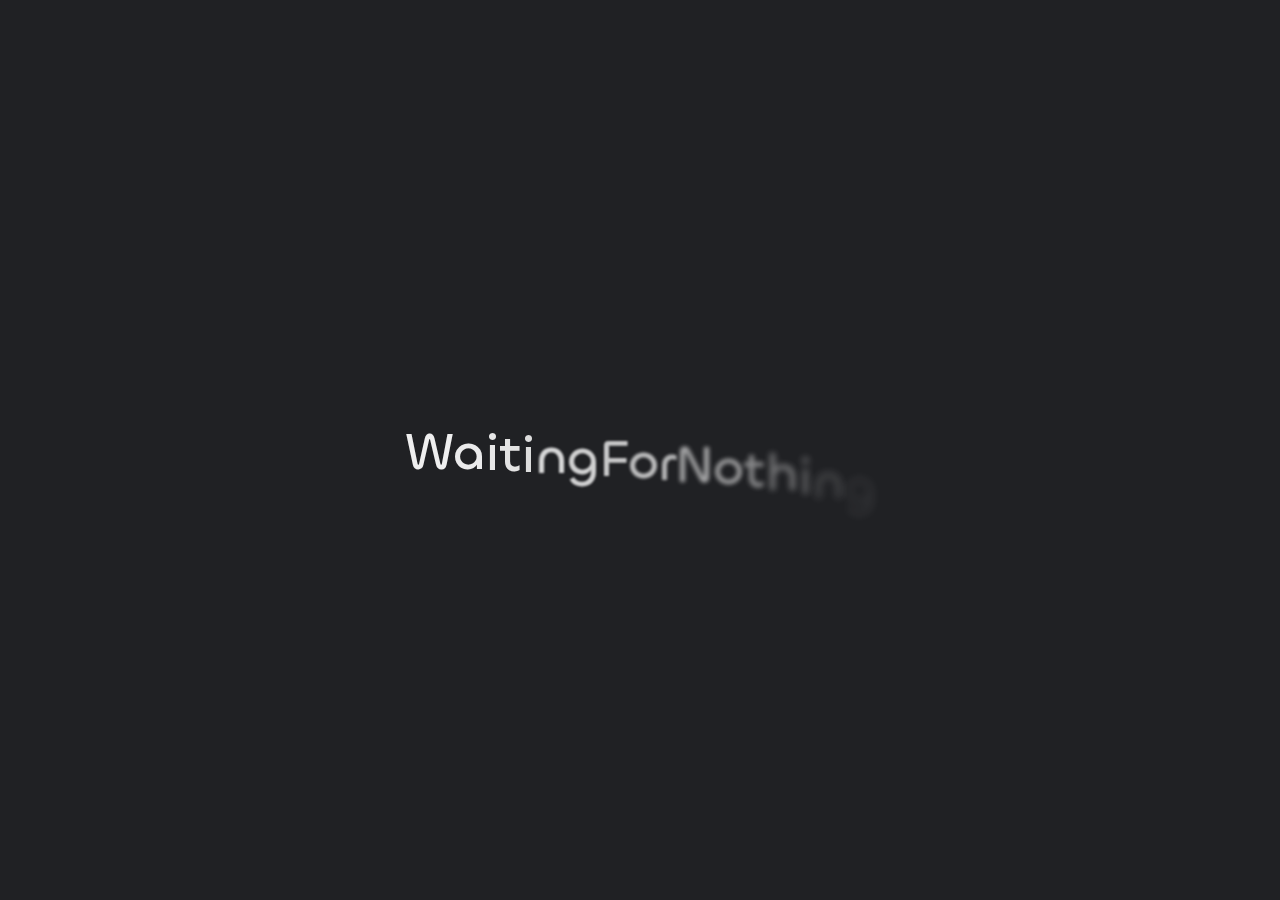
==== commit cfd23562: "Site updated: 2024-06-30 18:56:30" ====
--- a/archives/index.html
+++ b/archives/index.html
@@ -78,7 +78,7 @@
 
     <script id="hexo-configurations">
     window.config = {"hostname":"996136583.github.io","root":"/","language":"zh-CN"};
-    window.theme = {"articles":{"style":{"font_size":"16px","line_height":1.5,"image_border_radius":"14px","image_alignment":"center","image_caption":false,"link_icon":true,"title_alignment":"left","headings_top_spacing":{"h1":"3.2rem","h2":"2.4rem","h3":"1.9rem","h4":"1.6rem","h5":"1.4rem","h6":"1.3rem"}},"word_count":{"enable":true,"count":true,"min2read":true},"author_label":{"enable":true,"auto":false,"list":[]},"code_block":{"copy":true,"style":"mac","font":{"enable":false,"family":null,"url":null}},"toc":{"enable":true,"max_depth":3,"number":false,"expand":true,"init_open":true},"copyright":{"enable":true,"default":"cc_by_nc_sa"},"lazyload":true,"recommendation":{"enable":false,"title":"推荐阅读","limit":3,"mobile_limit":2,"placeholder":"/images/wallhaven-wqery6-light.webp","skip_dirs":[]}},"colors":{"primary":"#A31F34","secondary":null,"default_mode":"light"},"global":{"fonts":{"chinese":{"enable":false,"family":null,"url":null},"english":{"enable":false,"family":null,"url":null}},"content_max_width":"1000px","sidebar_width":"210px","hover":{"shadow":true,"scale":false},"scroll_progress":{"bar":true,"percentage":true},"website_counter":{"url":"https://cn.vercount.one/js","enable":true,"site_pv":true,"site_uv":true,"post_pv":true},"single_page":true,"preloader":true,"open_graph":true,"google_analytics":{"enable":false,"id":null}},"home_banner":{"enable":true,"style":"fixed","image":{"light":"/images/wallhaven-wqery6-light.webp","dark":"/images/wallhaven-wqery6-dark.webp"},"title":"WaitingForNothing","subtitle":{"text":["Loading..."],"hitokoto":{"enable":true,"api":"https://v1.hitokoto.cn/?c=b"},"typing_speed":100,"backing_speed":80,"starting_delay":500,"backing_delay":1500,"loop":true,"smart_backspace":true},"text_color":{"light":"#fff","dark":"#d1d1b6"},"text_style":{"title_size":"2.8rem","subtitle_size":"1.5rem","line_height":1.2},"custom_font":{"enable":false,"family":null,"url":null},"social_links":{"enable":false,"style":"default","links":{"github":null,"instagram":null,"zhihu":null,"twitter":null,"email":null},"qrs":{"weixin":null}}},"plugins":{"feed":{"enable":false},"aplayer":{"enable":false,"type":"fixed","audios":[{"name":null,"artist":null,"url":null,"cover":null,"lrc":null}]},"mermaid":{"enable":false,"version":"9.3.0"}},"version":"2.6.3","navbar":{"auto_hide":false,"color":{"left":"#f78736","right":"#367df7","transparency":35},"width":{"home":"1200px","pages":"1000px"},"links":{"Home":{"path":"/","icon":"fa-regular fa-house"}},"search":{"enable":false,"preload":true}},"page_templates":{"friends_column":2,"tags_style":"blur"},"home":{"sidebar":{"enable":true,"position":"left","first_item":"menu","announcement":null,"show_on_mobile":true,"links":null},"article_date_format":"auto","categories":{"enable":true,"limit":3},"tags":{"enable":true,"limit":3}},"footerStart":"2024/6/20 12:00:00"};
+    window.theme = {"articles":{"style":{"font_size":"16px","line_height":1.5,"image_border_radius":"14px","image_alignment":"center","image_caption":false,"link_icon":true,"title_alignment":"left","headings_top_spacing":{"h1":"3.2rem","h2":"2.4rem","h3":"1.9rem","h4":"1.6rem","h5":"1.4rem","h6":"1.3rem"}},"word_count":{"enable":true,"count":true,"min2read":true},"author_label":{"enable":true,"auto":false,"list":[]},"code_block":{"copy":true,"style":"mac","font":{"enable":false,"family":null,"url":null}},"toc":{"enable":true,"max_depth":3,"number":false,"expand":true,"init_open":true},"copyright":{"enable":true,"default":"cc_by_nc_sa"},"lazyload":true,"recommendation":{"enable":false,"title":"推荐阅读","limit":3,"mobile_limit":2,"placeholder":"/images/wallhaven-wqery6-light.webp","skip_dirs":[]}},"colors":{"primary":"#A31F34","secondary":null,"default_mode":"light"},"global":{"fonts":{"chinese":{"enable":false,"family":null,"url":null},"english":{"enable":false,"family":null,"url":null}},"content_max_width":"1000px","sidebar_width":"210px","hover":{"shadow":true,"scale":false},"scroll_progress":{"bar":true,"percentage":true},"website_counter":{"url":"https://cn.vercount.one/js","enable":true,"site_pv":true,"site_uv":true,"post_pv":true},"single_page":true,"preloader":true,"open_graph":true,"google_analytics":{"enable":false,"id":null}},"home_banner":{"enable":true,"style":"fixed","image":{"light":"/images/xiaoxin.webp","dark":"/images/wallhaven-wqery6-dark.webp"},"title":"WaitingForNothing","subtitle":{"text":["Loading..."],"hitokoto":{"enable":true,"api":"https://v1.hitokoto.cn/?c=b"},"typing_speed":100,"backing_speed":80,"starting_delay":500,"backing_delay":1500,"loop":true,"smart_backspace":true},"text_color":{"light":"#fff","dark":"#d1d1b6"},"text_style":{"title_size":"2.8rem","subtitle_size":"1.5rem","line_height":1.2},"custom_font":{"enable":false,"family":null,"url":null},"social_links":{"enable":true,"style":"default","links":{"github":"https://github.com/996136583","instagram":null,"zhihu":null,"twitter":null,"email":null},"qrs":{"weixin":null}}},"plugins":{"feed":{"enable":false},"aplayer":{"enable":false,"type":"fixed","audios":[{"name":null,"artist":null,"url":null,"cover":null,"lrc":null}]},"mermaid":{"enable":false,"version":"9.3.0"}},"version":"2.6.3","navbar":{"auto_hide":false,"color":{"left":"#f78736","right":"#367df7","transparency":35},"width":{"home":"1200px","pages":"1000px"},"links":{"Home":{"path":"/","icon":"fa-regular fa-house"}},"search":{"enable":false,"preload":true}},"page_templates":{"friends_column":2,"tags_style":"blur"},"home":{"sidebar":{"enable":true,"position":"left","first_item":"menu","announcement":null,"show_on_mobile":true,"links":null},"article_date_format":"auto","categories":{"enable":true,"limit":3},"tags":{"enable":true,"limit":3}},"footerStart":"2024/6/20 12:00:00"};
     window.lang_ago = {"second":"%s 秒前","minute":"%s 分钟前","hour":"%s 小时前","day":"%s 天前","week":"%s 周前","month":"%s 个月前","year":"%s 年前"};
     window.data = {"masonry":false};
   </script>
@@ -350,15 +350,15 @@
 
         <div class="statistics flex justify-around my-2.5">
     <a class="item tag-count-item flex flex-col justify-center items-center w-20" href="/tags">
-        <div class="number text-2xl sm:text-xl text-second-text-color font-semibold">0</div>
+        <div class="number text-2xl sm:text-xl text-second-text-color font-semibold">2</div>
         <div class="label text-third-text-color text-sm">标签</div>
     </a>
     <a class="item tag-count-item flex flex-col justify-center items-center w-20" href="/categories">
-        <div class="number text-2xl sm:text-xl text-second-text-color font-semibold">0</div>
+        <div class="number text-2xl sm:text-xl text-second-text-color font-semibold">1</div>
         <div class="label text-third-text-color text-sm">分类</div>
     </a>
     <a class="item tag-count-item flex flex-col justify-center items-center w-20" href="/archives">
-        <div class="number text-2xl sm:text-xl text-second-text-color font-semibold">1</div>
+        <div class="number text-2xl sm:text-xl text-second-text-color font-semibold">2</div>
         <div class="label text-third-text-color text-sm">文章</div>
     </a>
 </div>
@@ -385,13 +385,25 @@
         <section class="archive-item mb-spacing-unit last:mb-0">
             <div class="archive-item-header flex flex-row items-center mb-2">
                 <span class="archive-year font-semibold text-3xl mr-2">2024</span>
-                <span class="archive-year-post-count text-xs md:text-sm font-bold rounded-small bg-third-background-color py-[2px] px-[10px] border border-border-color">1</span>
+                <span class="archive-year-post-count text-xs md:text-sm font-bold rounded-small bg-third-background-color py-[2px] px-[10px] border border-border-color">2</span>
             </div>
             
             <ul class="article-list pl-0 md:pl-8 text-lg leading-[1.5]">
                 
                     
                     
+                         <!-- Close the previous LI if not the first item -->
+                        <li class="article-item space-y-2 px-6 pt-10 pb-2 text-xl relative border-l-2 border-border-color" date-is='06-30'>
+                    
+                    <a href="/2024/06/30/10mins-learn-how-to-use-globalhandler/" class="block overflow-hidden w-fit">
+                        <span class="article-title my-0.5 text-2xl">10分钟学会Java全局异常处理器</span>
+                    </a>
+                    
+                
+                    
+                    
+                        
+                            </li>
                          <!-- Close the previous LI if not the first item -->
                         <li class="article-item space-y-2 px-6 pt-10 pb-2 text-xl relative border-l-2 border-border-color" date-is='06-20'>
                     
@@ -431,7 +443,7 @@
                 
                 <p class="post-count space-x-0.5">
                     <span>
-                        共 1 篇文章
+                        共 2 篇文章
                     </span>
                     
                 </p>
